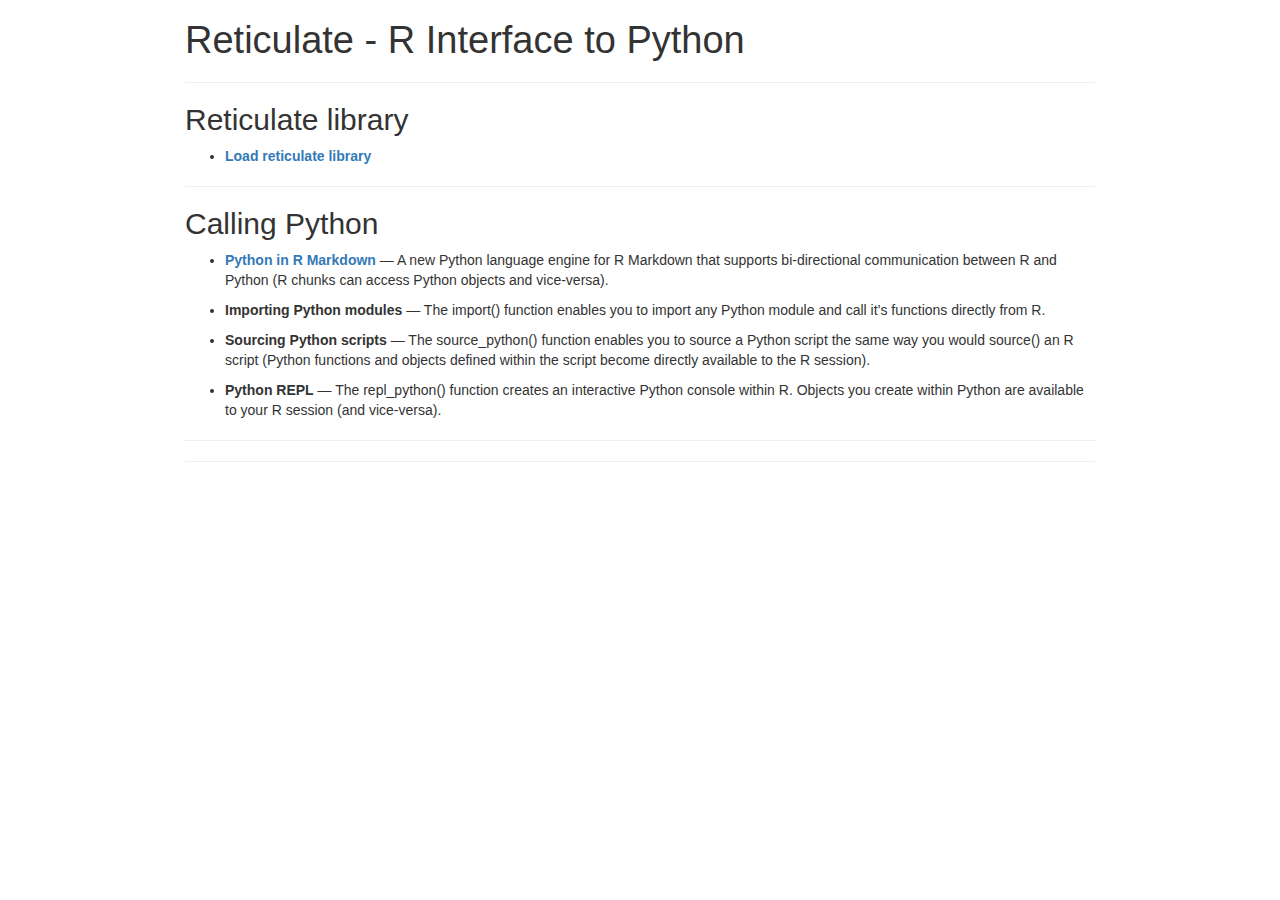
==== index.html @ 1a83ec2f "init commit" ====
<!DOCTYPE html>

<html lang="en" xml:lang="en">

<head>

<meta charset="utf-8" />
<meta name="generator" content="pandoc" />
<meta http-equiv="X-UA-Compatible" content="IE=EDGE" />




<title>Reticulate - R Interface to Python</title>

<script>// Pandoc 2.9 adds attributes on both header and div. We remove the former (to
// be compatible with the behavior of Pandoc < 2.8).
document.addEventListener('DOMContentLoaded', function(e) {
  var hs = document.querySelectorAll("div.section[class*='level'] > :first-child");
  var i, h, a;
  for (i = 0; i < hs.length; i++) {
    h = hs[i];
    if (!/^h[1-6]$/i.test(h.tagName)) continue;  // it should be a header h1-h6
    a = h.attributes;
    while (a.length > 0) h.removeAttribute(a[0].name);
  }
});
</script>
<script>/*! jQuery v1.11.3 | (c) 2005, 2015 jQuery Foundation, Inc. | jquery.org/license */
!function(a,b){"object"==typeof module&&"object"==typeof module.exports?module.exports=a.document?b(a,!0):function(a){if(!a.document)throw new Error("jQuery requires a window with a document");return b(a)}:b(a)}("undefined"!=typeof window?window:this,function(a,b){var c=[],d=c.slice,e=c.concat,f=c.push,g=c.indexOf,h={},i=h.toString,j=h.hasOwnProperty,k={},l="1.11.3",m=function(a,b){return new m.fn.init(a,b)},n=/^[\s\uFEFF\xA0]+|[\s\uFEFF\xA0]+$/g,o=/^-ms-/,p=/-([\da-z])/gi,q=function(a,b){return b.toUpperCase()};m.fn=m.prototype={jquery:l,constructor:m,selector:"",length:0,toArray:function(){return d.call(this)},get:function(a){return null!=a?0>a?this[a+this.length]:this[a]:d.call(this)},pushStack:function(a){var b=m.merge(this.constructor(),a);return b.prevObject=this,b.context=this.context,b},each:function(a,b){return m.each(this,a,b)},map:function(a){return this.pushStack(m.map(this,function(b,c){return a.call(b,c,b)}))},slice:function(){return this.pushStack(d.apply(this,arguments))},first:function(){return this.eq(0)},last:function(){return this.eq(-1)},eq:function(a){var b=this.length,c=+a+(0>a?b:0);return this.pushStack(c>=0&&b>c?[this[c]]:[])},end:function(){return this.prevObject||this.constructor(null)},push:f,sort:c.sort,splice:c.splice},m.extend=m.fn.extend=function(){var a,b,c,d,e,f,g=arguments[0]||{},h=1,i=arguments.length,j=!1;for("boolean"==typeof g&&(j=g,g=arguments[h]||{},h++),"object"==typeof g||m.isFunction(g)||(g={}),h===i&&(g=this,h--);i>h;h++)if(null!=(e=arguments[h]))for(d in e)a=g[d],c=e[d],g!==c&&(j&&c&&(m.isPlainObject(c)||(b=m.isArray(c)))?(b?(b=!1,f=a&&m.isArray(a)?a:[]):f=a&&m.isPlainObject(a)?a:{},g[d]=m.extend(j,f,c)):void 0!==c&&(g[d]=c));return g},m.extend({expando:"jQuery"+(l+Math.random()).replace(/\D/g,""),isReady:!0,error:function(a){throw new Error(a)},noop:function(){},isFunction:function(a){return"function"===m.type(a)},isArray:Array.isArray||function(a){return"array"===m.type(a)},isWindow:function(a){return null!=a&&a==a.window},isNumeric:function(a){return!m.isArray(a)&&a-parseFloat(a)+1>=0},isEmptyObject:function(a){var b;for(b in a)return!1;return!0},isPlainObject:function(a){var b;if(!a||"object"!==m.type(a)||a.nodeType||m.isWindow(a))return!1;try{if(a.constructor&&!j.call(a,"constructor")&&!j.call(a.constructor.prototype,"isPrototypeOf"))return!1}catch(c){return!1}if(k.ownLast)for(b in a)return j.call(a,b);for(b in a);return void 0===b||j.call(a,b)},type:function(a){return null==a?a+"":"object"==typeof a||"function"==typeof a?h[i.call(a)]||"object":typeof a},globalEval:function(b){b&&m.trim(b)&&(a.execScript||function(b){a.eval.call(a,b)})(b)},camelCase:function(a){return a.replace(o,"ms-").replace(p,q)},nodeName:function(a,b){return a.nodeName&&a.nodeName.toLowerCase()===b.toLowerCase()},each:function(a,b,c){var d,e=0,f=a.length,g=r(a);if(c){if(g){for(;f>e;e++)if(d=b.apply(a[e],c),d===!1)break}else for(e in a)if(d=b.apply(a[e],c),d===!1)break}else if(g){for(;f>e;e++)if(d=b.call(a[e],e,a[e]),d===!1)break}else for(e in a)if(d=b.call(a[e],e,a[e]),d===!1)break;return a},trim:function(a){return null==a?"":(a+"").replace(n,"")},makeArray:function(a,b){var c=b||[];return null!=a&&(r(Object(a))?m.merge(c,"string"==typeof a?[a]:a):f.call(c,a)),c},inArray:function(a,b,c){var d;if(b){if(g)return g.call(b,a,c);for(d=b.length,c=c?0>c?Math.max(0,d+c):c:0;d>c;c++)if(c in b&&b[c]===a)return c}return-1},merge:function(a,b){var c=+b.length,d=0,e=a.length;while(c>d)a[e++]=b[d++];if(c!==c)while(void 0!==b[d])a[e++]=b[d++];return a.length=e,a},grep:function(a,b,c){for(var d,e=[],f=0,g=a.length,h=!c;g>f;f++)d=!b(a[f],f),d!==h&&e.push(a[f]);return e},map:function(a,b,c){var d,f=0,g=a.length,h=r(a),i=[];if(h)for(;g>f;f++)d=b(a[f],f,c),null!=d&&i.push(d);else for(f in a)d=b(a[f],f,c),null!=d&&i.push(d);return e.apply([],i)},guid:1,proxy:function(a,b){var c,e,f;return"string"==typeof b&&(f=a[b],b=a,a=f),m.isFunction(a)?(c=d.call(arguments,2),e=function(){return a.apply(b||this,c.concat(d.call(arguments)))},e.guid=a.guid=a.guid||m.guid++,e):void 0},now:function(){return+new Date},support:k}),m.each("Boolean Number String Function Array Date RegExp Object Error".split(" "),function(a,b){h["[object "+b+"]"]=b.toLowerCase()});function r(a){var b="length"in a&&a.length,c=m.type(a);return"function"===c||m.isWindow(a)?!1:1===a.nodeType&&b?!0:"array"===c||0===b||"number"==typeof b&&b>0&&b-1 in a}var s=function(a){var b,c,d,e,f,g,h,i,j,k,l,m,n,o,p,q,r,s,t,u="sizzle"+1*new Date,v=a.document,w=0,x=0,y=ha(),z=ha(),A=ha(),B=function(a,b){return a===b&&(l=!0),0},C=1<<31,D={}.hasOwnProperty,E=[],F=E.pop,G=E.push,H=E.push,I=E.slice,J=function(a,b){for(var c=0,d=a.length;d>c;c++)if(a[c]===b)return c;return-1},K="checked|selected|async|autofocus|autoplay|controls|defer|disabled|hidden|ismap|loop|multiple|open|readonly|required|scoped",L="[\\x20\\t\\r\\n\\f]",M="(?:\\\\.|[\\w-]|[^\\x00-\\xa0])+",N=M.replace("w","w#"),O="\\["+L+"*("+M+")(?:"+L+"*([*^$|!~]?=)"+L+"*(?:'((?:\\\\.|[^\\\\'])*)'|\"((?:\\\\.|[^\\\\\"])*)\"|("+N+"))|)"+L+"*\\]",P=":("+M+")(?:\\((('((?:\\\\.|[^\\\\'])*)'|\"((?:\\\\.|[^\\\\\"])*)\")|((?:\\\\.|[^\\\\()[\\]]|"+O+")*)|.*)\\)|)",Q=new RegExp(L+"+","g"),R=new RegExp("^"+L+"+|((?:^|[^\\\\])(?:\\\\.)*)"+L+"+$","g"),S=new RegExp("^"+L+"*,"+L+"*"),T=new RegExp("^"+L+"*([>+~]|"+L+")"+L+"*"),U=new RegExp("="+L+"*([^\\]'\"]*?)"+L+"*\\]","g"),V=new RegExp(P),W=new RegExp("^"+N+"$"),X={ID:new RegExp("^#("+M+")"),CLASS:new RegExp("^\\.("+M+")"),TAG:new RegExp("^("+M.replace("w","w*")+")"),ATTR:new RegExp("^"+O),PSEUDO:new RegExp("^"+P),CHILD:new RegExp("^:(only|first|last|nth|nth-last)-(child|of-type)(?:\\("+L+"*(even|odd|(([+-]|)(\\d*)n|)"+L+"*(?:([+-]|)"+L+"*(\\d+)|))"+L+"*\\)|)","i"),bool:new RegExp("^(?:"+K+")$","i"),needsContext:new RegExp("^"+L+"*[>+~]|:(even|odd|eq|gt|lt|nth|first|last)(?:\\("+L+"*((?:-\\d)?\\d*)"+L+"*\\)|)(?=[^-]|$)","i")},Y=/^(?:input|select|textarea|button)$/i,Z=/^h\d$/i,$=/^[^{]+\{\s*\[native \w/,_=/^(?:#([\w-]+)|(\w+)|\.([\w-]+))$/,aa=/[+~]/,ba=/'|\\/g,ca=new RegExp("\\\\([\\da-f]{1,6}"+L+"?|("+L+")|.)","ig"),da=function(a,b,c){var d="0x"+b-65536;return d!==d||c?b:0>d?String.fromCharCode(d+65536):String.fromCharCode(d>>10|55296,1023&d|56320)},ea=function(){m()};try{H.apply(E=I.call(v.childNodes),v.childNodes),E[v.childNodes.length].nodeType}catch(fa){H={apply:E.length?function(a,b){G.apply(a,I.call(b))}:function(a,b){var c=a.length,d=0;while(a[c++]=b[d++]);a.length=c-1}}}function ga(a,b,d,e){var f,h,j,k,l,o,r,s,w,x;if((b?b.ownerDocument||b:v)!==n&&m(b),b=b||n,d=d||[],k=b.nodeType,"string"!=typeof a||!a||1!==k&&9!==k&&11!==k)return d;if(!e&&p){if(11!==k&&(f=_.exec(a)))if(j=f[1]){if(9===k){if(h=b.getElementById(j),!h||!h.parentNode)return d;if(h.id===j)return d.push(h),d}else if(b.ownerDocument&&(h=b.ownerDocument.getElementById(j))&&t(b,h)&&h.id===j)return d.push(h),d}else{if(f[2])return H.apply(d,b.getElementsByTagName(a)),d;if((j=f[3])&&c.getElementsByClassName)return H.apply(d,b.getElementsByClassName(j)),d}if(c.qsa&&(!q||!q.test(a))){if(s=r=u,w=b,x=1!==k&&a,1===k&&"object"!==b.nodeName.toLowerCase()){o=g(a),(r=b.getAttribute("id"))?s=r.replace(ba,"\\$&"):b.setAttribute("id",s),s="[id='"+s+"'] ",l=o.length;while(l--)o[l]=s+ra(o[l]);w=aa.test(a)&&pa(b.parentNode)||b,x=o.join(",")}if(x)try{return H.apply(d,w.querySelectorAll(x)),d}catch(y){}finally{r||b.removeAttribute("id")}}}return i(a.replace(R,"$1"),b,d,e)}function ha(){var a=[];function b(c,e){return a.push(c+" ")>d.cacheLength&&delete b[a.shift()],b[c+" "]=e}return b}function ia(a){return a[u]=!0,a}function ja(a){var b=n.createElement("div");try{return!!a(b)}catch(c){return!1}finally{b.parentNode&&b.parentNode.removeChild(b),b=null}}function ka(a,b){var c=a.split("|"),e=a.length;while(e--)d.attrHandle[c[e]]=b}function la(a,b){var c=b&&a,d=c&&1===a.nodeType&&1===b.nodeType&&(~b.sourceIndex||C)-(~a.sourceIndex||C);if(d)return d;if(c)while(c=c.nextSibling)if(c===b)return-1;return a?1:-1}function ma(a){return function(b){var c=b.nodeName.toLowerCase();return"input"===c&&b.type===a}}function na(a){return function(b){var c=b.nodeName.toLowerCase();return("input"===c||"button"===c)&&b.type===a}}function oa(a){return ia(function(b){return b=+b,ia(function(c,d){var e,f=a([],c.length,b),g=f.length;while(g--)c[e=f[g]]&&(c[e]=!(d[e]=c[e]))})})}function pa(a){return a&&"undefined"!=typeof a.getElementsByTagName&&a}c=ga.support={},f=ga.isXML=function(a){var b=a&&(a.ownerDocument||a).documentElement;return b?"HTML"!==b.nodeName:!1},m=ga.setDocument=function(a){var b,e,g=a?a.ownerDocument||a:v;return g!==n&&9===g.nodeType&&g.documentElement?(n=g,o=g.documentElement,e=g.defaultView,e&&e!==e.top&&(e.addEventListener?e.addEventListener("unload",ea,!1):e.attachEvent&&e.attachEvent("onunload",ea)),p=!f(g),c.attributes=ja(function(a){return a.className="i",!a.getAttribute("className")}),c.getElementsByTagName=ja(function(a){return a.appendChild(g.createComment("")),!a.getElementsByTagName("*").length}),c.getElementsByClassName=$.test(g.getElementsByClassName),c.getById=ja(function(a){return o.appendChild(a).id=u,!g.getElementsByName||!g.getElementsByName(u).length}),c.getById?(d.find.ID=function(a,b){if("undefined"!=typeof b.getElementById&&p){var c=b.getElementById(a);return c&&c.parentNode?[c]:[]}},d.filter.ID=function(a){var b=a.replace(ca,da);return function(a){return a.getAttribute("id")===b}}):(delete d.find.ID,d.filter.ID=function(a){var b=a.replace(ca,da);return function(a){var c="undefined"!=typeof a.getAttributeNode&&a.getAttributeNode("id");return c&&c.value===b}}),d.find.TAG=c.getElementsByTagName?function(a,b){return"undefined"!=typeof b.getElementsByTagName?b.getElementsByTagName(a):c.qsa?b.querySelectorAll(a):void 0}:function(a,b){var c,d=[],e=0,f=b.getElementsByTagName(a);if("*"===a){while(c=f[e++])1===c.nodeType&&d.push(c);return d}return f},d.find.CLASS=c.getElementsByClassName&&function(a,b){return p?b.getElementsByClassName(a):void 0},r=[],q=[],(c.qsa=$.test(g.querySelectorAll))&&(ja(function(a){o.appendChild(a).innerHTML="<a id='"+u+"'></a><select id='"+u+"-\f]' msallowcapture=''><option selected=''></option></select>",a.querySelectorAll("[msallowcapture^='']").length&&q.push("[*^$]="+L+"*(?:''|\"\")"),a.querySelectorAll("[selected]").length||q.push("\\["+L+"*(?:value|"+K+")"),a.querySelectorAll("[id~="+u+"-]").length||q.push("~="),a.querySelectorAll(":checked").length||q.push(":checked"),a.querySelectorAll("a#"+u+"+*").length||q.push(".#.+[+~]")}),ja(function(a){var b=g.createElement("input");b.setAttribute("type","hidden"),a.appendChild(b).setAttribute("name","D"),a.querySelectorAll("[name=d]").length&&q.push("name"+L+"*[*^$|!~]?="),a.querySelectorAll(":enabled").length||q.push(":enabled",":disabled"),a.querySelectorAll("*,:x"),q.push(",.*:")})),(c.matchesSelector=$.test(s=o.matches||o.webkitMatchesSelector||o.mozMatchesSelector||o.oMatchesSelector||o.msMatchesSelector))&&ja(function(a){c.disconnectedMatch=s.call(a,"div"),s.call(a,"[s!='']:x"),r.push("!=",P)}),q=q.length&&new RegExp(q.join("|")),r=r.length&&new RegExp(r.join("|")),b=$.test(o.compareDocumentPosition),t=b||$.test(o.contains)?function(a,b){var c=9===a.nodeType?a.documentElement:a,d=b&&b.parentNode;return a===d||!(!d||1!==d.nodeType||!(c.contains?c.contains(d):a.compareDocumentPosition&&16&a.compareDocumentPosition(d)))}:function(a,b){if(b)while(b=b.parentNode)if(b===a)return!0;return!1},B=b?function(a,b){if(a===b)return l=!0,0;var d=!a.compareDocumentPosition-!b.compareDocumentPosition;return d?d:(d=(a.ownerDocument||a)===(b.ownerDocument||b)?a.compareDocumentPosition(b):1,1&d||!c.sortDetached&&b.compareDocumentPosition(a)===d?a===g||a.ownerDocument===v&&t(v,a)?-1:b===g||b.ownerDocument===v&&t(v,b)?1:k?J(k,a)-J(k,b):0:4&d?-1:1)}:function(a,b){if(a===b)return l=!0,0;var c,d=0,e=a.parentNode,f=b.parentNode,h=[a],i=[b];if(!e||!f)return a===g?-1:b===g?1:e?-1:f?1:k?J(k,a)-J(k,b):0;if(e===f)return la(a,b);c=a;while(c=c.parentNode)h.unshift(c);c=b;while(c=c.parentNode)i.unshift(c);while(h[d]===i[d])d++;return d?la(h[d],i[d]):h[d]===v?-1:i[d]===v?1:0},g):n},ga.matches=function(a,b){return ga(a,null,null,b)},ga.matchesSelector=function(a,b){if((a.ownerDocument||a)!==n&&m(a),b=b.replace(U,"='$1']"),!(!c.matchesSelector||!p||r&&r.test(b)||q&&q.test(b)))try{var d=s.call(a,b);if(d||c.disconnectedMatch||a.document&&11!==a.document.nodeType)return d}catch(e){}return ga(b,n,null,[a]).length>0},ga.contains=function(a,b){return(a.ownerDocument||a)!==n&&m(a),t(a,b)},ga.attr=function(a,b){(a.ownerDocument||a)!==n&&m(a);var e=d.attrHandle[b.toLowerCase()],f=e&&D.call(d.attrHandle,b.toLowerCase())?e(a,b,!p):void 0;return void 0!==f?f:c.attributes||!p?a.getAttribute(b):(f=a.getAttributeNode(b))&&f.specified?f.value:null},ga.error=function(a){throw new Error("Syntax error, unrecognized expression: "+a)},ga.uniqueSort=function(a){var b,d=[],e=0,f=0;if(l=!c.detectDuplicates,k=!c.sortStable&&a.slice(0),a.sort(B),l){while(b=a[f++])b===a[f]&&(e=d.push(f));while(e--)a.splice(d[e],1)}return k=null,a},e=ga.getText=function(a){var b,c="",d=0,f=a.nodeType;if(f){if(1===f||9===f||11===f){if("string"==typeof a.textContent)return a.textContent;for(a=a.firstChild;a;a=a.nextSibling)c+=e(a)}else if(3===f||4===f)return a.nodeValue}else while(b=a[d++])c+=e(b);return c},d=ga.selectors={cacheLength:50,createPseudo:ia,match:X,attrHandle:{},find:{},relative:{">":{dir:"parentNode",first:!0}," ":{dir:"parentNode"},"+":{dir:"previousSibling",first:!0},"~":{dir:"previousSibling"}},preFilter:{ATTR:function(a){return a[1]=a[1].replace(ca,da),a[3]=(a[3]||a[4]||a[5]||"").replace(ca,da),"~="===a[2]&&(a[3]=" "+a[3]+" "),a.slice(0,4)},CHILD:function(a){return a[1]=a[1].toLowerCase(),"nth"===a[1].slice(0,3)?(a[3]||ga.error(a[0]),a[4]=+(a[4]?a[5]+(a[6]||1):2*("even"===a[3]||"odd"===a[3])),a[5]=+(a[7]+a[8]||"odd"===a[3])):a[3]&&ga.error(a[0]),a},PSEUDO:function(a){var b,c=!a[6]&&a[2];return X.CHILD.test(a[0])?null:(a[3]?a[2]=a[4]||a[5]||"":c&&V.test(c)&&(b=g(c,!0))&&(b=c.indexOf(")",c.length-b)-c.length)&&(a[0]=a[0].slice(0,b),a[2]=c.slice(0,b)),a.slice(0,3))}},filter:{TAG:function(a){var b=a.replace(ca,da).toLowerCase();return"*"===a?function(){return!0}:function(a){return a.nodeName&&a.nodeName.toLowerCase()===b}},CLASS:function(a){var b=y[a+" "];return b||(b=new RegExp("(^|"+L+")"+a+"("+L+"|$)"))&&y(a,function(a){return b.test("string"==typeof a.className&&a.className||"undefined"!=typeof a.getAttribute&&a.getAttribute("class")||"")})},ATTR:function(a,b,c){return function(d){var e=ga.attr(d,a);return null==e?"!="===b:b?(e+="","="===b?e===c:"!="===b?e!==c:"^="===b?c&&0===e.indexOf(c):"*="===b?c&&e.indexOf(c)>-1:"$="===b?c&&e.slice(-c.length)===c:"~="===b?(" "+e.replace(Q," ")+" ").indexOf(c)>-1:"|="===b?e===c||e.slice(0,c.length+1)===c+"-":!1):!0}},CHILD:function(a,b,c,d,e){var f="nth"!==a.slice(0,3),g="last"!==a.slice(-4),h="of-type"===b;return 1===d&&0===e?function(a){return!!a.parentNode}:function(b,c,i){var j,k,l,m,n,o,p=f!==g?"nextSibling":"previousSibling",q=b.parentNode,r=h&&b.nodeName.toLowerCase(),s=!i&&!h;if(q){if(f){while(p){l=b;while(l=l[p])if(h?l.nodeName.toLowerCase()===r:1===l.nodeType)return!1;o=p="only"===a&&!o&&"nextSibling"}return!0}if(o=[g?q.firstChild:q.lastChild],g&&s){k=q[u]||(q[u]={}),j=k[a]||[],n=j[0]===w&&j[1],m=j[0]===w&&j[2],l=n&&q.childNodes[n];while(l=++n&&l&&l[p]||(m=n=0)||o.pop())if(1===l.nodeType&&++m&&l===b){k[a]=[w,n,m];break}}else if(s&&(j=(b[u]||(b[u]={}))[a])&&j[0]===w)m=j[1];else while(l=++n&&l&&l[p]||(m=n=0)||o.pop())if((h?l.nodeName.toLowerCase()===r:1===l.nodeType)&&++m&&(s&&((l[u]||(l[u]={}))[a]=[w,m]),l===b))break;return m-=e,m===d||m%d===0&&m/d>=0}}},PSEUDO:function(a,b){var c,e=d.pseudos[a]||d.setFilters[a.toLowerCase()]||ga.error("unsupported pseudo: "+a);return e[u]?e(b):e.length>1?(c=[a,a,"",b],d.setFilters.hasOwnProperty(a.toLowerCase())?ia(function(a,c){var d,f=e(a,b),g=f.length;while(g--)d=J(a,f[g]),a[d]=!(c[d]=f[g])}):function(a){return e(a,0,c)}):e}},pseudos:{not:ia(function(a){var b=[],c=[],d=h(a.replace(R,"$1"));return d[u]?ia(function(a,b,c,e){var f,g=d(a,null,e,[]),h=a.length;while(h--)(f=g[h])&&(a[h]=!(b[h]=f))}):function(a,e,f){return b[0]=a,d(b,null,f,c),b[0]=null,!c.pop()}}),has:ia(function(a){return function(b){return ga(a,b).length>0}}),contains:ia(function(a){return a=a.replace(ca,da),function(b){return(b.textContent||b.innerText||e(b)).indexOf(a)>-1}}),lang:ia(function(a){return W.test(a||"")||ga.error("unsupported lang: "+a),a=a.replace(ca,da).toLowerCase(),function(b){var c;do if(c=p?b.lang:b.getAttribute("xml:lang")||b.getAttribute("lang"))return c=c.toLowerCase(),c===a||0===c.indexOf(a+"-");while((b=b.parentNode)&&1===b.nodeType);return!1}}),target:function(b){var c=a.location&&a.location.hash;return c&&c.slice(1)===b.id},root:function(a){return a===o},focus:function(a){return a===n.activeElement&&(!n.hasFocus||n.hasFocus())&&!!(a.type||a.href||~a.tabIndex)},enabled:function(a){return a.disabled===!1},disabled:function(a){return a.disabled===!0},checked:function(a){var b=a.nodeName.toLowerCase();return"input"===b&&!!a.checked||"option"===b&&!!a.selected},selected:function(a){return a.parentNode&&a.parentNode.selectedIndex,a.selected===!0},empty:function(a){for(a=a.firstChild;a;a=a.nextSibling)if(a.nodeType<6)return!1;return!0},parent:function(a){return!d.pseudos.empty(a)},header:function(a){return Z.test(a.nodeName)},input:function(a){return Y.test(a.nodeName)},button:function(a){var b=a.nodeName.toLowerCase();return"input"===b&&"button"===a.type||"button"===b},text:function(a){var b;return"input"===a.nodeName.toLowerCase()&&"text"===a.type&&(null==(b=a.getAttribute("type"))||"text"===b.toLowerCase())},first:oa(function(){return[0]}),last:oa(function(a,b){return[b-1]}),eq:oa(function(a,b,c){return[0>c?c+b:c]}),even:oa(function(a,b){for(var c=0;b>c;c+=2)a.push(c);return a}),odd:oa(function(a,b){for(var c=1;b>c;c+=2)a.push(c);return a}),lt:oa(function(a,b,c){for(var d=0>c?c+b:c;--d>=0;)a.push(d);return a}),gt:oa(function(a,b,c){for(var d=0>c?c+b:c;++d<b;)a.push(d);return a})}},d.pseudos.nth=d.pseudos.eq;for(b in{radio:!0,checkbox:!0,file:!0,password:!0,image:!0})d.pseudos[b]=ma(b);for(b in{submit:!0,reset:!0})d.pseudos[b]=na(b);function qa(){}qa.prototype=d.filters=d.pseudos,d.setFilters=new qa,g=ga.tokenize=function(a,b){var c,e,f,g,h,i,j,k=z[a+" "];if(k)return b?0:k.slice(0);h=a,i=[],j=d.preFilter;while(h){(!c||(e=S.exec(h)))&&(e&&(h=h.slice(e[0].length)||h),i.push(f=[])),c=!1,(e=T.exec(h))&&(c=e.shift(),f.push({value:c,type:e[0].replace(R," ")}),h=h.slice(c.length));for(g in d.filter)!(e=X[g].exec(h))||j[g]&&!(e=j[g](e))||(c=e.shift(),f.push({value:c,type:g,matches:e}),h=h.slice(c.length));if(!c)break}return b?h.length:h?ga.error(a):z(a,i).slice(0)};function ra(a){for(var b=0,c=a.length,d="";c>b;b++)d+=a[b].value;return d}function sa(a,b,c){var d=b.dir,e=c&&"parentNode"===d,f=x++;return b.first?function(b,c,f){while(b=b[d])if(1===b.nodeType||e)return a(b,c,f)}:function(b,c,g){var h,i,j=[w,f];if(g){while(b=b[d])if((1===b.nodeType||e)&&a(b,c,g))return!0}else while(b=b[d])if(1===b.nodeType||e){if(i=b[u]||(b[u]={}),(h=i[d])&&h[0]===w&&h[1]===f)return j[2]=h[2];if(i[d]=j,j[2]=a(b,c,g))return!0}}}function ta(a){return a.length>1?function(b,c,d){var e=a.length;while(e--)if(!a[e](b,c,d))return!1;return!0}:a[0]}function ua(a,b,c){for(var d=0,e=b.length;e>d;d++)ga(a,b[d],c);return c}function va(a,b,c,d,e){for(var f,g=[],h=0,i=a.length,j=null!=b;i>h;h++)(f=a[h])&&(!c||c(f,d,e))&&(g.push(f),j&&b.push(h));return g}function wa(a,b,c,d,e,f){return d&&!d[u]&&(d=wa(d)),e&&!e[u]&&(e=wa(e,f)),ia(function(f,g,h,i){var j,k,l,m=[],n=[],o=g.length,p=f||ua(b||"*",h.nodeType?[h]:h,[]),q=!a||!f&&b?p:va(p,m,a,h,i),r=c?e||(f?a:o||d)?[]:g:q;if(c&&c(q,r,h,i),d){j=va(r,n),d(j,[],h,i),k=j.length;while(k--)(l=j[k])&&(r[n[k]]=!(q[n[k]]=l))}if(f){if(e||a){if(e){j=[],k=r.length;while(k--)(l=r[k])&&j.push(q[k]=l);e(null,r=[],j,i)}k=r.length;while(k--)(l=r[k])&&(j=e?J(f,l):m[k])>-1&&(f[j]=!(g[j]=l))}}else r=va(r===g?r.splice(o,r.length):r),e?e(null,g,r,i):H.apply(g,r)})}function xa(a){for(var b,c,e,f=a.length,g=d.relative[a[0].type],h=g||d.relative[" "],i=g?1:0,k=sa(function(a){return a===b},h,!0),l=sa(function(a){return J(b,a)>-1},h,!0),m=[function(a,c,d){var e=!g&&(d||c!==j)||((b=c).nodeType?k(a,c,d):l(a,c,d));return b=null,e}];f>i;i++)if(c=d.relative[a[i].type])m=[sa(ta(m),c)];else{if(c=d.filter[a[i].type].apply(null,a[i].matches),c[u]){for(e=++i;f>e;e++)if(d.relative[a[e].type])break;return wa(i>1&&ta(m),i>1&&ra(a.slice(0,i-1).concat({value:" "===a[i-2].type?"*":""})).replace(R,"$1"),c,e>i&&xa(a.slice(i,e)),f>e&&xa(a=a.slice(e)),f>e&&ra(a))}m.push(c)}return ta(m)}function ya(a,b){var c=b.length>0,e=a.length>0,f=function(f,g,h,i,k){var l,m,o,p=0,q="0",r=f&&[],s=[],t=j,u=f||e&&d.find.TAG("*",k),v=w+=null==t?1:Math.random()||.1,x=u.length;for(k&&(j=g!==n&&g);q!==x&&null!=(l=u[q]);q++){if(e&&l){m=0;while(o=a[m++])if(o(l,g,h)){i.push(l);break}k&&(w=v)}c&&((l=!o&&l)&&p--,f&&r.push(l))}if(p+=q,c&&q!==p){m=0;while(o=b[m++])o(r,s,g,h);if(f){if(p>0)while(q--)r[q]||s[q]||(s[q]=F.call(i));s=va(s)}H.apply(i,s),k&&!f&&s.length>0&&p+b.length>1&&ga.uniqueSort(i)}return k&&(w=v,j=t),r};return c?ia(f):f}return h=ga.compile=function(a,b){var c,d=[],e=[],f=A[a+" "];if(!f){b||(b=g(a)),c=b.length;while(c--)f=xa(b[c]),f[u]?d.push(f):e.push(f);f=A(a,ya(e,d)),f.selector=a}return f},i=ga.select=function(a,b,e,f){var i,j,k,l,m,n="function"==typeof a&&a,o=!f&&g(a=n.selector||a);if(e=e||[],1===o.length){if(j=o[0]=o[0].slice(0),j.length>2&&"ID"===(k=j[0]).type&&c.getById&&9===b.nodeType&&p&&d.relative[j[1].type]){if(b=(d.find.ID(k.matches[0].replace(ca,da),b)||[])[0],!b)return e;n&&(b=b.parentNode),a=a.slice(j.shift().value.length)}i=X.needsContext.test(a)?0:j.length;while(i--){if(k=j[i],d.relative[l=k.type])break;if((m=d.find[l])&&(f=m(k.matches[0].replace(ca,da),aa.test(j[0].type)&&pa(b.parentNode)||b))){if(j.splice(i,1),a=f.length&&ra(j),!a)return H.apply(e,f),e;break}}}return(n||h(a,o))(f,b,!p,e,aa.test(a)&&pa(b.parentNode)||b),e},c.sortStable=u.split("").sort(B).join("")===u,c.detectDuplicates=!!l,m(),c.sortDetached=ja(function(a){return 1&a.compareDocumentPosition(n.createElement("div"))}),ja(function(a){return a.innerHTML="<a href='#'></a>","#"===a.firstChild.getAttribute("href")})||ka("type|href|height|width",function(a,b,c){return c?void 0:a.getAttribute(b,"type"===b.toLowerCase()?1:2)}),c.attributes&&ja(function(a){return a.innerHTML="<input/>",a.firstChild.setAttribute("value",""),""===a.firstChild.getAttribute("value")})||ka("value",function(a,b,c){return c||"input"!==a.nodeName.toLowerCase()?void 0:a.defaultValue}),ja(function(a){return null==a.getAttribute("disabled")})||ka(K,function(a,b,c){var d;return c?void 0:a[b]===!0?b.toLowerCase():(d=a.getAttributeNode(b))&&d.specified?d.value:null}),ga}(a);m.find=s,m.expr=s.selectors,m.expr[":"]=m.expr.pseudos,m.unique=s.uniqueSort,m.text=s.getText,m.isXMLDoc=s.isXML,m.contains=s.contains;var t=m.expr.match.needsContext,u=/^<(\w+)\s*\/?>(?:<\/\1>|)$/,v=/^.[^:#\[\.,]*$/;function w(a,b,c){if(m.isFunction(b))return m.grep(a,function(a,d){return!!b.call(a,d,a)!==c});if(b.nodeType)return m.grep(a,function(a){return a===b!==c});if("string"==typeof b){if(v.test(b))return m.filter(b,a,c);b=m.filter(b,a)}return m.grep(a,function(a){return m.inArray(a,b)>=0!==c})}m.filter=function(a,b,c){var d=b[0];return c&&(a=":not("+a+")"),1===b.length&&1===d.nodeType?m.find.matchesSelector(d,a)?[d]:[]:m.find.matches(a,m.grep(b,function(a){return 1===a.nodeType}))},m.fn.extend({find:function(a){var b,c=[],d=this,e=d.length;if("string"!=typeof a)return this.pushStack(m(a).filter(function(){for(b=0;e>b;b++)if(m.contains(d[b],this))return!0}));for(b=0;e>b;b++)m.find(a,d[b],c);return c=this.pushStack(e>1?m.unique(c):c),c.selector=this.selector?this.selector+" "+a:a,c},filter:function(a){return this.pushStack(w(this,a||[],!1))},not:function(a){return this.pushStack(w(this,a||[],!0))},is:function(a){return!!w(this,"string"==typeof a&&t.test(a)?m(a):a||[],!1).length}});var x,y=a.document,z=/^(?:\s*(<[\w\W]+>)[^>]*|#([\w-]*))$/,A=m.fn.init=function(a,b){var c,d;if(!a)return this;if("string"==typeof a){if(c="<"===a.charAt(0)&&">"===a.charAt(a.length-1)&&a.length>=3?[null,a,null]:z.exec(a),!c||!c[1]&&b)return!b||b.jquery?(b||x).find(a):this.constructor(b).find(a);if(c[1]){if(b=b instanceof m?b[0]:b,m.merge(this,m.parseHTML(c[1],b&&b.nodeType?b.ownerDocument||b:y,!0)),u.test(c[1])&&m.isPlainObject(b))for(c in b)m.isFunction(this[c])?this[c](b[c]):this.attr(c,b[c]);return this}if(d=y.getElementById(c[2]),d&&d.parentNode){if(d.id!==c[2])return x.find(a);this.length=1,this[0]=d}return this.context=y,this.selector=a,this}return a.nodeType?(this.context=this[0]=a,this.length=1,this):m.isFunction(a)?"undefined"!=typeof x.ready?x.ready(a):a(m):(void 0!==a.selector&&(this.selector=a.selector,this.context=a.context),m.makeArray(a,this))};A.prototype=m.fn,x=m(y);var B=/^(?:parents|prev(?:Until|All))/,C={children:!0,contents:!0,next:!0,prev:!0};m.extend({dir:function(a,b,c){var d=[],e=a[b];while(e&&9!==e.nodeType&&(void 0===c||1!==e.nodeType||!m(e).is(c)))1===e.nodeType&&d.push(e),e=e[b];return d},sibling:function(a,b){for(var c=[];a;a=a.nextSibling)1===a.nodeType&&a!==b&&c.push(a);return c}}),m.fn.extend({has:function(a){var b,c=m(a,this),d=c.length;return this.filter(function(){for(b=0;d>b;b++)if(m.contains(this,c[b]))return!0})},closest:function(a,b){for(var c,d=0,e=this.length,f=[],g=t.test(a)||"string"!=typeof a?m(a,b||this.context):0;e>d;d++)for(c=this[d];c&&c!==b;c=c.parentNode)if(c.nodeType<11&&(g?g.index(c)>-1:1===c.nodeType&&m.find.matchesSelector(c,a))){f.push(c);break}return this.pushStack(f.length>1?m.unique(f):f)},index:function(a){return a?"string"==typeof a?m.inArray(this[0],m(a)):m.inArray(a.jquery?a[0]:a,this):this[0]&&this[0].parentNode?this.first().prevAll().length:-1},add:function(a,b){return this.pushStack(m.unique(m.merge(this.get(),m(a,b))))},addBack:function(a){return this.add(null==a?this.prevObject:this.prevObject.filter(a))}});function D(a,b){do a=a[b];while(a&&1!==a.nodeType);return a}m.each({parent:function(a){var b=a.parentNode;return b&&11!==b.nodeType?b:null},parents:function(a){return m.dir(a,"parentNode")},parentsUntil:function(a,b,c){return m.dir(a,"parentNode",c)},next:function(a){return D(a,"nextSibling")},prev:function(a){return D(a,"previousSibling")},nextAll:function(a){return m.dir(a,"nextSibling")},prevAll:function(a){return m.dir(a,"previousSibling")},nextUntil:function(a,b,c){return m.dir(a,"nextSibling",c)},prevUntil:function(a,b,c){return m.dir(a,"previousSibling",c)},siblings:function(a){return m.sibling((a.parentNode||{}).firstChild,a)},children:function(a){return m.sibling(a.firstChild)},contents:function(a){return m.nodeName(a,"iframe")?a.contentDocument||a.contentWindow.document:m.merge([],a.childNodes)}},function(a,b){m.fn[a]=function(c,d){var e=m.map(this,b,c);return"Until"!==a.slice(-5)&&(d=c),d&&"string"==typeof d&&(e=m.filter(d,e)),this.length>1&&(C[a]||(e=m.unique(e)),B.test(a)&&(e=e.reverse())),this.pushStack(e)}});var E=/\S+/g,F={};function G(a){var b=F[a]={};return m.each(a.match(E)||[],function(a,c){b[c]=!0}),b}m.Callbacks=function(a){a="string"==typeof a?F[a]||G(a):m.extend({},a);var b,c,d,e,f,g,h=[],i=!a.once&&[],j=function(l){for(c=a.memory&&l,d=!0,f=g||0,g=0,e=h.length,b=!0;h&&e>f;f++)if(h[f].apply(l[0],l[1])===!1&&a.stopOnFalse){c=!1;break}b=!1,h&&(i?i.length&&j(i.shift()):c?h=[]:k.disable())},k={add:function(){if(h){var d=h.length;!function f(b){m.each(b,function(b,c){var d=m.type(c);"function"===d?a.unique&&k.has(c)||h.push(c):c&&c.length&&"string"!==d&&f(c)})}(arguments),b?e=h.length:c&&(g=d,j(c))}return this},remove:function(){return h&&m.each(arguments,function(a,c){var d;while((d=m.inArray(c,h,d))>-1)h.splice(d,1),b&&(e>=d&&e--,f>=d&&f--)}),this},has:function(a){return a?m.inArray(a,h)>-1:!(!h||!h.length)},empty:function(){return h=[],e=0,this},disable:function(){return h=i=c=void 0,this},disabled:function(){return!h},lock:function(){return i=void 0,c||k.disable(),this},locked:function(){return!i},fireWith:function(a,c){return!h||d&&!i||(c=c||[],c=[a,c.slice?c.slice():c],b?i.push(c):j(c)),this},fire:function(){return k.fireWith(this,arguments),this},fired:function(){return!!d}};return k},m.extend({Deferred:function(a){var b=[["resolve","done",m.Callbacks("once memory"),"resolved"],["reject","fail",m.Callbacks("once memory"),"rejected"],["notify","progress",m.Callbacks("memory")]],c="pending",d={state:function(){return c},always:function(){return e.done(arguments).fail(arguments),this},then:function(){var a=arguments;return m.Deferred(function(c){m.each(b,function(b,f){var g=m.isFunction(a[b])&&a[b];e[f[1]](function(){var a=g&&g.apply(this,arguments);a&&m.isFunction(a.promise)?a.promise().done(c.resolve).fail(c.reject).progress(c.notify):c[f[0]+"With"](this===d?c.promise():this,g?[a]:arguments)})}),a=null}).promise()},promise:function(a){return null!=a?m.extend(a,d):d}},e={};return d.pipe=d.then,m.each(b,function(a,f){var g=f[2],h=f[3];d[f[1]]=g.add,h&&g.add(function(){c=h},b[1^a][2].disable,b[2][2].lock),e[f[0]]=function(){return e[f[0]+"With"](this===e?d:this,arguments),this},e[f[0]+"With"]=g.fireWith}),d.promise(e),a&&a.call(e,e),e},when:function(a){var b=0,c=d.call(arguments),e=c.length,f=1!==e||a&&m.isFunction(a.promise)?e:0,g=1===f?a:m.Deferred(),h=function(a,b,c){return function(e){b[a]=this,c[a]=arguments.length>1?d.call(arguments):e,c===i?g.notifyWith(b,c):--f||g.resolveWith(b,c)}},i,j,k;if(e>1)for(i=new Array(e),j=new Array(e),k=new Array(e);e>b;b++)c[b]&&m.isFunction(c[b].promise)?c[b].promise().done(h(b,k,c)).fail(g.reject).progress(h(b,j,i)):--f;return f||g.resolveWith(k,c),g.promise()}});var H;m.fn.ready=function(a){return m.ready.promise().done(a),this},m.extend({isReady:!1,readyWait:1,holdReady:function(a){a?m.readyWait++:m.ready(!0)},ready:function(a){if(a===!0?!--m.readyWait:!m.isReady){if(!y.body)return setTimeout(m.ready);m.isReady=!0,a!==!0&&--m.readyWait>0||(H.resolveWith(y,[m]),m.fn.triggerHandler&&(m(y).triggerHandler("ready"),m(y).off("ready")))}}});function I(){y.addEventListener?(y.removeEventListener("DOMContentLoaded",J,!1),a.removeEventListener("load",J,!1)):(y.detachEvent("onreadystatechange",J),a.detachEvent("onload",J))}function J(){(y.addEventListener||"load"===event.type||"complete"===y.readyState)&&(I(),m.ready())}m.ready.promise=function(b){if(!H)if(H=m.Deferred(),"complete"===y.readyState)setTimeout(m.ready);else if(y.addEventListener)y.addEventListener("DOMContentLoaded",J,!1),a.addEventListener("load",J,!1);else{y.attachEvent("onreadystatechange",J),a.attachEvent("onload",J);var c=!1;try{c=null==a.frameElement&&y.documentElement}catch(d){}c&&c.doScroll&&!function e(){if(!m.isReady){try{c.doScroll("left")}catch(a){return setTimeout(e,50)}I(),m.ready()}}()}return H.promise(b)};var K="undefined",L;for(L in m(k))break;k.ownLast="0"!==L,k.inlineBlockNeedsLayout=!1,m(function(){var a,b,c,d;c=y.getElementsByTagName("body")[0],c&&c.style&&(b=y.createElement("div"),d=y.createElement("div"),d.style.cssText="position:absolute;border:0;width:0;height:0;top:0;left:-9999px",c.appendChild(d).appendChild(b),typeof b.style.zoom!==K&&(b.style.cssText="display:inline;margin:0;border:0;padding:1px;width:1px;zoom:1",k.inlineBlockNeedsLayout=a=3===b.offsetWidth,a&&(c.style.zoom=1)),c.removeChild(d))}),function(){var a=y.createElement("div");if(null==k.deleteExpando){k.deleteExpando=!0;try{delete a.test}catch(b){k.deleteExpando=!1}}a=null}(),m.acceptData=function(a){var b=m.noData[(a.nodeName+" ").toLowerCase()],c=+a.nodeType||1;return 1!==c&&9!==c?!1:!b||b!==!0&&a.getAttribute("classid")===b};var M=/^(?:\{[\w\W]*\}|\[[\w\W]*\])$/,N=/([A-Z])/g;function O(a,b,c){if(void 0===c&&1===a.nodeType){var d="data-"+b.replace(N,"-$1").toLowerCase();if(c=a.getAttribute(d),"string"==typeof c){try{c="true"===c?!0:"false"===c?!1:"null"===c?null:+c+""===c?+c:M.test(c)?m.parseJSON(c):c}catch(e){}m.data(a,b,c)}else c=void 0}return c}function P(a){var b;for(b in a)if(("data"!==b||!m.isEmptyObject(a[b]))&&"toJSON"!==b)return!1;

return!0}function Q(a,b,d,e){if(m.acceptData(a)){var f,g,h=m.expando,i=a.nodeType,j=i?m.cache:a,k=i?a[h]:a[h]&&h;if(k&&j[k]&&(e||j[k].data)||void 0!==d||"string"!=typeof b)return k||(k=i?a[h]=c.pop()||m.guid++:h),j[k]||(j[k]=i?{}:{toJSON:m.noop}),("object"==typeof b||"function"==typeof b)&&(e?j[k]=m.extend(j[k],b):j[k].data=m.extend(j[k].data,b)),g=j[k],e||(g.data||(g.data={}),g=g.data),void 0!==d&&(g[m.camelCase(b)]=d),"string"==typeof b?(f=g[b],null==f&&(f=g[m.camelCase(b)])):f=g,f}}function R(a,b,c){if(m.acceptData(a)){var d,e,f=a.nodeType,g=f?m.cache:a,h=f?a[m.expando]:m.expando;if(g[h]){if(b&&(d=c?g[h]:g[h].data)){m.isArray(b)?b=b.concat(m.map(b,m.camelCase)):b in d?b=[b]:(b=m.camelCase(b),b=b in d?[b]:b.split(" ")),e=b.length;while(e--)delete d[b[e]];if(c?!P(d):!m.isEmptyObject(d))return}(c||(delete g[h].data,P(g[h])))&&(f?m.cleanData([a],!0):k.deleteExpando||g!=g.window?delete g[h]:g[h]=null)}}}m.extend({cache:{},noData:{"applet ":!0,"embed ":!0,"object ":"clsid:D27CDB6E-AE6D-11cf-96B8-444553540000"},hasData:function(a){return a=a.nodeType?m.cache[a[m.expando]]:a[m.expando],!!a&&!P(a)},data:function(a,b,c){return Q(a,b,c)},removeData:function(a,b){return R(a,b)},_data:function(a,b,c){return Q(a,b,c,!0)},_removeData:function(a,b){return R(a,b,!0)}}),m.fn.extend({data:function(a,b){var c,d,e,f=this[0],g=f&&f.attributes;if(void 0===a){if(this.length&&(e=m.data(f),1===f.nodeType&&!m._data(f,"parsedAttrs"))){c=g.length;while(c--)g[c]&&(d=g[c].name,0===d.indexOf("data-")&&(d=m.camelCase(d.slice(5)),O(f,d,e[d])));m._data(f,"parsedAttrs",!0)}return e}return"object"==typeof a?this.each(function(){m.data(this,a)}):arguments.length>1?this.each(function(){m.data(this,a,b)}):f?O(f,a,m.data(f,a)):void 0},removeData:function(a){return this.each(function(){m.removeData(this,a)})}}),m.extend({queue:function(a,b,c){var d;return a?(b=(b||"fx")+"queue",d=m._data(a,b),c&&(!d||m.isArray(c)?d=m._data(a,b,m.makeArray(c)):d.push(c)),d||[]):void 0},dequeue:function(a,b){b=b||"fx";var c=m.queue(a,b),d=c.length,e=c.shift(),f=m._queueHooks(a,b),g=function(){m.dequeue(a,b)};"inprogress"===e&&(e=c.shift(),d--),e&&("fx"===b&&c.unshift("inprogress"),delete f.stop,e.call(a,g,f)),!d&&f&&f.empty.fire()},_queueHooks:function(a,b){var c=b+"queueHooks";return m._data(a,c)||m._data(a,c,{empty:m.Callbacks("once memory").add(function(){m._removeData(a,b+"queue"),m._removeData(a,c)})})}}),m.fn.extend({queue:function(a,b){var c=2;return"string"!=typeof a&&(b=a,a="fx",c--),arguments.length<c?m.queue(this[0],a):void 0===b?this:this.each(function(){var c=m.queue(this,a,b);m._queueHooks(this,a),"fx"===a&&"inprogress"!==c[0]&&m.dequeue(this,a)})},dequeue:function(a){return this.each(function(){m.dequeue(this,a)})},clearQueue:function(a){return this.queue(a||"fx",[])},promise:function(a,b){var c,d=1,e=m.Deferred(),f=this,g=this.length,h=function(){--d||e.resolveWith(f,[f])};"string"!=typeof a&&(b=a,a=void 0),a=a||"fx";while(g--)c=m._data(f[g],a+"queueHooks"),c&&c.empty&&(d++,c.empty.add(h));return h(),e.promise(b)}});var S=/[+-]?(?:\d*\.|)\d+(?:[eE][+-]?\d+|)/.source,T=["Top","Right","Bottom","Left"],U=function(a,b){return a=b||a,"none"===m.css(a,"display")||!m.contains(a.ownerDocument,a)},V=m.access=function(a,b,c,d,e,f,g){var h=0,i=a.length,j=null==c;if("object"===m.type(c)){e=!0;for(h in c)m.access(a,b,h,c[h],!0,f,g)}else if(void 0!==d&&(e=!0,m.isFunction(d)||(g=!0),j&&(g?(b.call(a,d),b=null):(j=b,b=function(a,b,c){return j.call(m(a),c)})),b))for(;i>h;h++)b(a[h],c,g?d:d.call(a[h],h,b(a[h],c)));return e?a:j?b.call(a):i?b(a[0],c):f},W=/^(?:checkbox|radio)$/i;!function(){var a=y.createElement("input"),b=y.createElement("div"),c=y.createDocumentFragment();if(b.innerHTML="  <link/><table></table><a href='/a'>a</a><input type='checkbox'/>",k.leadingWhitespace=3===b.firstChild.nodeType,k.tbody=!b.getElementsByTagName("tbody").length,k.htmlSerialize=!!b.getElementsByTagName("link").length,k.html5Clone="<:nav></:nav>"!==y.createElement("nav").cloneNode(!0).outerHTML,a.type="checkbox",a.checked=!0,c.appendChild(a),k.appendChecked=a.checked,b.innerHTML="<textarea>x</textarea>",k.noCloneChecked=!!b.cloneNode(!0).lastChild.defaultValue,c.appendChild(b),b.innerHTML="<input type='radio' checked='checked' name='t'/>",k.checkClone=b.cloneNode(!0).cloneNode(!0).lastChild.checked,k.noCloneEvent=!0,b.attachEvent&&(b.attachEvent("onclick",function(){k.noCloneEvent=!1}),b.cloneNode(!0).click()),null==k.deleteExpando){k.deleteExpando=!0;try{delete b.test}catch(d){k.deleteExpando=!1}}}(),function(){var b,c,d=y.createElement("div");for(b in{submit:!0,change:!0,focusin:!0})c="on"+b,(k[b+"Bubbles"]=c in a)||(d.setAttribute(c,"t"),k[b+"Bubbles"]=d.attributes[c].expando===!1);d=null}();var X=/^(?:input|select|textarea)$/i,Y=/^key/,Z=/^(?:mouse|pointer|contextmenu)|click/,$=/^(?:focusinfocus|focusoutblur)$/,_=/^([^.]*)(?:\.(.+)|)$/;function aa(){return!0}function ba(){return!1}function ca(){try{return y.activeElement}catch(a){}}m.event={global:{},add:function(a,b,c,d,e){var f,g,h,i,j,k,l,n,o,p,q,r=m._data(a);if(r){c.handler&&(i=c,c=i.handler,e=i.selector),c.guid||(c.guid=m.guid++),(g=r.events)||(g=r.events={}),(k=r.handle)||(k=r.handle=function(a){return typeof m===K||a&&m.event.triggered===a.type?void 0:m.event.dispatch.apply(k.elem,arguments)},k.elem=a),b=(b||"").match(E)||[""],h=b.length;while(h--)f=_.exec(b[h])||[],o=q=f[1],p=(f[2]||"").split(".").sort(),o&&(j=m.event.special[o]||{},o=(e?j.delegateType:j.bindType)||o,j=m.event.special[o]||{},l=m.extend({type:o,origType:q,data:d,handler:c,guid:c.guid,selector:e,needsContext:e&&m.expr.match.needsContext.test(e),namespace:p.join(".")},i),(n=g[o])||(n=g[o]=[],n.delegateCount=0,j.setup&&j.setup.call(a,d,p,k)!==!1||(a.addEventListener?a.addEventListener(o,k,!1):a.attachEvent&&a.attachEvent("on"+o,k))),j.add&&(j.add.call(a,l),l.handler.guid||(l.handler.guid=c.guid)),e?n.splice(n.delegateCount++,0,l):n.push(l),m.event.global[o]=!0);a=null}},remove:function(a,b,c,d,e){var f,g,h,i,j,k,l,n,o,p,q,r=m.hasData(a)&&m._data(a);if(r&&(k=r.events)){b=(b||"").match(E)||[""],j=b.length;while(j--)if(h=_.exec(b[j])||[],o=q=h[1],p=(h[2]||"").split(".").sort(),o){l=m.event.special[o]||{},o=(d?l.delegateType:l.bindType)||o,n=k[o]||[],h=h[2]&&new RegExp("(^|\\.)"+p.join("\\.(?:.*\\.|)")+"(\\.|$)"),i=f=n.length;while(f--)g=n[f],!e&&q!==g.origType||c&&c.guid!==g.guid||h&&!h.test(g.namespace)||d&&d!==g.selector&&("**"!==d||!g.selector)||(n.splice(f,1),g.selector&&n.delegateCount--,l.remove&&l.remove.call(a,g));i&&!n.length&&(l.teardown&&l.teardown.call(a,p,r.handle)!==!1||m.removeEvent(a,o,r.handle),delete k[o])}else for(o in k)m.event.remove(a,o+b[j],c,d,!0);m.isEmptyObject(k)&&(delete r.handle,m._removeData(a,"events"))}},trigger:function(b,c,d,e){var f,g,h,i,k,l,n,o=[d||y],p=j.call(b,"type")?b.type:b,q=j.call(b,"namespace")?b.namespace.split("."):[];if(h=l=d=d||y,3!==d.nodeType&&8!==d.nodeType&&!$.test(p+m.event.triggered)&&(p.indexOf(".")>=0&&(q=p.split("."),p=q.shift(),q.sort()),g=p.indexOf(":")<0&&"on"+p,b=b[m.expando]?b:new m.Event(p,"object"==typeof b&&b),b.isTrigger=e?2:3,b.namespace=q.join("."),b.namespace_re=b.namespace?new RegExp("(^|\\.)"+q.join("\\.(?:.*\\.|)")+"(\\.|$)"):null,b.result=void 0,b.target||(b.target=d),c=null==c?[b]:m.makeArray(c,[b]),k=m.event.special[p]||{},e||!k.trigger||k.trigger.apply(d,c)!==!1)){if(!e&&!k.noBubble&&!m.isWindow(d)){for(i=k.delegateType||p,$.test(i+p)||(h=h.parentNode);h;h=h.parentNode)o.push(h),l=h;l===(d.ownerDocument||y)&&o.push(l.defaultView||l.parentWindow||a)}n=0;while((h=o[n++])&&!b.isPropagationStopped())b.type=n>1?i:k.bindType||p,f=(m._data(h,"events")||{})[b.type]&&m._data(h,"handle"),f&&f.apply(h,c),f=g&&h[g],f&&f.apply&&m.acceptData(h)&&(b.result=f.apply(h,c),b.result===!1&&b.preventDefault());if(b.type=p,!e&&!b.isDefaultPrevented()&&(!k._default||k._default.apply(o.pop(),c)===!1)&&m.acceptData(d)&&g&&d[p]&&!m.isWindow(d)){l=d[g],l&&(d[g]=null),m.event.triggered=p;try{d[p]()}catch(r){}m.event.triggered=void 0,l&&(d[g]=l)}return b.result}},dispatch:function(a){a=m.event.fix(a);var b,c,e,f,g,h=[],i=d.call(arguments),j=(m._data(this,"events")||{})[a.type]||[],k=m.event.special[a.type]||{};if(i[0]=a,a.delegateTarget=this,!k.preDispatch||k.preDispatch.call(this,a)!==!1){h=m.event.handlers.call(this,a,j),b=0;while((f=h[b++])&&!a.isPropagationStopped()){a.currentTarget=f.elem,g=0;while((e=f.handlers[g++])&&!a.isImmediatePropagationStopped())(!a.namespace_re||a.namespace_re.test(e.namespace))&&(a.handleObj=e,a.data=e.data,c=((m.event.special[e.origType]||{}).handle||e.handler).apply(f.elem,i),void 0!==c&&(a.result=c)===!1&&(a.preventDefault(),a.stopPropagation()))}return k.postDispatch&&k.postDispatch.call(this,a),a.result}},handlers:function(a,b){var c,d,e,f,g=[],h=b.delegateCount,i=a.target;if(h&&i.nodeType&&(!a.button||"click"!==a.type))for(;i!=this;i=i.parentNode||this)if(1===i.nodeType&&(i.disabled!==!0||"click"!==a.type)){for(e=[],f=0;h>f;f++)d=b[f],c=d.selector+" ",void 0===e[c]&&(e[c]=d.needsContext?m(c,this).index(i)>=0:m.find(c,this,null,[i]).length),e[c]&&e.push(d);e.length&&g.push({elem:i,handlers:e})}return h<b.length&&g.push({elem:this,handlers:b.slice(h)}),g},fix:function(a){if(a[m.expando])return a;var b,c,d,e=a.type,f=a,g=this.fixHooks[e];g||(this.fixHooks[e]=g=Z.test(e)?this.mouseHooks:Y.test(e)?this.keyHooks:{}),d=g.props?this.props.concat(g.props):this.props,a=new m.Event(f),b=d.length;while(b--)c=d[b],a[c]=f[c];return a.target||(a.target=f.srcElement||y),3===a.target.nodeType&&(a.target=a.target.parentNode),a.metaKey=!!a.metaKey,g.filter?g.filter(a,f):a},props:"altKey bubbles cancelable ctrlKey currentTarget eventPhase metaKey relatedTarget shiftKey target timeStamp view which".split(" "),fixHooks:{},keyHooks:{props:"char charCode key keyCode".split(" "),filter:function(a,b){return null==a.which&&(a.which=null!=b.charCode?b.charCode:b.keyCode),a}},mouseHooks:{props:"button buttons clientX clientY fromElement offsetX offsetY pageX pageY screenX screenY toElement".split(" "),filter:function(a,b){var c,d,e,f=b.button,g=b.fromElement;return null==a.pageX&&null!=b.clientX&&(d=a.target.ownerDocument||y,e=d.documentElement,c=d.body,a.pageX=b.clientX+(e&&e.scrollLeft||c&&c.scrollLeft||0)-(e&&e.clientLeft||c&&c.clientLeft||0),a.pageY=b.clientY+(e&&e.scrollTop||c&&c.scrollTop||0)-(e&&e.clientTop||c&&c.clientTop||0)),!a.relatedTarget&&g&&(a.relatedTarget=g===a.target?b.toElement:g),a.which||void 0===f||(a.which=1&f?1:2&f?3:4&f?2:0),a}},special:{load:{noBubble:!0},focus:{trigger:function(){if(this!==ca()&&this.focus)try{return this.focus(),!1}catch(a){}},delegateType:"focusin"},blur:{trigger:function(){return this===ca()&&this.blur?(this.blur(),!1):void 0},delegateType:"focusout"},click:{trigger:function(){return m.nodeName(this,"input")&&"checkbox"===this.type&&this.click?(this.click(),!1):void 0},_default:function(a){return m.nodeName(a.target,"a")}},beforeunload:{postDispatch:function(a){void 0!==a.result&&a.originalEvent&&(a.originalEvent.returnValue=a.result)}}},simulate:function(a,b,c,d){var e=m.extend(new m.Event,c,{type:a,isSimulated:!0,originalEvent:{}});d?m.event.trigger(e,null,b):m.event.dispatch.call(b,e),e.isDefaultPrevented()&&c.preventDefault()}},m.removeEvent=y.removeEventListener?function(a,b,c){a.removeEventListener&&a.removeEventListener(b,c,!1)}:function(a,b,c){var d="on"+b;a.detachEvent&&(typeof a[d]===K&&(a[d]=null),a.detachEvent(d,c))},m.Event=function(a,b){return this instanceof m.Event?(a&&a.type?(this.originalEvent=a,this.type=a.type,this.isDefaultPrevented=a.defaultPrevented||void 0===a.defaultPrevented&&a.returnValue===!1?aa:ba):this.type=a,b&&m.extend(this,b),this.timeStamp=a&&a.timeStamp||m.now(),void(this[m.expando]=!0)):new m.Event(a,b)},m.Event.prototype={isDefaultPrevented:ba,isPropagationStopped:ba,isImmediatePropagationStopped:ba,preventDefault:function(){var a=this.originalEvent;this.isDefaultPrevented=aa,a&&(a.preventDefault?a.preventDefault():a.returnValue=!1)},stopPropagation:function(){var a=this.originalEvent;this.isPropagationStopped=aa,a&&(a.stopPropagation&&a.stopPropagation(),a.cancelBubble=!0)},stopImmediatePropagation:function(){var a=this.originalEvent;this.isImmediatePropagationStopped=aa,a&&a.stopImmediatePropagation&&a.stopImmediatePropagation(),this.stopPropagation()}},m.each({mouseenter:"mouseover",mouseleave:"mouseout",pointerenter:"pointerover",pointerleave:"pointerout"},function(a,b){m.event.special[a]={delegateType:b,bindType:b,handle:function(a){var c,d=this,e=a.relatedTarget,f=a.handleObj;return(!e||e!==d&&!m.contains(d,e))&&(a.type=f.origType,c=f.handler.apply(this,arguments),a.type=b),c}}}),k.submitBubbles||(m.event.special.submit={setup:function(){return m.nodeName(this,"form")?!1:void m.event.add(this,"click._submit keypress._submit",function(a){var b=a.target,c=m.nodeName(b,"input")||m.nodeName(b,"button")?b.form:void 0;c&&!m._data(c,"submitBubbles")&&(m.event.add(c,"submit._submit",function(a){a._submit_bubble=!0}),m._data(c,"submitBubbles",!0))})},postDispatch:function(a){a._submit_bubble&&(delete a._submit_bubble,this.parentNode&&!a.isTrigger&&m.event.simulate("submit",this.parentNode,a,!0))},teardown:function(){return m.nodeName(this,"form")?!1:void m.event.remove(this,"._submit")}}),k.changeBubbles||(m.event.special.change={setup:function(){return X.test(this.nodeName)?(("checkbox"===this.type||"radio"===this.type)&&(m.event.add(this,"propertychange._change",function(a){"checked"===a.originalEvent.propertyName&&(this._just_changed=!0)}),m.event.add(this,"click._change",function(a){this._just_changed&&!a.isTrigger&&(this._just_changed=!1),m.event.simulate("change",this,a,!0)})),!1):void m.event.add(this,"beforeactivate._change",function(a){var b=a.target;X.test(b.nodeName)&&!m._data(b,"changeBubbles")&&(m.event.add(b,"change._change",function(a){!this.parentNode||a.isSimulated||a.isTrigger||m.event.simulate("change",this.parentNode,a,!0)}),m._data(b,"changeBubbles",!0))})},handle:function(a){var b=a.target;return this!==b||a.isSimulated||a.isTrigger||"radio"!==b.type&&"checkbox"!==b.type?a.handleObj.handler.apply(this,arguments):void 0},teardown:function(){return m.event.remove(this,"._change"),!X.test(this.nodeName)}}),k.focusinBubbles||m.each({focus:"focusin",blur:"focusout"},function(a,b){var c=function(a){m.event.simulate(b,a.target,m.event.fix(a),!0)};m.event.special[b]={setup:function(){var d=this.ownerDocument||this,e=m._data(d,b);e||d.addEventListener(a,c,!0),m._data(d,b,(e||0)+1)},teardown:function(){var d=this.ownerDocument||this,e=m._data(d,b)-1;e?m._data(d,b,e):(d.removeEventListener(a,c,!0),m._removeData(d,b))}}}),m.fn.extend({on:function(a,b,c,d,e){var f,g;if("object"==typeof a){"string"!=typeof b&&(c=c||b,b=void 0);for(f in a)this.on(f,b,c,a[f],e);return this}if(null==c&&null==d?(d=b,c=b=void 0):null==d&&("string"==typeof b?(d=c,c=void 0):(d=c,c=b,b=void 0)),d===!1)d=ba;else if(!d)return this;return 1===e&&(g=d,d=function(a){return m().off(a),g.apply(this,arguments)},d.guid=g.guid||(g.guid=m.guid++)),this.each(function(){m.event.add(this,a,d,c,b)})},one:function(a,b,c,d){return this.on(a,b,c,d,1)},off:function(a,b,c){var d,e;if(a&&a.preventDefault&&a.handleObj)return d=a.handleObj,m(a.delegateTarget).off(d.namespace?d.origType+"."+d.namespace:d.origType,d.selector,d.handler),this;if("object"==typeof a){for(e in a)this.off(e,b,a[e]);return this}return(b===!1||"function"==typeof b)&&(c=b,b=void 0),c===!1&&(c=ba),this.each(function(){m.event.remove(this,a,c,b)})},trigger:function(a,b){return this.each(function(){m.event.trigger(a,b,this)})},triggerHandler:function(a,b){var c=this[0];return c?m.event.trigger(a,b,c,!0):void 0}});function da(a){var b=ea.split("|"),c=a.createDocumentFragment();if(c.createElement)while(b.length)c.createElement(b.pop());return c}var ea="abbr|article|aside|audio|bdi|canvas|data|datalist|details|figcaption|figure|footer|header|hgroup|mark|meter|nav|output|progress|section|summary|time|video",fa=/ jQuery\d+="(?:null|\d+)"/g,ga=new RegExp("<(?:"+ea+")[\\s/>]","i"),ha=/^\s+/,ia=/<(?!area|br|col|embed|hr|img|input|link|meta|param)(([\w:]+)[^>]*)\/>/gi,ja=/<([\w:]+)/,ka=/<tbody/i,la=/<|&#?\w+;/,ma=/<(?:script|style|link)/i,na=/checked\s*(?:[^=]|=\s*.checked.)/i,oa=/^$|\/(?:java|ecma)script/i,pa=/^true\/(.*)/,qa=/^\s*<!(?:\[CDATA\[|--)|(?:\]\]|--)>\s*$/g,ra={option:[1,"<select multiple='multiple'>","</select>"],legend:[1,"<fieldset>","</fieldset>"],area:[1,"<map>","</map>"],param:[1,"<object>","</object>"],thead:[1,"<table>","</table>"],tr:[2,"<table><tbody>","</tbody></table>"],col:[2,"<table><tbody></tbody><colgroup>","</colgroup></table>"],td:[3,"<table><tbody><tr>","</tr></tbody></table>"],_default:k.htmlSerialize?[0,"",""]:[1,"X<div>","</div>"]},sa=da(y),ta=sa.appendChild(y.createElement("div"));ra.optgroup=ra.option,ra.tbody=ra.tfoot=ra.colgroup=ra.caption=ra.thead,ra.th=ra.td;function ua(a,b){var c,d,e=0,f=typeof a.getElementsByTagName!==K?a.getElementsByTagName(b||"*"):typeof a.querySelectorAll!==K?a.querySelectorAll(b||"*"):void 0;if(!f)for(f=[],c=a.childNodes||a;null!=(d=c[e]);e++)!b||m.nodeName(d,b)?f.push(d):m.merge(f,ua(d,b));return void 0===b||b&&m.nodeName(a,b)?m.merge([a],f):f}function va(a){W.test(a.type)&&(a.defaultChecked=a.checked)}function wa(a,b){return m.nodeName(a,"table")&&m.nodeName(11!==b.nodeType?b:b.firstChild,"tr")?a.getElementsByTagName("tbody")[0]||a.appendChild(a.ownerDocument.createElement("tbody")):a}function xa(a){return a.type=(null!==m.find.attr(a,"type"))+"/"+a.type,a}function ya(a){var b=pa.exec(a.type);return b?a.type=b[1]:a.removeAttribute("type"),a}function za(a,b){for(var c,d=0;null!=(c=a[d]);d++)m._data(c,"globalEval",!b||m._data(b[d],"globalEval"))}function Aa(a,b){if(1===b.nodeType&&m.hasData(a)){var c,d,e,f=m._data(a),g=m._data(b,f),h=f.events;if(h){delete g.handle,g.events={};for(c in h)for(d=0,e=h[c].length;e>d;d++)m.event.add(b,c,h[c][d])}g.data&&(g.data=m.extend({},g.data))}}function Ba(a,b){var c,d,e;if(1===b.nodeType){if(c=b.nodeName.toLowerCase(),!k.noCloneEvent&&b[m.expando]){e=m._data(b);for(d in e.events)m.removeEvent(b,d,e.handle);b.removeAttribute(m.expando)}"script"===c&&b.text!==a.text?(xa(b).text=a.text,ya(b)):"object"===c?(b.parentNode&&(b.outerHTML=a.outerHTML),k.html5Clone&&a.innerHTML&&!m.trim(b.innerHTML)&&(b.innerHTML=a.innerHTML)):"input"===c&&W.test(a.type)?(b.defaultChecked=b.checked=a.checked,b.value!==a.value&&(b.value=a.value)):"option"===c?b.defaultSelected=b.selected=a.defaultSelected:("input"===c||"textarea"===c)&&(b.defaultValue=a.defaultValue)}}m.extend({clone:function(a,b,c){var d,e,f,g,h,i=m.contains(a.ownerDocument,a);if(k.html5Clone||m.isXMLDoc(a)||!ga.test("<"+a.nodeName+">")?f=a.cloneNode(!0):(ta.innerHTML=a.outerHTML,ta.removeChild(f=ta.firstChild)),!(k.noCloneEvent&&k.noCloneChecked||1!==a.nodeType&&11!==a.nodeType||m.isXMLDoc(a)))for(d=ua(f),h=ua(a),g=0;null!=(e=h[g]);++g)d[g]&&Ba(e,d[g]);if(b)if(c)for(h=h||ua(a),d=d||ua(f),g=0;null!=(e=h[g]);g++)Aa(e,d[g]);else Aa(a,f);return d=ua(f,"script"),d.length>0&&za(d,!i&&ua(a,"script")),d=h=e=null,f},buildFragment:function(a,b,c,d){for(var e,f,g,h,i,j,l,n=a.length,o=da(b),p=[],q=0;n>q;q++)if(f=a[q],f||0===f)if("object"===m.type(f))m.merge(p,f.nodeType?[f]:f);else if(la.test(f)){h=h||o.appendChild(b.createElement("div")),i=(ja.exec(f)||["",""])[1].toLowerCase(),l=ra[i]||ra._default,h.innerHTML=l[1]+f.replace(ia,"<$1></$2>")+l[2],e=l[0];while(e--)h=h.lastChild;if(!k.leadingWhitespace&&ha.test(f)&&p.push(b.createTextNode(ha.exec(f)[0])),!k.tbody){f="table"!==i||ka.test(f)?"<table>"!==l[1]||ka.test(f)?0:h:h.firstChild,e=f&&f.childNodes.length;while(e--)m.nodeName(j=f.childNodes[e],"tbody")&&!j.childNodes.length&&f.removeChild(j)}m.merge(p,h.childNodes),h.textContent="";while(h.firstChild)h.removeChild(h.firstChild);h=o.lastChild}else p.push(b.createTextNode(f));h&&o.removeChild(h),k.appendChecked||m.grep(ua(p,"input"),va),q=0;while(f=p[q++])if((!d||-1===m.inArray(f,d))&&(g=m.contains(f.ownerDocument,f),h=ua(o.appendChild(f),"script"),g&&za(h),c)){e=0;while(f=h[e++])oa.test(f.type||"")&&c.push(f)}return h=null,o},cleanData:function(a,b){for(var d,e,f,g,h=0,i=m.expando,j=m.cache,l=k.deleteExpando,n=m.event.special;null!=(d=a[h]);h++)if((b||m.acceptData(d))&&(f=d[i],g=f&&j[f])){if(g.events)for(e in g.events)n[e]?m.event.remove(d,e):m.removeEvent(d,e,g.handle);j[f]&&(delete j[f],l?delete d[i]:typeof d.removeAttribute!==K?d.removeAttribute(i):d[i]=null,c.push(f))}}}),m.fn.extend({text:function(a){return V(this,function(a){return void 0===a?m.text(this):this.empty().append((this[0]&&this[0].ownerDocument||y).createTextNode(a))},null,a,arguments.length)},append:function(){return this.domManip(arguments,function(a){if(1===this.nodeType||11===this.nodeType||9===this.nodeType){var b=wa(this,a);b.appendChild(a)}})},prepend:function(){return this.domManip(arguments,function(a){if(1===this.nodeType||11===this.nodeType||9===this.nodeType){var b=wa(this,a);b.insertBefore(a,b.firstChild)}})},before:function(){return this.domManip(arguments,function(a){this.parentNode&&this.parentNode.insertBefore(a,this)})},after:function(){return this.domManip(arguments,function(a){this.parentNode&&this.parentNode.insertBefore(a,this.nextSibling)})},remove:function(a,b){for(var c,d=a?m.filter(a,this):this,e=0;null!=(c=d[e]);e++)b||1!==c.nodeType||m.cleanData(ua(c)),c.parentNode&&(b&&m.contains(c.ownerDocument,c)&&za(ua(c,"script")),c.parentNode.removeChild(c));return this},empty:function(){for(var a,b=0;null!=(a=this[b]);b++){1===a.nodeType&&m.cleanData(ua(a,!1));while(a.firstChild)a.removeChild(a.firstChild);a.options&&m.nodeName(a,"select")&&(a.options.length=0)}return this},clone:function(a,b){return a=null==a?!1:a,b=null==b?a:b,this.map(function(){return m.clone(this,a,b)})},html:function(a){return V(this,function(a){var b=this[0]||{},c=0,d=this.length;if(void 0===a)return 1===b.nodeType?b.innerHTML.replace(fa,""):void 0;if(!("string"!=typeof a||ma.test(a)||!k.htmlSerialize&&ga.test(a)||!k.leadingWhitespace&&ha.test(a)||ra[(ja.exec(a)||["",""])[1].toLowerCase()])){a=a.replace(ia,"<$1></$2>");try{for(;d>c;c++)b=this[c]||{},1===b.nodeType&&(m.cleanData(ua(b,!1)),b.innerHTML=a);b=0}catch(e){}}b&&this.empty().append(a)},null,a,arguments.length)},replaceWith:function(){var a=arguments[0];return this.domManip(arguments,function(b){a=this.parentNode,m.cleanData(ua(this)),a&&a.replaceChild(b,this)}),a&&(a.length||a.nodeType)?this:this.remove()},detach:function(a){return this.remove(a,!0)},domManip:function(a,b){a=e.apply([],a);var c,d,f,g,h,i,j=0,l=this.length,n=this,o=l-1,p=a[0],q=m.isFunction(p);if(q||l>1&&"string"==typeof p&&!k.checkClone&&na.test(p))return this.each(function(c){var d=n.eq(c);q&&(a[0]=p.call(this,c,d.html())),d.domManip(a,b)});if(l&&(i=m.buildFragment(a,this[0].ownerDocument,!1,this),c=i.firstChild,1===i.childNodes.length&&(i=c),c)){for(g=m.map(ua(i,"script"),xa),f=g.length;l>j;j++)d=i,j!==o&&(d=m.clone(d,!0,!0),f&&m.merge(g,ua(d,"script"))),b.call(this[j],d,j);if(f)for(h=g[g.length-1].ownerDocument,m.map(g,ya),j=0;f>j;j++)d=g[j],oa.test(d.type||"")&&!m._data(d,"globalEval")&&m.contains(h,d)&&(d.src?m._evalUrl&&m._evalUrl(d.src):m.globalEval((d.text||d.textContent||d.innerHTML||"").replace(qa,"")));i=c=null}return this}}),m.each({appendTo:"append",prependTo:"prepend",insertBefore:"before",insertAfter:"after",replaceAll:"replaceWith"},function(a,b){m.fn[a]=function(a){for(var c,d=0,e=[],g=m(a),h=g.length-1;h>=d;d++)c=d===h?this:this.clone(!0),m(g[d])[b](c),f.apply(e,c.get());return this.pushStack(e)}});var Ca,Da={};function Ea(b,c){var d,e=m(c.createElement(b)).appendTo(c.body),f=a.getDefaultComputedStyle&&(d=a.getDefaultComputedStyle(e[0]))?d.display:m.css(e[0],"display");return e.detach(),f}function Fa(a){var b=y,c=Da[a];return c||(c=Ea(a,b),"none"!==c&&c||(Ca=(Ca||m("<iframe frameborder='0' width='0' height='0'/>")).appendTo(b.documentElement),b=(Ca[0].contentWindow||Ca[0].contentDocument).document,b.write(),b.close(),c=Ea(a,b),Ca.detach()),Da[a]=c),c}!function(){var a;k.shrinkWrapBlocks=function(){if(null!=a)return a;a=!1;var b,c,d;return c=y.getElementsByTagName("body")[0],c&&c.style?(b=y.createElement("div"),d=y.createElement("div"),d.style.cssText="position:absolute;border:0;width:0;height:0;top:0;left:-9999px",c.appendChild(d).appendChild(b),typeof b.style.zoom!==K&&(b.style.cssText="-webkit-box-sizing:content-box;-moz-box-sizing:content-box;box-sizing:content-box;display:block;margin:0;border:0;padding:1px;width:1px;zoom:1",b.appendChild(y.createElement("div")).style.width="5px",a=3!==b.offsetWidth),c.removeChild(d),a):void 0}}();var Ga=/^margin/,Ha=new RegExp("^("+S+")(?!px)[a-z%]+$","i"),Ia,Ja,Ka=/^(top|right|bottom|left)$/;a.getComputedStyle?(Ia=function(b){return b.ownerDocument.defaultView.opener?b.ownerDocument.defaultView.getComputedStyle(b,null):a.getComputedStyle(b,null)},Ja=function(a,b,c){var d,e,f,g,h=a.style;return c=c||Ia(a),g=c?c.getPropertyValue(b)||c[b]:void 0,c&&(""!==g||m.contains(a.ownerDocument,a)||(g=m.style(a,b)),Ha.test(g)&&Ga.test(b)&&(d=h.width,e=h.minWidth,f=h.maxWidth,h.minWidth=h.maxWidth=h.width=g,g=c.width,h.width=d,h.minWidth=e,h.maxWidth=f)),void 0===g?g:g+""}):y.documentElement.currentStyle&&(Ia=function(a){return a.currentStyle},Ja=function(a,b,c){var d,e,f,g,h=a.style;return c=c||Ia(a),g=c?c[b]:void 0,null==g&&h&&h[b]&&(g=h[b]),Ha.test(g)&&!Ka.test(b)&&(d=h.left,e=a.runtimeStyle,f=e&&e.left,f&&(e.left=a.currentStyle.left),h.left="fontSize"===b?"1em":g,g=h.pixelLeft+"px",h.left=d,f&&(e.left=f)),void 0===g?g:g+""||"auto"});function La(a,b){return{get:function(){var c=a();if(null!=c)return c?void delete this.get:(this.get=b).apply(this,arguments)}}}!function(){var b,c,d,e,f,g,h;if(b=y.createElement("div"),b.innerHTML="  <link/><table></table><a href='/a'>a</a><input type='checkbox'/>",d=b.getElementsByTagName("a")[0],c=d&&d.style){c.cssText="float:left;opacity:.5",k.opacity="0.5"===c.opacity,k.cssFloat=!!c.cssFloat,b.style.backgroundClip="content-box",b.cloneNode(!0).style.backgroundClip="",k.clearCloneStyle="content-box"===b.style.backgroundClip,k.boxSizing=""===c.boxSizing||""===c.MozBoxSizing||""===c.WebkitBoxSizing,m.extend(k,{reliableHiddenOffsets:function(){return null==g&&i(),g},boxSizingReliable:function(){return null==f&&i(),f},pixelPosition:function(){return null==e&&i(),e},reliableMarginRight:function(){return null==h&&i(),h}});function i(){var b,c,d,i;c=y.getElementsByTagName("body")[0],c&&c.style&&(b=y.createElement("div"),d=y.createElement("div"),d.style.cssText="position:absolute;border:0;width:0;height:0;top:0;left:-9999px",c.appendChild(d).appendChild(b),b.style.cssText="-webkit-box-sizing:border-box;-moz-box-sizing:border-box;box-sizing:border-box;display:block;margin-top:1%;top:1%;border:1px;padding:1px;width:4px;position:absolute",e=f=!1,h=!0,a.getComputedStyle&&(e="1%"!==(a.getComputedStyle(b,null)||{}).top,f="4px"===(a.getComputedStyle(b,null)||{width:"4px"}).width,i=b.appendChild(y.createElement("div")),i.style.cssText=b.style.cssText="-webkit-box-sizing:content-box;-moz-box-sizing:content-box;box-sizing:content-box;display:block;margin:0;border:0;padding:0",i.style.marginRight=i.style.width="0",b.style.width="1px",h=!parseFloat((a.getComputedStyle(i,null)||{}).marginRight),b.removeChild(i)),b.innerHTML="<table><tr><td></td><td>t</td></tr></table>",i=b.getElementsByTagName("td"),i[0].style.cssText="margin:0;border:0;padding:0;display:none",g=0===i[0].offsetHeight,g&&(i[0].style.display="",i[1].style.display="none",g=0===i[0].offsetHeight),c.removeChild(d))}}}(),m.swap=function(a,b,c,d){var e,f,g={};for(f in b)g[f]=a.style[f],a.style[f]=b[f];e=c.apply(a,d||[]);for(f in b)a.style[f]=g[f];return e};var Ma=/alpha\([^)]*\)/i,Na=/opacity\s*=\s*([^)]*)/,Oa=/^(none|table(?!-c[ea]).+)/,Pa=new RegExp("^("+S+")(.*)$","i"),Qa=new RegExp("^([+-])=("+S+")","i"),Ra={position:"absolute",visibility:"hidden",display:"block"},Sa={letterSpacing:"0",fontWeight:"400"},Ta=["Webkit","O","Moz","ms"];function Ua(a,b){if(b in a)return b;var c=b.charAt(0).toUpperCase()+b.slice(1),d=b,e=Ta.length;while(e--)if(b=Ta[e]+c,b in a)return b;return d}function Va(a,b){for(var c,d,e,f=[],g=0,h=a.length;h>g;g++)d=a[g],d.style&&(f[g]=m._data(d,"olddisplay"),c=d.style.display,b?(f[g]||"none"!==c||(d.style.display=""),""===d.style.display&&U(d)&&(f[g]=m._data(d,"olddisplay",Fa(d.nodeName)))):(e=U(d),(c&&"none"!==c||!e)&&m._data(d,"olddisplay",e?c:m.css(d,"display"))));for(g=0;h>g;g++)d=a[g],d.style&&(b&&"none"!==d.style.display&&""!==d.style.display||(d.style.display=b?f[g]||"":"none"));return a}function Wa(a,b,c){var d=Pa.exec(b);return d?Math.max(0,d[1]-(c||0))+(d[2]||"px"):b}function Xa(a,b,c,d,e){for(var f=c===(d?"border":"content")?4:"width"===b?1:0,g=0;4>f;f+=2)"margin"===c&&(g+=m.css(a,c+T[f],!0,e)),d?("content"===c&&(g-=m.css(a,"padding"+T[f],!0,e)),"margin"!==c&&(g-=m.css(a,"border"+T[f]+"Width",!0,e))):(g+=m.css(a,"padding"+T[f],!0,e),"padding"!==c&&(g+=m.css(a,"border"+T[f]+"Width",!0,e)));return g}function Ya(a,b,c){var d=!0,e="width"===b?a.offsetWidth:a.offsetHeight,f=Ia(a),g=k.boxSizing&&"border-box"===m.css(a,"boxSizing",!1,f);if(0>=e||null==e){if(e=Ja(a,b,f),(0>e||null==e)&&(e=a.style[b]),Ha.test(e))return e;d=g&&(k.boxSizingReliable()||e===a.style[b]),e=parseFloat(e)||0}return e+Xa(a,b,c||(g?"border":"content"),d,f)+"px"}m.extend({cssHooks:{opacity:{get:function(a,b){if(b){var c=Ja(a,"opacity");return""===c?"1":c}}}},cssNumber:{columnCount:!0,fillOpacity:!0,flexGrow:!0,flexShrink:!0,fontWeight:!0,lineHeight:!0,opacity:!0,order:!0,orphans:!0,widows:!0,zIndex:!0,zoom:!0},cssProps:{"float":k.cssFloat?"cssFloat":"styleFloat"},style:function(a,b,c,d){if(a&&3!==a.nodeType&&8!==a.nodeType&&a.style){var e,f,g,h=m.camelCase(b),i=a.style;if(b=m.cssProps[h]||(m.cssProps[h]=Ua(i,h)),g=m.cssHooks[b]||m.cssHooks[h],void 0===c)return g&&"get"in g&&void 0!==(e=g.get(a,!1,d))?e:i[b];if(f=typeof c,"string"===f&&(e=Qa.exec(c))&&(c=(e[1]+1)*e[2]+parseFloat(m.css(a,b)),f="number"),null!=c&&c===c&&("number"!==f||m.cssNumber[h]||(c+="px"),k.clearCloneStyle||""!==c||0!==b.indexOf("background")||(i[b]="inherit"),!(g&&"set"in g&&void 0===(c=g.set(a,c,d)))))try{i[b]=c}catch(j){}}},css:function(a,b,c,d){var e,f,g,h=m.camelCase(b);return b=m.cssProps[h]||(m.cssProps[h]=Ua(a.style,h)),g=m.cssHooks[b]||m.cssHooks[h],g&&"get"in g&&(f=g.get(a,!0,c)),void 0===f&&(f=Ja(a,b,d)),"normal"===f&&b in Sa&&(f=Sa[b]),""===c||c?(e=parseFloat(f),c===!0||m.isNumeric(e)?e||0:f):f}}),m.each(["height","width"],function(a,b){m.cssHooks[b]={get:function(a,c,d){return c?Oa.test(m.css(a,"display"))&&0===a.offsetWidth?m.swap(a,Ra,function(){return Ya(a,b,d)}):Ya(a,b,d):void 0},set:function(a,c,d){var e=d&&Ia(a);return Wa(a,c,d?Xa(a,b,d,k.boxSizing&&"border-box"===m.css(a,"boxSizing",!1,e),e):0)}}}),k.opacity||(m.cssHooks.opacity={get:function(a,b){return Na.test((b&&a.currentStyle?a.currentStyle.filter:a.style.filter)||"")?.01*parseFloat(RegExp.$1)+"":b?"1":""},set:function(a,b){var c=a.style,d=a.currentStyle,e=m.isNumeric(b)?"alpha(opacity="+100*b+")":"",f=d&&d.filter||c.filter||"";c.zoom=1,(b>=1||""===b)&&""===m.trim(f.replace(Ma,""))&&c.removeAttribute&&(c.removeAttribute("filter"),""===b||d&&!d.filter)||(c.filter=Ma.test(f)?f.replace(Ma,e):f+" "+e)}}),m.cssHooks.marginRight=La(k.reliableMarginRight,function(a,b){return b?m.swap(a,{display:"inline-block"},Ja,[a,"marginRight"]):void 0}),m.each({margin:"",padding:"",border:"Width"},function(a,b){m.cssHooks[a+b]={expand:function(c){for(var d=0,e={},f="string"==typeof c?c.split(" "):[c];4>d;d++)e[a+T[d]+b]=f[d]||f[d-2]||f[0];return e}},Ga.test(a)||(m.cssHooks[a+b].set=Wa)}),m.fn.extend({css:function(a,b){return V(this,function(a,b,c){var d,e,f={},g=0;if(m.isArray(b)){for(d=Ia(a),e=b.length;e>g;g++)f[b[g]]=m.css(a,b[g],!1,d);return f}return void 0!==c?m.style(a,b,c):m.css(a,b)},a,b,arguments.length>1)},show:function(){return Va(this,!0)},hide:function(){return Va(this)},toggle:function(a){return"boolean"==typeof a?a?this.show():this.hide():this.each(function(){U(this)?m(this).show():m(this).hide()})}});function Za(a,b,c,d,e){
return new Za.prototype.init(a,b,c,d,e)}m.Tween=Za,Za.prototype={constructor:Za,init:function(a,b,c,d,e,f){this.elem=a,this.prop=c,this.easing=e||"swing",this.options=b,this.start=this.now=this.cur(),this.end=d,this.unit=f||(m.cssNumber[c]?"":"px")},cur:function(){var a=Za.propHooks[this.prop];return a&&a.get?a.get(this):Za.propHooks._default.get(this)},run:function(a){var b,c=Za.propHooks[this.prop];return this.options.duration?this.pos=b=m.easing[this.easing](a,this.options.duration*a,0,1,this.options.duration):this.pos=b=a,this.now=(this.end-this.start)*b+this.start,this.options.step&&this.options.step.call(this.elem,this.now,this),c&&c.set?c.set(this):Za.propHooks._default.set(this),this}},Za.prototype.init.prototype=Za.prototype,Za.propHooks={_default:{get:function(a){var b;return null==a.elem[a.prop]||a.elem.style&&null!=a.elem.style[a.prop]?(b=m.css(a.elem,a.prop,""),b&&"auto"!==b?b:0):a.elem[a.prop]},set:function(a){m.fx.step[a.prop]?m.fx.step[a.prop](a):a.elem.style&&(null!=a.elem.style[m.cssProps[a.prop]]||m.cssHooks[a.prop])?m.style(a.elem,a.prop,a.now+a.unit):a.elem[a.prop]=a.now}}},Za.propHooks.scrollTop=Za.propHooks.scrollLeft={set:function(a){a.elem.nodeType&&a.elem.parentNode&&(a.elem[a.prop]=a.now)}},m.easing={linear:function(a){return a},swing:function(a){return.5-Math.cos(a*Math.PI)/2}},m.fx=Za.prototype.init,m.fx.step={};var $a,_a,ab=/^(?:toggle|show|hide)$/,bb=new RegExp("^(?:([+-])=|)("+S+")([a-z%]*)$","i"),cb=/queueHooks$/,db=[ib],eb={"*":[function(a,b){var c=this.createTween(a,b),d=c.cur(),e=bb.exec(b),f=e&&e[3]||(m.cssNumber[a]?"":"px"),g=(m.cssNumber[a]||"px"!==f&&+d)&&bb.exec(m.css(c.elem,a)),h=1,i=20;if(g&&g[3]!==f){f=f||g[3],e=e||[],g=+d||1;do h=h||".5",g/=h,m.style(c.elem,a,g+f);while(h!==(h=c.cur()/d)&&1!==h&&--i)}return e&&(g=c.start=+g||+d||0,c.unit=f,c.end=e[1]?g+(e[1]+1)*e[2]:+e[2]),c}]};function fb(){return setTimeout(function(){$a=void 0}),$a=m.now()}function gb(a,b){var c,d={height:a},e=0;for(b=b?1:0;4>e;e+=2-b)c=T[e],d["margin"+c]=d["padding"+c]=a;return b&&(d.opacity=d.width=a),d}function hb(a,b,c){for(var d,e=(eb[b]||[]).concat(eb["*"]),f=0,g=e.length;g>f;f++)if(d=e[f].call(c,b,a))return d}function ib(a,b,c){var d,e,f,g,h,i,j,l,n=this,o={},p=a.style,q=a.nodeType&&U(a),r=m._data(a,"fxshow");c.queue||(h=m._queueHooks(a,"fx"),null==h.unqueued&&(h.unqueued=0,i=h.empty.fire,h.empty.fire=function(){h.unqueued||i()}),h.unqueued++,n.always(function(){n.always(function(){h.unqueued--,m.queue(a,"fx").length||h.empty.fire()})})),1===a.nodeType&&("height"in b||"width"in b)&&(c.overflow=[p.overflow,p.overflowX,p.overflowY],j=m.css(a,"display"),l="none"===j?m._data(a,"olddisplay")||Fa(a.nodeName):j,"inline"===l&&"none"===m.css(a,"float")&&(k.inlineBlockNeedsLayout&&"inline"!==Fa(a.nodeName)?p.zoom=1:p.display="inline-block")),c.overflow&&(p.overflow="hidden",k.shrinkWrapBlocks()||n.always(function(){p.overflow=c.overflow[0],p.overflowX=c.overflow[1],p.overflowY=c.overflow[2]}));for(d in b)if(e=b[d],ab.exec(e)){if(delete b[d],f=f||"toggle"===e,e===(q?"hide":"show")){if("show"!==e||!r||void 0===r[d])continue;q=!0}o[d]=r&&r[d]||m.style(a,d)}else j=void 0;if(m.isEmptyObject(o))"inline"===("none"===j?Fa(a.nodeName):j)&&(p.display=j);else{r?"hidden"in r&&(q=r.hidden):r=m._data(a,"fxshow",{}),f&&(r.hidden=!q),q?m(a).show():n.done(function(){m(a).hide()}),n.done(function(){var b;m._removeData(a,"fxshow");for(b in o)m.style(a,b,o[b])});for(d in o)g=hb(q?r[d]:0,d,n),d in r||(r[d]=g.start,q&&(g.end=g.start,g.start="width"===d||"height"===d?1:0))}}function jb(a,b){var c,d,e,f,g;for(c in a)if(d=m.camelCase(c),e=b[d],f=a[c],m.isArray(f)&&(e=f[1],f=a[c]=f[0]),c!==d&&(a[d]=f,delete a[c]),g=m.cssHooks[d],g&&"expand"in g){f=g.expand(f),delete a[d];for(c in f)c in a||(a[c]=f[c],b[c]=e)}else b[d]=e}function kb(a,b,c){var d,e,f=0,g=db.length,h=m.Deferred().always(function(){delete i.elem}),i=function(){if(e)return!1;for(var b=$a||fb(),c=Math.max(0,j.startTime+j.duration-b),d=c/j.duration||0,f=1-d,g=0,i=j.tweens.length;i>g;g++)j.tweens[g].run(f);return h.notifyWith(a,[j,f,c]),1>f&&i?c:(h.resolveWith(a,[j]),!1)},j=h.promise({elem:a,props:m.extend({},b),opts:m.extend(!0,{specialEasing:{}},c),originalProperties:b,originalOptions:c,startTime:$a||fb(),duration:c.duration,tweens:[],createTween:function(b,c){var d=m.Tween(a,j.opts,b,c,j.opts.specialEasing[b]||j.opts.easing);return j.tweens.push(d),d},stop:function(b){var c=0,d=b?j.tweens.length:0;if(e)return this;for(e=!0;d>c;c++)j.tweens[c].run(1);return b?h.resolveWith(a,[j,b]):h.rejectWith(a,[j,b]),this}}),k=j.props;for(jb(k,j.opts.specialEasing);g>f;f++)if(d=db[f].call(j,a,k,j.opts))return d;return m.map(k,hb,j),m.isFunction(j.opts.start)&&j.opts.start.call(a,j),m.fx.timer(m.extend(i,{elem:a,anim:j,queue:j.opts.queue})),j.progress(j.opts.progress).done(j.opts.done,j.opts.complete).fail(j.opts.fail).always(j.opts.always)}m.Animation=m.extend(kb,{tweener:function(a,b){m.isFunction(a)?(b=a,a=["*"]):a=a.split(" ");for(var c,d=0,e=a.length;e>d;d++)c=a[d],eb[c]=eb[c]||[],eb[c].unshift(b)},prefilter:function(a,b){b?db.unshift(a):db.push(a)}}),m.speed=function(a,b,c){var d=a&&"object"==typeof a?m.extend({},a):{complete:c||!c&&b||m.isFunction(a)&&a,duration:a,easing:c&&b||b&&!m.isFunction(b)&&b};return d.duration=m.fx.off?0:"number"==typeof d.duration?d.duration:d.duration in m.fx.speeds?m.fx.speeds[d.duration]:m.fx.speeds._default,(null==d.queue||d.queue===!0)&&(d.queue="fx"),d.old=d.complete,d.complete=function(){m.isFunction(d.old)&&d.old.call(this),d.queue&&m.dequeue(this,d.queue)},d},m.fn.extend({fadeTo:function(a,b,c,d){return this.filter(U).css("opacity",0).show().end().animate({opacity:b},a,c,d)},animate:function(a,b,c,d){var e=m.isEmptyObject(a),f=m.speed(b,c,d),g=function(){var b=kb(this,m.extend({},a),f);(e||m._data(this,"finish"))&&b.stop(!0)};return g.finish=g,e||f.queue===!1?this.each(g):this.queue(f.queue,g)},stop:function(a,b,c){var d=function(a){var b=a.stop;delete a.stop,b(c)};return"string"!=typeof a&&(c=b,b=a,a=void 0),b&&a!==!1&&this.queue(a||"fx",[]),this.each(function(){var b=!0,e=null!=a&&a+"queueHooks",f=m.timers,g=m._data(this);if(e)g[e]&&g[e].stop&&d(g[e]);else for(e in g)g[e]&&g[e].stop&&cb.test(e)&&d(g[e]);for(e=f.length;e--;)f[e].elem!==this||null!=a&&f[e].queue!==a||(f[e].anim.stop(c),b=!1,f.splice(e,1));(b||!c)&&m.dequeue(this,a)})},finish:function(a){return a!==!1&&(a=a||"fx"),this.each(function(){var b,c=m._data(this),d=c[a+"queue"],e=c[a+"queueHooks"],f=m.timers,g=d?d.length:0;for(c.finish=!0,m.queue(this,a,[]),e&&e.stop&&e.stop.call(this,!0),b=f.length;b--;)f[b].elem===this&&f[b].queue===a&&(f[b].anim.stop(!0),f.splice(b,1));for(b=0;g>b;b++)d[b]&&d[b].finish&&d[b].finish.call(this);delete c.finish})}}),m.each(["toggle","show","hide"],function(a,b){var c=m.fn[b];m.fn[b]=function(a,d,e){return null==a||"boolean"==typeof a?c.apply(this,arguments):this.animate(gb(b,!0),a,d,e)}}),m.each({slideDown:gb("show"),slideUp:gb("hide"),slideToggle:gb("toggle"),fadeIn:{opacity:"show"},fadeOut:{opacity:"hide"},fadeToggle:{opacity:"toggle"}},function(a,b){m.fn[a]=function(a,c,d){return this.animate(b,a,c,d)}}),m.timers=[],m.fx.tick=function(){var a,b=m.timers,c=0;for($a=m.now();c<b.length;c++)a=b[c],a()||b[c]!==a||b.splice(c--,1);b.length||m.fx.stop(),$a=void 0},m.fx.timer=function(a){m.timers.push(a),a()?m.fx.start():m.timers.pop()},m.fx.interval=13,m.fx.start=function(){_a||(_a=setInterval(m.fx.tick,m.fx.interval))},m.fx.stop=function(){clearInterval(_a),_a=null},m.fx.speeds={slow:600,fast:200,_default:400},m.fn.delay=function(a,b){return a=m.fx?m.fx.speeds[a]||a:a,b=b||"fx",this.queue(b,function(b,c){var d=setTimeout(b,a);c.stop=function(){clearTimeout(d)}})},function(){var a,b,c,d,e;b=y.createElement("div"),b.setAttribute("className","t"),b.innerHTML="  <link/><table></table><a href='/a'>a</a><input type='checkbox'/>",d=b.getElementsByTagName("a")[0],c=y.createElement("select"),e=c.appendChild(y.createElement("option")),a=b.getElementsByTagName("input")[0],d.style.cssText="top:1px",k.getSetAttribute="t"!==b.className,k.style=/top/.test(d.getAttribute("style")),k.hrefNormalized="/a"===d.getAttribute("href"),k.checkOn=!!a.value,k.optSelected=e.selected,k.enctype=!!y.createElement("form").enctype,c.disabled=!0,k.optDisabled=!e.disabled,a=y.createElement("input"),a.setAttribute("value",""),k.input=""===a.getAttribute("value"),a.value="t",a.setAttribute("type","radio"),k.radioValue="t"===a.value}();var lb=/\r/g;m.fn.extend({val:function(a){var b,c,d,e=this[0];{if(arguments.length)return d=m.isFunction(a),this.each(function(c){var e;1===this.nodeType&&(e=d?a.call(this,c,m(this).val()):a,null==e?e="":"number"==typeof e?e+="":m.isArray(e)&&(e=m.map(e,function(a){return null==a?"":a+""})),b=m.valHooks[this.type]||m.valHooks[this.nodeName.toLowerCase()],b&&"set"in b&&void 0!==b.set(this,e,"value")||(this.value=e))});if(e)return b=m.valHooks[e.type]||m.valHooks[e.nodeName.toLowerCase()],b&&"get"in b&&void 0!==(c=b.get(e,"value"))?c:(c=e.value,"string"==typeof c?c.replace(lb,""):null==c?"":c)}}}),m.extend({valHooks:{option:{get:function(a){var b=m.find.attr(a,"value");return null!=b?b:m.trim(m.text(a))}},select:{get:function(a){for(var b,c,d=a.options,e=a.selectedIndex,f="select-one"===a.type||0>e,g=f?null:[],h=f?e+1:d.length,i=0>e?h:f?e:0;h>i;i++)if(c=d[i],!(!c.selected&&i!==e||(k.optDisabled?c.disabled:null!==c.getAttribute("disabled"))||c.parentNode.disabled&&m.nodeName(c.parentNode,"optgroup"))){if(b=m(c).val(),f)return b;g.push(b)}return g},set:function(a,b){var c,d,e=a.options,f=m.makeArray(b),g=e.length;while(g--)if(d=e[g],m.inArray(m.valHooks.option.get(d),f)>=0)try{d.selected=c=!0}catch(h){d.scrollHeight}else d.selected=!1;return c||(a.selectedIndex=-1),e}}}}),m.each(["radio","checkbox"],function(){m.valHooks[this]={set:function(a,b){return m.isArray(b)?a.checked=m.inArray(m(a).val(),b)>=0:void 0}},k.checkOn||(m.valHooks[this].get=function(a){return null===a.getAttribute("value")?"on":a.value})});var mb,nb,ob=m.expr.attrHandle,pb=/^(?:checked|selected)$/i,qb=k.getSetAttribute,rb=k.input;m.fn.extend({attr:function(a,b){return V(this,m.attr,a,b,arguments.length>1)},removeAttr:function(a){return this.each(function(){m.removeAttr(this,a)})}}),m.extend({attr:function(a,b,c){var d,e,f=a.nodeType;if(a&&3!==f&&8!==f&&2!==f)return typeof a.getAttribute===K?m.prop(a,b,c):(1===f&&m.isXMLDoc(a)||(b=b.toLowerCase(),d=m.attrHooks[b]||(m.expr.match.bool.test(b)?nb:mb)),void 0===c?d&&"get"in d&&null!==(e=d.get(a,b))?e:(e=m.find.attr(a,b),null==e?void 0:e):null!==c?d&&"set"in d&&void 0!==(e=d.set(a,c,b))?e:(a.setAttribute(b,c+""),c):void m.removeAttr(a,b))},removeAttr:function(a,b){var c,d,e=0,f=b&&b.match(E);if(f&&1===a.nodeType)while(c=f[e++])d=m.propFix[c]||c,m.expr.match.bool.test(c)?rb&&qb||!pb.test(c)?a[d]=!1:a[m.camelCase("default-"+c)]=a[d]=!1:m.attr(a,c,""),a.removeAttribute(qb?c:d)},attrHooks:{type:{set:function(a,b){if(!k.radioValue&&"radio"===b&&m.nodeName(a,"input")){var c=a.value;return a.setAttribute("type",b),c&&(a.value=c),b}}}}}),nb={set:function(a,b,c){return b===!1?m.removeAttr(a,c):rb&&qb||!pb.test(c)?a.setAttribute(!qb&&m.propFix[c]||c,c):a[m.camelCase("default-"+c)]=a[c]=!0,c}},m.each(m.expr.match.bool.source.match(/\w+/g),function(a,b){var c=ob[b]||m.find.attr;ob[b]=rb&&qb||!pb.test(b)?function(a,b,d){var e,f;return d||(f=ob[b],ob[b]=e,e=null!=c(a,b,d)?b.toLowerCase():null,ob[b]=f),e}:function(a,b,c){return c?void 0:a[m.camelCase("default-"+b)]?b.toLowerCase():null}}),rb&&qb||(m.attrHooks.value={set:function(a,b,c){return m.nodeName(a,"input")?void(a.defaultValue=b):mb&&mb.set(a,b,c)}}),qb||(mb={set:function(a,b,c){var d=a.getAttributeNode(c);return d||a.setAttributeNode(d=a.ownerDocument.createAttribute(c)),d.value=b+="","value"===c||b===a.getAttribute(c)?b:void 0}},ob.id=ob.name=ob.coords=function(a,b,c){var d;return c?void 0:(d=a.getAttributeNode(b))&&""!==d.value?d.value:null},m.valHooks.button={get:function(a,b){var c=a.getAttributeNode(b);return c&&c.specified?c.value:void 0},set:mb.set},m.attrHooks.contenteditable={set:function(a,b,c){mb.set(a,""===b?!1:b,c)}},m.each(["width","height"],function(a,b){m.attrHooks[b]={set:function(a,c){return""===c?(a.setAttribute(b,"auto"),c):void 0}}})),k.style||(m.attrHooks.style={get:function(a){return a.style.cssText||void 0},set:function(a,b){return a.style.cssText=b+""}});var sb=/^(?:input|select|textarea|button|object)$/i,tb=/^(?:a|area)$/i;m.fn.extend({prop:function(a,b){return V(this,m.prop,a,b,arguments.length>1)},removeProp:function(a){return a=m.propFix[a]||a,this.each(function(){try{this[a]=void 0,delete this[a]}catch(b){}})}}),m.extend({propFix:{"for":"htmlFor","class":"className"},prop:function(a,b,c){var d,e,f,g=a.nodeType;if(a&&3!==g&&8!==g&&2!==g)return f=1!==g||!m.isXMLDoc(a),f&&(b=m.propFix[b]||b,e=m.propHooks[b]),void 0!==c?e&&"set"in e&&void 0!==(d=e.set(a,c,b))?d:a[b]=c:e&&"get"in e&&null!==(d=e.get(a,b))?d:a[b]},propHooks:{tabIndex:{get:function(a){var b=m.find.attr(a,"tabindex");return b?parseInt(b,10):sb.test(a.nodeName)||tb.test(a.nodeName)&&a.href?0:-1}}}}),k.hrefNormalized||m.each(["href","src"],function(a,b){m.propHooks[b]={get:function(a){return a.getAttribute(b,4)}}}),k.optSelected||(m.propHooks.selected={get:function(a){var b=a.parentNode;return b&&(b.selectedIndex,b.parentNode&&b.parentNode.selectedIndex),null}}),m.each(["tabIndex","readOnly","maxLength","cellSpacing","cellPadding","rowSpan","colSpan","useMap","frameBorder","contentEditable"],function(){m.propFix[this.toLowerCase()]=this}),k.enctype||(m.propFix.enctype="encoding");var ub=/[\t\r\n\f]/g;m.fn.extend({addClass:function(a){var b,c,d,e,f,g,h=0,i=this.length,j="string"==typeof a&&a;if(m.isFunction(a))return this.each(function(b){m(this).addClass(a.call(this,b,this.className))});if(j)for(b=(a||"").match(E)||[];i>h;h++)if(c=this[h],d=1===c.nodeType&&(c.className?(" "+c.className+" ").replace(ub," "):" ")){f=0;while(e=b[f++])d.indexOf(" "+e+" ")<0&&(d+=e+" ");g=m.trim(d),c.className!==g&&(c.className=g)}return this},removeClass:function(a){var b,c,d,e,f,g,h=0,i=this.length,j=0===arguments.length||"string"==typeof a&&a;if(m.isFunction(a))return this.each(function(b){m(this).removeClass(a.call(this,b,this.className))});if(j)for(b=(a||"").match(E)||[];i>h;h++)if(c=this[h],d=1===c.nodeType&&(c.className?(" "+c.className+" ").replace(ub," "):"")){f=0;while(e=b[f++])while(d.indexOf(" "+e+" ")>=0)d=d.replace(" "+e+" "," ");g=a?m.trim(d):"",c.className!==g&&(c.className=g)}return this},toggleClass:function(a,b){var c=typeof a;return"boolean"==typeof b&&"string"===c?b?this.addClass(a):this.removeClass(a):this.each(m.isFunction(a)?function(c){m(this).toggleClass(a.call(this,c,this.className,b),b)}:function(){if("string"===c){var b,d=0,e=m(this),f=a.match(E)||[];while(b=f[d++])e.hasClass(b)?e.removeClass(b):e.addClass(b)}else(c===K||"boolean"===c)&&(this.className&&m._data(this,"__className__",this.className),this.className=this.className||a===!1?"":m._data(this,"__className__")||"")})},hasClass:function(a){for(var b=" "+a+" ",c=0,d=this.length;d>c;c++)if(1===this[c].nodeType&&(" "+this[c].className+" ").replace(ub," ").indexOf(b)>=0)return!0;return!1}}),m.each("blur focus focusin focusout load resize scroll unload click dblclick mousedown mouseup mousemove mouseover mouseout mouseenter mouseleave change select submit keydown keypress keyup error contextmenu".split(" "),function(a,b){m.fn[b]=function(a,c){return arguments.length>0?this.on(b,null,a,c):this.trigger(b)}}),m.fn.extend({hover:function(a,b){return this.mouseenter(a).mouseleave(b||a)},bind:function(a,b,c){return this.on(a,null,b,c)},unbind:function(a,b){return this.off(a,null,b)},delegate:function(a,b,c,d){return this.on(b,a,c,d)},undelegate:function(a,b,c){return 1===arguments.length?this.off(a,"**"):this.off(b,a||"**",c)}});var vb=m.now(),wb=/\?/,xb=/(,)|(\[|{)|(}|])|"(?:[^"\\\r\n]|\\["\\\/bfnrt]|\\u[\da-fA-F]{4})*"\s*:?|true|false|null|-?(?!0\d)\d+(?:\.\d+|)(?:[eE][+-]?\d+|)/g;m.parseJSON=function(b){if(a.JSON&&a.JSON.parse)return a.JSON.parse(b+"");var c,d=null,e=m.trim(b+"");return e&&!m.trim(e.replace(xb,function(a,b,e,f){return c&&b&&(d=0),0===d?a:(c=e||b,d+=!f-!e,"")}))?Function("return "+e)():m.error("Invalid JSON: "+b)},m.parseXML=function(b){var c,d;if(!b||"string"!=typeof b)return null;try{a.DOMParser?(d=new DOMParser,c=d.parseFromString(b,"text/xml")):(c=new ActiveXObject("Microsoft.XMLDOM"),c.async="false",c.loadXML(b))}catch(e){c=void 0}return c&&c.documentElement&&!c.getElementsByTagName("parsererror").length||m.error("Invalid XML: "+b),c};var yb,zb,Ab=/#.*$/,Bb=/([?&])_=[^&]*/,Cb=/^(.*?):[ \t]*([^\r\n]*)\r?$/gm,Db=/^(?:about|app|app-storage|.+-extension|file|res|widget):$/,Eb=/^(?:GET|HEAD)$/,Fb=/^\/\//,Gb=/^([\w.+-]+:)(?:\/\/(?:[^\/?#]*@|)([^\/?#:]*)(?::(\d+)|)|)/,Hb={},Ib={},Jb="*/".concat("*");try{zb=location.href}catch(Kb){zb=y.createElement("a"),zb.href="",zb=zb.href}yb=Gb.exec(zb.toLowerCase())||[];function Lb(a){return function(b,c){"string"!=typeof b&&(c=b,b="*");var d,e=0,f=b.toLowerCase().match(E)||[];if(m.isFunction(c))while(d=f[e++])"+"===d.charAt(0)?(d=d.slice(1)||"*",(a[d]=a[d]||[]).unshift(c)):(a[d]=a[d]||[]).push(c)}}function Mb(a,b,c,d){var e={},f=a===Ib;function g(h){var i;return e[h]=!0,m.each(a[h]||[],function(a,h){var j=h(b,c,d);return"string"!=typeof j||f||e[j]?f?!(i=j):void 0:(b.dataTypes.unshift(j),g(j),!1)}),i}return g(b.dataTypes[0])||!e["*"]&&g("*")}function Nb(a,b){var c,d,e=m.ajaxSettings.flatOptions||{};for(d in b)void 0!==b[d]&&((e[d]?a:c||(c={}))[d]=b[d]);return c&&m.extend(!0,a,c),a}function Ob(a,b,c){var d,e,f,g,h=a.contents,i=a.dataTypes;while("*"===i[0])i.shift(),void 0===e&&(e=a.mimeType||b.getResponseHeader("Content-Type"));if(e)for(g in h)if(h[g]&&h[g].test(e)){i.unshift(g);break}if(i[0]in c)f=i[0];else{for(g in c){if(!i[0]||a.converters[g+" "+i[0]]){f=g;break}d||(d=g)}f=f||d}return f?(f!==i[0]&&i.unshift(f),c[f]):void 0}function Pb(a,b,c,d){var e,f,g,h,i,j={},k=a.dataTypes.slice();if(k[1])for(g in a.converters)j[g.toLowerCase()]=a.converters[g];f=k.shift();while(f)if(a.responseFields[f]&&(c[a.responseFields[f]]=b),!i&&d&&a.dataFilter&&(b=a.dataFilter(b,a.dataType)),i=f,f=k.shift())if("*"===f)f=i;else if("*"!==i&&i!==f){if(g=j[i+" "+f]||j["* "+f],!g)for(e in j)if(h=e.split(" "),h[1]===f&&(g=j[i+" "+h[0]]||j["* "+h[0]])){g===!0?g=j[e]:j[e]!==!0&&(f=h[0],k.unshift(h[1]));break}if(g!==!0)if(g&&a["throws"])b=g(b);else try{b=g(b)}catch(l){return{state:"parsererror",error:g?l:"No conversion from "+i+" to "+f}}}return{state:"success",data:b}}m.extend({active:0,lastModified:{},etag:{},ajaxSettings:{url:zb,type:"GET",isLocal:Db.test(yb[1]),global:!0,processData:!0,async:!0,contentType:"application/x-www-form-urlencoded; charset=UTF-8",accepts:{"*":Jb,text:"text/plain",html:"text/html",xml:"application/xml, text/xml",json:"application/json, text/javascript"},contents:{xml:/xml/,html:/html/,json:/json/},responseFields:{xml:"responseXML",text:"responseText",json:"responseJSON"},converters:{"* text":String,"text html":!0,"text json":m.parseJSON,"text xml":m.parseXML},flatOptions:{url:!0,context:!0}},ajaxSetup:function(a,b){return b?Nb(Nb(a,m.ajaxSettings),b):Nb(m.ajaxSettings,a)},ajaxPrefilter:Lb(Hb),ajaxTransport:Lb(Ib),ajax:function(a,b){"object"==typeof a&&(b=a,a=void 0),b=b||{};var c,d,e,f,g,h,i,j,k=m.ajaxSetup({},b),l=k.context||k,n=k.context&&(l.nodeType||l.jquery)?m(l):m.event,o=m.Deferred(),p=m.Callbacks("once memory"),q=k.statusCode||{},r={},s={},t=0,u="canceled",v={readyState:0,getResponseHeader:function(a){var b;if(2===t){if(!j){j={};while(b=Cb.exec(f))j[b[1].toLowerCase()]=b[2]}b=j[a.toLowerCase()]}return null==b?null:b},getAllResponseHeaders:function(){return 2===t?f:null},setRequestHeader:function(a,b){var c=a.toLowerCase();return t||(a=s[c]=s[c]||a,r[a]=b),this},overrideMimeType:function(a){return t||(k.mimeType=a),this},statusCode:function(a){var b;if(a)if(2>t)for(b in a)q[b]=[q[b],a[b]];else v.always(a[v.status]);return this},abort:function(a){var b=a||u;return i&&i.abort(b),x(0,b),this}};if(o.promise(v).complete=p.add,v.success=v.done,v.error=v.fail,k.url=((a||k.url||zb)+"").replace(Ab,"").replace(Fb,yb[1]+"//"),k.type=b.method||b.type||k.method||k.type,k.dataTypes=m.trim(k.dataType||"*").toLowerCase().match(E)||[""],null==k.crossDomain&&(c=Gb.exec(k.url.toLowerCase()),k.crossDomain=!(!c||c[1]===yb[1]&&c[2]===yb[2]&&(c[3]||("http:"===c[1]?"80":"443"))===(yb[3]||("http:"===yb[1]?"80":"443")))),k.data&&k.processData&&"string"!=typeof k.data&&(k.data=m.param(k.data,k.traditional)),Mb(Hb,k,b,v),2===t)return v;h=m.event&&k.global,h&&0===m.active++&&m.event.trigger("ajaxStart"),k.type=k.type.toUpperCase(),k.hasContent=!Eb.test(k.type),e=k.url,k.hasContent||(k.data&&(e=k.url+=(wb.test(e)?"&":"?")+k.data,delete k.data),k.cache===!1&&(k.url=Bb.test(e)?e.replace(Bb,"$1_="+vb++):e+(wb.test(e)?"&":"?")+"_="+vb++)),k.ifModified&&(m.lastModified[e]&&v.setRequestHeader("If-Modified-Since",m.lastModified[e]),m.etag[e]&&v.setRequestHeader("If-None-Match",m.etag[e])),(k.data&&k.hasContent&&k.contentType!==!1||b.contentType)&&v.setRequestHeader("Content-Type",k.contentType),v.setRequestHeader("Accept",k.dataTypes[0]&&k.accepts[k.dataTypes[0]]?k.accepts[k.dataTypes[0]]+("*"!==k.dataTypes[0]?", "+Jb+"; q=0.01":""):k.accepts["*"]);for(d in k.headers)v.setRequestHeader(d,k.headers[d]);if(k.beforeSend&&(k.beforeSend.call(l,v,k)===!1||2===t))return v.abort();u="abort";for(d in{success:1,error:1,complete:1})v[d](k[d]);if(i=Mb(Ib,k,b,v)){v.readyState=1,h&&n.trigger("ajaxSend",[v,k]),k.async&&k.timeout>0&&(g=setTimeout(function(){v.abort("timeout")},k.timeout));try{t=1,i.send(r,x)}catch(w){if(!(2>t))throw w;x(-1,w)}}else x(-1,"No Transport");function x(a,b,c,d){var j,r,s,u,w,x=b;2!==t&&(t=2,g&&clearTimeout(g),i=void 0,f=d||"",v.readyState=a>0?4:0,j=a>=200&&300>a||304===a,c&&(u=Ob(k,v,c)),u=Pb(k,u,v,j),j?(k.ifModified&&(w=v.getResponseHeader("Last-Modified"),w&&(m.lastModified[e]=w),w=v.getResponseHeader("etag"),w&&(m.etag[e]=w)),204===a||"HEAD"===k.type?x="nocontent":304===a?x="notmodified":(x=u.state,r=u.data,s=u.error,j=!s)):(s=x,(a||!x)&&(x="error",0>a&&(a=0))),v.status=a,v.statusText=(b||x)+"",j?o.resolveWith(l,[r,x,v]):o.rejectWith(l,[v,x,s]),v.statusCode(q),q=void 0,h&&n.trigger(j?"ajaxSuccess":"ajaxError",[v,k,j?r:s]),p.fireWith(l,[v,x]),h&&(n.trigger("ajaxComplete",[v,k]),--m.active||m.event.trigger("ajaxStop")))}return v},getJSON:function(a,b,c){return m.get(a,b,c,"json")},getScript:function(a,b){return m.get(a,void 0,b,"script")}}),m.each(["get","post"],function(a,b){m[b]=function(a,c,d,e){return m.isFunction(c)&&(e=e||d,d=c,c=void 0),m.ajax({url:a,type:b,dataType:e,data:c,success:d})}}),m._evalUrl=function(a){return m.ajax({url:a,type:"GET",dataType:"script",async:!1,global:!1,"throws":!0})},m.fn.extend({wrapAll:function(a){if(m.isFunction(a))return this.each(function(b){m(this).wrapAll(a.call(this,b))});if(this[0]){var b=m(a,this[0].ownerDocument).eq(0).clone(!0);this[0].parentNode&&b.insertBefore(this[0]),b.map(function(){var a=this;while(a.firstChild&&1===a.firstChild.nodeType)a=a.firstChild;return a}).append(this)}return this},wrapInner:function(a){return this.each(m.isFunction(a)?function(b){m(this).wrapInner(a.call(this,b))}:function(){var b=m(this),c=b.contents();c.length?c.wrapAll(a):b.append(a)})},wrap:function(a){var b=m.isFunction(a);return this.each(function(c){m(this).wrapAll(b?a.call(this,c):a)})},unwrap:function(){return this.parent().each(function(){m.nodeName(this,"body")||m(this).replaceWith(this.childNodes)}).end()}}),m.expr.filters.hidden=function(a){return a.offsetWidth<=0&&a.offsetHeight<=0||!k.reliableHiddenOffsets()&&"none"===(a.style&&a.style.display||m.css(a,"display"))},m.expr.filters.visible=function(a){return!m.expr.filters.hidden(a)};var Qb=/%20/g,Rb=/\[\]$/,Sb=/\r?\n/g,Tb=/^(?:submit|button|image|reset|file)$/i,Ub=/^(?:input|select|textarea|keygen)/i;function Vb(a,b,c,d){var e;if(m.isArray(b))m.each(b,function(b,e){c||Rb.test(a)?d(a,e):Vb(a+"["+("object"==typeof e?b:"")+"]",e,c,d)});else if(c||"object"!==m.type(b))d(a,b);else for(e in b)Vb(a+"["+e+"]",b[e],c,d)}m.param=function(a,b){var c,d=[],e=function(a,b){b=m.isFunction(b)?b():null==b?"":b,d[d.length]=encodeURIComponent(a)+"="+encodeURIComponent(b)};if(void 0===b&&(b=m.ajaxSettings&&m.ajaxSettings.traditional),m.isArray(a)||a.jquery&&!m.isPlainObject(a))m.each(a,function(){e(this.name,this.value)});else for(c in a)Vb(c,a[c],b,e);return d.join("&").replace(Qb,"+")},m.fn.extend({serialize:function(){return m.param(this.serializeArray())},serializeArray:function(){return this.map(function(){var a=m.prop(this,"elements");return a?m.makeArray(a):this}).filter(function(){var a=this.type;return this.name&&!m(this).is(":disabled")&&Ub.test(this.nodeName)&&!Tb.test(a)&&(this.checked||!W.test(a))}).map(function(a,b){var c=m(this).val();return null==c?null:m.isArray(c)?m.map(c,function(a){return{name:b.name,value:a.replace(Sb,"\r\n")}}):{name:b.name,value:c.replace(Sb,"\r\n")}}).get()}}),m.ajaxSettings.xhr=void 0!==a.ActiveXObject?function(){return!this.isLocal&&/^(get|post|head|put|delete|options)$/i.test(this.type)&&Zb()||$b()}:Zb;var Wb=0,Xb={},Yb=m.ajaxSettings.xhr();a.attachEvent&&a.attachEvent("onunload",function(){for(var a in Xb)Xb[a](void 0,!0)}),k.cors=!!Yb&&"withCredentials"in Yb,Yb=k.ajax=!!Yb,Yb&&m.ajaxTransport(function(a){if(!a.crossDomain||k.cors){var b;return{send:function(c,d){var e,f=a.xhr(),g=++Wb;if(f.open(a.type,a.url,a.async,a.username,a.password),a.xhrFields)for(e in a.xhrFields)f[e]=a.xhrFields[e];a.mimeType&&f.overrideMimeType&&f.overrideMimeType(a.mimeType),a.crossDomain||c["X-Requested-With"]||(c["X-Requested-With"]="XMLHttpRequest");for(e in c)void 0!==c[e]&&f.setRequestHeader(e,c[e]+"");f.send(a.hasContent&&a.data||null),b=function(c,e){var h,i,j;if(b&&(e||4===f.readyState))if(delete Xb[g],b=void 0,f.onreadystatechange=m.noop,e)4!==f.readyState&&f.abort();else{j={},h=f.status,"string"==typeof f.responseText&&(j.text=f.responseText);try{i=f.statusText}catch(k){i=""}h||!a.isLocal||a.crossDomain?1223===h&&(h=204):h=j.text?200:404}j&&d(h,i,j,f.getAllResponseHeaders())},a.async?4===f.readyState?setTimeout(b):f.onreadystatechange=Xb[g]=b:b()},abort:function(){b&&b(void 0,!0)}}}});function Zb(){try{return new a.XMLHttpRequest}catch(b){}}function $b(){try{return new a.ActiveXObject("Microsoft.XMLHTTP")}catch(b){}}m.ajaxSetup({accepts:{script:"text/javascript, application/javascript, application/ecmascript, application/x-ecmascript"},contents:{script:/(?:java|ecma)script/},converters:{"text script":function(a){return m.globalEval(a),a}}}),m.ajaxPrefilter("script",function(a){void 0===a.cache&&(a.cache=!1),a.crossDomain&&(a.type="GET",a.global=!1)}),m.ajaxTransport("script",function(a){if(a.crossDomain){var b,c=y.head||m("head")[0]||y.documentElement;return{send:function(d,e){b=y.createElement("script"),b.async=!0,a.scriptCharset&&(b.charset=a.scriptCharset),b.src=a.url,b.onload=b.onreadystatechange=function(a,c){(c||!b.readyState||/loaded|complete/.test(b.readyState))&&(b.onload=b.onreadystatechange=null,b.parentNode&&b.parentNode.removeChild(b),b=null,c||e(200,"success"))},c.insertBefore(b,c.firstChild)},abort:function(){b&&b.onload(void 0,!0)}}}});var _b=[],ac=/(=)\?(?=&|$)|\?\?/;m.ajaxSetup({jsonp:"callback",jsonpCallback:function(){var a=_b.pop()||m.expando+"_"+vb++;return this[a]=!0,a}}),m.ajaxPrefilter("json jsonp",function(b,c,d){var e,f,g,h=b.jsonp!==!1&&(ac.test(b.url)?"url":"string"==typeof b.data&&!(b.contentType||"").indexOf("application/x-www-form-urlencoded")&&ac.test(b.data)&&"data");return h||"jsonp"===b.dataTypes[0]?(e=b.jsonpCallback=m.isFunction(b.jsonpCallback)?b.jsonpCallback():b.jsonpCallback,h?b[h]=b[h].replace(ac,"$1"+e):b.jsonp!==!1&&(b.url+=(wb.test(b.url)?"&":"?")+b.jsonp+"="+e),b.converters["script json"]=function(){return g||m.error(e+" was not called"),g[0]},b.dataTypes[0]="json",f=a[e],a[e]=function(){g=arguments},d.always(function(){a[e]=f,b[e]&&(b.jsonpCallback=c.jsonpCallback,_b.push(e)),g&&m.isFunction(f)&&f(g[0]),g=f=void 0}),"script"):void 0}),m.parseHTML=function(a,b,c){if(!a||"string"!=typeof a)return null;"boolean"==typeof b&&(c=b,b=!1),b=b||y;var d=u.exec(a),e=!c&&[];return d?[b.createElement(d[1])]:(d=m.buildFragment([a],b,e),e&&e.length&&m(e).remove(),m.merge([],d.childNodes))};var bc=m.fn.load;m.fn.load=function(a,b,c){if("string"!=typeof a&&bc)return bc.apply(this,arguments);var d,e,f,g=this,h=a.indexOf(" ");return h>=0&&(d=m.trim(a.slice(h,a.length)),a=a.slice(0,h)),m.isFunction(b)?(c=b,b=void 0):b&&"object"==typeof b&&(f="POST"),g.length>0&&m.ajax({url:a,type:f,dataType:"html",data:b}).done(function(a){e=arguments,g.html(d?m("<div>").append(m.parseHTML(a)).find(d):a)}).complete(c&&function(a,b){g.each(c,e||[a.responseText,b,a])}),this},m.each(["ajaxStart","ajaxStop","ajaxComplete","ajaxError","ajaxSuccess","ajaxSend"],function(a,b){m.fn[b]=function(a){return this.on(b,a)}}),m.expr.filters.animated=function(a){return m.grep(m.timers,function(b){return a===b.elem}).length};var cc=a.document.documentElement;function dc(a){return m.isWindow(a)?a:9===a.nodeType?a.defaultView||a.parentWindow:!1}m.offset={setOffset:function(a,b,c){var d,e,f,g,h,i,j,k=m.css(a,"position"),l=m(a),n={};"static"===k&&(a.style.position="relative"),h=l.offset(),f=m.css(a,"top"),i=m.css(a,"left"),j=("absolute"===k||"fixed"===k)&&m.inArray("auto",[f,i])>-1,j?(d=l.position(),g=d.top,e=d.left):(g=parseFloat(f)||0,e=parseFloat(i)||0),m.isFunction(b)&&(b=b.call(a,c,h)),null!=b.top&&(n.top=b.top-h.top+g),null!=b.left&&(n.left=b.left-h.left+e),"using"in b?b.using.call(a,n):l.css(n)}},m.fn.extend({offset:function(a){if(arguments.length)return void 0===a?this:this.each(function(b){m.offset.setOffset(this,a,b)});var b,c,d={top:0,left:0},e=this[0],f=e&&e.ownerDocument;if(f)return b=f.documentElement,m.contains(b,e)?(typeof e.getBoundingClientRect!==K&&(d=e.getBoundingClientRect()),c=dc(f),{top:d.top+(c.pageYOffset||b.scrollTop)-(b.clientTop||0),left:d.left+(c.pageXOffset||b.scrollLeft)-(b.clientLeft||0)}):d},position:function(){if(this[0]){var a,b,c={top:0,left:0},d=this[0];return"fixed"===m.css(d,"position")?b=d.getBoundingClientRect():(a=this.offsetParent(),b=this.offset(),m.nodeName(a[0],"html")||(c=a.offset()),c.top+=m.css(a[0],"borderTopWidth",!0),c.left+=m.css(a[0],"borderLeftWidth",!0)),{top:b.top-c.top-m.css(d,"marginTop",!0),left:b.left-c.left-m.css(d,"marginLeft",!0)}}},offsetParent:function(){return this.map(function(){var a=this.offsetParent||cc;while(a&&!m.nodeName(a,"html")&&"static"===m.css(a,"position"))a=a.offsetParent;return a||cc})}}),m.each({scrollLeft:"pageXOffset",scrollTop:"pageYOffset"},function(a,b){var c=/Y/.test(b);m.fn[a]=function(d){return V(this,function(a,d,e){var f=dc(a);return void 0===e?f?b in f?f[b]:f.document.documentElement[d]:a[d]:void(f?f.scrollTo(c?m(f).scrollLeft():e,c?e:m(f).scrollTop()):a[d]=e)},a,d,arguments.length,null)}}),m.each(["top","left"],function(a,b){m.cssHooks[b]=La(k.pixelPosition,function(a,c){return c?(c=Ja(a,b),Ha.test(c)?m(a).position()[b]+"px":c):void 0})}),m.each({Height:"height",Width:"width"},function(a,b){m.each({padding:"inner"+a,content:b,"":"outer"+a},function(c,d){m.fn[d]=function(d,e){var f=arguments.length&&(c||"boolean"!=typeof d),g=c||(d===!0||e===!0?"margin":"border");return V(this,function(b,c,d){var e;return m.isWindow(b)?b.document.documentElement["client"+a]:9===b.nodeType?(e=b.documentElement,Math.max(b.body["scroll"+a],e["scroll"+a],b.body["offset"+a],e["offset"+a],e["client"+a])):void 0===d?m.css(b,c,g):m.style(b,c,d,g)},b,f?d:void 0,f,null)}})}),m.fn.size=function(){return this.length},m.fn.andSelf=m.fn.addBack,"function"==typeof define&&define.amd&&define("jquery",[],function(){return m});var ec=a.jQuery,fc=a.$;return m.noConflict=function(b){return a.$===m&&(a.$=fc),b&&a.jQuery===m&&(a.jQuery=ec),m},typeof b===K&&(a.jQuery=a.$=m),m});
</script>
<meta name="viewport" content="width=device-width, initial-scale=1" />
<style type="text/css">html{font-family:sans-serif;-webkit-text-size-adjust:100%;-ms-text-size-adjust:100%}body{margin:0}article,aside,details,figcaption,figure,footer,header,hgroup,main,menu,nav,section,summary{display:block}audio,canvas,progress,video{display:inline-block;vertical-align:baseline}audio:not([controls]){display:none;height:0}[hidden],template{display:none}a{background-color:transparent}a:active,a:hover{outline:0}abbr[title]{border-bottom:1px dotted}b,strong{font-weight:700}dfn{font-style:italic}h1{margin:.67em 0;font-size:2em}mark{color:#000;background:#ff0}small{font-size:80%}sub,sup{position:relative;font-size:75%;line-height:0;vertical-align:baseline}sup{top:-.5em}sub{bottom:-.25em}img{border:0}svg:not(:root){overflow:hidden}figure{margin:1em 40px}hr{height:0;-webkit-box-sizing:content-box;-moz-box-sizing:content-box;box-sizing:content-box}pre{overflow:auto}code,kbd,pre,samp{font-family:monospace,monospace;font-size:1em}button,input,optgroup,select,textarea{margin:0;font:inherit;color:inherit}button{overflow:visible}button,select{text-transform:none}button,html input[type=button],input[type=reset],input[type=submit]{-webkit-appearance:button;cursor:pointer}button[disabled],html input[disabled]{cursor:default}button::-moz-focus-inner,input::-moz-focus-inner{padding:0;border:0}input{line-height:normal}input[type=checkbox],input[type=radio]{-webkit-box-sizing:border-box;-moz-box-sizing:border-box;box-sizing:border-box;padding:0}input[type=number]::-webkit-inner-spin-button,input[type=number]::-webkit-outer-spin-button{height:auto}input[type=search]{-webkit-box-sizing:content-box;-moz-box-sizing:content-box;box-sizing:content-box;-webkit-appearance:textfield}input[type=search]::-webkit-search-cancel-button,input[type=search]::-webkit-search-decoration{-webkit-appearance:none}fieldset{padding:.35em .625em .75em;margin:0 2px;border:1px solid silver}legend{padding:0;border:0}textarea{overflow:auto}optgroup{font-weight:700}table{border-spacing:0;border-collapse:collapse}td,th{padding:0}@media print{*,:after,:before{color:#000!important;text-shadow:none!important;background:0 0!important;-webkit-box-shadow:none!important;box-shadow:none!important}a,a:visited{text-decoration:underline}a[href]:after{content:" (" attr(href) ")"}abbr[title]:after{content:" (" attr(title) ")"}a[href^="javascript:"]:after,a[href^="#"]:after{content:""}blockquote,pre{border:1px solid #999;page-break-inside:avoid}thead{display:table-header-group}img,tr{page-break-inside:avoid}img{max-width:100%!important}h2,h3,p{orphans:3;widows:3}h2,h3{page-break-after:avoid}.navbar{display:none}.btn>.caret,.dropup>.btn>.caret{border-top-color:#000!important}.label{border:1px solid #000}.table{border-collapse:collapse!important}.table td,.table th{background-color:#fff!important}.table-bordered td,.table-bordered th{border:1px solid #ddd!important}}@font-face{font-family:'Glyphicons Halflings';src:url([data-uri]);src:url([data-uri]) format('embedded-opentype'),url([data-uri]) format('woff'),url([data-uri]) format('truetype'),url([data-uri]) format('svg')}.glyphicon{position:relative;top:1px;display:inline-block;font-family:'Glyphicons Halflings';font-style:normal;font-weight:400;line-height:1;-webkit-font-smoothing:antialiased;-moz-osx-font-smoothing:grayscale}.glyphicon-asterisk:before{content:"\2a"}.glyphicon-plus:before{content:"\2b"}.glyphicon-eur:before,.glyphicon-euro:before{content:"\20ac"}.glyphicon-minus:before{content:"\2212"}.glyphicon-cloud:before{content:"\2601"}.glyphicon-envelope:before{content:"\2709"}.glyphicon-pencil:before{content:"\270f"}.glyphicon-glass:before{content:"\e001"}.glyphicon-music:before{content:"\e002"}.glyphicon-search:before{content:"\e003"}.glyphicon-heart:before{content:"\e005"}.glyphicon-star:before{content:"\e006"}.glyphicon-star-empty:before{content:"\e007"}.glyphicon-user:before{content:"\e008"}.glyphicon-film:before{content:"\e009"}.glyphicon-th-large:before{content:"\e010"}.glyphicon-th:before{content:"\e011"}.glyphicon-th-list:before{content:"\e012"}.glyphicon-ok:before{content:"\e013"}.glyphicon-remove:before{content:"\e014"}.glyphicon-zoom-in:before{content:"\e015"}.glyphicon-zoom-out:before{content:"\e016"}.glyphicon-off:before{content:"\e017"}.glyphicon-signal:before{content:"\e018"}.glyphicon-cog:before{content:"\e019"}.glyphicon-trash:before{content:"\e020"}.glyphicon-home:before{content:"\e021"}.glyphicon-file:before{content:"\e022"}.glyphicon-time:before{content:"\e023"}.glyphicon-road:before{content:"\e024"}.glyphicon-download-alt:before{content:"\e025"}.glyphicon-download:before{content:"\e026"}.glyphicon-upload:before{content:"\e027"}.glyphicon-inbox:before{content:"\e028"}.glyphicon-play-circle:before{content:"\e029"}.glyphicon-repeat:before{content:"\e030"}.glyphicon-refresh:before{content:"\e031"}.glyphicon-list-alt:before{content:"\e032"}.glyphicon-lock:before{content:"\e033"}.glyphicon-flag:before{content:"\e034"}.glyphicon-headphones:before{content:"\e035"}.glyphicon-volume-off:before{content:"\e036"}.glyphicon-volume-down:before{content:"\e037"}.glyphicon-volume-up:before{content:"\e038"}.glyphicon-qrcode:before{content:"\e039"}.glyphicon-barcode:before{content:"\e040"}.glyphicon-tag:before{content:"\e041"}.glyphicon-tags:before{content:"\e042"}.glyphicon-book:before{content:"\e043"}.glyphicon-bookmark:before{content:"\e044"}.glyphicon-print:before{content:"\e045"}.glyphicon-camera:before{content:"\e046"}.glyphicon-font:before{content:"\e047"}.glyphicon-bold:before{content:"\e048"}.glyphicon-italic:before{content:"\e049"}.glyphicon-text-height:before{content:"\e050"}.glyphicon-text-width:before{content:"\e051"}.glyphicon-align-left:before{content:"\e052"}.glyphicon-align-center:before{content:"\e053"}.glyphicon-align-right:before{content:"\e054"}.glyphicon-align-justify:before{content:"\e055"}.glyphicon-list:before{content:"\e056"}.glyphicon-indent-left:before{content:"\e057"}.glyphicon-indent-right:before{content:"\e058"}.glyphicon-facetime-video:before{content:"\e059"}.glyphicon-picture:before{content:"\e060"}.glyphicon-map-marker:before{content:"\e062"}.glyphicon-adjust:before{content:"\e063"}.glyphicon-tint:before{content:"\e064"}.glyphicon-edit:before{content:"\e065"}.glyphicon-share:before{content:"\e066"}.glyphicon-check:before{content:"\e067"}.glyphicon-move:before{content:"\e068"}.glyphicon-step-backward:before{content:"\e069"}.glyphicon-fast-backward:before{content:"\e070"}.glyphicon-backward:before{content:"\e071"}.glyphicon-play:before{content:"\e072"}.glyphicon-pause:before{content:"\e073"}.glyphicon-stop:before{content:"\e074"}.glyphicon-forward:before{content:"\e075"}.glyphicon-fast-forward:before{content:"\e076"}.glyphicon-step-forward:before{content:"\e077"}.glyphicon-eject:before{content:"\e078"}.glyphicon-chevron-left:before{content:"\e079"}.glyphicon-chevron-right:before{content:"\e080"}.glyphicon-plus-sign:before{content:"\e081"}.glyphicon-minus-sign:before{content:"\e082"}.glyphicon-remove-sign:before{content:"\e083"}.glyphicon-ok-sign:before{content:"\e084"}.glyphicon-question-sign:before{content:"\e085"}.glyphicon-info-sign:before{content:"\e086"}.glyphicon-screenshot:before{content:"\e087"}.glyphicon-remove-circle:before{content:"\e088"}.glyphicon-ok-circle:before{content:"\e089"}.glyphicon-ban-circle:before{content:"\e090"}.glyphicon-arrow-left:before{content:"\e091"}.glyphicon-arrow-right:before{content:"\e092"}.glyphicon-arrow-up:before{content:"\e093"}.glyphicon-arrow-down:before{content:"\e094"}.glyphicon-share-alt:before{content:"\e095"}.glyphicon-resize-full:before{content:"\e096"}.glyphicon-resize-small:before{content:"\e097"}.glyphicon-exclamation-sign:before{content:"\e101"}.glyphicon-gift:before{content:"\e102"}.glyphicon-leaf:before{content:"\e103"}.glyphicon-fire:before{content:"\e104"}.glyphicon-eye-open:before{content:"\e105"}.glyphicon-eye-close:before{content:"\e106"}.glyphicon-warning-sign:before{content:"\e107"}.glyphicon-plane:before{content:"\e108"}.glyphicon-calendar:before{content:"\e109"}.glyphicon-random:before{content:"\e110"}.glyphicon-comment:before{content:"\e111"}.glyphicon-magnet:before{content:"\e112"}.glyphicon-chevron-up:before{content:"\e113"}.glyphicon-chevron-down:before{content:"\e114"}.glyphicon-retweet:before{content:"\e115"}.glyphicon-shopping-cart:before{content:"\e116"}.glyphicon-folder-close:before{content:"\e117"}.glyphicon-folder-open:before{content:"\e118"}.glyphicon-resize-vertical:before{content:"\e119"}.glyphicon-resize-horizontal:before{content:"\e120"}.glyphicon-hdd:before{content:"\e121"}.glyphicon-bullhorn:before{content:"\e122"}.glyphicon-bell:before{content:"\e123"}.glyphicon-certificate:before{content:"\e124"}.glyphicon-thumbs-up:before{content:"\e125"}.glyphicon-thumbs-down:before{content:"\e126"}.glyphicon-hand-right:before{content:"\e127"}.glyphicon-hand-left:before{content:"\e128"}.glyphicon-hand-up:before{content:"\e129"}.glyphicon-hand-down:before{content:"\e130"}.glyphicon-circle-arrow-right:before{content:"\e131"}.glyphicon-circle-arrow-left:before{content:"\e132"}.glyphicon-circle-arrow-up:before{content:"\e133"}.glyphicon-circle-arrow-down:before{content:"\e134"}.glyphicon-globe:before{content:"\e135"}.glyphicon-wrench:before{content:"\e136"}.glyphicon-tasks:before{content:"\e137"}.glyphicon-filter:before{content:"\e138"}.glyphicon-briefcase:before{content:"\e139"}.glyphicon-fullscreen:before{content:"\e140"}.glyphicon-dashboard:before{content:"\e141"}.glyphicon-paperclip:before{content:"\e142"}.glyphicon-heart-empty:before{content:"\e143"}.glyphicon-link:before{content:"\e144"}.glyphicon-phone:before{content:"\e145"}.glyphicon-pushpin:before{content:"\e146"}.glyphicon-usd:before{content:"\e148"}.glyphicon-gbp:before{content:"\e149"}.glyphicon-sort:before{content:"\e150"}.glyphicon-sort-by-alphabet:before{content:"\e151"}.glyphicon-sort-by-alphabet-alt:before{content:"\e152"}.glyphicon-sort-by-order:before{content:"\e153"}.glyphicon-sort-by-order-alt:before{content:"\e154"}.glyphicon-sort-by-attributes:before{content:"\e155"}.glyphicon-sort-by-attributes-alt:before{content:"\e156"}.glyphicon-unchecked:before{content:"\e157"}.glyphicon-expand:before{content:"\e158"}.glyphicon-collapse-down:before{content:"\e159"}.glyphicon-collapse-up:before{content:"\e160"}.glyphicon-log-in:before{content:"\e161"}.glyphicon-flash:before{content:"\e162"}.glyphicon-log-out:before{content:"\e163"}.glyphicon-new-window:before{content:"\e164"}.glyphicon-record:before{content:"\e165"}.glyphicon-save:before{content:"\e166"}.glyphicon-open:before{content:"\e167"}.glyphicon-saved:before{content:"\e168"}.glyphicon-import:before{content:"\e169"}.glyphicon-export:before{content:"\e170"}.glyphicon-send:before{content:"\e171"}.glyphicon-floppy-disk:before{content:"\e172"}.glyphicon-floppy-saved:before{content:"\e173"}.glyphicon-floppy-remove:before{content:"\e174"}.glyphicon-floppy-save:before{content:"\e175"}.glyphicon-floppy-open:before{content:"\e176"}.glyphicon-credit-card:before{content:"\e177"}.glyphicon-transfer:before{content:"\e178"}.glyphicon-cutlery:before{content:"\e179"}.glyphicon-header:before{content:"\e180"}.glyphicon-compressed:before{content:"\e181"}.glyphicon-earphone:before{content:"\e182"}.glyphicon-phone-alt:before{content:"\e183"}.glyphicon-tower:before{content:"\e184"}.glyphicon-stats:before{content:"\e185"}.glyphicon-sd-video:before{content:"\e186"}.glyphicon-hd-video:before{content:"\e187"}.glyphicon-subtitles:before{content:"\e188"}.glyphicon-sound-stereo:before{content:"\e189"}.glyphicon-sound-dolby:before{content:"\e190"}.glyphicon-sound-5-1:before{content:"\e191"}.glyphicon-sound-6-1:before{content:"\e192"}.glyphicon-sound-7-1:before{content:"\e193"}.glyphicon-copyright-mark:before{content:"\e194"}.glyphicon-registration-mark:before{content:"\e195"}.glyphicon-cloud-download:before{content:"\e197"}.glyphicon-cloud-upload:before{content:"\e198"}.glyphicon-tree-conifer:before{content:"\e199"}.glyphicon-tree-deciduous:before{content:"\e200"}.glyphicon-cd:before{content:"\e201"}.glyphicon-save-file:before{content:"\e202"}.glyphicon-open-file:before{content:"\e203"}.glyphicon-level-up:before{content:"\e204"}.glyphicon-copy:before{content:"\e205"}.glyphicon-paste:before{content:"\e206"}.glyphicon-alert:before{content:"\e209"}.glyphicon-equalizer:before{content:"\e210"}.glyphicon-king:before{content:"\e211"}.glyphicon-queen:before{content:"\e212"}.glyphicon-pawn:before{content:"\e213"}.glyphicon-bishop:before{content:"\e214"}.glyphicon-knight:before{content:"\e215"}.glyphicon-baby-formula:before{content:"\e216"}.glyphicon-tent:before{content:"\26fa"}.glyphicon-blackboard:before{content:"\e218"}.glyphicon-bed:before{content:"\e219"}.glyphicon-apple:before{content:"\f8ff"}.glyphicon-erase:before{content:"\e221"}.glyphicon-hourglass:before{content:"\231b"}.glyphicon-lamp:before{content:"\e223"}.glyphicon-duplicate:before{content:"\e224"}.glyphicon-piggy-bank:before{content:"\e225"}.glyphicon-scissors:before{content:"\e226"}.glyphicon-bitcoin:before{content:"\e227"}.glyphicon-btc:before{content:"\e227"}.glyphicon-xbt:before{content:"\e227"}.glyphicon-yen:before{content:"\00a5"}.glyphicon-jpy:before{content:"\00a5"}.glyphicon-ruble:before{content:"\20bd"}.glyphicon-rub:before{content:"\20bd"}.glyphicon-scale:before{content:"\e230"}.glyphicon-ice-lolly:before{content:"\e231"}.glyphicon-ice-lolly-tasted:before{content:"\e232"}.glyphicon-education:before{content:"\e233"}.glyphicon-option-horizontal:before{content:"\e234"}.glyphicon-option-vertical:before{content:"\e235"}.glyphicon-menu-hamburger:before{content:"\e236"}.glyphicon-modal-window:before{content:"\e237"}.glyphicon-oil:before{content:"\e238"}.glyphicon-grain:before{content:"\e239"}.glyphicon-sunglasses:before{content:"\e240"}.glyphicon-text-size:before{content:"\e241"}.glyphicon-text-color:before{content:"\e242"}.glyphicon-text-background:before{content:"\e243"}.glyphicon-object-align-top:before{content:"\e244"}.glyphicon-object-align-bottom:before{content:"\e245"}.glyphicon-object-align-horizontal:before{content:"\e246"}.glyphicon-object-align-left:before{content:"\e247"}.glyphicon-object-align-vertical:before{content:"\e248"}.glyphicon-object-align-right:before{content:"\e249"}.glyphicon-triangle-right:before{content:"\e250"}.glyphicon-triangle-left:before{content:"\e251"}.glyphicon-triangle-bottom:before{content:"\e252"}.glyphicon-triangle-top:before{content:"\e253"}.glyphicon-console:before{content:"\e254"}.glyphicon-superscript:before{content:"\e255"}.glyphicon-subscript:before{content:"\e256"}.glyphicon-menu-left:before{content:"\e257"}.glyphicon-menu-right:before{content:"\e258"}.glyphicon-menu-down:before{content:"\e259"}.glyphicon-menu-up:before{content:"\e260"}*{-webkit-box-sizing:border-box;-moz-box-sizing:border-box;box-sizing:border-box}:after,:before{-webkit-box-sizing:border-box;-moz-box-sizing:border-box;box-sizing:border-box}html{font-size:10px;-webkit-tap-highlight-color:rgba(0,0,0,0)}body{font-family:"Helvetica Neue",Helvetica,Arial,sans-serif;font-size:14px;line-height:1.42857143;color:#333;background-color:#fff}button,input,select,textarea{font-family:inherit;font-size:inherit;line-height:inherit}a{color:#337ab7;text-decoration:none}a:focus,a:hover{color:#23527c;text-decoration:underline}a:focus{outline:thin dotted;outline:5px auto -webkit-focus-ring-color;outline-offset:-2px}figure{margin:0}img{vertical-align:middle}.carousel-inner>.item>a>img,.carousel-inner>.item>img,.img-responsive,.thumbnail a>img,.thumbnail>img{display:block;max-width:100%;height:auto}.img-rounded{border-radius:6px}.img-thumbnail{display:inline-block;max-width:100%;height:auto;padding:4px;line-height:1.42857143;background-color:#fff;border:1px solid #ddd;border-radius:4px;-webkit-transition:all .2s ease-in-out;-o-transition:all .2s ease-in-out;transition:all .2s ease-in-out}.img-circle{border-radius:50%}hr{margin-top:20px;margin-bottom:20px;border:0;border-top:1px solid #eee}.sr-only{position:absolute;width:1px;height:1px;padding:0;margin:-1px;overflow:hidden;clip:rect(0,0,0,0);border:0}.sr-only-focusable:active,.sr-only-focusable:focus{position:static;width:auto;height:auto;margin:0;overflow:visible;clip:auto}[role=button]{cursor:pointer}.h1,.h2,.h3,.h4,.h5,.h6,h1,h2,h3,h4,h5,h6{font-family:inherit;font-weight:500;line-height:1.1;color:inherit}.h1 .small,.h1 small,.h2 .small,.h2 small,.h3 .small,.h3 small,.h4 .small,.h4 small,.h5 .small,.h5 small,.h6 .small,.h6 small,h1 .small,h1 small,h2 .small,h2 small,h3 .small,h3 small,h4 .small,h4 small,h5 .small,h5 small,h6 .small,h6 small{font-weight:400;line-height:1;color:#777}.h1,.h2,.h3,h1,h2,h3{margin-top:20px;margin-bottom:10px}.h1 .small,.h1 small,.h2 .small,.h2 small,.h3 .small,.h3 small,h1 .small,h1 small,h2 .small,h2 small,h3 .small,h3 small{font-size:65%}.h4,.h5,.h6,h4,h5,h6{margin-top:10px;margin-bottom:10px}.h4 .small,.h4 small,.h5 .small,.h5 small,.h6 .small,.h6 small,h4 .small,h4 small,h5 .small,h5 small,h6 .small,h6 small{font-size:75%}.h1,h1{font-size:36px}.h2,h2{font-size:30px}.h3,h3{font-size:24px}.h4,h4{font-size:18px}.h5,h5{font-size:14px}.h6,h6{font-size:12px}p{margin:0 0 10px}.lead{margin-bottom:20px;font-size:16px;font-weight:300;line-height:1.4}@media (min-width:768px){.lead{font-size:21px}}.small,small{font-size:85%}.mark,mark{padding:.2em;background-color:#fcf8e3}.text-left{text-align:left}.text-right{text-align:right}.text-center{text-align:center}.text-justify{text-align:justify}.text-nowrap{white-space:nowrap}.text-lowercase{text-transform:lowercase}.text-uppercase{text-transform:uppercase}.text-capitalize{text-transform:capitalize}.text-muted{color:#777}.text-primary{color:#337ab7}a.text-primary:focus,a.text-primary:hover{color:#286090}.text-success{color:#3c763d}a.text-success:focus,a.text-success:hover{color:#2b542c}.text-info{color:#31708f}a.text-info:focus,a.text-info:hover{color:#245269}.text-warning{color:#8a6d3b}a.text-warning:focus,a.text-warning:hover{color:#66512c}.text-danger{color:#a94442}a.text-danger:focus,a.text-danger:hover{color:#843534}.bg-primary{color:#fff;background-color:#337ab7}a.bg-primary:focus,a.bg-primary:hover{background-color:#286090}.bg-success{background-color:#dff0d8}a.bg-success:focus,a.bg-success:hover{background-color:#c1e2b3}.bg-info{background-color:#d9edf7}a.bg-info:focus,a.bg-info:hover{background-color:#afd9ee}.bg-warning{background-color:#fcf8e3}a.bg-warning:focus,a.bg-warning:hover{background-color:#f7ecb5}.bg-danger{background-color:#f2dede}a.bg-danger:focus,a.bg-danger:hover{background-color:#e4b9b9}.page-header{padding-bottom:9px;margin:40px 0 20px;border-bottom:1px solid #eee}ol,ul{margin-top:0;margin-bottom:10px}ol ol,ol ul,ul ol,ul ul{margin-bottom:0}.list-unstyled{padding-left:0;list-style:none}.list-inline{padding-left:0;margin-left:-5px;list-style:none}.list-inline>li{display:inline-block;padding-right:5px;padding-left:5px}dl{margin-top:0;margin-bottom:20px}dd,dt{line-height:1.42857143}dt{font-weight:700}dd{margin-left:0}@media (min-width:768px){.dl-horizontal dt{float:left;width:160px;overflow:hidden;clear:left;text-align:right;text-overflow:ellipsis;white-space:nowrap}.dl-horizontal dd{margin-left:180px}}abbr[data-original-title],abbr[title]{cursor:help;border-bottom:1px dotted #777}.initialism{font-size:90%;text-transform:uppercase}blockquote{padding:10px 20px;margin:0 0 20px;font-size:17.5px;border-left:5px solid #eee}blockquote ol:last-child,blockquote p:last-child,blockquote ul:last-child{margin-bottom:0}blockquote .small,blockquote footer,blockquote small{display:block;font-size:80%;line-height:1.42857143;color:#777}blockquote .small:before,blockquote footer:before,blockquote small:before{content:'\2014 \00A0'}.blockquote-reverse,blockquote.pull-right{padding-right:15px;padding-left:0;text-align:right;border-right:5px solid #eee;border-left:0}.blockquote-reverse .small:before,.blockquote-reverse footer:before,.blockquote-reverse small:before,blockquote.pull-right .small:before,blockquote.pull-right footer:before,blockquote.pull-right small:before{content:''}.blockquote-reverse .small:after,.blockquote-reverse footer:after,.blockquote-reverse small:after,blockquote.pull-right .small:after,blockquote.pull-right footer:after,blockquote.pull-right small:after{content:'\00A0 \2014'}address{margin-bottom:20px;font-style:normal;line-height:1.42857143}code,kbd,pre,samp{font-family:monospace}code{padding:2px 4px;font-size:90%;color:#c7254e;background-color:#f9f2f4;border-radius:4px}kbd{padding:2px 4px;font-size:90%;color:#fff;background-color:#333;border-radius:3px;-webkit-box-shadow:inset 0 -1px 0 rgba(0,0,0,.25);box-shadow:inset 0 -1px 0 rgba(0,0,0,.25)}kbd kbd{padding:0;font-size:100%;font-weight:700;-webkit-box-shadow:none;box-shadow:none}pre{display:block;padding:9.5px;margin:0 0 10px;font-size:13px;line-height:1.42857143;color:#333;word-break:break-all;word-wrap:break-word;background-color:#f5f5f5;border:1px solid #ccc;border-radius:4px}pre code{padding:0;font-size:inherit;color:inherit;white-space:pre-wrap;background-color:transparent;border-radius:0}.pre-scrollable{max-height:340px;overflow-y:scroll}.container{padding-right:15px;padding-left:15px;margin-right:auto;margin-left:auto}@media (min-width:768px){.container{width:750px}}@media (min-width:992px){.container{width:970px}}@media (min-width:1200px){.container{width:1170px}}.container-fluid{padding-right:15px;padding-left:15px;margin-right:auto;margin-left:auto}.row{margin-right:-15px;margin-left:-15px}.col-lg-1,.col-lg-10,.col-lg-11,.col-lg-12,.col-lg-2,.col-lg-3,.col-lg-4,.col-lg-5,.col-lg-6,.col-lg-7,.col-lg-8,.col-lg-9,.col-md-1,.col-md-10,.col-md-11,.col-md-12,.col-md-2,.col-md-3,.col-md-4,.col-md-5,.col-md-6,.col-md-7,.col-md-8,.col-md-9,.col-sm-1,.col-sm-10,.col-sm-11,.col-sm-12,.col-sm-2,.col-sm-3,.col-sm-4,.col-sm-5,.col-sm-6,.col-sm-7,.col-sm-8,.col-sm-9,.col-xs-1,.col-xs-10,.col-xs-11,.col-xs-12,.col-xs-2,.col-xs-3,.col-xs-4,.col-xs-5,.col-xs-6,.col-xs-7,.col-xs-8,.col-xs-9{position:relative;min-height:1px;padding-right:15px;padding-left:15px}.col-xs-1,.col-xs-10,.col-xs-11,.col-xs-12,.col-xs-2,.col-xs-3,.col-xs-4,.col-xs-5,.col-xs-6,.col-xs-7,.col-xs-8,.col-xs-9{float:left}.col-xs-12{width:100%}.col-xs-11{width:91.66666667%}.col-xs-10{width:83.33333333%}.col-xs-9{width:75%}.col-xs-8{width:66.66666667%}.col-xs-7{width:58.33333333%}.col-xs-6{width:50%}.col-xs-5{width:41.66666667%}.col-xs-4{width:33.33333333%}.col-xs-3{width:25%}.col-xs-2{width:16.66666667%}.col-xs-1{width:8.33333333%}.col-xs-pull-12{right:100%}.col-xs-pull-11{right:91.66666667%}.col-xs-pull-10{right:83.33333333%}.col-xs-pull-9{right:75%}.col-xs-pull-8{right:66.66666667%}.col-xs-pull-7{right:58.33333333%}.col-xs-pull-6{right:50%}.col-xs-pull-5{right:41.66666667%}.col-xs-pull-4{right:33.33333333%}.col-xs-pull-3{right:25%}.col-xs-pull-2{right:16.66666667%}.col-xs-pull-1{right:8.33333333%}.col-xs-pull-0{right:auto}.col-xs-push-12{left:100%}.col-xs-push-11{left:91.66666667%}.col-xs-push-10{left:83.33333333%}.col-xs-push-9{left:75%}.col-xs-push-8{left:66.66666667%}.col-xs-push-7{left:58.33333333%}.col-xs-push-6{left:50%}.col-xs-push-5{left:41.66666667%}.col-xs-push-4{left:33.33333333%}.col-xs-push-3{left:25%}.col-xs-push-2{left:16.66666667%}.col-xs-push-1{left:8.33333333%}.col-xs-push-0{left:auto}.col-xs-offset-12{margin-left:100%}.col-xs-offset-11{margin-left:91.66666667%}.col-xs-offset-10{margin-left:83.33333333%}.col-xs-offset-9{margin-left:75%}.col-xs-offset-8{margin-left:66.66666667%}.col-xs-offset-7{margin-left:58.33333333%}.col-xs-offset-6{margin-left:50%}.col-xs-offset-5{margin-left:41.66666667%}.col-xs-offset-4{margin-left:33.33333333%}.col-xs-offset-3{margin-left:25%}.col-xs-offset-2{margin-left:16.66666667%}.col-xs-offset-1{margin-left:8.33333333%}.col-xs-offset-0{margin-left:0}@media (min-width:768px){.col-sm-1,.col-sm-10,.col-sm-11,.col-sm-12,.col-sm-2,.col-sm-3,.col-sm-4,.col-sm-5,.col-sm-6,.col-sm-7,.col-sm-8,.col-sm-9{float:left}.col-sm-12{width:100%}.col-sm-11{width:91.66666667%}.col-sm-10{width:83.33333333%}.col-sm-9{width:75%}.col-sm-8{width:66.66666667%}.col-sm-7{width:58.33333333%}.col-sm-6{width:50%}.col-sm-5{width:41.66666667%}.col-sm-4{width:33.33333333%}.col-sm-3{width:25%}.col-sm-2{width:16.66666667%}.col-sm-1{width:8.33333333%}.col-sm-pull-12{right:100%}.col-sm-pull-11{right:91.66666667%}.col-sm-pull-10{right:83.33333333%}.col-sm-pull-9{right:75%}.col-sm-pull-8{right:66.66666667%}.col-sm-pull-7{right:58.33333333%}.col-sm-pull-6{right:50%}.col-sm-pull-5{right:41.66666667%}.col-sm-pull-4{right:33.33333333%}.col-sm-pull-3{right:25%}.col-sm-pull-2{right:16.66666667%}.col-sm-pull-1{right:8.33333333%}.col-sm-pull-0{right:auto}.col-sm-push-12{left:100%}.col-sm-push-11{left:91.66666667%}.col-sm-push-10{left:83.33333333%}.col-sm-push-9{left:75%}.col-sm-push-8{left:66.66666667%}.col-sm-push-7{left:58.33333333%}.col-sm-push-6{left:50%}.col-sm-push-5{left:41.66666667%}.col-sm-push-4{left:33.33333333%}.col-sm-push-3{left:25%}.col-sm-push-2{left:16.66666667%}.col-sm-push-1{left:8.33333333%}.col-sm-push-0{left:auto}.col-sm-offset-12{margin-left:100%}.col-sm-offset-11{margin-left:91.66666667%}.col-sm-offset-10{margin-left:83.33333333%}.col-sm-offset-9{margin-left:75%}.col-sm-offset-8{margin-left:66.66666667%}.col-sm-offset-7{margin-left:58.33333333%}.col-sm-offset-6{margin-left:50%}.col-sm-offset-5{margin-left:41.66666667%}.col-sm-offset-4{margin-left:33.33333333%}.col-sm-offset-3{margin-left:25%}.col-sm-offset-2{margin-left:16.66666667%}.col-sm-offset-1{margin-left:8.33333333%}.col-sm-offset-0{margin-left:0}}@media (min-width:992px){.col-md-1,.col-md-10,.col-md-11,.col-md-12,.col-md-2,.col-md-3,.col-md-4,.col-md-5,.col-md-6,.col-md-7,.col-md-8,.col-md-9{float:left}.col-md-12{width:100%}.col-md-11{width:91.66666667%}.col-md-10{width:83.33333333%}.col-md-9{width:75%}.col-md-8{width:66.66666667%}.col-md-7{width:58.33333333%}.col-md-6{width:50%}.col-md-5{width:41.66666667%}.col-md-4{width:33.33333333%}.col-md-3{width:25%}.col-md-2{width:16.66666667%}.col-md-1{width:8.33333333%}.col-md-pull-12{right:100%}.col-md-pull-11{right:91.66666667%}.col-md-pull-10{right:83.33333333%}.col-md-pull-9{right:75%}.col-md-pull-8{right:66.66666667%}.col-md-pull-7{right:58.33333333%}.col-md-pull-6{right:50%}.col-md-pull-5{right:41.66666667%}.col-md-pull-4{right:33.33333333%}.col-md-pull-3{right:25%}.col-md-pull-2{right:16.66666667%}.col-md-pull-1{right:8.33333333%}.col-md-pull-0{right:auto}.col-md-push-12{left:100%}.col-md-push-11{left:91.66666667%}.col-md-push-10{left:83.33333333%}.col-md-push-9{left:75%}.col-md-push-8{left:66.66666667%}.col-md-push-7{left:58.33333333%}.col-md-push-6{left:50%}.col-md-push-5{left:41.66666667%}.col-md-push-4{left:33.33333333%}.col-md-push-3{left:25%}.col-md-push-2{left:16.66666667%}.col-md-push-1{left:8.33333333%}.col-md-push-0{left:auto}.col-md-offset-12{margin-left:100%}.col-md-offset-11{margin-left:91.66666667%}.col-md-offset-10{margin-left:83.33333333%}.col-md-offset-9{margin-left:75%}.col-md-offset-8{margin-left:66.66666667%}.col-md-offset-7{margin-left:58.33333333%}.col-md-offset-6{margin-left:50%}.col-md-offset-5{margin-left:41.66666667%}.col-md-offset-4{margin-left:33.33333333%}.col-md-offset-3{margin-left:25%}.col-md-offset-2{margin-left:16.66666667%}.col-md-offset-1{margin-left:8.33333333%}.col-md-offset-0{margin-left:0}}@media (min-width:1200px){.col-lg-1,.col-lg-10,.col-lg-11,.col-lg-12,.col-lg-2,.col-lg-3,.col-lg-4,.col-lg-5,.col-lg-6,.col-lg-7,.col-lg-8,.col-lg-9{float:left}.col-lg-12{width:100%}.col-lg-11{width:91.66666667%}.col-lg-10{width:83.33333333%}.col-lg-9{width:75%}.col-lg-8{width:66.66666667%}.col-lg-7{width:58.33333333%}.col-lg-6{width:50%}.col-lg-5{width:41.66666667%}.col-lg-4{width:33.33333333%}.col-lg-3{width:25%}.col-lg-2{width:16.66666667%}.col-lg-1{width:8.33333333%}.col-lg-pull-12{right:100%}.col-lg-pull-11{right:91.66666667%}.col-lg-pull-10{right:83.33333333%}.col-lg-pull-9{right:75%}.col-lg-pull-8{right:66.66666667%}.col-lg-pull-7{right:58.33333333%}.col-lg-pull-6{right:50%}.col-lg-pull-5{right:41.66666667%}.col-lg-pull-4{right:33.33333333%}.col-lg-pull-3{right:25%}.col-lg-pull-2{right:16.66666667%}.col-lg-pull-1{right:8.33333333%}.col-lg-pull-0{right:auto}.col-lg-push-12{left:100%}.col-lg-push-11{left:91.66666667%}.col-lg-push-10{left:83.33333333%}.col-lg-push-9{left:75%}.col-lg-push-8{left:66.66666667%}.col-lg-push-7{left:58.33333333%}.col-lg-push-6{left:50%}.col-lg-push-5{left:41.66666667%}.col-lg-push-4{left:33.33333333%}.col-lg-push-3{left:25%}.col-lg-push-2{left:16.66666667%}.col-lg-push-1{left:8.33333333%}.col-lg-push-0{left:auto}.col-lg-offset-12{margin-left:100%}.col-lg-offset-11{margin-left:91.66666667%}.col-lg-offset-10{margin-left:83.33333333%}.col-lg-offset-9{margin-left:75%}.col-lg-offset-8{margin-left:66.66666667%}.col-lg-offset-7{margin-left:58.33333333%}.col-lg-offset-6{margin-left:50%}.col-lg-offset-5{margin-left:41.66666667%}.col-lg-offset-4{margin-left:33.33333333%}.col-lg-offset-3{margin-left:25%}.col-lg-offset-2{margin-left:16.66666667%}.col-lg-offset-1{margin-left:8.33333333%}.col-lg-offset-0{margin-left:0}}table{background-color:transparent}caption{padding-top:8px;padding-bottom:8px;color:#777;text-align:left}th{}.table{width:100%;max-width:100%;margin-bottom:20px}.table>tbody>tr>td,.table>tbody>tr>th,.table>tfoot>tr>td,.table>tfoot>tr>th,.table>thead>tr>td,.table>thead>tr>th{padding:8px;line-height:1.42857143;vertical-align:top;border-top:1px solid #ddd}.table>thead>tr>th{vertical-align:bottom;border-bottom:2px solid #ddd}.table>caption+thead>tr:first-child>td,.table>caption+thead>tr:first-child>th,.table>colgroup+thead>tr:first-child>td,.table>colgroup+thead>tr:first-child>th,.table>thead:first-child>tr:first-child>td,.table>thead:first-child>tr:first-child>th{border-top:0}.table>tbody+tbody{border-top:2px solid #ddd}.table .table{background-color:#fff}.table-condensed>tbody>tr>td,.table-condensed>tbody>tr>th,.table-condensed>tfoot>tr>td,.table-condensed>tfoot>tr>th,.table-condensed>thead>tr>td,.table-condensed>thead>tr>th{padding:5px}.table-bordered{border:1px solid #ddd}.table-bordered>tbody>tr>td,.table-bordered>tbody>tr>th,.table-bordered>tfoot>tr>td,.table-bordered>tfoot>tr>th,.table-bordered>thead>tr>td,.table-bordered>thead>tr>th{border:1px solid #ddd}.table-bordered>thead>tr>td,.table-bordered>thead>tr>th{border-bottom-width:2px}.table-striped>tbody>tr:nth-of-type(odd){background-color:#f9f9f9}.table-hover>tbody>tr:hover{background-color:#f5f5f5}table col[class*=col-]{position:static;display:table-column;float:none}table td[class*=col-],table th[class*=col-]{position:static;display:table-cell;float:none}.table>tbody>tr.active>td,.table>tbody>tr.active>th,.table>tbody>tr>td.active,.table>tbody>tr>th.active,.table>tfoot>tr.active>td,.table>tfoot>tr.active>th,.table>tfoot>tr>td.active,.table>tfoot>tr>th.active,.table>thead>tr.active>td,.table>thead>tr.active>th,.table>thead>tr>td.active,.table>thead>tr>th.active{background-color:#f5f5f5}.table-hover>tbody>tr.active:hover>td,.table-hover>tbody>tr.active:hover>th,.table-hover>tbody>tr:hover>.active,.table-hover>tbody>tr>td.active:hover,.table-hover>tbody>tr>th.active:hover{background-color:#e8e8e8}.table>tbody>tr.success>td,.table>tbody>tr.success>th,.table>tbody>tr>td.success,.table>tbody>tr>th.success,.table>tfoot>tr.success>td,.table>tfoot>tr.success>th,.table>tfoot>tr>td.success,.table>tfoot>tr>th.success,.table>thead>tr.success>td,.table>thead>tr.success>th,.table>thead>tr>td.success,.table>thead>tr>th.success{background-color:#dff0d8}.table-hover>tbody>tr.success:hover>td,.table-hover>tbody>tr.success:hover>th,.table-hover>tbody>tr:hover>.success,.table-hover>tbody>tr>td.success:hover,.table-hover>tbody>tr>th.success:hover{background-color:#d0e9c6}.table>tbody>tr.info>td,.table>tbody>tr.info>th,.table>tbody>tr>td.info,.table>tbody>tr>th.info,.table>tfoot>tr.info>td,.table>tfoot>tr.info>th,.table>tfoot>tr>td.info,.table>tfoot>tr>th.info,.table>thead>tr.info>td,.table>thead>tr.info>th,.table>thead>tr>td.info,.table>thead>tr>th.info{background-color:#d9edf7}.table-hover>tbody>tr.info:hover>td,.table-hover>tbody>tr.info:hover>th,.table-hover>tbody>tr:hover>.info,.table-hover>tbody>tr>td.info:hover,.table-hover>tbody>tr>th.info:hover{background-color:#c4e3f3}.table>tbody>tr.warning>td,.table>tbody>tr.warning>th,.table>tbody>tr>td.warning,.table>tbody>tr>th.warning,.table>tfoot>tr.warning>td,.table>tfoot>tr.warning>th,.table>tfoot>tr>td.warning,.table>tfoot>tr>th.warning,.table>thead>tr.warning>td,.table>thead>tr.warning>th,.table>thead>tr>td.warning,.table>thead>tr>th.warning{background-color:#fcf8e3}.table-hover>tbody>tr.warning:hover>td,.table-hover>tbody>tr.warning:hover>th,.table-hover>tbody>tr:hover>.warning,.table-hover>tbody>tr>td.warning:hover,.table-hover>tbody>tr>th.warning:hover{background-color:#faf2cc}.table>tbody>tr.danger>td,.table>tbody>tr.danger>th,.table>tbody>tr>td.danger,.table>tbody>tr>th.danger,.table>tfoot>tr.danger>td,.table>tfoot>tr.danger>th,.table>tfoot>tr>td.danger,.table>tfoot>tr>th.danger,.table>thead>tr.danger>td,.table>thead>tr.danger>th,.table>thead>tr>td.danger,.table>thead>tr>th.danger{background-color:#f2dede}.table-hover>tbody>tr.danger:hover>td,.table-hover>tbody>tr.danger:hover>th,.table-hover>tbody>tr:hover>.danger,.table-hover>tbody>tr>td.danger:hover,.table-hover>tbody>tr>th.danger:hover{background-color:#ebcccc}.table-responsive{min-height:.01%;overflow-x:auto}@media screen and (max-width:767px){.table-responsive{width:100%;margin-bottom:15px;overflow-y:hidden;-ms-overflow-style:-ms-autohiding-scrollbar;border:1px solid #ddd}.table-responsive>.table{margin-bottom:0}.table-responsive>.table>tbody>tr>td,.table-responsive>.table>tbody>tr>th,.table-responsive>.table>tfoot>tr>td,.table-responsive>.table>tfoot>tr>th,.table-responsive>.table>thead>tr>td,.table-responsive>.table>thead>tr>th{white-space:nowrap}.table-responsive>.table-bordered{border:0}.table-responsive>.table-bordered>tbody>tr>td:first-child,.table-responsive>.table-bordered>tbody>tr>th:first-child,.table-responsive>.table-bordered>tfoot>tr>td:first-child,.table-responsive>.table-bordered>tfoot>tr>th:first-child,.table-responsive>.table-bordered>thead>tr>td:first-child,.table-responsive>.table-bordered>thead>tr>th:first-child{border-left:0}.table-responsive>.table-bordered>tbody>tr>td:last-child,.table-responsive>.table-bordered>tbody>tr>th:last-child,.table-responsive>.table-bordered>tfoot>tr>td:last-child,.table-responsive>.table-bordered>tfoot>tr>th:last-child,.table-responsive>.table-bordered>thead>tr>td:last-child,.table-responsive>.table-bordered>thead>tr>th:last-child{border-right:0}.table-responsive>.table-bordered>tbody>tr:last-child>td,.table-responsive>.table-bordered>tbody>tr:last-child>th,.table-responsive>.table-bordered>tfoot>tr:last-child>td,.table-responsive>.table-bordered>tfoot>tr:last-child>th{border-bottom:0}}fieldset{min-width:0;padding:0;margin:0;border:0}legend{display:block;width:100%;padding:0;margin-bottom:20px;font-size:21px;line-height:inherit;color:#333;border:0;border-bottom:1px solid #e5e5e5}label{display:inline-block;max-width:100%;margin-bottom:5px;font-weight:700}input[type=search]{-webkit-box-sizing:border-box;-moz-box-sizing:border-box;box-sizing:border-box}input[type=checkbox],input[type=radio]{margin:4px 0 0;margin-top:1px\9;line-height:normal}input[type=file]{display:block}input[type=range]{display:block;width:100%}select[multiple],select[size]{height:auto}input[type=file]:focus,input[type=checkbox]:focus,input[type=radio]:focus{outline:thin dotted;outline:5px auto -webkit-focus-ring-color;outline-offset:-2px}output{display:block;padding-top:7px;font-size:14px;line-height:1.42857143;color:#555}.form-control{display:block;width:100%;height:34px;padding:6px 12px;font-size:14px;line-height:1.42857143;color:#555;background-color:#fff;background-image:none;border:1px solid #ccc;border-radius:4px;-webkit-box-shadow:inset 0 1px 1px rgba(0,0,0,.075);box-shadow:inset 0 1px 1px rgba(0,0,0,.075);-webkit-transition:border-color ease-in-out .15s,-webkit-box-shadow ease-in-out .15s;-o-transition:border-color ease-in-out .15s,box-shadow ease-in-out .15s;transition:border-color ease-in-out .15s,box-shadow ease-in-out .15s}.form-control:focus{border-color:#66afe9;outline:0;-webkit-box-shadow:inset 0 1px 1px rgba(0,0,0,.075),0 0 8px rgba(102,175,233,.6);box-shadow:inset 0 1px 1px rgba(0,0,0,.075),0 0 8px rgba(102,175,233,.6)}.form-control::-moz-placeholder{color:#999;opacity:1}.form-control:-ms-input-placeholder{color:#999}.form-control::-webkit-input-placeholder{color:#999}.form-control[disabled],.form-control[readonly],fieldset[disabled] .form-control{background-color:#eee;opacity:1}.form-control[disabled],fieldset[disabled] .form-control{cursor:not-allowed}textarea.form-control{height:auto}input[type=search]{-webkit-appearance:none}@media screen and (-webkit-min-device-pixel-ratio:0){input[type=date].form-control,input[type=time].form-control,input[type=datetime-local].form-control,input[type=month].form-control{line-height:34px}.input-group-sm input[type=date],.input-group-sm input[type=time],.input-group-sm input[type=datetime-local],.input-group-sm input[type=month],input[type=date].input-sm,input[type=time].input-sm,input[type=datetime-local].input-sm,input[type=month].input-sm{line-height:30px}.input-group-lg input[type=date],.input-group-lg input[type=time],.input-group-lg input[type=datetime-local],.input-group-lg input[type=month],input[type=date].input-lg,input[type=time].input-lg,input[type=datetime-local].input-lg,input[type=month].input-lg{line-height:46px}}.form-group{margin-bottom:15px}.checkbox,.radio{position:relative;display:block;margin-top:10px;margin-bottom:10px}.checkbox label,.radio label{min-height:20px;padding-left:20px;margin-bottom:0;font-weight:400;cursor:pointer}.checkbox input[type=checkbox],.checkbox-inline input[type=checkbox],.radio input[type=radio],.radio-inline input[type=radio]{position:absolute;margin-top:4px\9;margin-left:-20px}.checkbox+.checkbox,.radio+.radio{margin-top:-5px}.checkbox-inline,.radio-inline{position:relative;display:inline-block;padding-left:20px;margin-bottom:0;font-weight:400;vertical-align:middle;cursor:pointer}.checkbox-inline+.checkbox-inline,.radio-inline+.radio-inline{margin-top:0;margin-left:10px}fieldset[disabled] input[type=checkbox],fieldset[disabled] input[type=radio],input[type=checkbox].disabled,input[type=checkbox][disabled],input[type=radio].disabled,input[type=radio][disabled]{cursor:not-allowed}.checkbox-inline.disabled,.radio-inline.disabled,fieldset[disabled] .checkbox-inline,fieldset[disabled] .radio-inline{cursor:not-allowed}.checkbox.disabled label,.radio.disabled label,fieldset[disabled] .checkbox label,fieldset[disabled] .radio label{cursor:not-allowed}.form-control-static{min-height:34px;padding-top:7px;padding-bottom:7px;margin-bottom:0}.form-control-static.input-lg,.form-control-static.input-sm{padding-right:0;padding-left:0}.input-sm{height:30px;padding:5px 10px;font-size:12px;line-height:1.5;border-radius:3px}select.input-sm{height:30px;line-height:30px}select[multiple].input-sm,textarea.input-sm{height:auto}.form-group-sm .form-control{height:30px;padding:5px 10px;font-size:12px;line-height:1.5;border-radius:3px}.form-group-sm select.form-control{height:30px;line-height:30px}.form-group-sm select[multiple].form-control,.form-group-sm textarea.form-control{height:auto}.form-group-sm .form-control-static{height:30px;min-height:32px;padding:6px 10px;font-size:12px;line-height:1.5}.input-lg{height:46px;padding:10px 16px;font-size:18px;line-height:1.3333333;border-radius:6px}select.input-lg{height:46px;line-height:46px}select[multiple].input-lg,textarea.input-lg{height:auto}.form-group-lg .form-control{height:46px;padding:10px 16px;font-size:18px;line-height:1.3333333;border-radius:6px}.form-group-lg select.form-control{height:46px;line-height:46px}.form-group-lg select[multiple].form-control,.form-group-lg textarea.form-control{height:auto}.form-group-lg .form-control-static{height:46px;min-height:38px;padding:11px 16px;font-size:18px;line-height:1.3333333}.has-feedback{position:relative}.has-feedback .form-control{padding-right:42.5px}.form-control-feedback{position:absolute;top:0;right:0;z-index:2;display:block;width:34px;height:34px;line-height:34px;text-align:center;pointer-events:none}.form-group-lg .form-control+.form-control-feedback,.input-group-lg+.form-control-feedback,.input-lg+.form-control-feedback{width:46px;height:46px;line-height:46px}.form-group-sm .form-control+.form-control-feedback,.input-group-sm+.form-control-feedback,.input-sm+.form-control-feedback{width:30px;height:30px;line-height:30px}.has-success .checkbox,.has-success .checkbox-inline,.has-success .control-label,.has-success .help-block,.has-success .radio,.has-success .radio-inline,.has-success.checkbox label,.has-success.checkbox-inline label,.has-success.radio label,.has-success.radio-inline label{color:#3c763d}.has-success .form-control{border-color:#3c763d;-webkit-box-shadow:inset 0 1px 1px rgba(0,0,0,.075);box-shadow:inset 0 1px 1px rgba(0,0,0,.075)}.has-success .form-control:focus{border-color:#2b542c;-webkit-box-shadow:inset 0 1px 1px rgba(0,0,0,.075),0 0 6px #67b168;box-shadow:inset 0 1px 1px rgba(0,0,0,.075),0 0 6px #67b168}.has-success .input-group-addon{color:#3c763d;background-color:#dff0d8;border-color:#3c763d}.has-success .form-control-feedback{color:#3c763d}.has-warning .checkbox,.has-warning .checkbox-inline,.has-warning .control-label,.has-warning .help-block,.has-warning .radio,.has-warning .radio-inline,.has-warning.checkbox label,.has-warning.checkbox-inline label,.has-warning.radio label,.has-warning.radio-inline label{color:#8a6d3b}.has-warning .form-control{border-color:#8a6d3b;-webkit-box-shadow:inset 0 1px 1px rgba(0,0,0,.075);box-shadow:inset 0 1px 1px rgba(0,0,0,.075)}.has-warning .form-control:focus{border-color:#66512c;-webkit-box-shadow:inset 0 1px 1px rgba(0,0,0,.075),0 0 6px #c0a16b;box-shadow:inset 0 1px 1px rgba(0,0,0,.075),0 0 6px #c0a16b}.has-warning .input-group-addon{color:#8a6d3b;background-color:#fcf8e3;border-color:#8a6d3b}.has-warning .form-control-feedback{color:#8a6d3b}.has-error .checkbox,.has-error .checkbox-inline,.has-error .control-label,.has-error .help-block,.has-error .radio,.has-error .radio-inline,.has-error.checkbox label,.has-error.checkbox-inline label,.has-error.radio label,.has-error.radio-inline label{color:#a94442}.has-error .form-control{border-color:#a94442;-webkit-box-shadow:inset 0 1px 1px rgba(0,0,0,.075);box-shadow:inset 0 1px 1px rgba(0,0,0,.075)}.has-error .form-control:focus{border-color:#843534;-webkit-box-shadow:inset 0 1px 1px rgba(0,0,0,.075),0 0 6px #ce8483;box-shadow:inset 0 1px 1px rgba(0,0,0,.075),0 0 6px #ce8483}.has-error .input-group-addon{color:#a94442;background-color:#f2dede;border-color:#a94442}.has-error .form-control-feedback{color:#a94442}.has-feedback label~.form-control-feedback{top:25px}.has-feedback label.sr-only~.form-control-feedback{top:0}.help-block{display:block;margin-top:5px;margin-bottom:10px;color:#737373}@media (min-width:768px){.form-inline .form-group{display:inline-block;margin-bottom:0;vertical-align:middle}.form-inline .form-control{display:inline-block;width:auto;vertical-align:middle}.form-inline .form-control-static{display:inline-block}.form-inline .input-group{display:inline-table;vertical-align:middle}.form-inline .input-group .form-control,.form-inline .input-group .input-group-addon,.form-inline .input-group .input-group-btn{width:auto}.form-inline .input-group>.form-control{width:100%}.form-inline .control-label{margin-bottom:0;vertical-align:middle}.form-inline .checkbox,.form-inline .radio{display:inline-block;margin-top:0;margin-bottom:0;vertical-align:middle}.form-inline .checkbox label,.form-inline .radio label{padding-left:0}.form-inline .checkbox input[type=checkbox],.form-inline .radio input[type=radio]{position:relative;margin-left:0}.form-inline .has-feedback .form-control-feedback{top:0}}.form-horizontal .checkbox,.form-horizontal .checkbox-inline,.form-horizontal .radio,.form-horizontal .radio-inline{padding-top:7px;margin-top:0;margin-bottom:0}.form-horizontal .checkbox,.form-horizontal .radio{min-height:27px}.form-horizontal .form-group{margin-right:-15px;margin-left:-15px}@media (min-width:768px){.form-horizontal .control-label{padding-top:7px;margin-bottom:0;text-align:right}}.form-horizontal .has-feedback .form-control-feedback{right:15px}@media (min-width:768px){.form-horizontal .form-group-lg .control-label{padding-top:14.33px;font-size:18px}}@media (min-width:768px){.form-horizontal .form-group-sm .control-label{padding-top:6px;font-size:12px}}.btn{display:inline-block;padding:6px 12px;margin-bottom:0;font-size:14px;font-weight:400;line-height:1.42857143;text-align:center;white-space:nowrap;vertical-align:middle;-ms-touch-action:manipulation;touch-action:manipulation;cursor:pointer;-webkit-user-select:none;-moz-user-select:none;-ms-user-select:none;user-select:none;background-image:none;border:1px solid transparent;border-radius:4px}.btn.active.focus,.btn.active:focus,.btn.focus,.btn:active.focus,.btn:active:focus,.btn:focus{outline:thin dotted;outline:5px auto -webkit-focus-ring-color;outline-offset:-2px}.btn.focus,.btn:focus,.btn:hover{color:#333;text-decoration:none}.btn.active,.btn:active{background-image:none;outline:0;-webkit-box-shadow:inset 0 3px 5px rgba(0,0,0,.125);box-shadow:inset 0 3px 5px rgba(0,0,0,.125)}.btn.disabled,.btn[disabled],fieldset[disabled] .btn{cursor:not-allowed;filter:alpha(opacity=65);-webkit-box-shadow:none;box-shadow:none;opacity:.65}a.btn.disabled,fieldset[disabled] a.btn{pointer-events:none}.btn-default{color:#333;background-color:#fff;border-color:#ccc}.btn-default.focus,.btn-default:focus{color:#333;background-color:#e6e6e6;border-color:#8c8c8c}.btn-default:hover{color:#333;background-color:#e6e6e6;border-color:#adadad}.btn-default.active,.btn-default:active,.open>.dropdown-toggle.btn-default{color:#333;background-color:#e6e6e6;border-color:#adadad}.btn-default.active.focus,.btn-default.active:focus,.btn-default.active:hover,.btn-default:active.focus,.btn-default:active:focus,.btn-default:active:hover,.open>.dropdown-toggle.btn-default.focus,.open>.dropdown-toggle.btn-default:focus,.open>.dropdown-toggle.btn-default:hover{color:#333;background-color:#d4d4d4;border-color:#8c8c8c}.btn-default.active,.btn-default:active,.open>.dropdown-toggle.btn-default{background-image:none}.btn-default.disabled,.btn-default.disabled.active,.btn-default.disabled.focus,.btn-default.disabled:active,.btn-default.disabled:focus,.btn-default.disabled:hover,.btn-default[disabled],.btn-default[disabled].active,.btn-default[disabled].focus,.btn-default[disabled]:active,.btn-default[disabled]:focus,.btn-default[disabled]:hover,fieldset[disabled] .btn-default,fieldset[disabled] .btn-default.active,fieldset[disabled] .btn-default.focus,fieldset[disabled] .btn-default:active,fieldset[disabled] .btn-default:focus,fieldset[disabled] .btn-default:hover{background-color:#fff;border-color:#ccc}.btn-default .badge{color:#fff;background-color:#333}.btn-primary{color:#fff;background-color:#337ab7;border-color:#2e6da4}.btn-primary.focus,.btn-primary:focus{color:#fff;background-color:#286090;border-color:#122b40}.btn-primary:hover{color:#fff;background-color:#286090;border-color:#204d74}.btn-primary.active,.btn-primary:active,.open>.dropdown-toggle.btn-primary{color:#fff;background-color:#286090;border-color:#204d74}.btn-primary.active.focus,.btn-primary.active:focus,.btn-primary.active:hover,.btn-primary:active.focus,.btn-primary:active:focus,.btn-primary:active:hover,.open>.dropdown-toggle.btn-primary.focus,.open>.dropdown-toggle.btn-primary:focus,.open>.dropdown-toggle.btn-primary:hover{color:#fff;background-color:#204d74;border-color:#122b40}.btn-primary.active,.btn-primary:active,.open>.dropdown-toggle.btn-primary{background-image:none}.btn-primary.disabled,.btn-primary.disabled.active,.btn-primary.disabled.focus,.btn-primary.disabled:active,.btn-primary.disabled:focus,.btn-primary.disabled:hover,.btn-primary[disabled],.btn-primary[disabled].active,.btn-primary[disabled].focus,.btn-primary[disabled]:active,.btn-primary[disabled]:focus,.btn-primary[disabled]:hover,fieldset[disabled] .btn-primary,fieldset[disabled] .btn-primary.active,fieldset[disabled] .btn-primary.focus,fieldset[disabled] .btn-primary:active,fieldset[disabled] .btn-primary:focus,fieldset[disabled] .btn-primary:hover{background-color:#337ab7;border-color:#2e6da4}.btn-primary .badge{color:#337ab7;background-color:#fff}.btn-success{color:#fff;background-color:#5cb85c;border-color:#4cae4c}.btn-success.focus,.btn-success:focus{color:#fff;background-color:#449d44;border-color:#255625}.btn-success:hover{color:#fff;background-color:#449d44;border-color:#398439}.btn-success.active,.btn-success:active,.open>.dropdown-toggle.btn-success{color:#fff;background-color:#449d44;border-color:#398439}.btn-success.active.focus,.btn-success.active:focus,.btn-success.active:hover,.btn-success:active.focus,.btn-success:active:focus,.btn-success:active:hover,.open>.dropdown-toggle.btn-success.focus,.open>.dropdown-toggle.btn-success:focus,.open>.dropdown-toggle.btn-success:hover{color:#fff;background-color:#398439;border-color:#255625}.btn-success.active,.btn-success:active,.open>.dropdown-toggle.btn-success{background-image:none}.btn-success.disabled,.btn-success.disabled.active,.btn-success.disabled.focus,.btn-success.disabled:active,.btn-success.disabled:focus,.btn-success.disabled:hover,.btn-success[disabled],.btn-success[disabled].active,.btn-success[disabled].focus,.btn-success[disabled]:active,.btn-success[disabled]:focus,.btn-success[disabled]:hover,fieldset[disabled] .btn-success,fieldset[disabled] .btn-success.active,fieldset[disabled] .btn-success.focus,fieldset[disabled] .btn-success:active,fieldset[disabled] .btn-success:focus,fieldset[disabled] .btn-success:hover{background-color:#5cb85c;border-color:#4cae4c}.btn-success .badge{color:#5cb85c;background-color:#fff}.btn-info{color:#fff;background-color:#5bc0de;border-color:#46b8da}.btn-info.focus,.btn-info:focus{color:#fff;background-color:#31b0d5;border-color:#1b6d85}.btn-info:hover{color:#fff;background-color:#31b0d5;border-color:#269abc}.btn-info.active,.btn-info:active,.open>.dropdown-toggle.btn-info{color:#fff;background-color:#31b0d5;border-color:#269abc}.btn-info.active.focus,.btn-info.active:focus,.btn-info.active:hover,.btn-info:active.focus,.btn-info:active:focus,.btn-info:active:hover,.open>.dropdown-toggle.btn-info.focus,.open>.dropdown-toggle.btn-info:focus,.open>.dropdown-toggle.btn-info:hover{color:#fff;background-color:#269abc;border-color:#1b6d85}.btn-info.active,.btn-info:active,.open>.dropdown-toggle.btn-info{background-image:none}.btn-info.disabled,.btn-info.disabled.active,.btn-info.disabled.focus,.btn-info.disabled:active,.btn-info.disabled:focus,.btn-info.disabled:hover,.btn-info[disabled],.btn-info[disabled].active,.btn-info[disabled].focus,.btn-info[disabled]:active,.btn-info[disabled]:focus,.btn-info[disabled]:hover,fieldset[disabled] .btn-info,fieldset[disabled] .btn-info.active,fieldset[disabled] .btn-info.focus,fieldset[disabled] .btn-info:active,fieldset[disabled] .btn-info:focus,fieldset[disabled] .btn-info:hover{background-color:#5bc0de;border-color:#46b8da}.btn-info .badge{color:#5bc0de;background-color:#fff}.btn-warning{color:#fff;background-color:#f0ad4e;border-color:#eea236}.btn-warning.focus,.btn-warning:focus{color:#fff;background-color:#ec971f;border-color:#985f0d}.btn-warning:hover{color:#fff;background-color:#ec971f;border-color:#d58512}.btn-warning.active,.btn-warning:active,.open>.dropdown-toggle.btn-warning{color:#fff;background-color:#ec971f;border-color:#d58512}.btn-warning.active.focus,.btn-warning.active:focus,.btn-warning.active:hover,.btn-warning:active.focus,.btn-warning:active:focus,.btn-warning:active:hover,.open>.dropdown-toggle.btn-warning.focus,.open>.dropdown-toggle.btn-warning:focus,.open>.dropdown-toggle.btn-warning:hover{color:#fff;background-color:#d58512;border-color:#985f0d}.btn-warning.active,.btn-warning:active,.open>.dropdown-toggle.btn-warning{background-image:none}.btn-warning.disabled,.btn-warning.disabled.active,.btn-warning.disabled.focus,.btn-warning.disabled:active,.btn-warning.disabled:focus,.btn-warning.disabled:hover,.btn-warning[disabled],.btn-warning[disabled].active,.btn-warning[disabled].focus,.btn-warning[disabled]:active,.btn-warning[disabled]:focus,.btn-warning[disabled]:hover,fieldset[disabled] .btn-warning,fieldset[disabled] .btn-warning.active,fieldset[disabled] .btn-warning.focus,fieldset[disabled] .btn-warning:active,fieldset[disabled] .btn-warning:focus,fieldset[disabled] .btn-warning:hover{background-color:#f0ad4e;border-color:#eea236}.btn-warning .badge{color:#f0ad4e;background-color:#fff}.btn-danger{color:#fff;background-color:#d9534f;border-color:#d43f3a}.btn-danger.focus,.btn-danger:focus{color:#fff;background-color:#c9302c;border-color:#761c19}.btn-danger:hover{color:#fff;background-color:#c9302c;border-color:#ac2925}.btn-danger.active,.btn-danger:active,.open>.dropdown-toggle.btn-danger{color:#fff;background-color:#c9302c;border-color:#ac2925}.btn-danger.active.focus,.btn-danger.active:focus,.btn-danger.active:hover,.btn-danger:active.focus,.btn-danger:active:focus,.btn-danger:active:hover,.open>.dropdown-toggle.btn-danger.focus,.open>.dropdown-toggle.btn-danger:focus,.open>.dropdown-toggle.btn-danger:hover{color:#fff;background-color:#ac2925;border-color:#761c19}.btn-danger.active,.btn-danger:active,.open>.dropdown-toggle.btn-danger{background-image:none}.btn-danger.disabled,.btn-danger.disabled.active,.btn-danger.disabled.focus,.btn-danger.disabled:active,.btn-danger.disabled:focus,.btn-danger.disabled:hover,.btn-danger[disabled],.btn-danger[disabled].active,.btn-danger[disabled].focus,.btn-danger[disabled]:active,.btn-danger[disabled]:focus,.btn-danger[disabled]:hover,fieldset[disabled] .btn-danger,fieldset[disabled] .btn-danger.active,fieldset[disabled] .btn-danger.focus,fieldset[disabled] .btn-danger:active,fieldset[disabled] .btn-danger:focus,fieldset[disabled] .btn-danger:hover{background-color:#d9534f;border-color:#d43f3a}.btn-danger .badge{color:#d9534f;background-color:#fff}.btn-link{font-weight:400;color:#337ab7;border-radius:0}.btn-link,.btn-link.active,.btn-link:active,.btn-link[disabled],fieldset[disabled] .btn-link{background-color:transparent;-webkit-box-shadow:none;box-shadow:none}.btn-link,.btn-link:active,.btn-link:focus,.btn-link:hover{border-color:transparent}.btn-link:focus,.btn-link:hover{color:#23527c;text-decoration:underline;background-color:transparent}.btn-link[disabled]:focus,.btn-link[disabled]:hover,fieldset[disabled] .btn-link:focus,fieldset[disabled] .btn-link:hover{color:#777;text-decoration:none}.btn-group-lg>.btn,.btn-lg{padding:10px 16px;font-size:18px;line-height:1.3333333;border-radius:6px}.btn-group-sm>.btn,.btn-sm{padding:5px 10px;font-size:12px;line-height:1.5;border-radius:3px}.btn-group-xs>.btn,.btn-xs{padding:1px 5px;font-size:12px;line-height:1.5;border-radius:3px}.btn-block{display:block;width:100%}.btn-block+.btn-block{margin-top:5px}input[type=button].btn-block,input[type=reset].btn-block,input[type=submit].btn-block{width:100%}.fade{opacity:0;-webkit-transition:opacity .15s linear;-o-transition:opacity .15s linear;transition:opacity .15s linear}.fade.in{opacity:1}.collapse{display:none}.collapse.in{display:block}tr.collapse.in{display:table-row}tbody.collapse.in{display:table-row-group}.collapsing{position:relative;height:0;overflow:hidden;-webkit-transition-timing-function:ease;-o-transition-timing-function:ease;transition-timing-function:ease;-webkit-transition-duration:.35s;-o-transition-duration:.35s;transition-duration:.35s;-webkit-transition-property:height,visibility;-o-transition-property:height,visibility;transition-property:height,visibility}.caret{display:inline-block;width:0;height:0;margin-left:2px;vertical-align:middle;border-top:4px dashed;border-top:4px solid\9;border-right:4px solid transparent;border-left:4px solid transparent}.dropdown,.dropup{position:relative}.dropdown-toggle:focus{outline:0}.dropdown-menu{position:absolute;top:100%;left:0;z-index:1000;display:none;float:left;min-width:160px;padding:5px 0;margin:2px 0 0;font-size:14px;text-align:left;list-style:none;background-color:#fff;-webkit-background-clip:padding-box;background-clip:padding-box;border:1px solid #ccc;border:1px solid rgba(0,0,0,.15);border-radius:4px;-webkit-box-shadow:0 6px 12px rgba(0,0,0,.175);box-shadow:0 6px 12px rgba(0,0,0,.175)}.dropdown-menu.pull-right{right:0;left:auto}.dropdown-menu .divider{height:1px;margin:9px 0;overflow:hidden;background-color:#e5e5e5}.dropdown-menu>li>a{display:block;padding:3px 20px;clear:both;font-weight:400;line-height:1.42857143;color:#333;white-space:nowrap}.dropdown-menu>li>a:focus,.dropdown-menu>li>a:hover{color:#262626;text-decoration:none;background-color:#f5f5f5}.dropdown-menu>.active>a,.dropdown-menu>.active>a:focus,.dropdown-menu>.active>a:hover{color:#fff;text-decoration:none;background-color:#337ab7;outline:0}.dropdown-menu>.disabled>a,.dropdown-menu>.disabled>a:focus,.dropdown-menu>.disabled>a:hover{color:#777}.dropdown-menu>.disabled>a:focus,.dropdown-menu>.disabled>a:hover{text-decoration:none;cursor:not-allowed;background-color:transparent;background-image:none;filter:progid:DXImageTransform.Microsoft.gradient(enabled=false)}.open>.dropdown-menu{display:block}.open>a{outline:0}.dropdown-menu-right{right:0;left:auto}.dropdown-menu-left{right:auto;left:0}.dropdown-header{display:block;padding:3px 20px;font-size:12px;line-height:1.42857143;color:#777;white-space:nowrap}.dropdown-backdrop{position:fixed;top:0;right:0;bottom:0;left:0;z-index:990}.pull-right>.dropdown-menu{right:0;left:auto}.dropup .caret,.navbar-fixed-bottom .dropdown .caret{content:"";border-top:0;border-bottom:4px dashed;border-bottom:4px solid\9}.dropup .dropdown-menu,.navbar-fixed-bottom .dropdown .dropdown-menu{top:auto;bottom:100%;margin-bottom:2px}@media (min-width:768px){.navbar-right .dropdown-menu{right:0;left:auto}.navbar-right .dropdown-menu-left{right:auto;left:0}}.btn-group,.btn-group-vertical{position:relative;display:inline-block;vertical-align:middle}.btn-group-vertical>.btn,.btn-group>.btn{position:relative;float:left}.btn-group-vertical>.btn.active,.btn-group-vertical>.btn:active,.btn-group-vertical>.btn:focus,.btn-group-vertical>.btn:hover,.btn-group>.btn.active,.btn-group>.btn:active,.btn-group>.btn:focus,.btn-group>.btn:hover{z-index:2}.btn-group .btn+.btn,.btn-group .btn+.btn-group,.btn-group .btn-group+.btn,.btn-group .btn-group+.btn-group{margin-left:-1px}.btn-toolbar{margin-left:-5px}.btn-toolbar .btn,.btn-toolbar .btn-group,.btn-toolbar .input-group{float:left}.btn-toolbar>.btn,.btn-toolbar>.btn-group,.btn-toolbar>.input-group{margin-left:5px}.btn-group>.btn:not(:first-child):not(:last-child):not(.dropdown-toggle){border-radius:0}.btn-group>.btn:first-child{margin-left:0}.btn-group>.btn:first-child:not(:last-child):not(.dropdown-toggle){border-top-right-radius:0;border-bottom-right-radius:0}.btn-group>.btn:last-child:not(:first-child),.btn-group>.dropdown-toggle:not(:first-child){border-top-left-radius:0;border-bottom-left-radius:0}.btn-group>.btn-group{float:left}.btn-group>.btn-group:not(:first-child):not(:last-child)>.btn{border-radius:0}.btn-group>.btn-group:first-child:not(:last-child)>.btn:last-child,.btn-group>.btn-group:first-child:not(:last-child)>.dropdown-toggle{border-top-right-radius:0;border-bottom-right-radius:0}.btn-group>.btn-group:last-child:not(:first-child)>.btn:first-child{border-top-left-radius:0;border-bottom-left-radius:0}.btn-group .dropdown-toggle:active,.btn-group.open .dropdown-toggle{outline:0}.btn-group>.btn+.dropdown-toggle{padding-right:8px;padding-left:8px}.btn-group>.btn-lg+.dropdown-toggle{padding-right:12px;padding-left:12px}.btn-group.open .dropdown-toggle{-webkit-box-shadow:inset 0 3px 5px rgba(0,0,0,.125);box-shadow:inset 0 3px 5px rgba(0,0,0,.125)}.btn-group.open .dropdown-toggle.btn-link{-webkit-box-shadow:none;box-shadow:none}.btn .caret{margin-left:0}.btn-lg .caret{border-width:5px 5px 0;border-bottom-width:0}.dropup .btn-lg .caret{border-width:0 5px 5px}.btn-group-vertical>.btn,.btn-group-vertical>.btn-group,.btn-group-vertical>.btn-group>.btn{display:block;float:none;width:100%;max-width:100%}.btn-group-vertical>.btn-group>.btn{float:none}.btn-group-vertical>.btn+.btn,.btn-group-vertical>.btn+.btn-group,.btn-group-vertical>.btn-group+.btn,.btn-group-vertical>.btn-group+.btn-group{margin-top:-1px;margin-left:0}.btn-group-vertical>.btn:not(:first-child):not(:last-child){border-radius:0}.btn-group-vertical>.btn:first-child:not(:last-child){border-top-right-radius:4px;border-bottom-right-radius:0;border-bottom-left-radius:0}.btn-group-vertical>.btn:last-child:not(:first-child){border-top-left-radius:0;border-top-right-radius:0;border-bottom-left-radius:4px}.btn-group-vertical>.btn-group:not(:first-child):not(:last-child)>.btn{border-radius:0}.btn-group-vertical>.btn-group:first-child:not(:last-child)>.btn:last-child,.btn-group-vertical>.btn-group:first-child:not(:last-child)>.dropdown-toggle{border-bottom-right-radius:0;border-bottom-left-radius:0}.btn-group-vertical>.btn-group:last-child:not(:first-child)>.btn:first-child{border-top-left-radius:0;border-top-right-radius:0}.btn-group-justified{display:table;width:100%;table-layout:fixed;border-collapse:separate}.btn-group-justified>.btn,.btn-group-justified>.btn-group{display:table-cell;float:none;width:1%}.btn-group-justified>.btn-group .btn{width:100%}.btn-group-justified>.btn-group .dropdown-menu{left:auto}[data-toggle=buttons]>.btn input[type=checkbox],[data-toggle=buttons]>.btn input[type=radio],[data-toggle=buttons]>.btn-group>.btn input[type=checkbox],[data-toggle=buttons]>.btn-group>.btn input[type=radio]{position:absolute;clip:rect(0,0,0,0);pointer-events:none}.input-group{position:relative;display:table;border-collapse:separate}.input-group[class*=col-]{float:none;padding-right:0;padding-left:0}.input-group .form-control{position:relative;z-index:2;float:left;width:100%;margin-bottom:0}.input-group-lg>.form-control,.input-group-lg>.input-group-addon,.input-group-lg>.input-group-btn>.btn{height:46px;padding:10px 16px;font-size:18px;line-height:1.3333333;border-radius:6px}select.input-group-lg>.form-control,select.input-group-lg>.input-group-addon,select.input-group-lg>.input-group-btn>.btn{height:46px;line-height:46px}select[multiple].input-group-lg>.form-control,select[multiple].input-group-lg>.input-group-addon,select[multiple].input-group-lg>.input-group-btn>.btn,textarea.input-group-lg>.form-control,textarea.input-group-lg>.input-group-addon,textarea.input-group-lg>.input-group-btn>.btn{height:auto}.input-group-sm>.form-control,.input-group-sm>.input-group-addon,.input-group-sm>.input-group-btn>.btn{height:30px;padding:5px 10px;font-size:12px;line-height:1.5;border-radius:3px}select.input-group-sm>.form-control,select.input-group-sm>.input-group-addon,select.input-group-sm>.input-group-btn>.btn{height:30px;line-height:30px}select[multiple].input-group-sm>.form-control,select[multiple].input-group-sm>.input-group-addon,select[multiple].input-group-sm>.input-group-btn>.btn,textarea.input-group-sm>.form-control,textarea.input-group-sm>.input-group-addon,textarea.input-group-sm>.input-group-btn>.btn{height:auto}.input-group .form-control,.input-group-addon,.input-group-btn{display:table-cell}.input-group .form-control:not(:first-child):not(:last-child),.input-group-addon:not(:first-child):not(:last-child),.input-group-btn:not(:first-child):not(:last-child){border-radius:0}.input-group-addon,.input-group-btn{width:1%;white-space:nowrap;vertical-align:middle}.input-group-addon{padding:6px 12px;font-size:14px;font-weight:400;line-height:1;color:#555;text-align:center;background-color:#eee;border:1px solid #ccc;border-radius:4px}.input-group-addon.input-sm{padding:5px 10px;font-size:12px;border-radius:3px}.input-group-addon.input-lg{padding:10px 16px;font-size:18px;border-radius:6px}.input-group-addon input[type=checkbox],.input-group-addon input[type=radio]{margin-top:0}.input-group .form-control:first-child,.input-group-addon:first-child,.input-group-btn:first-child>.btn,.input-group-btn:first-child>.btn-group>.btn,.input-group-btn:first-child>.dropdown-toggle,.input-group-btn:last-child>.btn-group:not(:last-child)>.btn,.input-group-btn:last-child>.btn:not(:last-child):not(.dropdown-toggle){border-top-right-radius:0;border-bottom-right-radius:0}.input-group-addon:first-child{border-right:0}.input-group .form-control:last-child,.input-group-addon:last-child,.input-group-btn:first-child>.btn-group:not(:first-child)>.btn,.input-group-btn:first-child>.btn:not(:first-child),.input-group-btn:last-child>.btn,.input-group-btn:last-child>.btn-group>.btn,.input-group-btn:last-child>.dropdown-toggle{border-top-left-radius:0;border-bottom-left-radius:0}.input-group-addon:last-child{border-left:0}.input-group-btn{position:relative;font-size:0;white-space:nowrap}.input-group-btn>.btn{position:relative}.input-group-btn>.btn+.btn{margin-left:-1px}.input-group-btn>.btn:active,.input-group-btn>.btn:focus,.input-group-btn>.btn:hover{z-index:2}.input-group-btn:first-child>.btn,.input-group-btn:first-child>.btn-group{margin-right:-1px}.input-group-btn:last-child>.btn,.input-group-btn:last-child>.btn-group{z-index:2;margin-left:-1px}.nav{padding-left:0;margin-bottom:0;list-style:none}.nav>li{position:relative;display:block}.nav>li>a{position:relative;display:block;padding:10px 15px}.nav>li>a:focus,.nav>li>a:hover{text-decoration:none;background-color:#eee}.nav>li.disabled>a{color:#777}.nav>li.disabled>a:focus,.nav>li.disabled>a:hover{color:#777;text-decoration:none;cursor:not-allowed;background-color:transparent}.nav .open>a,.nav .open>a:focus,.nav .open>a:hover{background-color:#eee;border-color:#337ab7}.nav .nav-divider{height:1px;margin:9px 0;overflow:hidden;background-color:#e5e5e5}.nav>li>a>img{max-width:none}.nav-tabs{border-bottom:1px solid #ddd}.nav-tabs>li{float:left;margin-bottom:-1px}.nav-tabs>li>a{margin-right:2px;line-height:1.42857143;border:1px solid transparent;border-radius:4px 4px 0 0}.nav-tabs>li>a:hover{border-color:#eee #eee #ddd}.nav-tabs>li.active>a,.nav-tabs>li.active>a:focus,.nav-tabs>li.active>a:hover{color:#555;cursor:default;background-color:#fff;border:1px solid #ddd;border-bottom-color:transparent}.nav-tabs.nav-justified{width:100%;border-bottom:0}.nav-tabs.nav-justified>li{float:none}.nav-tabs.nav-justified>li>a{margin-bottom:5px;text-align:center}.nav-tabs.nav-justified>.dropdown .dropdown-menu{top:auto;left:auto}@media (min-width:768px){.nav-tabs.nav-justified>li{display:table-cell;width:1%}.nav-tabs.nav-justified>li>a{margin-bottom:0}}.nav-tabs.nav-justified>li>a{margin-right:0;border-radius:4px}.nav-tabs.nav-justified>.active>a,.nav-tabs.nav-justified>.active>a:focus,.nav-tabs.nav-justified>.active>a:hover{border:1px solid #ddd}@media (min-width:768px){.nav-tabs.nav-justified>li>a{border-bottom:1px solid #ddd;border-radius:4px 4px 0 0}.nav-tabs.nav-justified>.active>a,.nav-tabs.nav-justified>.active>a:focus,.nav-tabs.nav-justified>.active>a:hover{border-bottom-color:#fff}}.nav-pills>li{float:left}.nav-pills>li>a{border-radius:4px}.nav-pills>li+li{margin-left:2px}.nav-pills>li.active>a,.nav-pills>li.active>a:focus,.nav-pills>li.active>a:hover{color:#fff;background-color:#337ab7}.nav-stacked>li{float:none}.nav-stacked>li+li{margin-top:2px;margin-left:0}.nav-justified{width:100%}.nav-justified>li{float:none}.nav-justified>li>a{margin-bottom:5px;text-align:center}.nav-justified>.dropdown .dropdown-menu{top:auto;left:auto}@media (min-width:768px){.nav-justified>li{display:table-cell;width:1%}.nav-justified>li>a{margin-bottom:0}}.nav-tabs-justified{border-bottom:0}.nav-tabs-justified>li>a{margin-right:0;border-radius:4px}.nav-tabs-justified>.active>a,.nav-tabs-justified>.active>a:focus,.nav-tabs-justified>.active>a:hover{border:1px solid #ddd}@media (min-width:768px){.nav-tabs-justified>li>a{border-bottom:1px solid #ddd;border-radius:4px 4px 0 0}.nav-tabs-justified>.active>a,.nav-tabs-justified>.active>a:focus,.nav-tabs-justified>.active>a:hover{border-bottom-color:#fff}}.tab-content>.tab-pane{display:none}.tab-content>.active{display:block}.nav-tabs .dropdown-menu{margin-top:-1px;border-top-left-radius:0;border-top-right-radius:0}.navbar{position:relative;min-height:50px;margin-bottom:20px;border:1px solid transparent}@media (min-width:768px){.navbar{border-radius:4px}}@media (min-width:768px){.navbar-header{float:left}}.navbar-collapse{padding-right:15px;padding-left:15px;overflow-x:visible;-webkit-overflow-scrolling:touch;border-top:1px solid transparent;-webkit-box-shadow:inset 0 1px 0 rgba(255,255,255,.1);box-shadow:inset 0 1px 0 rgba(255,255,255,.1)}.navbar-collapse.in{overflow-y:auto}@media (min-width:768px){.navbar-collapse{width:auto;border-top:0;-webkit-box-shadow:none;box-shadow:none}.navbar-collapse.collapse{display:block!important;height:auto!important;padding-bottom:0;overflow:visible!important}.navbar-collapse.in{overflow-y:visible}.navbar-fixed-bottom .navbar-collapse,.navbar-fixed-top .navbar-collapse,.navbar-static-top .navbar-collapse{padding-right:0;padding-left:0}}.navbar-fixed-bottom .navbar-collapse,.navbar-fixed-top .navbar-collapse{max-height:340px}@media (max-device-width:480px) and (orientation:landscape){.navbar-fixed-bottom .navbar-collapse,.navbar-fixed-top .navbar-collapse{max-height:200px}}.container-fluid>.navbar-collapse,.container-fluid>.navbar-header,.container>.navbar-collapse,.container>.navbar-header{margin-right:-15px;margin-left:-15px}@media (min-width:768px){.container-fluid>.navbar-collapse,.container-fluid>.navbar-header,.container>.navbar-collapse,.container>.navbar-header{margin-right:0;margin-left:0}}.navbar-static-top{z-index:1000;border-width:0 0 1px}@media (min-width:768px){.navbar-static-top{border-radius:0}}.navbar-fixed-bottom,.navbar-fixed-top{position:fixed;right:0;left:0;z-index:1030}@media (min-width:768px){.navbar-fixed-bottom,.navbar-fixed-top{border-radius:0}}.navbar-fixed-top{top:0;border-width:0 0 1px}.navbar-fixed-bottom{bottom:0;margin-bottom:0;border-width:1px 0 0}.navbar-brand{float:left;height:50px;padding:15px 15px;font-size:18px;line-height:20px}.navbar-brand:focus,.navbar-brand:hover{text-decoration:none}.navbar-brand>img{display:block}@media (min-width:768px){.navbar>.container .navbar-brand,.navbar>.container-fluid .navbar-brand{margin-left:-15px}}.navbar-toggle{position:relative;float:right;padding:9px 10px;margin-top:8px;margin-right:15px;margin-bottom:8px;background-color:transparent;background-image:none;border:1px solid transparent;border-radius:4px}.navbar-toggle:focus{outline:0}.navbar-toggle .icon-bar{display:block;width:22px;height:2px;border-radius:1px}.navbar-toggle .icon-bar+.icon-bar{margin-top:4px}@media (min-width:768px){.navbar-toggle{display:none}}.navbar-nav{margin:7.5px -15px}.navbar-nav>li>a{padding-top:10px;padding-bottom:10px;line-height:20px}@media (max-width:767px){.navbar-nav .open .dropdown-menu{position:static;float:none;width:auto;margin-top:0;background-color:transparent;border:0;-webkit-box-shadow:none;box-shadow:none}.navbar-nav .open .dropdown-menu .dropdown-header,.navbar-nav .open .dropdown-menu>li>a{padding:5px 15px 5px 25px}.navbar-nav .open .dropdown-menu>li>a{line-height:20px}.navbar-nav .open .dropdown-menu>li>a:focus,.navbar-nav .open .dropdown-menu>li>a:hover{background-image:none}}@media (min-width:768px){.navbar-nav{float:left;margin:0}.navbar-nav>li{float:left}.navbar-nav>li>a{padding-top:15px;padding-bottom:15px}}.navbar-form{padding:10px 15px;margin-top:8px;margin-right:-15px;margin-bottom:8px;margin-left:-15px;border-top:1px solid transparent;border-bottom:1px solid transparent;-webkit-box-shadow:inset 0 1px 0 rgba(255,255,255,.1),0 1px 0 rgba(255,255,255,.1);box-shadow:inset 0 1px 0 rgba(255,255,255,.1),0 1px 0 rgba(255,255,255,.1)}@media (min-width:768px){.navbar-form .form-group{display:inline-block;margin-bottom:0;vertical-align:middle}.navbar-form .form-control{display:inline-block;width:auto;vertical-align:middle}.navbar-form .form-control-static{display:inline-block}.navbar-form .input-group{display:inline-table;vertical-align:middle}.navbar-form .input-group .form-control,.navbar-form .input-group .input-group-addon,.navbar-form .input-group .input-group-btn{width:auto}.navbar-form .input-group>.form-control{width:100%}.navbar-form .control-label{margin-bottom:0;vertical-align:middle}.navbar-form .checkbox,.navbar-form .radio{display:inline-block;margin-top:0;margin-bottom:0;vertical-align:middle}.navbar-form .checkbox label,.navbar-form .radio label{padding-left:0}.navbar-form .checkbox input[type=checkbox],.navbar-form .radio input[type=radio]{position:relative;margin-left:0}.navbar-form .has-feedback .form-control-feedback{top:0}}@media (max-width:767px){.navbar-form .form-group{margin-bottom:5px}.navbar-form .form-group:last-child{margin-bottom:0}}@media (min-width:768px){.navbar-form{width:auto;padding-top:0;padding-bottom:0;margin-right:0;margin-left:0;border:0;-webkit-box-shadow:none;box-shadow:none}}.navbar-nav>li>.dropdown-menu{margin-top:0;border-top-left-radius:0;border-top-right-radius:0}.navbar-fixed-bottom .navbar-nav>li>.dropdown-menu{margin-bottom:0;border-top-left-radius:4px;border-top-right-radius:4px;border-bottom-right-radius:0;border-bottom-left-radius:0}.navbar-btn{margin-top:8px;margin-bottom:8px}.navbar-btn.btn-sm{margin-top:10px;margin-bottom:10px}.navbar-btn.btn-xs{margin-top:14px;margin-bottom:14px}.navbar-text{margin-top:15px;margin-bottom:15px}@media (min-width:768px){.navbar-text{float:left;margin-right:15px;margin-left:15px}}@media (min-width:768px){.navbar-left{float:left!important}.navbar-right{float:right!important;margin-right:-15px}.navbar-right~.navbar-right{margin-right:0}}.navbar-default{background-color:#f8f8f8;border-color:#e7e7e7}.navbar-default .navbar-brand{color:#777}.navbar-default .navbar-brand:focus,.navbar-default .navbar-brand:hover{color:#5e5e5e;background-color:transparent}.navbar-default .navbar-text{color:#777}.navbar-default .navbar-nav>li>a{color:#777}.navbar-default .navbar-nav>li>a:focus,.navbar-default .navbar-nav>li>a:hover{color:#333;background-color:transparent}.navbar-default .navbar-nav>.active>a,.navbar-default .navbar-nav>.active>a:focus,.navbar-default .navbar-nav>.active>a:hover{color:#555;background-color:#e7e7e7}.navbar-default .navbar-nav>.disabled>a,.navbar-default .navbar-nav>.disabled>a:focus,.navbar-default .navbar-nav>.disabled>a:hover{color:#ccc;background-color:transparent}.navbar-default .navbar-toggle{border-color:#ddd}.navbar-default .navbar-toggle:focus,.navbar-default .navbar-toggle:hover{background-color:#ddd}.navbar-default .navbar-toggle .icon-bar{background-color:#888}.navbar-default .navbar-collapse,.navbar-default .navbar-form{border-color:#e7e7e7}.navbar-default .navbar-nav>.open>a,.navbar-default .navbar-nav>.open>a:focus,.navbar-default .navbar-nav>.open>a:hover{color:#555;background-color:#e7e7e7}@media (max-width:767px){.navbar-default .navbar-nav .open .dropdown-menu>li>a{color:#777}.navbar-default .navbar-nav .open .dropdown-menu>li>a:focus,.navbar-default .navbar-nav .open .dropdown-menu>li>a:hover{color:#333;background-color:transparent}.navbar-default .navbar-nav .open .dropdown-menu>.active>a,.navbar-default .navbar-nav .open .dropdown-menu>.active>a:focus,.navbar-default .navbar-nav .open .dropdown-menu>.active>a:hover{color:#555;background-color:#e7e7e7}.navbar-default .navbar-nav .open .dropdown-menu>.disabled>a,.navbar-default .navbar-nav .open .dropdown-menu>.disabled>a:focus,.navbar-default .navbar-nav .open .dropdown-menu>.disabled>a:hover{color:#ccc;background-color:transparent}}.navbar-default .navbar-link{color:#777}.navbar-default .navbar-link:hover{color:#333}.navbar-default .btn-link{color:#777}.navbar-default .btn-link:focus,.navbar-default .btn-link:hover{color:#333}.navbar-default .btn-link[disabled]:focus,.navbar-default .btn-link[disabled]:hover,fieldset[disabled] .navbar-default .btn-link:focus,fieldset[disabled] .navbar-default .btn-link:hover{color:#ccc}.navbar-inverse{background-color:#222;border-color:#080808}.navbar-inverse .navbar-brand{color:#9d9d9d}.navbar-inverse .navbar-brand:focus,.navbar-inverse .navbar-brand:hover{color:#fff;background-color:transparent}.navbar-inverse .navbar-text{color:#9d9d9d}.navbar-inverse .navbar-nav>li>a{color:#9d9d9d}.navbar-inverse .navbar-nav>li>a:focus,.navbar-inverse .navbar-nav>li>a:hover{color:#fff;background-color:transparent}.navbar-inverse .navbar-nav>.active>a,.navbar-inverse .navbar-nav>.active>a:focus,.navbar-inverse .navbar-nav>.active>a:hover{color:#fff;background-color:#080808}.navbar-inverse .navbar-nav>.disabled>a,.navbar-inverse .navbar-nav>.disabled>a:focus,.navbar-inverse .navbar-nav>.disabled>a:hover{color:#444;background-color:transparent}.navbar-inverse .navbar-toggle{border-color:#333}.navbar-inverse .navbar-toggle:focus,.navbar-inverse .navbar-toggle:hover{background-color:#333}.navbar-inverse .navbar-toggle .icon-bar{background-color:#fff}.navbar-inverse .navbar-collapse,.navbar-inverse .navbar-form{border-color:#101010}.navbar-inverse .navbar-nav>.open>a,.navbar-inverse .navbar-nav>.open>a:focus,.navbar-inverse .navbar-nav>.open>a:hover{color:#fff;background-color:#080808}@media (max-width:767px){.navbar-inverse .navbar-nav .open .dropdown-menu>.dropdown-header{border-color:#080808}.navbar-inverse .navbar-nav .open .dropdown-menu .divider{background-color:#080808}.navbar-inverse .navbar-nav .open .dropdown-menu>li>a{color:#9d9d9d}.navbar-inverse .navbar-nav .open .dropdown-menu>li>a:focus,.navbar-inverse .navbar-nav .open .dropdown-menu>li>a:hover{color:#fff;background-color:transparent}.navbar-inverse .navbar-nav .open .dropdown-menu>.active>a,.navbar-inverse .navbar-nav .open .dropdown-menu>.active>a:focus,.navbar-inverse .navbar-nav .open .dropdown-menu>.active>a:hover{color:#fff;background-color:#080808}.navbar-inverse .navbar-nav .open .dropdown-menu>.disabled>a,.navbar-inverse .navbar-nav .open .dropdown-menu>.disabled>a:focus,.navbar-inverse .navbar-nav .open .dropdown-menu>.disabled>a:hover{color:#444;background-color:transparent}}.navbar-inverse .navbar-link{color:#9d9d9d}.navbar-inverse .navbar-link:hover{color:#fff}.navbar-inverse .btn-link{color:#9d9d9d}.navbar-inverse .btn-link:focus,.navbar-inverse .btn-link:hover{color:#fff}.navbar-inverse .btn-link[disabled]:focus,.navbar-inverse .btn-link[disabled]:hover,fieldset[disabled] .navbar-inverse .btn-link:focus,fieldset[disabled] .navbar-inverse .btn-link:hover{color:#444}.breadcrumb{padding:8px 15px;margin-bottom:20px;list-style:none;background-color:#f5f5f5;border-radius:4px}.breadcrumb>li{display:inline-block}.breadcrumb>li+li:before{padding:0 5px;color:#ccc;content:"/\00a0"}.breadcrumb>.active{color:#777}.pagination{display:inline-block;padding-left:0;margin:20px 0;border-radius:4px}.pagination>li{display:inline}.pagination>li>a,.pagination>li>span{position:relative;float:left;padding:6px 12px;margin-left:-1px;line-height:1.42857143;color:#337ab7;text-decoration:none;background-color:#fff;border:1px solid #ddd}.pagination>li:first-child>a,.pagination>li:first-child>span{margin-left:0;border-top-left-radius:4px;border-bottom-left-radius:4px}.pagination>li:last-child>a,.pagination>li:last-child>span{border-top-right-radius:4px;border-bottom-right-radius:4px}.pagination>li>a:focus,.pagination>li>a:hover,.pagination>li>span:focus,.pagination>li>span:hover{z-index:3;color:#23527c;background-color:#eee;border-color:#ddd}.pagination>.active>a,.pagination>.active>a:focus,.pagination>.active>a:hover,.pagination>.active>span,.pagination>.active>span:focus,.pagination>.active>span:hover{z-index:2;color:#fff;cursor:default;background-color:#337ab7;border-color:#337ab7}.pagination>.disabled>a,.pagination>.disabled>a:focus,.pagination>.disabled>a:hover,.pagination>.disabled>span,.pagination>.disabled>span:focus,.pagination>.disabled>span:hover{color:#777;cursor:not-allowed;background-color:#fff;border-color:#ddd}.pagination-lg>li>a,.pagination-lg>li>span{padding:10px 16px;font-size:18px;line-height:1.3333333}.pagination-lg>li:first-child>a,.pagination-lg>li:first-child>span{border-top-left-radius:6px;border-bottom-left-radius:6px}.pagination-lg>li:last-child>a,.pagination-lg>li:last-child>span{border-top-right-radius:6px;border-bottom-right-radius:6px}.pagination-sm>li>a,.pagination-sm>li>span{padding:5px 10px;font-size:12px;line-height:1.5}.pagination-sm>li:first-child>a,.pagination-sm>li:first-child>span{border-top-left-radius:3px;border-bottom-left-radius:3px}.pagination-sm>li:last-child>a,.pagination-sm>li:last-child>span{border-top-right-radius:3px;border-bottom-right-radius:3px}.pager{padding-left:0;margin:20px 0;text-align:center;list-style:none}.pager li{display:inline}.pager li>a,.pager li>span{display:inline-block;padding:5px 14px;background-color:#fff;border:1px solid #ddd;border-radius:15px}.pager li>a:focus,.pager li>a:hover{text-decoration:none;background-color:#eee}.pager .next>a,.pager .next>span{float:right}.pager .previous>a,.pager .previous>span{float:left}.pager .disabled>a,.pager .disabled>a:focus,.pager .disabled>a:hover,.pager .disabled>span{color:#777;cursor:not-allowed;background-color:#fff}.label{display:inline;padding:.2em .6em .3em;font-size:75%;font-weight:700;line-height:1;color:#fff;text-align:center;white-space:nowrap;vertical-align:baseline;border-radius:.25em}a.label:focus,a.label:hover{color:#fff;text-decoration:none;cursor:pointer}.label:empty{display:none}.btn .label{position:relative;top:-1px}.label-default{background-color:#777}.label-default[href]:focus,.label-default[href]:hover{background-color:#5e5e5e}.label-primary{background-color:#337ab7}.label-primary[href]:focus,.label-primary[href]:hover{background-color:#286090}.label-success{background-color:#5cb85c}.label-success[href]:focus,.label-success[href]:hover{background-color:#449d44}.label-info{background-color:#5bc0de}.label-info[href]:focus,.label-info[href]:hover{background-color:#31b0d5}.label-warning{background-color:#f0ad4e}.label-warning[href]:focus,.label-warning[href]:hover{background-color:#ec971f}.label-danger{background-color:#d9534f}.label-danger[href]:focus,.label-danger[href]:hover{background-color:#c9302c}.badge{display:inline-block;min-width:10px;padding:3px 7px;font-size:12px;font-weight:700;line-height:1;color:#fff;text-align:center;white-space:nowrap;vertical-align:middle;background-color:#777;border-radius:10px}.badge:empty{display:none}.btn .badge{position:relative;top:-1px}.btn-group-xs>.btn .badge,.btn-xs .badge{top:0;padding:1px 5px}a.badge:focus,a.badge:hover{color:#fff;text-decoration:none;cursor:pointer}.list-group-item.active>.badge,.nav-pills>.active>a>.badge{color:#337ab7;background-color:#fff}.list-group-item>.badge{float:right}.list-group-item>.badge+.badge{margin-right:5px}.nav-pills>li>a>.badge{margin-left:3px}.jumbotron{padding-top:30px;padding-bottom:30px;margin-bottom:30px;color:inherit;background-color:#eee}.jumbotron .h1,.jumbotron h1{color:inherit}.jumbotron p{margin-bottom:15px;font-size:21px;font-weight:200}.jumbotron>hr{border-top-color:#d5d5d5}.container .jumbotron,.container-fluid .jumbotron{border-radius:6px}.jumbotron .container{max-width:100%}@media screen and (min-width:768px){.jumbotron{padding-top:48px;padding-bottom:48px}.container .jumbotron,.container-fluid .jumbotron{padding-right:60px;padding-left:60px}.jumbotron .h1,.jumbotron h1{font-size:63px}}.thumbnail{display:block;padding:4px;margin-bottom:20px;line-height:1.42857143;background-color:#fff;border:1px solid #ddd;border-radius:4px;-webkit-transition:border .2s ease-in-out;-o-transition:border .2s ease-in-out;transition:border .2s ease-in-out}.thumbnail a>img,.thumbnail>img{margin-right:auto;margin-left:auto}a.thumbnail.active,a.thumbnail:focus,a.thumbnail:hover{border-color:#337ab7}.thumbnail .caption{padding:9px;color:#333}.alert{padding:15px;margin-bottom:20px;border:1px solid transparent;border-radius:4px}.alert h4{margin-top:0;color:inherit}.alert .alert-link{font-weight:700}.alert>p,.alert>ul{margin-bottom:0}.alert>p+p{margin-top:5px}.alert-dismissable,.alert-dismissible{padding-right:35px}.alert-dismissable .close,.alert-dismissible .close{position:relative;top:-2px;right:-21px;color:inherit}.alert-success{color:#3c763d;background-color:#dff0d8;border-color:#d6e9c6}.alert-success hr{border-top-color:#c9e2b3}.alert-success .alert-link{color:#2b542c}.alert-info{color:#31708f;background-color:#d9edf7;border-color:#bce8f1}.alert-info hr{border-top-color:#a6e1ec}.alert-info .alert-link{color:#245269}.alert-warning{color:#8a6d3b;background-color:#fcf8e3;border-color:#faebcc}.alert-warning hr{border-top-color:#f7e1b5}.alert-warning .alert-link{color:#66512c}.alert-danger{color:#a94442;background-color:#f2dede;border-color:#ebccd1}.alert-danger hr{border-top-color:#e4b9c0}.alert-danger .alert-link{color:#843534}@-webkit-keyframes progress-bar-stripes{from{background-position:40px 0}to{background-position:0 0}}@-o-keyframes progress-bar-stripes{from{background-position:40px 0}to{background-position:0 0}}@keyframes progress-bar-stripes{from{background-position:40px 0}to{background-position:0 0}}.progress{height:20px;margin-bottom:20px;overflow:hidden;background-color:#f5f5f5;border-radius:4px;-webkit-box-shadow:inset 0 1px 2px rgba(0,0,0,.1);box-shadow:inset 0 1px 2px rgba(0,0,0,.1)}.progress-bar{float:left;width:0;height:100%;font-size:12px;line-height:20px;color:#fff;text-align:center;background-color:#337ab7;-webkit-box-shadow:inset 0 -1px 0 rgba(0,0,0,.15);box-shadow:inset 0 -1px 0 rgba(0,0,0,.15);-webkit-transition:width .6s ease;-o-transition:width .6s ease;transition:width .6s ease}.progress-bar-striped,.progress-striped .progress-bar{background-image:-webkit-linear-gradient(45deg,rgba(255,255,255,.15) 25%,transparent 25%,transparent 50%,rgba(255,255,255,.15) 50%,rgba(255,255,255,.15) 75%,transparent 75%,transparent);background-image:-o-linear-gradient(45deg,rgba(255,255,255,.15) 25%,transparent 25%,transparent 50%,rgba(255,255,255,.15) 50%,rgba(255,255,255,.15) 75%,transparent 75%,transparent);background-image:linear-gradient(45deg,rgba(255,255,255,.15) 25%,transparent 25%,transparent 50%,rgba(255,255,255,.15) 50%,rgba(255,255,255,.15) 75%,transparent 75%,transparent);-webkit-background-size:40px 40px;background-size:40px 40px}.progress-bar.active,.progress.active .progress-bar{-webkit-animation:progress-bar-stripes 2s linear infinite;-o-animation:progress-bar-stripes 2s linear infinite;animation:progress-bar-stripes 2s linear infinite}.progress-bar-success{background-color:#5cb85c}.progress-striped .progress-bar-success{background-image:-webkit-linear-gradient(45deg,rgba(255,255,255,.15) 25%,transparent 25%,transparent 50%,rgba(255,255,255,.15) 50%,rgba(255,255,255,.15) 75%,transparent 75%,transparent);background-image:-o-linear-gradient(45deg,rgba(255,255,255,.15) 25%,transparent 25%,transparent 50%,rgba(255,255,255,.15) 50%,rgba(255,255,255,.15) 75%,transparent 75%,transparent);background-image:linear-gradient(45deg,rgba(255,255,255,.15) 25%,transparent 25%,transparent 50%,rgba(255,255,255,.15) 50%,rgba(255,255,255,.15) 75%,transparent 75%,transparent)}.progress-bar-info{background-color:#5bc0de}.progress-striped .progress-bar-info{background-image:-webkit-linear-gradient(45deg,rgba(255,255,255,.15) 25%,transparent 25%,transparent 50%,rgba(255,255,255,.15) 50%,rgba(255,255,255,.15) 75%,transparent 75%,transparent);background-image:-o-linear-gradient(45deg,rgba(255,255,255,.15) 25%,transparent 25%,transparent 50%,rgba(255,255,255,.15) 50%,rgba(255,255,255,.15) 75%,transparent 75%,transparent);background-image:linear-gradient(45deg,rgba(255,255,255,.15) 25%,transparent 25%,transparent 50%,rgba(255,255,255,.15) 50%,rgba(255,255,255,.15) 75%,transparent 75%,transparent)}.progress-bar-warning{background-color:#f0ad4e}.progress-striped .progress-bar-warning{background-image:-webkit-linear-gradient(45deg,rgba(255,255,255,.15) 25%,transparent 25%,transparent 50%,rgba(255,255,255,.15) 50%,rgba(255,255,255,.15) 75%,transparent 75%,transparent);background-image:-o-linear-gradient(45deg,rgba(255,255,255,.15) 25%,transparent 25%,transparent 50%,rgba(255,255,255,.15) 50%,rgba(255,255,255,.15) 75%,transparent 75%,transparent);background-image:linear-gradient(45deg,rgba(255,255,255,.15) 25%,transparent 25%,transparent 50%,rgba(255,255,255,.15) 50%,rgba(255,255,255,.15) 75%,transparent 75%,transparent)}.progress-bar-danger{background-color:#d9534f}.progress-striped .progress-bar-danger{background-image:-webkit-linear-gradient(45deg,rgba(255,255,255,.15) 25%,transparent 25%,transparent 50%,rgba(255,255,255,.15) 50%,rgba(255,255,255,.15) 75%,transparent 75%,transparent);background-image:-o-linear-gradient(45deg,rgba(255,255,255,.15) 25%,transparent 25%,transparent 50%,rgba(255,255,255,.15) 50%,rgba(255,255,255,.15) 75%,transparent 75%,transparent);background-image:linear-gradient(45deg,rgba(255,255,255,.15) 25%,transparent 25%,transparent 50%,rgba(255,255,255,.15) 50%,rgba(255,255,255,.15) 75%,transparent 75%,transparent)}.media{margin-top:15px}.media:first-child{margin-top:0}.media,.media-body{overflow:hidden;zoom:1}.media-body{width:10000px}.media-object{display:block}.media-object.img-thumbnail{max-width:none}.media-right,.media>.pull-right{padding-left:10px}.media-left,.media>.pull-left{padding-right:10px}.media-body,.media-left,.media-right{display:table-cell;vertical-align:top}.media-middle{vertical-align:middle}.media-bottom{vertical-align:bottom}.media-heading{margin-top:0;margin-bottom:5px}.media-list{padding-left:0;list-style:none}.list-group{padding-left:0;margin-bottom:20px}.list-group-item{position:relative;display:block;padding:10px 15px;margin-bottom:-1px;background-color:#fff;border:1px solid #ddd}.list-group-item:first-child{border-top-left-radius:4px;border-top-right-radius:4px}.list-group-item:last-child{margin-bottom:0;border-bottom-right-radius:4px;border-bottom-left-radius:4px}a.list-group-item,button.list-group-item{color:#555}a.list-group-item .list-group-item-heading,button.list-group-item .list-group-item-heading{color:#333}a.list-group-item:focus,a.list-group-item:hover,button.list-group-item:focus,button.list-group-item:hover{color:#555;text-decoration:none;background-color:#f5f5f5}button.list-group-item{width:100%;text-align:left}.list-group-item.disabled,.list-group-item.disabled:focus,.list-group-item.disabled:hover{color:#777;cursor:not-allowed;background-color:#eee}.list-group-item.disabled .list-group-item-heading,.list-group-item.disabled:focus .list-group-item-heading,.list-group-item.disabled:hover .list-group-item-heading{color:inherit}.list-group-item.disabled .list-group-item-text,.list-group-item.disabled:focus .list-group-item-text,.list-group-item.disabled:hover .list-group-item-text{color:#777}.list-group-item.active,.list-group-item.active:focus,.list-group-item.active:hover{z-index:2;color:#fff;background-color:#337ab7;border-color:#337ab7}.list-group-item.active .list-group-item-heading,.list-group-item.active .list-group-item-heading>.small,.list-group-item.active .list-group-item-heading>small,.list-group-item.active:focus .list-group-item-heading,.list-group-item.active:focus .list-group-item-heading>.small,.list-group-item.active:focus .list-group-item-heading>small,.list-group-item.active:hover .list-group-item-heading,.list-group-item.active:hover .list-group-item-heading>.small,.list-group-item.active:hover .list-group-item-heading>small{color:inherit}.list-group-item.active .list-group-item-text,.list-group-item.active:focus .list-group-item-text,.list-group-item.active:hover .list-group-item-text{color:#c7ddef}.list-group-item-success{color:#3c763d;background-color:#dff0d8}a.list-group-item-success,button.list-group-item-success{color:#3c763d}a.list-group-item-success .list-group-item-heading,button.list-group-item-success .list-group-item-heading{color:inherit}a.list-group-item-success:focus,a.list-group-item-success:hover,button.list-group-item-success:focus,button.list-group-item-success:hover{color:#3c763d;background-color:#d0e9c6}a.list-group-item-success.active,a.list-group-item-success.active:focus,a.list-group-item-success.active:hover,button.list-group-item-success.active,button.list-group-item-success.active:focus,button.list-group-item-success.active:hover{color:#fff;background-color:#3c763d;border-color:#3c763d}.list-group-item-info{color:#31708f;background-color:#d9edf7}a.list-group-item-info,button.list-group-item-info{color:#31708f}a.list-group-item-info .list-group-item-heading,button.list-group-item-info .list-group-item-heading{color:inherit}a.list-group-item-info:focus,a.list-group-item-info:hover,button.list-group-item-info:focus,button.list-group-item-info:hover{color:#31708f;background-color:#c4e3f3}a.list-group-item-info.active,a.list-group-item-info.active:focus,a.list-group-item-info.active:hover,button.list-group-item-info.active,button.list-group-item-info.active:focus,button.list-group-item-info.active:hover{color:#fff;background-color:#31708f;border-color:#31708f}.list-group-item-warning{color:#8a6d3b;background-color:#fcf8e3}a.list-group-item-warning,button.list-group-item-warning{color:#8a6d3b}a.list-group-item-warning .list-group-item-heading,button.list-group-item-warning .list-group-item-heading{color:inherit}a.list-group-item-warning:focus,a.list-group-item-warning:hover,button.list-group-item-warning:focus,button.list-group-item-warning:hover{color:#8a6d3b;background-color:#faf2cc}a.list-group-item-warning.active,a.list-group-item-warning.active:focus,a.list-group-item-warning.active:hover,button.list-group-item-warning.active,button.list-group-item-warning.active:focus,button.list-group-item-warning.active:hover{color:#fff;background-color:#8a6d3b;border-color:#8a6d3b}.list-group-item-danger{color:#a94442;background-color:#f2dede}a.list-group-item-danger,button.list-group-item-danger{color:#a94442}a.list-group-item-danger .list-group-item-heading,button.list-group-item-danger .list-group-item-heading{color:inherit}a.list-group-item-danger:focus,a.list-group-item-danger:hover,button.list-group-item-danger:focus,button.list-group-item-danger:hover{color:#a94442;background-color:#ebcccc}a.list-group-item-danger.active,a.list-group-item-danger.active:focus,a.list-group-item-danger.active:hover,button.list-group-item-danger.active,button.list-group-item-danger.active:focus,button.list-group-item-danger.active:hover{color:#fff;background-color:#a94442;border-color:#a94442}.list-group-item-heading{margin-top:0;margin-bottom:5px}.list-group-item-text{margin-bottom:0;line-height:1.3}.panel{margin-bottom:20px;background-color:#fff;border:1px solid transparent;border-radius:4px;-webkit-box-shadow:0 1px 1px rgba(0,0,0,.05);box-shadow:0 1px 1px rgba(0,0,0,.05)}.panel-body{padding:15px}.panel-heading{padding:10px 15px;border-bottom:1px solid transparent;border-top-left-radius:3px;border-top-right-radius:3px}.panel-heading>.dropdown .dropdown-toggle{color:inherit}.panel-title{margin-top:0;margin-bottom:0;font-size:16px;color:inherit}.panel-title>.small,.panel-title>.small>a,.panel-title>a,.panel-title>small,.panel-title>small>a{color:inherit}.panel-footer{padding:10px 15px;background-color:#f5f5f5;border-top:1px solid #ddd;border-bottom-right-radius:3px;border-bottom-left-radius:3px}.panel>.list-group,.panel>.panel-collapse>.list-group{margin-bottom:0}.panel>.list-group .list-group-item,.panel>.panel-collapse>.list-group .list-group-item{border-width:1px 0;border-radius:0}.panel>.list-group:first-child .list-group-item:first-child,.panel>.panel-collapse>.list-group:first-child .list-group-item:first-child{border-top:0;border-top-left-radius:3px;border-top-right-radius:3px}.panel>.list-group:last-child .list-group-item:last-child,.panel>.panel-collapse>.list-group:last-child .list-group-item:last-child{border-bottom:0;border-bottom-right-radius:3px;border-bottom-left-radius:3px}.panel>.panel-heading+.panel-collapse>.list-group .list-group-item:first-child{border-top-left-radius:0;border-top-right-radius:0}.panel-heading+.list-group .list-group-item:first-child{border-top-width:0}.list-group+.panel-footer{border-top-width:0}.panel>.panel-collapse>.table,.panel>.table,.panel>.table-responsive>.table{margin-bottom:0}.panel>.panel-collapse>.table caption,.panel>.table caption,.panel>.table-responsive>.table caption{padding-right:15px;padding-left:15px}.panel>.table-responsive:first-child>.table:first-child,.panel>.table:first-child{border-top-left-radius:3px;border-top-right-radius:3px}.panel>.table-responsive:first-child>.table:first-child>tbody:first-child>tr:first-child,.panel>.table-responsive:first-child>.table:first-child>thead:first-child>tr:first-child,.panel>.table:first-child>tbody:first-child>tr:first-child,.panel>.table:first-child>thead:first-child>tr:first-child{border-top-left-radius:3px;border-top-right-radius:3px}.panel>.table-responsive:first-child>.table:first-child>tbody:first-child>tr:first-child td:first-child,.panel>.table-responsive:first-child>.table:first-child>tbody:first-child>tr:first-child th:first-child,.panel>.table-responsive:first-child>.table:first-child>thead:first-child>tr:first-child td:first-child,.panel>.table-responsive:first-child>.table:first-child>thead:first-child>tr:first-child th:first-child,.panel>.table:first-child>tbody:first-child>tr:first-child td:first-child,.panel>.table:first-child>tbody:first-child>tr:first-child th:first-child,.panel>.table:first-child>thead:first-child>tr:first-child td:first-child,.panel>.table:first-child>thead:first-child>tr:first-child th:first-child{border-top-left-radius:3px}.panel>.table-responsive:first-child>.table:first-child>tbody:first-child>tr:first-child td:last-child,.panel>.table-responsive:first-child>.table:first-child>tbody:first-child>tr:first-child th:last-child,.panel>.table-responsive:first-child>.table:first-child>thead:first-child>tr:first-child td:last-child,.panel>.table-responsive:first-child>.table:first-child>thead:first-child>tr:first-child th:last-child,.panel>.table:first-child>tbody:first-child>tr:first-child td:last-child,.panel>.table:first-child>tbody:first-child>tr:first-child th:last-child,.panel>.table:first-child>thead:first-child>tr:first-child td:last-child,.panel>.table:first-child>thead:first-child>tr:first-child th:last-child{border-top-right-radius:3px}.panel>.table-responsive:last-child>.table:last-child,.panel>.table:last-child{border-bottom-right-radius:3px;border-bottom-left-radius:3px}.panel>.table-responsive:last-child>.table:last-child>tbody:last-child>tr:last-child,.panel>.table-responsive:last-child>.table:last-child>tfoot:last-child>tr:last-child,.panel>.table:last-child>tbody:last-child>tr:last-child,.panel>.table:last-child>tfoot:last-child>tr:last-child{border-bottom-right-radius:3px;border-bottom-left-radius:3px}.panel>.table-responsive:last-child>.table:last-child>tbody:last-child>tr:last-child td:first-child,.panel>.table-responsive:last-child>.table:last-child>tbody:last-child>tr:last-child th:first-child,.panel>.table-responsive:last-child>.table:last-child>tfoot:last-child>tr:last-child td:first-child,.panel>.table-responsive:last-child>.table:last-child>tfoot:last-child>tr:last-child th:first-child,.panel>.table:last-child>tbody:last-child>tr:last-child td:first-child,.panel>.table:last-child>tbody:last-child>tr:last-child th:first-child,.panel>.table:last-child>tfoot:last-child>tr:last-child td:first-child,.panel>.table:last-child>tfoot:last-child>tr:last-child th:first-child{border-bottom-left-radius:3px}.panel>.table-responsive:last-child>.table:last-child>tbody:last-child>tr:last-child td:last-child,.panel>.table-responsive:last-child>.table:last-child>tbody:last-child>tr:last-child th:last-child,.panel>.table-responsive:last-child>.table:last-child>tfoot:last-child>tr:last-child td:last-child,.panel>.table-responsive:last-child>.table:last-child>tfoot:last-child>tr:last-child th:last-child,.panel>.table:last-child>tbody:last-child>tr:last-child td:last-child,.panel>.table:last-child>tbody:last-child>tr:last-child th:last-child,.panel>.table:last-child>tfoot:last-child>tr:last-child td:last-child,.panel>.table:last-child>tfoot:last-child>tr:last-child th:last-child{border-bottom-right-radius:3px}.panel>.panel-body+.table,.panel>.panel-body+.table-responsive,.panel>.table+.panel-body,.panel>.table-responsive+.panel-body{border-top:1px solid #ddd}.panel>.table>tbody:first-child>tr:first-child td,.panel>.table>tbody:first-child>tr:first-child th{border-top:0}.panel>.table-bordered,.panel>.table-responsive>.table-bordered{border:0}.panel>.table-bordered>tbody>tr>td:first-child,.panel>.table-bordered>tbody>tr>th:first-child,.panel>.table-bordered>tfoot>tr>td:first-child,.panel>.table-bordered>tfoot>tr>th:first-child,.panel>.table-bordered>thead>tr>td:first-child,.panel>.table-bordered>thead>tr>th:first-child,.panel>.table-responsive>.table-bordered>tbody>tr>td:first-child,.panel>.table-responsive>.table-bordered>tbody>tr>th:first-child,.panel>.table-responsive>.table-bordered>tfoot>tr>td:first-child,.panel>.table-responsive>.table-bordered>tfoot>tr>th:first-child,.panel>.table-responsive>.table-bordered>thead>tr>td:first-child,.panel>.table-responsive>.table-bordered>thead>tr>th:first-child{border-left:0}.panel>.table-bordered>tbody>tr>td:last-child,.panel>.table-bordered>tbody>tr>th:last-child,.panel>.table-bordered>tfoot>tr>td:last-child,.panel>.table-bordered>tfoot>tr>th:last-child,.panel>.table-bordered>thead>tr>td:last-child,.panel>.table-bordered>thead>tr>th:last-child,.panel>.table-responsive>.table-bordered>tbody>tr>td:last-child,.panel>.table-responsive>.table-bordered>tbody>tr>th:last-child,.panel>.table-responsive>.table-bordered>tfoot>tr>td:last-child,.panel>.table-responsive>.table-bordered>tfoot>tr>th:last-child,.panel>.table-responsive>.table-bordered>thead>tr>td:last-child,.panel>.table-responsive>.table-bordered>thead>tr>th:last-child{border-right:0}.panel>.table-bordered>tbody>tr:first-child>td,.panel>.table-bordered>tbody>tr:first-child>th,.panel>.table-bordered>thead>tr:first-child>td,.panel>.table-bordered>thead>tr:first-child>th,.panel>.table-responsive>.table-bordered>tbody>tr:first-child>td,.panel>.table-responsive>.table-bordered>tbody>tr:first-child>th,.panel>.table-responsive>.table-bordered>thead>tr:first-child>td,.panel>.table-responsive>.table-bordered>thead>tr:first-child>th{border-bottom:0}.panel>.table-bordered>tbody>tr:last-child>td,.panel>.table-bordered>tbody>tr:last-child>th,.panel>.table-bordered>tfoot>tr:last-child>td,.panel>.table-bordered>tfoot>tr:last-child>th,.panel>.table-responsive>.table-bordered>tbody>tr:last-child>td,.panel>.table-responsive>.table-bordered>tbody>tr:last-child>th,.panel>.table-responsive>.table-bordered>tfoot>tr:last-child>td,.panel>.table-responsive>.table-bordered>tfoot>tr:last-child>th{border-bottom:0}.panel>.table-responsive{margin-bottom:0;border:0}.panel-group{margin-bottom:20px}.panel-group .panel{margin-bottom:0;border-radius:4px}.panel-group .panel+.panel{margin-top:5px}.panel-group .panel-heading{border-bottom:0}.panel-group .panel-heading+.panel-collapse>.list-group,.panel-group .panel-heading+.panel-collapse>.panel-body{border-top:1px solid #ddd}.panel-group .panel-footer{border-top:0}.panel-group .panel-footer+.panel-collapse .panel-body{border-bottom:1px solid #ddd}.panel-default{border-color:#ddd}.panel-default>.panel-heading{color:#333;background-color:#f5f5f5;border-color:#ddd}.panel-default>.panel-heading+.panel-collapse>.panel-body{border-top-color:#ddd}.panel-default>.panel-heading .badge{color:#f5f5f5;background-color:#333}.panel-default>.panel-footer+.panel-collapse>.panel-body{border-bottom-color:#ddd}.panel-primary{border-color:#337ab7}.panel-primary>.panel-heading{color:#fff;background-color:#337ab7;border-color:#337ab7}.panel-primary>.panel-heading+.panel-collapse>.panel-body{border-top-color:#337ab7}.panel-primary>.panel-heading .badge{color:#337ab7;background-color:#fff}.panel-primary>.panel-footer+.panel-collapse>.panel-body{border-bottom-color:#337ab7}.panel-success{border-color:#d6e9c6}.panel-success>.panel-heading{color:#3c763d;background-color:#dff0d8;border-color:#d6e9c6}.panel-success>.panel-heading+.panel-collapse>.panel-body{border-top-color:#d6e9c6}.panel-success>.panel-heading .badge{color:#dff0d8;background-color:#3c763d}.panel-success>.panel-footer+.panel-collapse>.panel-body{border-bottom-color:#d6e9c6}.panel-info{border-color:#bce8f1}.panel-info>.panel-heading{color:#31708f;background-color:#d9edf7;border-color:#bce8f1}.panel-info>.panel-heading+.panel-collapse>.panel-body{border-top-color:#bce8f1}.panel-info>.panel-heading .badge{color:#d9edf7;background-color:#31708f}.panel-info>.panel-footer+.panel-collapse>.panel-body{border-bottom-color:#bce8f1}.panel-warning{border-color:#faebcc}.panel-warning>.panel-heading{color:#8a6d3b;background-color:#fcf8e3;border-color:#faebcc}.panel-warning>.panel-heading+.panel-collapse>.panel-body{border-top-color:#faebcc}.panel-warning>.panel-heading .badge{color:#fcf8e3;background-color:#8a6d3b}.panel-warning>.panel-footer+.panel-collapse>.panel-body{border-bottom-color:#faebcc}.panel-danger{border-color:#ebccd1}.panel-danger>.panel-heading{color:#a94442;background-color:#f2dede;border-color:#ebccd1}.panel-danger>.panel-heading+.panel-collapse>.panel-body{border-top-color:#ebccd1}.panel-danger>.panel-heading .badge{color:#f2dede;background-color:#a94442}.panel-danger>.panel-footer+.panel-collapse>.panel-body{border-bottom-color:#ebccd1}.embed-responsive{position:relative;display:block;height:0;padding:0;overflow:hidden}.embed-responsive .embed-responsive-item,.embed-responsive embed,.embed-responsive iframe,.embed-responsive object,.embed-responsive video{position:absolute;top:0;bottom:0;left:0;width:100%;height:100%;border:0}.embed-responsive-16by9{padding-bottom:56.25%}.embed-responsive-4by3{padding-bottom:75%}.well{min-height:20px;padding:19px;margin-bottom:20px;background-color:#f5f5f5;border:1px solid #e3e3e3;border-radius:4px;-webkit-box-shadow:inset 0 1px 1px rgba(0,0,0,.05);box-shadow:inset 0 1px 1px rgba(0,0,0,.05)}.well blockquote{border-color:#ddd;border-color:rgba(0,0,0,.15)}.well-lg{padding:24px;border-radius:6px}.well-sm{padding:9px;border-radius:3px}.close{float:right;font-size:21px;font-weight:700;line-height:1;color:#000;text-shadow:0 1px 0 #fff;filter:alpha(opacity=20);opacity:.2}.close:focus,.close:hover{color:#000;text-decoration:none;cursor:pointer;filter:alpha(opacity=50);opacity:.5}button.close{-webkit-appearance:none;padding:0;cursor:pointer;background:0 0;border:0}.modal-open{overflow:hidden}.modal{position:fixed;top:0;right:0;bottom:0;left:0;z-index:1050;display:none;overflow:hidden;-webkit-overflow-scrolling:touch;outline:0}.modal.fade .modal-dialog{-webkit-transition:-webkit-transform .3s ease-out;-o-transition:-o-transform .3s ease-out;transition:transform .3s ease-out;-webkit-transform:translate(0,-25%);-ms-transform:translate(0,-25%);-o-transform:translate(0,-25%);transform:translate(0,-25%)}.modal.in .modal-dialog{-webkit-transform:translate(0,0);-ms-transform:translate(0,0);-o-transform:translate(0,0);transform:translate(0,0)}.modal-open .modal{overflow-x:hidden;overflow-y:auto}.modal-dialog{position:relative;width:auto;margin:10px}.modal-content{position:relative;background-color:#fff;-webkit-background-clip:padding-box;background-clip:padding-box;border:1px solid #999;border:1px solid rgba(0,0,0,.2);border-radius:6px;outline:0;-webkit-box-shadow:0 3px 9px rgba(0,0,0,.5);box-shadow:0 3px 9px rgba(0,0,0,.5)}.modal-backdrop{position:fixed;top:0;right:0;bottom:0;left:0;z-index:1040;background-color:#000}.modal-backdrop.fade{filter:alpha(opacity=0);opacity:0}.modal-backdrop.in{filter:alpha(opacity=50);opacity:.5}.modal-header{min-height:16.43px;padding:15px;border-bottom:1px solid #e5e5e5}.modal-header .close{margin-top:-2px}.modal-title{margin:0;line-height:1.42857143}.modal-body{position:relative;padding:15px}.modal-footer{padding:15px;text-align:right;border-top:1px solid #e5e5e5}.modal-footer .btn+.btn{margin-bottom:0;margin-left:5px}.modal-footer .btn-group .btn+.btn{margin-left:-1px}.modal-footer .btn-block+.btn-block{margin-left:0}.modal-scrollbar-measure{position:absolute;top:-9999px;width:50px;height:50px;overflow:scroll}@media (min-width:768px){.modal-dialog{width:600px;margin:30px auto}.modal-content{-webkit-box-shadow:0 5px 15px rgba(0,0,0,.5);box-shadow:0 5px 15px rgba(0,0,0,.5)}.modal-sm{width:300px}}@media (min-width:992px){.modal-lg{width:900px}}.tooltip{position:absolute;z-index:1070;display:block;font-family:"Helvetica Neue",Helvetica,Arial,sans-serif;font-size:12px;font-style:normal;font-weight:400;line-height:1.42857143;text-align:left;text-align:start;text-decoration:none;text-shadow:none;text-transform:none;letter-spacing:normal;word-break:normal;word-spacing:normal;word-wrap:normal;white-space:normal;filter:alpha(opacity=0);opacity:0;line-break:auto}.tooltip.in{filter:alpha(opacity=90);opacity:.9}.tooltip.top{padding:5px 0;margin-top:-3px}.tooltip.right{padding:0 5px;margin-left:3px}.tooltip.bottom{padding:5px 0;margin-top:3px}.tooltip.left{padding:0 5px;margin-left:-3px}.tooltip-inner{max-width:200px;padding:3px 8px;color:#fff;text-align:center;background-color:#000;border-radius:4px}.tooltip-arrow{position:absolute;width:0;height:0;border-color:transparent;border-style:solid}.tooltip.top .tooltip-arrow{bottom:0;left:50%;margin-left:-5px;border-width:5px 5px 0;border-top-color:#000}.tooltip.top-left .tooltip-arrow{right:5px;bottom:0;margin-bottom:-5px;border-width:5px 5px 0;border-top-color:#000}.tooltip.top-right .tooltip-arrow{bottom:0;left:5px;margin-bottom:-5px;border-width:5px 5px 0;border-top-color:#000}.tooltip.right .tooltip-arrow{top:50%;left:0;margin-top:-5px;border-width:5px 5px 5px 0;border-right-color:#000}.tooltip.left .tooltip-arrow{top:50%;right:0;margin-top:-5px;border-width:5px 0 5px 5px;border-left-color:#000}.tooltip.bottom .tooltip-arrow{top:0;left:50%;margin-left:-5px;border-width:0 5px 5px;border-bottom-color:#000}.tooltip.bottom-left .tooltip-arrow{top:0;right:5px;margin-top:-5px;border-width:0 5px 5px;border-bottom-color:#000}.tooltip.bottom-right .tooltip-arrow{top:0;left:5px;margin-top:-5px;border-width:0 5px 5px;border-bottom-color:#000}.popover{position:absolute;top:0;left:0;z-index:1060;display:none;max-width:276px;padding:1px;font-family:"Helvetica Neue",Helvetica,Arial,sans-serif;font-size:14px;font-style:normal;font-weight:400;line-height:1.42857143;text-align:left;text-align:start;text-decoration:none;text-shadow:none;text-transform:none;letter-spacing:normal;word-break:normal;word-spacing:normal;word-wrap:normal;white-space:normal;background-color:#fff;-webkit-background-clip:padding-box;background-clip:padding-box;border:1px solid #ccc;border:1px solid rgba(0,0,0,.2);border-radius:6px;-webkit-box-shadow:0 5px 10px rgba(0,0,0,.2);box-shadow:0 5px 10px rgba(0,0,0,.2);line-break:auto}.popover.top{margin-top:-10px}.popover.right{margin-left:10px}.popover.bottom{margin-top:10px}.popover.left{margin-left:-10px}.popover-title{padding:8px 14px;margin:0;font-size:14px;background-color:#f7f7f7;border-bottom:1px solid #ebebeb;border-radius:5px 5px 0 0}.popover-content{padding:9px 14px}.popover>.arrow,.popover>.arrow:after{position:absolute;display:block;width:0;height:0;border-color:transparent;border-style:solid}.popover>.arrow{border-width:11px}.popover>.arrow:after{content:"";border-width:10px}.popover.top>.arrow{bottom:-11px;left:50%;margin-left:-11px;border-top-color:#999;border-top-color:rgba(0,0,0,.25);border-bottom-width:0}.popover.top>.arrow:after{bottom:1px;margin-left:-10px;content:" ";border-top-color:#fff;border-bottom-width:0}.popover.right>.arrow{top:50%;left:-11px;margin-top:-11px;border-right-color:#999;border-right-color:rgba(0,0,0,.25);border-left-width:0}.popover.right>.arrow:after{bottom:-10px;left:1px;content:" ";border-right-color:#fff;border-left-width:0}.popover.bottom>.arrow{top:-11px;left:50%;margin-left:-11px;border-top-width:0;border-bottom-color:#999;border-bottom-color:rgba(0,0,0,.25)}.popover.bottom>.arrow:after{top:1px;margin-left:-10px;content:" ";border-top-width:0;border-bottom-color:#fff}.popover.left>.arrow{top:50%;right:-11px;margin-top:-11px;border-right-width:0;border-left-color:#999;border-left-color:rgba(0,0,0,.25)}.popover.left>.arrow:after{right:1px;bottom:-10px;content:" ";border-right-width:0;border-left-color:#fff}.carousel{position:relative}.carousel-inner{position:relative;width:100%;overflow:hidden}.carousel-inner>.item{position:relative;display:none;-webkit-transition:.6s ease-in-out left;-o-transition:.6s ease-in-out left;transition:.6s ease-in-out left}.carousel-inner>.item>a>img,.carousel-inner>.item>img{line-height:1}@media all and (transform-3d),(-webkit-transform-3d){.carousel-inner>.item{-webkit-transition:-webkit-transform .6s ease-in-out;-o-transition:-o-transform .6s ease-in-out;transition:transform .6s ease-in-out;-webkit-backface-visibility:hidden;backface-visibility:hidden;-webkit-perspective:1000px;perspective:1000px}.carousel-inner>.item.active.right,.carousel-inner>.item.next{left:0;-webkit-transform:translate3d(100%,0,0);transform:translate3d(100%,0,0)}.carousel-inner>.item.active.left,.carousel-inner>.item.prev{left:0;-webkit-transform:translate3d(-100%,0,0);transform:translate3d(-100%,0,0)}.carousel-inner>.item.active,.carousel-inner>.item.next.left,.carousel-inner>.item.prev.right{left:0;-webkit-transform:translate3d(0,0,0);transform:translate3d(0,0,0)}}.carousel-inner>.active,.carousel-inner>.next,.carousel-inner>.prev{display:block}.carousel-inner>.active{left:0}.carousel-inner>.next,.carousel-inner>.prev{position:absolute;top:0;width:100%}.carousel-inner>.next{left:100%}.carousel-inner>.prev{left:-100%}.carousel-inner>.next.left,.carousel-inner>.prev.right{left:0}.carousel-inner>.active.left{left:-100%}.carousel-inner>.active.right{left:100%}.carousel-control{position:absolute;top:0;bottom:0;left:0;width:15%;font-size:20px;color:#fff;text-align:center;text-shadow:0 1px 2px rgba(0,0,0,.6);filter:alpha(opacity=50);opacity:.5}.carousel-control.left{background-image:-webkit-linear-gradient(left,rgba(0,0,0,.5) 0,rgba(0,0,0,.0001) 100%);background-image:-o-linear-gradient(left,rgba(0,0,0,.5) 0,rgba(0,0,0,.0001) 100%);background-image:-webkit-gradient(linear,left top,right top,from(rgba(0,0,0,.5)),to(rgba(0,0,0,.0001)));background-image:linear-gradient(to right,rgba(0,0,0,.5) 0,rgba(0,0,0,.0001) 100%);filter:progid:DXImageTransform.Microsoft.gradient(startColorstr='#80000000', endColorstr='#00000000', GradientType=1);background-repeat:repeat-x}.carousel-control.right{right:0;left:auto;background-image:-webkit-linear-gradient(left,rgba(0,0,0,.0001) 0,rgba(0,0,0,.5) 100%);background-image:-o-linear-gradient(left,rgba(0,0,0,.0001) 0,rgba(0,0,0,.5) 100%);background-image:-webkit-gradient(linear,left top,right top,from(rgba(0,0,0,.0001)),to(rgba(0,0,0,.5)));background-image:linear-gradient(to right,rgba(0,0,0,.0001) 0,rgba(0,0,0,.5) 100%);filter:progid:DXImageTransform.Microsoft.gradient(startColorstr='#00000000', endColorstr='#80000000', GradientType=1);background-repeat:repeat-x}.carousel-control:focus,.carousel-control:hover{color:#fff;text-decoration:none;filter:alpha(opacity=90);outline:0;opacity:.9}.carousel-control .glyphicon-chevron-left,.carousel-control .glyphicon-chevron-right,.carousel-control .icon-next,.carousel-control .icon-prev{position:absolute;top:50%;z-index:5;display:inline-block;margin-top:-10px}.carousel-control .glyphicon-chevron-left,.carousel-control .icon-prev{left:50%;margin-left:-10px}.carousel-control .glyphicon-chevron-right,.carousel-control .icon-next{right:50%;margin-right:-10px}.carousel-control .icon-next,.carousel-control .icon-prev{width:20px;height:20px;font-family:serif;line-height:1}.carousel-control .icon-prev:before{content:'\2039'}.carousel-control .icon-next:before{content:'\203a'}.carousel-indicators{position:absolute;bottom:10px;left:50%;z-index:15;width:60%;padding-left:0;margin-left:-30%;text-align:center;list-style:none}.carousel-indicators li{display:inline-block;width:10px;height:10px;margin:1px;text-indent:-999px;cursor:pointer;background-color:#000\9;background-color:rgba(0,0,0,0);border:1px solid #fff;border-radius:10px}.carousel-indicators .active{width:12px;height:12px;margin:0;background-color:#fff}.carousel-caption{position:absolute;right:15%;bottom:20px;left:15%;z-index:10;padding-top:20px;padding-bottom:20px;color:#fff;text-align:center;text-shadow:0 1px 2px rgba(0,0,0,.6)}.carousel-caption .btn{text-shadow:none}@media screen and (min-width:768px){.carousel-control .glyphicon-chevron-left,.carousel-control .glyphicon-chevron-right,.carousel-control .icon-next,.carousel-control .icon-prev{width:30px;height:30px;margin-top:-15px;font-size:30px}.carousel-control .glyphicon-chevron-left,.carousel-control .icon-prev{margin-left:-15px}.carousel-control .glyphicon-chevron-right,.carousel-control .icon-next{margin-right:-15px}.carousel-caption{right:20%;left:20%;padding-bottom:30px}.carousel-indicators{bottom:20px}}.btn-group-vertical>.btn-group:after,.btn-group-vertical>.btn-group:before,.btn-toolbar:after,.btn-toolbar:before,.clearfix:after,.clearfix:before,.container-fluid:after,.container-fluid:before,.container:after,.container:before,.dl-horizontal dd:after,.dl-horizontal dd:before,.form-horizontal .form-group:after,.form-horizontal .form-group:before,.modal-footer:after,.modal-footer:before,.nav:after,.nav:before,.navbar-collapse:after,.navbar-collapse:before,.navbar-header:after,.navbar-header:before,.navbar:after,.navbar:before,.pager:after,.pager:before,.panel-body:after,.panel-body:before,.row:after,.row:before{display:table;content:" "}.btn-group-vertical>.btn-group:after,.btn-toolbar:after,.clearfix:after,.container-fluid:after,.container:after,.dl-horizontal dd:after,.form-horizontal .form-group:after,.modal-footer:after,.nav:after,.navbar-collapse:after,.navbar-header:after,.navbar:after,.pager:after,.panel-body:after,.row:after{clear:both}.center-block{display:block;margin-right:auto;margin-left:auto}.pull-right{float:right!important}.pull-left{float:left!important}.hide{display:none!important}.show{display:block!important}.invisible{visibility:hidden}.text-hide{font:0/0 a;color:transparent;text-shadow:none;background-color:transparent;border:0}.hidden{display:none!important}.affix{position:fixed}@-ms-viewport{width:device-width}.visible-lg,.visible-md,.visible-sm,.visible-xs{display:none!important}.visible-lg-block,.visible-lg-inline,.visible-lg-inline-block,.visible-md-block,.visible-md-inline,.visible-md-inline-block,.visible-sm-block,.visible-sm-inline,.visible-sm-inline-block,.visible-xs-block,.visible-xs-inline,.visible-xs-inline-block{display:none!important}@media (max-width:767px){.visible-xs{display:block!important}table.visible-xs{display:table!important}tr.visible-xs{display:table-row!important}td.visible-xs,th.visible-xs{display:table-cell!important}}@media (max-width:767px){.visible-xs-block{display:block!important}}@media (max-width:767px){.visible-xs-inline{display:inline!important}}@media (max-width:767px){.visible-xs-inline-block{display:inline-block!important}}@media (min-width:768px) and (max-width:991px){.visible-sm{display:block!important}table.visible-sm{display:table!important}tr.visible-sm{display:table-row!important}td.visible-sm,th.visible-sm{display:table-cell!important}}@media (min-width:768px) and (max-width:991px){.visible-sm-block{display:block!important}}@media (min-width:768px) and (max-width:991px){.visible-sm-inline{display:inline!important}}@media (min-width:768px) and (max-width:991px){.visible-sm-inline-block{display:inline-block!important}}@media (min-width:992px) and (max-width:1199px){.visible-md{display:block!important}table.visible-md{display:table!important}tr.visible-md{display:table-row!important}td.visible-md,th.visible-md{display:table-cell!important}}@media (min-width:992px) and (max-width:1199px){.visible-md-block{display:block!important}}@media (min-width:992px) and (max-width:1199px){.visible-md-inline{display:inline!important}}@media (min-width:992px) and (max-width:1199px){.visible-md-inline-block{display:inline-block!important}}@media (min-width:1200px){.visible-lg{display:block!important}table.visible-lg{display:table!important}tr.visible-lg{display:table-row!important}td.visible-lg,th.visible-lg{display:table-cell!important}}@media (min-width:1200px){.visible-lg-block{display:block!important}}@media (min-width:1200px){.visible-lg-inline{display:inline!important}}@media (min-width:1200px){.visible-lg-inline-block{display:inline-block!important}}@media (max-width:767px){.hidden-xs{display:none!important}}@media (min-width:768px) and (max-width:991px){.hidden-sm{display:none!important}}@media (min-width:992px) and (max-width:1199px){.hidden-md{display:none!important}}@media (min-width:1200px){.hidden-lg{display:none!important}}.visible-print{display:none!important}@media print{.visible-print{display:block!important}table.visible-print{display:table!important}tr.visible-print{display:table-row!important}td.visible-print,th.visible-print{display:table-cell!important}}.visible-print-block{display:none!important}@media print{.visible-print-block{display:block!important}}.visible-print-inline{display:none!important}@media print{.visible-print-inline{display:inline!important}}.visible-print-inline-block{display:none!important}@media print{.visible-print-inline-block{display:inline-block!important}}@media print{.hidden-print{display:none!important}}
</style>
<script>/*!
 * Bootstrap v3.3.5 (http://getbootstrap.com)
 * Copyright 2011-2015 Twitter, Inc.
 * Licensed under the MIT license
 */
if("undefined"==typeof jQuery)throw new Error("Bootstrap's JavaScript requires jQuery");+function(a){"use strict";var b=a.fn.jquery.split(" ")[0].split(".");if(b[0]<2&&b[1]<9||1==b[0]&&9==b[1]&&b[2]<1)throw new Error("Bootstrap's JavaScript requires jQuery version 1.9.1 or higher")}(jQuery),+function(a){"use strict";function b(){var a=document.createElement("bootstrap"),b={WebkitTransition:"webkitTransitionEnd",MozTransition:"transitionend",OTransition:"oTransitionEnd otransitionend",transition:"transitionend"};for(var c in b)if(void 0!==a.style[c])return{end:b[c]};return!1}a.fn.emulateTransitionEnd=function(b){var c=!1,d=this;a(this).one("bsTransitionEnd",function(){c=!0});var e=function(){c||a(d).trigger(a.support.transition.end)};return setTimeout(e,b),this},a(function(){a.support.transition=b(),a.support.transition&&(a.event.special.bsTransitionEnd={bindType:a.support.transition.end,delegateType:a.support.transition.end,handle:function(b){return a(b.target).is(this)?b.handleObj.handler.apply(this,arguments):void 0}})})}(jQuery),+function(a){"use strict";function b(b){return this.each(function(){var c=a(this),e=c.data("bs.alert");e||c.data("bs.alert",e=new d(this)),"string"==typeof b&&e[b].call(c)})}var c='[data-dismiss="alert"]',d=function(b){a(b).on("click",c,this.close)};d.VERSION="3.3.5",d.TRANSITION_DURATION=150,d.prototype.close=function(b){function c(){g.detach().trigger("closed.bs.alert").remove()}var e=a(this),f=e.attr("data-target");f||(f=e.attr("href"),f=f&&f.replace(/.*(?=#[^\s]*$)/,""));var g=a(f);b&&b.preventDefault(),g.length||(g=e.closest(".alert")),g.trigger(b=a.Event("close.bs.alert")),b.isDefaultPrevented()||(g.removeClass("in"),a.support.transition&&g.hasClass("fade")?g.one("bsTransitionEnd",c).emulateTransitionEnd(d.TRANSITION_DURATION):c())};var e=a.fn.alert;a.fn.alert=b,a.fn.alert.Constructor=d,a.fn.alert.noConflict=function(){return a.fn.alert=e,this},a(document).on("click.bs.alert.data-api",c,d.prototype.close)}(jQuery),+function(a){"use strict";function b(b){return this.each(function(){var d=a(this),e=d.data("bs.button"),f="object"==typeof b&&b;e||d.data("bs.button",e=new c(this,f)),"toggle"==b?e.toggle():b&&e.setState(b)})}var c=function(b,d){this.$element=a(b),this.options=a.extend({},c.DEFAULTS,d),this.isLoading=!1};c.VERSION="3.3.5",c.DEFAULTS={loadingText:"loading..."},c.prototype.setState=function(b){var c="disabled",d=this.$element,e=d.is("input")?"val":"html",f=d.data();b+="Text",null==f.resetText&&d.data("resetText",d[e]()),setTimeout(a.proxy(function(){d[e](null==f[b]?this.options[b]:f[b]),"loadingText"==b?(this.isLoading=!0,d.addClass(c).attr(c,c)):this.isLoading&&(this.isLoading=!1,d.removeClass(c).removeAttr(c))},this),0)},c.prototype.toggle=function(){var a=!0,b=this.$element.closest('[data-toggle="buttons"]');if(b.length){var c=this.$element.find("input");"radio"==c.prop("type")?(c.prop("checked")&&(a=!1),b.find(".active").removeClass("active"),this.$element.addClass("active")):"checkbox"==c.prop("type")&&(c.prop("checked")!==this.$element.hasClass("active")&&(a=!1),this.$element.toggleClass("active")),c.prop("checked",this.$element.hasClass("active")),a&&c.trigger("change")}else this.$element.attr("aria-pressed",!this.$element.hasClass("active")),this.$element.toggleClass("active")};var d=a.fn.button;a.fn.button=b,a.fn.button.Constructor=c,a.fn.button.noConflict=function(){return a.fn.button=d,this},a(document).on("click.bs.button.data-api",'[data-toggle^="button"]',function(c){var d=a(c.target);d.hasClass("btn")||(d=d.closest(".btn")),b.call(d,"toggle"),a(c.target).is('input[type="radio"]')||a(c.target).is('input[type="checkbox"]')||c.preventDefault()}).on("focus.bs.button.data-api blur.bs.button.data-api",'[data-toggle^="button"]',function(b){a(b.target).closest(".btn").toggleClass("focus",/^focus(in)?$/.test(b.type))})}(jQuery),+function(a){"use strict";function b(b){return this.each(function(){var d=a(this),e=d.data("bs.carousel"),f=a.extend({},c.DEFAULTS,d.data(),"object"==typeof b&&b),g="string"==typeof b?b:f.slide;e||d.data("bs.carousel",e=new c(this,f)),"number"==typeof b?e.to(b):g?e[g]():f.interval&&e.pause().cycle()})}var c=function(b,c){this.$element=a(b),this.$indicators=this.$element.find(".carousel-indicators"),this.options=c,this.paused=null,this.sliding=null,this.interval=null,this.$active=null,this.$items=null,this.options.keyboard&&this.$element.on("keydown.bs.carousel",a.proxy(this.keydown,this)),"hover"==this.options.pause&&!("ontouchstart"in document.documentElement)&&this.$element.on("mouseenter.bs.carousel",a.proxy(this.pause,this)).on("mouseleave.bs.carousel",a.proxy(this.cycle,this))};c.VERSION="3.3.5",c.TRANSITION_DURATION=600,c.DEFAULTS={interval:5e3,pause:"hover",wrap:!0,keyboard:!0},c.prototype.keydown=function(a){if(!/input|textarea/i.test(a.target.tagName)){switch(a.which){case 37:this.prev();break;case 39:this.next();break;default:return}a.preventDefault()}},c.prototype.cycle=function(b){return b||(this.paused=!1),this.interval&&clearInterval(this.interval),this.options.interval&&!this.paused&&(this.interval=setInterval(a.proxy(this.next,this),this.options.interval)),this},c.prototype.getItemIndex=function(a){return this.$items=a.parent().children(".item"),this.$items.index(a||this.$active)},c.prototype.getItemForDirection=function(a,b){var c=this.getItemIndex(b),d="prev"==a&&0===c||"next"==a&&c==this.$items.length-1;if(d&&!this.options.wrap)return b;var e="prev"==a?-1:1,f=(c+e)%this.$items.length;return this.$items.eq(f)},c.prototype.to=function(a){var b=this,c=this.getItemIndex(this.$active=this.$element.find(".item.active"));return a>this.$items.length-1||0>a?void 0:this.sliding?this.$element.one("slid.bs.carousel",function(){b.to(a)}):c==a?this.pause().cycle():this.slide(a>c?"next":"prev",this.$items.eq(a))},c.prototype.pause=function(b){return b||(this.paused=!0),this.$element.find(".next, .prev").length&&a.support.transition&&(this.$element.trigger(a.support.transition.end),this.cycle(!0)),this.interval=clearInterval(this.interval),this},c.prototype.next=function(){return this.sliding?void 0:this.slide("next")},c.prototype.prev=function(){return this.sliding?void 0:this.slide("prev")},c.prototype.slide=function(b,d){var e=this.$element.find(".item.active"),f=d||this.getItemForDirection(b,e),g=this.interval,h="next"==b?"left":"right",i=this;if(f.hasClass("active"))return this.sliding=!1;var j=f[0],k=a.Event("slide.bs.carousel",{relatedTarget:j,direction:h});if(this.$element.trigger(k),!k.isDefaultPrevented()){if(this.sliding=!0,g&&this.pause(),this.$indicators.length){this.$indicators.find(".active").removeClass("active");var l=a(this.$indicators.children()[this.getItemIndex(f)]);l&&l.addClass("active")}var m=a.Event("slid.bs.carousel",{relatedTarget:j,direction:h});return a.support.transition&&this.$element.hasClass("slide")?(f.addClass(b),f[0].offsetWidth,e.addClass(h),f.addClass(h),e.one("bsTransitionEnd",function(){f.removeClass([b,h].join(" ")).addClass("active"),e.removeClass(["active",h].join(" ")),i.sliding=!1,setTimeout(function(){i.$element.trigger(m)},0)}).emulateTransitionEnd(c.TRANSITION_DURATION)):(e.removeClass("active"),f.addClass("active"),this.sliding=!1,this.$element.trigger(m)),g&&this.cycle(),this}};var d=a.fn.carousel;a.fn.carousel=b,a.fn.carousel.Constructor=c,a.fn.carousel.noConflict=function(){return a.fn.carousel=d,this};var e=function(c){var d,e=a(this),f=a(e.attr("data-target")||(d=e.attr("href"))&&d.replace(/.*(?=#[^\s]+$)/,""));if(f.hasClass("carousel")){var g=a.extend({},f.data(),e.data()),h=e.attr("data-slide-to");h&&(g.interval=!1),b.call(f,g),h&&f.data("bs.carousel").to(h),c.preventDefault()}};a(document).on("click.bs.carousel.data-api","[data-slide]",e).on("click.bs.carousel.data-api","[data-slide-to]",e),a(window).on("load",function(){a('[data-ride="carousel"]').each(function(){var c=a(this);b.call(c,c.data())})})}(jQuery),+function(a){"use strict";function b(b){var c,d=b.attr("data-target")||(c=b.attr("href"))&&c.replace(/.*(?=#[^\s]+$)/,"");return a(d)}function c(b){return this.each(function(){var c=a(this),e=c.data("bs.collapse"),f=a.extend({},d.DEFAULTS,c.data(),"object"==typeof b&&b);!e&&f.toggle&&/show|hide/.test(b)&&(f.toggle=!1),e||c.data("bs.collapse",e=new d(this,f)),"string"==typeof b&&e[b]()})}var d=function(b,c){this.$element=a(b),this.options=a.extend({},d.DEFAULTS,c),this.$trigger=a('[data-toggle="collapse"][href="#'+b.id+'"],[data-toggle="collapse"][data-target="#'+b.id+'"]'),this.transitioning=null,this.options.parent?this.$parent=this.getParent():this.addAriaAndCollapsedClass(this.$element,this.$trigger),this.options.toggle&&this.toggle()};d.VERSION="3.3.5",d.TRANSITION_DURATION=350,d.DEFAULTS={toggle:!0},d.prototype.dimension=function(){var a=this.$element.hasClass("width");return a?"width":"height"},d.prototype.show=function(){if(!this.transitioning&&!this.$element.hasClass("in")){var b,e=this.$parent&&this.$parent.children(".panel").children(".in, .collapsing");if(!(e&&e.length&&(b=e.data("bs.collapse"),b&&b.transitioning))){var f=a.Event("show.bs.collapse");if(this.$element.trigger(f),!f.isDefaultPrevented()){e&&e.length&&(c.call(e,"hide"),b||e.data("bs.collapse",null));var g=this.dimension();this.$element.removeClass("collapse").addClass("collapsing")[g](0).attr("aria-expanded",!0),this.$trigger.removeClass("collapsed").attr("aria-expanded",!0),this.transitioning=1;var h=function(){this.$element.removeClass("collapsing").addClass("collapse in")[g](""),this.transitioning=0,this.$element.trigger("shown.bs.collapse")};if(!a.support.transition)return h.call(this);var i=a.camelCase(["scroll",g].join("-"));this.$element.one("bsTransitionEnd",a.proxy(h,this)).emulateTransitionEnd(d.TRANSITION_DURATION)[g](this.$element[0][i])}}}},d.prototype.hide=function(){if(!this.transitioning&&this.$element.hasClass("in")){var b=a.Event("hide.bs.collapse");if(this.$element.trigger(b),!b.isDefaultPrevented()){var c=this.dimension();this.$element[c](this.$element[c]())[0].offsetHeight,this.$element.addClass("collapsing").removeClass("collapse in").attr("aria-expanded",!1),this.$trigger.addClass("collapsed").attr("aria-expanded",!1),this.transitioning=1;var e=function(){this.transitioning=0,this.$element.removeClass("collapsing").addClass("collapse").trigger("hidden.bs.collapse")};return a.support.transition?void this.$element[c](0).one("bsTransitionEnd",a.proxy(e,this)).emulateTransitionEnd(d.TRANSITION_DURATION):e.call(this)}}},d.prototype.toggle=function(){this[this.$element.hasClass("in")?"hide":"show"]()},d.prototype.getParent=function(){return a(this.options.parent).find('[data-toggle="collapse"][data-parent="'+this.options.parent+'"]').each(a.proxy(function(c,d){var e=a(d);this.addAriaAndCollapsedClass(b(e),e)},this)).end()},d.prototype.addAriaAndCollapsedClass=function(a,b){var c=a.hasClass("in");a.attr("aria-expanded",c),b.toggleClass("collapsed",!c).attr("aria-expanded",c)};var e=a.fn.collapse;a.fn.collapse=c,a.fn.collapse.Constructor=d,a.fn.collapse.noConflict=function(){return a.fn.collapse=e,this},a(document).on("click.bs.collapse.data-api",'[data-toggle="collapse"]',function(d){var e=a(this);e.attr("data-target")||d.preventDefault();var f=b(e),g=f.data("bs.collapse"),h=g?"toggle":e.data();c.call(f,h)})}(jQuery),+function(a){"use strict";function b(b){var c=b.attr("data-target");c||(c=b.attr("href"),c=c&&/#[A-Za-z]/.test(c)&&c.replace(/.*(?=#[^\s]*$)/,""));var d=c&&a(c);return d&&d.length?d:b.parent()}function c(c){c&&3===c.which||(a(e).remove(),a(f).each(function(){var d=a(this),e=b(d),f={relatedTarget:this};e.hasClass("open")&&(c&&"click"==c.type&&/input|textarea/i.test(c.target.tagName)&&a.contains(e[0],c.target)||(e.trigger(c=a.Event("hide.bs.dropdown",f)),c.isDefaultPrevented()||(d.attr("aria-expanded","false"),e.removeClass("open").trigger("hidden.bs.dropdown",f))))}))}function d(b){return this.each(function(){var c=a(this),d=c.data("bs.dropdown");d||c.data("bs.dropdown",d=new g(this)),"string"==typeof b&&d[b].call(c)})}var e=".dropdown-backdrop",f='[data-toggle="dropdown"]',g=function(b){a(b).on("click.bs.dropdown",this.toggle)};g.VERSION="3.3.5",g.prototype.toggle=function(d){var e=a(this);if(!e.is(".disabled, :disabled")){var f=b(e),g=f.hasClass("open");if(c(),!g){"ontouchstart"in document.documentElement&&!f.closest(".navbar-nav").length&&a(document.createElement("div")).addClass("dropdown-backdrop").insertAfter(a(this)).on("click",c);var h={relatedTarget:this};if(f.trigger(d=a.Event("show.bs.dropdown",h)),d.isDefaultPrevented())return;e.trigger("focus").attr("aria-expanded","true"),f.toggleClass("open").trigger("shown.bs.dropdown",h)}return!1}},g.prototype.keydown=function(c){if(/(38|40|27|32)/.test(c.which)&&!/input|textarea/i.test(c.target.tagName)){var d=a(this);if(c.preventDefault(),c.stopPropagation(),!d.is(".disabled, :disabled")){var e=b(d),g=e.hasClass("open");if(!g&&27!=c.which||g&&27==c.which)return 27==c.which&&e.find(f).trigger("focus"),d.trigger("click");var h=" li:not(.disabled):visible a",i=e.find(".dropdown-menu"+h);if(i.length){var j=i.index(c.target);38==c.which&&j>0&&j--,40==c.which&&j<i.length-1&&j++,~j||(j=0),i.eq(j).trigger("focus")}}}};var h=a.fn.dropdown;a.fn.dropdown=d,a.fn.dropdown.Constructor=g,a.fn.dropdown.noConflict=function(){return a.fn.dropdown=h,this},a(document).on("click.bs.dropdown.data-api",c).on("click.bs.dropdown.data-api",".dropdown form",function(a){a.stopPropagation()}).on("click.bs.dropdown.data-api",f,g.prototype.toggle).on("keydown.bs.dropdown.data-api",f,g.prototype.keydown).on("keydown.bs.dropdown.data-api",".dropdown-menu",g.prototype.keydown)}(jQuery),+function(a){"use strict";function b(b,d){return this.each(function(){var e=a(this),f=e.data("bs.modal"),g=a.extend({},c.DEFAULTS,e.data(),"object"==typeof b&&b);f||e.data("bs.modal",f=new c(this,g)),"string"==typeof b?f[b](d):g.show&&f.show(d)})}var c=function(b,c){this.options=c,this.$body=a(document.body),this.$element=a(b),this.$dialog=this.$element.find(".modal-dialog"),this.$backdrop=null,this.isShown=null,this.originalBodyPad=null,this.scrollbarWidth=0,this.ignoreBackdropClick=!1,this.options.remote&&this.$element.find(".modal-content").load(this.options.remote,a.proxy(function(){this.$element.trigger("loaded.bs.modal")},this))};c.VERSION="3.3.5",c.TRANSITION_DURATION=300,c.BACKDROP_TRANSITION_DURATION=150,c.DEFAULTS={backdrop:!0,keyboard:!0,show:!0},c.prototype.toggle=function(a){return this.isShown?this.hide():this.show(a)},c.prototype.show=function(b){var d=this,e=a.Event("show.bs.modal",{relatedTarget:b});this.$element.trigger(e),this.isShown||e.isDefaultPrevented()||(this.isShown=!0,this.checkScrollbar(),this.setScrollbar(),this.$body.addClass("modal-open"),this.escape(),this.resize(),this.$element.on("click.dismiss.bs.modal",'[data-dismiss="modal"]',a.proxy(this.hide,this)),this.$dialog.on("mousedown.dismiss.bs.modal",function(){d.$element.one("mouseup.dismiss.bs.modal",function(b){a(b.target).is(d.$element)&&(d.ignoreBackdropClick=!0)})}),this.backdrop(function(){var e=a.support.transition&&d.$element.hasClass("fade");d.$element.parent().length||d.$element.appendTo(d.$body),d.$element.show().scrollTop(0),d.adjustDialog(),e&&d.$element[0].offsetWidth,d.$element.addClass("in"),d.enforceFocus();var f=a.Event("shown.bs.modal",{relatedTarget:b});e?d.$dialog.one("bsTransitionEnd",function(){d.$element.trigger("focus").trigger(f)}).emulateTransitionEnd(c.TRANSITION_DURATION):d.$element.trigger("focus").trigger(f)}))},c.prototype.hide=function(b){b&&b.preventDefault(),b=a.Event("hide.bs.modal"),this.$element.trigger(b),this.isShown&&!b.isDefaultPrevented()&&(this.isShown=!1,this.escape(),this.resize(),a(document).off("focusin.bs.modal"),this.$element.removeClass("in").off("click.dismiss.bs.modal").off("mouseup.dismiss.bs.modal"),this.$dialog.off("mousedown.dismiss.bs.modal"),a.support.transition&&this.$element.hasClass("fade")?this.$element.one("bsTransitionEnd",a.proxy(this.hideModal,this)).emulateTransitionEnd(c.TRANSITION_DURATION):this.hideModal())},c.prototype.enforceFocus=function(){a(document).off("focusin.bs.modal").on("focusin.bs.modal",a.proxy(function(a){this.$element[0]===a.target||this.$element.has(a.target).length||this.$element.trigger("focus")},this))},c.prototype.escape=function(){this.isShown&&this.options.keyboard?this.$element.on("keydown.dismiss.bs.modal",a.proxy(function(a){27==a.which&&this.hide()},this)):this.isShown||this.$element.off("keydown.dismiss.bs.modal")},c.prototype.resize=function(){this.isShown?a(window).on("resize.bs.modal",a.proxy(this.handleUpdate,this)):a(window).off("resize.bs.modal")},c.prototype.hideModal=function(){var a=this;this.$element.hide(),this.backdrop(function(){a.$body.removeClass("modal-open"),a.resetAdjustments(),a.resetScrollbar(),a.$element.trigger("hidden.bs.modal")})},c.prototype.removeBackdrop=function(){this.$backdrop&&this.$backdrop.remove(),this.$backdrop=null},c.prototype.backdrop=function(b){var d=this,e=this.$element.hasClass("fade")?"fade":"";if(this.isShown&&this.options.backdrop){var f=a.support.transition&&e;if(this.$backdrop=a(document.createElement("div")).addClass("modal-backdrop "+e).appendTo(this.$body),this.$element.on("click.dismiss.bs.modal",a.proxy(function(a){return this.ignoreBackdropClick?void(this.ignoreBackdropClick=!1):void(a.target===a.currentTarget&&("static"==this.options.backdrop?this.$element[0].focus():this.hide()))},this)),f&&this.$backdrop[0].offsetWidth,this.$backdrop.addClass("in"),!b)return;f?this.$backdrop.one("bsTransitionEnd",b).emulateTransitionEnd(c.BACKDROP_TRANSITION_DURATION):b()}else if(!this.isShown&&this.$backdrop){this.$backdrop.removeClass("in");var g=function(){d.removeBackdrop(),b&&b()};a.support.transition&&this.$element.hasClass("fade")?this.$backdrop.one("bsTransitionEnd",g).emulateTransitionEnd(c.BACKDROP_TRANSITION_DURATION):g()}else b&&b()},c.prototype.handleUpdate=function(){this.adjustDialog()},c.prototype.adjustDialog=function(){var a=this.$element[0].scrollHeight>document.documentElement.clientHeight;this.$element.css({paddingLeft:!this.bodyIsOverflowing&&a?this.scrollbarWidth:"",paddingRight:this.bodyIsOverflowing&&!a?this.scrollbarWidth:""})},c.prototype.resetAdjustments=function(){this.$element.css({paddingLeft:"",paddingRight:""})},c.prototype.checkScrollbar=function(){var a=window.innerWidth;if(!a){var b=document.documentElement.getBoundingClientRect();a=b.right-Math.abs(b.left)}this.bodyIsOverflowing=document.body.clientWidth<a,this.scrollbarWidth=this.measureScrollbar()},c.prototype.setScrollbar=function(){var a=parseInt(this.$body.css("padding-right")||0,10);this.originalBodyPad=document.body.style.paddingRight||"",this.bodyIsOverflowing&&this.$body.css("padding-right",a+this.scrollbarWidth)},c.prototype.resetScrollbar=function(){this.$body.css("padding-right",this.originalBodyPad)},c.prototype.measureScrollbar=function(){var a=document.createElement("div");a.className="modal-scrollbar-measure",this.$body.append(a);var b=a.offsetWidth-a.clientWidth;return this.$body[0].removeChild(a),b};var d=a.fn.modal;a.fn.modal=b,a.fn.modal.Constructor=c,a.fn.modal.noConflict=function(){return a.fn.modal=d,this},a(document).on("click.bs.modal.data-api",'[data-toggle="modal"]',function(c){var d=a(this),e=d.attr("href"),f=a(d.attr("data-target")||e&&e.replace(/.*(?=#[^\s]+$)/,"")),g=f.data("bs.modal")?"toggle":a.extend({remote:!/#/.test(e)&&e},f.data(),d.data());d.is("a")&&c.preventDefault(),f.one("show.bs.modal",function(a){a.isDefaultPrevented()||f.one("hidden.bs.modal",function(){d.is(":visible")&&d.trigger("focus")})}),b.call(f,g,this)})}(jQuery),+function(a){"use strict";function b(b){return this.each(function(){var d=a(this),e=d.data("bs.tooltip"),f="object"==typeof b&&b;(e||!/destroy|hide/.test(b))&&(e||d.data("bs.tooltip",e=new c(this,f)),"string"==typeof b&&e[b]())})}var c=function(a,b){this.type=null,this.options=null,this.enabled=null,this.timeout=null,this.hoverState=null,this.$element=null,this.inState=null,this.init("tooltip",a,b)};c.VERSION="3.3.5",c.TRANSITION_DURATION=150,c.DEFAULTS={animation:!0,placement:"top",selector:!1,template:'<div class="tooltip" role="tooltip"><div class="tooltip-arrow"></div><div class="tooltip-inner"></div></div>',trigger:"hover focus",title:"",delay:0,html:!1,container:!1,viewport:{selector:"body",padding:0}},c.prototype.init=function(b,c,d){if(this.enabled=!0,this.type=b,this.$element=a(c),this.options=this.getOptions(d),this.$viewport=this.options.viewport&&a(a.isFunction(this.options.viewport)?this.options.viewport.call(this,this.$element):this.options.viewport.selector||this.options.viewport),this.inState={click:!1,hover:!1,focus:!1},this.$element[0]instanceof document.constructor&&!this.options.selector)throw new Error("`selector` option must be specified when initializing "+this.type+" on the window.document object!");for(var e=this.options.trigger.split(" "),f=e.length;f--;){var g=e[f];if("click"==g)this.$element.on("click."+this.type,this.options.selector,a.proxy(this.toggle,this));else if("manual"!=g){var h="hover"==g?"mouseenter":"focusin",i="hover"==g?"mouseleave":"focusout";this.$element.on(h+"."+this.type,this.options.selector,a.proxy(this.enter,this)),this.$element.on(i+"."+this.type,this.options.selector,a.proxy(this.leave,this))}}this.options.selector?this._options=a.extend({},this.options,{trigger:"manual",selector:""}):this.fixTitle()},c.prototype.getDefaults=function(){return c.DEFAULTS},c.prototype.getOptions=function(b){return b=a.extend({},this.getDefaults(),this.$element.data(),b),b.delay&&"number"==typeof b.delay&&(b.delay={show:b.delay,hide:b.delay}),b},c.prototype.getDelegateOptions=function(){var b={},c=this.getDefaults();return this._options&&a.each(this._options,function(a,d){c[a]!=d&&(b[a]=d)}),b},c.prototype.enter=function(b){var c=b instanceof this.constructor?b:a(b.currentTarget).data("bs."+this.type);return c||(c=new this.constructor(b.currentTarget,this.getDelegateOptions()),a(b.currentTarget).data("bs."+this.type,c)),b instanceof a.Event&&(c.inState["focusin"==b.type?"focus":"hover"]=!0),c.tip().hasClass("in")||"in"==c.hoverState?void(c.hoverState="in"):(clearTimeout(c.timeout),c.hoverState="in",c.options.delay&&c.options.delay.show?void(c.timeout=setTimeout(function(){"in"==c.hoverState&&c.show()},c.options.delay.show)):c.show())},c.prototype.isInStateTrue=function(){for(var a in this.inState)if(this.inState[a])return!0;return!1},c.prototype.leave=function(b){var c=b instanceof this.constructor?b:a(b.currentTarget).data("bs."+this.type);return c||(c=new this.constructor(b.currentTarget,this.getDelegateOptions()),a(b.currentTarget).data("bs."+this.type,c)),b instanceof a.Event&&(c.inState["focusout"==b.type?"focus":"hover"]=!1),c.isInStateTrue()?void 0:(clearTimeout(c.timeout),c.hoverState="out",c.options.delay&&c.options.delay.hide?void(c.timeout=setTimeout(function(){"out"==c.hoverState&&c.hide()},c.options.delay.hide)):c.hide())},c.prototype.show=function(){var b=a.Event("show.bs."+this.type);if(this.hasContent()&&this.enabled){this.$element.trigger(b);var d=a.contains(this.$element[0].ownerDocument.documentElement,this.$element[0]);if(b.isDefaultPrevented()||!d)return;var e=this,f=this.tip(),g=this.getUID(this.type);this.setContent(),f.attr("id",g),this.$element.attr("aria-describedby",g),this.options.animation&&f.addClass("fade");var h="function"==typeof this.options.placement?this.options.placement.call(this,f[0],this.$element[0]):this.options.placement,i=/\s?auto?\s?/i,j=i.test(h);j&&(h=h.replace(i,"")||"top"),f.detach().css({top:0,left:0,display:"block"}).addClass(h).data("bs."+this.type,this),this.options.container?f.appendTo(this.options.container):f.insertAfter(this.$element),this.$element.trigger("inserted.bs."+this.type);var k=this.getPosition(),l=f[0].offsetWidth,m=f[0].offsetHeight;if(j){var n=h,o=this.getPosition(this.$viewport);h="bottom"==h&&k.bottom+m>o.bottom?"top":"top"==h&&k.top-m<o.top?"bottom":"right"==h&&k.right+l>o.width?"left":"left"==h&&k.left-l<o.left?"right":h,f.removeClass(n).addClass(h)}var p=this.getCalculatedOffset(h,k,l,m);this.applyPlacement(p,h);var q=function(){var a=e.hoverState;e.$element.trigger("shown.bs."+e.type),e.hoverState=null,"out"==a&&e.leave(e)};a.support.transition&&this.$tip.hasClass("fade")?f.one("bsTransitionEnd",q).emulateTransitionEnd(c.TRANSITION_DURATION):q()}},c.prototype.applyPlacement=function(b,c){var d=this.tip(),e=d[0].offsetWidth,f=d[0].offsetHeight,g=parseInt(d.css("margin-top"),10),h=parseInt(d.css("margin-left"),10);isNaN(g)&&(g=0),isNaN(h)&&(h=0),b.top+=g,b.left+=h,a.offset.setOffset(d[0],a.extend({using:function(a){d.css({top:Math.round(a.top),left:Math.round(a.left)})}},b),0),d.addClass("in");var i=d[0].offsetWidth,j=d[0].offsetHeight;"top"==c&&j!=f&&(b.top=b.top+f-j);var k=this.getViewportAdjustedDelta(c,b,i,j);k.left?b.left+=k.left:b.top+=k.top;var l=/top|bottom/.test(c),m=l?2*k.left-e+i:2*k.top-f+j,n=l?"offsetWidth":"offsetHeight";d.offset(b),this.replaceArrow(m,d[0][n],l)},c.prototype.replaceArrow=function(a,b,c){this.arrow().css(c?"left":"top",50*(1-a/b)+"%").css(c?"top":"left","")},c.prototype.setContent=function(){var a=this.tip(),b=this.getTitle();a.find(".tooltip-inner")[this.options.html?"html":"text"](b),a.removeClass("fade in top bottom left right")},c.prototype.hide=function(b){function d(){"in"!=e.hoverState&&f.detach(),e.$element.removeAttr("aria-describedby").trigger("hidden.bs."+e.type),b&&b()}var e=this,f=a(this.$tip),g=a.Event("hide.bs."+this.type);return this.$element.trigger(g),g.isDefaultPrevented()?void 0:(f.removeClass("in"),a.support.transition&&f.hasClass("fade")?f.one("bsTransitionEnd",d).emulateTransitionEnd(c.TRANSITION_DURATION):d(),this.hoverState=null,this)},c.prototype.fixTitle=function(){var a=this.$element;(a.attr("title")||"string"!=typeof a.attr("data-original-title"))&&a.attr("data-original-title",a.attr("title")||"").attr("title","")},c.prototype.hasContent=function(){return this.getTitle()},c.prototype.getPosition=function(b){b=b||this.$element;var c=b[0],d="BODY"==c.tagName,e=c.getBoundingClientRect();null==e.width&&(e=a.extend({},e,{width:e.right-e.left,height:e.bottom-e.top}));var f=d?{top:0,left:0}:b.offset(),g={scroll:d?document.documentElement.scrollTop||document.body.scrollTop:b.scrollTop()},h=d?{width:a(window).width(),height:a(window).height()}:null;return a.extend({},e,g,h,f)},c.prototype.getCalculatedOffset=function(a,b,c,d){return"bottom"==a?{top:b.top+b.height,left:b.left+b.width/2-c/2}:"top"==a?{top:b.top-d,left:b.left+b.width/2-c/2}:"left"==a?{top:b.top+b.height/2-d/2,left:b.left-c}:{top:b.top+b.height/2-d/2,left:b.left+b.width}},c.prototype.getViewportAdjustedDelta=function(a,b,c,d){var e={top:0,left:0};if(!this.$viewport)return e;var f=this.options.viewport&&this.options.viewport.padding||0,g=this.getPosition(this.$viewport);if(/right|left/.test(a)){var h=b.top-f-g.scroll,i=b.top+f-g.scroll+d;h<g.top?e.top=g.top-h:i>g.top+g.height&&(e.top=g.top+g.height-i)}else{var j=b.left-f,k=b.left+f+c;j<g.left?e.left=g.left-j:k>g.right&&(e.left=g.left+g.width-k)}return e},c.prototype.getTitle=function(){var a,b=this.$element,c=this.options;return a=b.attr("data-original-title")||("function"==typeof c.title?c.title.call(b[0]):c.title)},c.prototype.getUID=function(a){do a+=~~(1e6*Math.random());while(document.getElementById(a));return a},c.prototype.tip=function(){if(!this.$tip&&(this.$tip=a(this.options.template),1!=this.$tip.length))throw new Error(this.type+" `template` option must consist of exactly 1 top-level element!");return this.$tip},c.prototype.arrow=function(){return this.$arrow=this.$arrow||this.tip().find(".tooltip-arrow")},c.prototype.enable=function(){this.enabled=!0},c.prototype.disable=function(){this.enabled=!1},c.prototype.toggleEnabled=function(){this.enabled=!this.enabled},c.prototype.toggle=function(b){var c=this;b&&(c=a(b.currentTarget).data("bs."+this.type),c||(c=new this.constructor(b.currentTarget,this.getDelegateOptions()),a(b.currentTarget).data("bs."+this.type,c))),b?(c.inState.click=!c.inState.click,c.isInStateTrue()?c.enter(c):c.leave(c)):c.tip().hasClass("in")?c.leave(c):c.enter(c)},c.prototype.destroy=function(){var a=this;clearTimeout(this.timeout),this.hide(function(){a.$element.off("."+a.type).removeData("bs."+a.type),a.$tip&&a.$tip.detach(),a.$tip=null,a.$arrow=null,a.$viewport=null})};var d=a.fn.tooltip;a.fn.tooltip=b,a.fn.tooltip.Constructor=c,a.fn.tooltip.noConflict=function(){return a.fn.tooltip=d,this}}(jQuery),+function(a){"use strict";function b(b){return this.each(function(){var d=a(this),e=d.data("bs.popover"),f="object"==typeof b&&b;(e||!/destroy|hide/.test(b))&&(e||d.data("bs.popover",e=new c(this,f)),"string"==typeof b&&e[b]())})}var c=function(a,b){this.init("popover",a,b)};if(!a.fn.tooltip)throw new Error("Popover requires tooltip.js");c.VERSION="3.3.5",c.DEFAULTS=a.extend({},a.fn.tooltip.Constructor.DEFAULTS,{placement:"right",trigger:"click",content:"",template:'<div class="popover" role="tooltip"><div class="arrow"></div><h3 class="popover-title"></h3><div class="popover-content"></div></div>'}),c.prototype=a.extend({},a.fn.tooltip.Constructor.prototype),c.prototype.constructor=c,c.prototype.getDefaults=function(){return c.DEFAULTS},c.prototype.setContent=function(){var a=this.tip(),b=this.getTitle(),c=this.getContent();a.find(".popover-title")[this.options.html?"html":"text"](b),a.find(".popover-content").children().detach().end()[this.options.html?"string"==typeof c?"html":"append":"text"](c),a.removeClass("fade top bottom left right in"),a.find(".popover-title").html()||a.find(".popover-title").hide()},c.prototype.hasContent=function(){return this.getTitle()||this.getContent()},c.prototype.getContent=function(){var a=this.$element,b=this.options;return a.attr("data-content")||("function"==typeof b.content?b.content.call(a[0]):b.content)},c.prototype.arrow=function(){return this.$arrow=this.$arrow||this.tip().find(".arrow")};var d=a.fn.popover;a.fn.popover=b,a.fn.popover.Constructor=c,a.fn.popover.noConflict=function(){return a.fn.popover=d,this}}(jQuery),+function(a){"use strict";function b(c,d){this.$body=a(document.body),this.$scrollElement=a(a(c).is(document.body)?window:c),this.options=a.extend({},b.DEFAULTS,d),this.selector=(this.options.target||"")+" .nav li > a",this.offsets=[],this.targets=[],this.activeTarget=null,this.scrollHeight=0,this.$scrollElement.on("scroll.bs.scrollspy",a.proxy(this.process,this)),this.refresh(),this.process()}function c(c){return this.each(function(){var d=a(this),e=d.data("bs.scrollspy"),f="object"==typeof c&&c;e||d.data("bs.scrollspy",e=new b(this,f)),"string"==typeof c&&e[c]()})}b.VERSION="3.3.5",b.DEFAULTS={offset:10},b.prototype.getScrollHeight=function(){return this.$scrollElement[0].scrollHeight||Math.max(this.$body[0].scrollHeight,document.documentElement.scrollHeight)},b.prototype.refresh=function(){var b=this,c="offset",d=0;this.offsets=[],this.targets=[],this.scrollHeight=this.getScrollHeight(),a.isWindow(this.$scrollElement[0])||(c="position",d=this.$scrollElement.scrollTop()),this.$body.find(this.selector).map(function(){var b=a(this),e=b.data("target")||b.attr("href"),f=/^#./.test(e)&&a(e);return f&&f.length&&f.is(":visible")&&[[f[c]().top+d,e]]||null}).sort(function(a,b){return a[0]-b[0]}).each(function(){b.offsets.push(this[0]),b.targets.push(this[1])})},b.prototype.process=function(){var a,b=this.$scrollElement.scrollTop()+this.options.offset,c=this.getScrollHeight(),d=this.options.offset+c-this.$scrollElement.height(),e=this.offsets,f=this.targets,g=this.activeTarget;if(this.scrollHeight!=c&&this.refresh(),b>=d)return g!=(a=f[f.length-1])&&this.activate(a);if(g&&b<e[0])return this.activeTarget=null,this.clear();for(a=e.length;a--;)g!=f[a]&&b>=e[a]&&(void 0===e[a+1]||b<e[a+1])&&this.activate(f[a])},b.prototype.activate=function(b){this.activeTarget=b,this.clear();var c=this.selector+'[data-target="'+b+'"],'+this.selector+'[href="'+b+'"]',d=a(c).parents("li").addClass("active");d.parent(".dropdown-menu").length&&(d=d.closest("li.dropdown").addClass("active")),
d.trigger("activate.bs.scrollspy")},b.prototype.clear=function(){a(this.selector).parentsUntil(this.options.target,".active").removeClass("active")};var d=a.fn.scrollspy;a.fn.scrollspy=c,a.fn.scrollspy.Constructor=b,a.fn.scrollspy.noConflict=function(){return a.fn.scrollspy=d,this},a(window).on("load.bs.scrollspy.data-api",function(){a('[data-spy="scroll"]').each(function(){var b=a(this);c.call(b,b.data())})})}(jQuery),+function(a){"use strict";function b(b){return this.each(function(){var d=a(this),e=d.data("bs.tab");e||d.data("bs.tab",e=new c(this)),"string"==typeof b&&e[b]()})}var c=function(b){this.element=a(b)};c.VERSION="3.3.5",c.TRANSITION_DURATION=150,c.prototype.show=function(){var b=this.element,c=b.closest("ul:not(.dropdown-menu)"),d=b.data("target");if(d||(d=b.attr("href"),d=d&&d.replace(/.*(?=#[^\s]*$)/,"")),!b.parent("li").hasClass("active")){var e=c.find(".active:last a"),f=a.Event("hide.bs.tab",{relatedTarget:b[0]}),g=a.Event("show.bs.tab",{relatedTarget:e[0]});if(e.trigger(f),b.trigger(g),!g.isDefaultPrevented()&&!f.isDefaultPrevented()){var h=a(d);this.activate(b.closest("li"),c),this.activate(h,h.parent(),function(){e.trigger({type:"hidden.bs.tab",relatedTarget:b[0]}),b.trigger({type:"shown.bs.tab",relatedTarget:e[0]})})}}},c.prototype.activate=function(b,d,e){function f(){g.removeClass("active").find("> .dropdown-menu > .active").removeClass("active").end().find('[data-toggle="tab"]').attr("aria-expanded",!1),b.addClass("active").find('[data-toggle="tab"]').attr("aria-expanded",!0),h?(b[0].offsetWidth,b.addClass("in")):b.removeClass("fade"),b.parent(".dropdown-menu").length&&b.closest("li.dropdown").addClass("active").end().find('[data-toggle="tab"]').attr("aria-expanded",!0),e&&e()}var g=d.find("> .active"),h=e&&a.support.transition&&(g.length&&g.hasClass("fade")||!!d.find("> .fade").length);g.length&&h?g.one("bsTransitionEnd",f).emulateTransitionEnd(c.TRANSITION_DURATION):f(),g.removeClass("in")};var d=a.fn.tab;a.fn.tab=b,a.fn.tab.Constructor=c,a.fn.tab.noConflict=function(){return a.fn.tab=d,this};var e=function(c){c.preventDefault(),b.call(a(this),"show")};a(document).on("click.bs.tab.data-api",'[data-toggle="tab"]',e).on("click.bs.tab.data-api",'[data-toggle="pill"]',e)}(jQuery),+function(a){"use strict";function b(b){return this.each(function(){var d=a(this),e=d.data("bs.affix"),f="object"==typeof b&&b;e||d.data("bs.affix",e=new c(this,f)),"string"==typeof b&&e[b]()})}var c=function(b,d){this.options=a.extend({},c.DEFAULTS,d),this.$target=a(this.options.target).on("scroll.bs.affix.data-api",a.proxy(this.checkPosition,this)).on("click.bs.affix.data-api",a.proxy(this.checkPositionWithEventLoop,this)),this.$element=a(b),this.affixed=null,this.unpin=null,this.pinnedOffset=null,this.checkPosition()};c.VERSION="3.3.5",c.RESET="affix affix-top affix-bottom",c.DEFAULTS={offset:0,target:window},c.prototype.getState=function(a,b,c,d){var e=this.$target.scrollTop(),f=this.$element.offset(),g=this.$target.height();if(null!=c&&"top"==this.affixed)return c>e?"top":!1;if("bottom"==this.affixed)return null!=c?e+this.unpin<=f.top?!1:"bottom":a-d>=e+g?!1:"bottom";var h=null==this.affixed,i=h?e:f.top,j=h?g:b;return null!=c&&c>=e?"top":null!=d&&i+j>=a-d?"bottom":!1},c.prototype.getPinnedOffset=function(){if(this.pinnedOffset)return this.pinnedOffset;this.$element.removeClass(c.RESET).addClass("affix");var a=this.$target.scrollTop(),b=this.$element.offset();return this.pinnedOffset=b.top-a},c.prototype.checkPositionWithEventLoop=function(){setTimeout(a.proxy(this.checkPosition,this),1)},c.prototype.checkPosition=function(){if(this.$element.is(":visible")){var b=this.$element.height(),d=this.options.offset,e=d.top,f=d.bottom,g=Math.max(a(document).height(),a(document.body).height());"object"!=typeof d&&(f=e=d),"function"==typeof e&&(e=d.top(this.$element)),"function"==typeof f&&(f=d.bottom(this.$element));var h=this.getState(g,b,e,f);if(this.affixed!=h){null!=this.unpin&&this.$element.css("top","");var i="affix"+(h?"-"+h:""),j=a.Event(i+".bs.affix");if(this.$element.trigger(j),j.isDefaultPrevented())return;this.affixed=h,this.unpin="bottom"==h?this.getPinnedOffset():null,this.$element.removeClass(c.RESET).addClass(i).trigger(i.replace("affix","affixed")+".bs.affix")}"bottom"==h&&this.$element.offset({top:g-b-f})}};var d=a.fn.affix;a.fn.affix=b,a.fn.affix.Constructor=c,a.fn.affix.noConflict=function(){return a.fn.affix=d,this},a(window).on("load",function(){a('[data-spy="affix"]').each(function(){var c=a(this),d=c.data();d.offset=d.offset||{},null!=d.offsetBottom&&(d.offset.bottom=d.offsetBottom),null!=d.offsetTop&&(d.offset.top=d.offsetTop),b.call(c,d)})})}(jQuery);</script>
<script>/**
* @preserve HTML5 Shiv 3.7.2 | @afarkas @jdalton @jon_neal @rem | MIT/GPL2 Licensed
*/
// Only run this code in IE 8
if (!!window.navigator.userAgent.match("MSIE 8")) {
!function(a,b){function c(a,b){var c=a.createElement("p"),d=a.getElementsByTagName("head")[0]||a.documentElement;return c.innerHTML="x<style>"+b+"</style>",d.insertBefore(c.lastChild,d.firstChild)}function d(){var a=t.elements;return"string"==typeof a?a.split(" "):a}function e(a,b){var c=t.elements;"string"!=typeof c&&(c=c.join(" ")),"string"!=typeof a&&(a=a.join(" ")),t.elements=c+" "+a,j(b)}function f(a){var b=s[a[q]];return b||(b={},r++,a[q]=r,s[r]=b),b}function g(a,c,d){if(c||(c=b),l)return c.createElement(a);d||(d=f(c));var e;return e=d.cache[a]?d.cache[a].cloneNode():p.test(a)?(d.cache[a]=d.createElem(a)).cloneNode():d.createElem(a),!e.canHaveChildren||o.test(a)||e.tagUrn?e:d.frag.appendChild(e)}function h(a,c){if(a||(a=b),l)return a.createDocumentFragment();c=c||f(a);for(var e=c.frag.cloneNode(),g=0,h=d(),i=h.length;i>g;g++)e.createElement(h[g]);return e}function i(a,b){b.cache||(b.cache={},b.createElem=a.createElement,b.createFrag=a.createDocumentFragment,b.frag=b.createFrag()),a.createElement=function(c){return t.shivMethods?g(c,a,b):b.createElem(c)},a.createDocumentFragment=Function("h,f","return function(){var n=f.cloneNode(),c=n.createElement;h.shivMethods&&("+d().join().replace(/[\w\-:]+/g,function(a){return b.createElem(a),b.frag.createElement(a),'c("'+a+'")'})+");return n}")(t,b.frag)}function j(a){a||(a=b);var d=f(a);return!t.shivCSS||k||d.hasCSS||(d.hasCSS=!!c(a,"article,aside,dialog,figcaption,figure,footer,header,hgroup,main,nav,section{display:block}mark{background:#FF0;color:#000}template{display:none}")),l||i(a,d),a}var k,l,m="3.7.2",n=a.html5||{},o=/^<|^(?:button|map|select|textarea|object|iframe|option|optgroup)$/i,p=/^(?:a|b|code|div|fieldset|h1|h2|h3|h4|h5|h6|i|label|li|ol|p|q|span|strong|style|table|tbody|td|th|tr|ul)$/i,q="_html5shiv",r=0,s={};!function(){try{var a=b.createElement("a");a.innerHTML="<xyz></xyz>",k="hidden"in a,l=1==a.childNodes.length||function(){b.createElement("a");var a=b.createDocumentFragment();return"undefined"==typeof a.cloneNode||"undefined"==typeof a.createDocumentFragment||"undefined"==typeof a.createElement}()}catch(c){k=!0,l=!0}}();var t={elements:n.elements||"abbr article aside audio bdi canvas data datalist details dialog figcaption figure footer header hgroup main mark meter nav output picture progress section summary template time video",version:m,shivCSS:n.shivCSS!==!1,supportsUnknownElements:l,shivMethods:n.shivMethods!==!1,type:"default",shivDocument:j,createElement:g,createDocumentFragment:h,addElements:e};a.html5=t,j(b)}(this,document);
};
</script>
<script>/*! Respond.js v1.4.2: min/max-width media query polyfill * Copyright 2013 Scott Jehl
 * Licensed under https://github.com/scottjehl/Respond/blob/master/LICENSE-MIT
 *  */

// Only run this code in IE 8
if (!!window.navigator.userAgent.match("MSIE 8")) {
!function(a){"use strict";a.matchMedia=a.matchMedia||function(a){var b,c=a.documentElement,d=c.firstElementChild||c.firstChild,e=a.createElement("body"),f=a.createElement("div");return f.id="mq-test-1",f.style.cssText="position:absolute;top:-100em",e.style.background="none",e.appendChild(f),function(a){return f.innerHTML='&shy;<style media="'+a+'"> #mq-test-1 { width: 42px; }</style>',c.insertBefore(e,d),b=42===f.offsetWidth,c.removeChild(e),{matches:b,media:a}}}(a.document)}(this),function(a){"use strict";function b(){u(!0)}var c={};a.respond=c,c.update=function(){};var d=[],e=function(){var b=!1;try{b=new a.XMLHttpRequest}catch(c){b=new a.ActiveXObject("Microsoft.XMLHTTP")}return function(){return b}}(),f=function(a,b){var c=e();c&&(c.open("GET",a,!0),c.onreadystatechange=function(){4!==c.readyState||200!==c.status&&304!==c.status||b(c.responseText)},4!==c.readyState&&c.send(null))};if(c.ajax=f,c.queue=d,c.regex={media:/@media[^\{]+\{([^\{\}]*\{[^\}\{]*\})+/gi,keyframes:/@(?:\-(?:o|moz|webkit)\-)?keyframes[^\{]+\{(?:[^\{\}]*\{[^\}\{]*\})+[^\}]*\}/gi,urls:/(url\()['"]?([^\/\)'"][^:\)'"]+)['"]?(\))/g,findStyles:/@media *([^\{]+)\{([\S\s]+?)$/,only:/(only\s+)?([a-zA-Z]+)\s?/,minw:/\([\s]*min\-width\s*:[\s]*([\s]*[0-9\.]+)(px|em)[\s]*\)/,maxw:/\([\s]*max\-width\s*:[\s]*([\s]*[0-9\.]+)(px|em)[\s]*\)/},c.mediaQueriesSupported=a.matchMedia&&null!==a.matchMedia("only all")&&a.matchMedia("only all").matches,!c.mediaQueriesSupported){var g,h,i,j=a.document,k=j.documentElement,l=[],m=[],n=[],o={},p=30,q=j.getElementsByTagName("head")[0]||k,r=j.getElementsByTagName("base")[0],s=q.getElementsByTagName("link"),t=function(){var a,b=j.createElement("div"),c=j.body,d=k.style.fontSize,e=c&&c.style.fontSize,f=!1;return b.style.cssText="position:absolute;font-size:1em;width:1em",c||(c=f=j.createElement("body"),c.style.background="none"),k.style.fontSize="100%",c.style.fontSize="100%",c.appendChild(b),f&&k.insertBefore(c,k.firstChild),a=b.offsetWidth,f?k.removeChild(c):c.removeChild(b),k.style.fontSize=d,e&&(c.style.fontSize=e),a=i=parseFloat(a)},u=function(b){var c="clientWidth",d=k[c],e="CSS1Compat"===j.compatMode&&d||j.body[c]||d,f={},o=s[s.length-1],r=(new Date).getTime();if(b&&g&&p>r-g)return a.clearTimeout(h),h=a.setTimeout(u,p),void 0;g=r;for(var v in l)if(l.hasOwnProperty(v)){var w=l[v],x=w.minw,y=w.maxw,z=null===x,A=null===y,B="em";x&&(x=parseFloat(x)*(x.indexOf(B)>-1?i||t():1)),y&&(y=parseFloat(y)*(y.indexOf(B)>-1?i||t():1)),w.hasquery&&(z&&A||!(z||e>=x)||!(A||y>=e))||(f[w.media]||(f[w.media]=[]),f[w.media].push(m[w.rules]))}for(var C in n)n.hasOwnProperty(C)&&n[C]&&n[C].parentNode===q&&q.removeChild(n[C]);n.length=0;for(var D in f)if(f.hasOwnProperty(D)){var E=j.createElement("style"),F=f[D].join("\n");E.type="text/css",E.media=D,q.insertBefore(E,o.nextSibling),E.styleSheet?E.styleSheet.cssText=F:E.appendChild(j.createTextNode(F)),n.push(E)}},v=function(a,b,d){var e=a.replace(c.regex.keyframes,"").match(c.regex.media),f=e&&e.length||0;b=b.substring(0,b.lastIndexOf("/"));var g=function(a){return a.replace(c.regex.urls,"$1"+b+"$2$3")},h=!f&&d;b.length&&(b+="/"),h&&(f=1);for(var i=0;f>i;i++){var j,k,n,o;h?(j=d,m.push(g(a))):(j=e[i].match(c.regex.findStyles)&&RegExp.$1,m.push(RegExp.$2&&g(RegExp.$2))),n=j.split(","),o=n.length;for(var p=0;o>p;p++)k=n[p],l.push({media:k.split("(")[0].match(c.regex.only)&&RegExp.$2||"all",rules:m.length-1,hasquery:k.indexOf("(")>-1,minw:k.match(c.regex.minw)&&parseFloat(RegExp.$1)+(RegExp.$2||""),maxw:k.match(c.regex.maxw)&&parseFloat(RegExp.$1)+(RegExp.$2||"")})}u()},w=function(){if(d.length){var b=d.shift();f(b.href,function(c){v(c,b.href,b.media),o[b.href]=!0,a.setTimeout(function(){w()},0)})}},x=function(){for(var b=0;b<s.length;b++){var c=s[b],e=c.href,f=c.media,g=c.rel&&"stylesheet"===c.rel.toLowerCase();e&&g&&!o[e]&&(c.styleSheet&&c.styleSheet.rawCssText?(v(c.styleSheet.rawCssText,e,f),o[e]=!0):(!/^([a-zA-Z:]*\/\/)/.test(e)&&!r||e.replace(RegExp.$1,"").split("/")[0]===a.location.host)&&("//"===e.substring(0,2)&&(e=a.location.protocol+e),d.push({href:e,media:f})))}w()};x(),c.update=x,c.getEmValue=t,a.addEventListener?a.addEventListener("resize",b,!1):a.attachEvent&&a.attachEvent("onresize",b)}}(this);
};
</script>
<script>

/**
 * jQuery Plugin: Sticky Tabs
 *
 * @author Aidan Lister <aidan@php.net>
 * adapted by Ruben Arslan to activate parent tabs too
 * http://www.aidanlister.com/2014/03/persisting-the-tab-state-in-bootstrap/
 */
(function($) {
  "use strict";
  $.fn.rmarkdownStickyTabs = function() {
    var context = this;
    // Show the tab corresponding with the hash in the URL, or the first tab
    var showStuffFromHash = function() {
      var hash = window.location.hash;
      var selector = hash ? 'a[href="' + hash + '"]' : 'li.active > a';
      var $selector = $(selector, context);
      if($selector.data('toggle') === "tab") {
        $selector.tab('show');
        // walk up the ancestors of this element, show any hidden tabs
        $selector.parents('.section.tabset').each(function(i, elm) {
          var link = $('a[href="#' + $(elm).attr('id') + '"]');
          if(link.data('toggle') === "tab") {
            link.tab("show");
          }
        });
      }
    };


    // Set the correct tab when the page loads
    showStuffFromHash(context);

    // Set the correct tab when a user uses their back/forward button
    $(window).on('hashchange', function() {
      showStuffFromHash(context);
    });

    // Change the URL when tabs are clicked
    $('a', context).on('click', function(e) {
      history.pushState(null, null, this.href);
      showStuffFromHash(context);
    });

    return this;
  };
}(jQuery));

window.buildTabsets = function(tocID) {

  // build a tabset from a section div with the .tabset class
  function buildTabset(tabset) {

    // check for fade and pills options
    var fade = tabset.hasClass("tabset-fade");
    var pills = tabset.hasClass("tabset-pills");
    var navClass = pills ? "nav-pills" : "nav-tabs";

    // determine the heading level of the tabset and tabs
    var match = tabset.attr('class').match(/level(\d) /);
    if (match === null)
      return;
    var tabsetLevel = Number(match[1]);
    var tabLevel = tabsetLevel + 1;

    // find all subheadings immediately below
    var tabs = tabset.find("div.section.level" + tabLevel);
    if (!tabs.length)
      return;

    // create tablist and tab-content elements
    var tabList = $('<ul class="nav ' + navClass + '" role="tablist"></ul>');
    $(tabs[0]).before(tabList);
    var tabContent = $('<div class="tab-content"></div>');
    $(tabs[0]).before(tabContent);

    // build the tabset
    var activeTab = 0;
    tabs.each(function(i) {

      // get the tab div
      var tab = $(tabs[i]);

      // get the id then sanitize it for use with bootstrap tabs
      var id = tab.attr('id');

      // see if this is marked as the active tab
      if (tab.hasClass('active'))
        activeTab = i;

      // remove any table of contents entries associated with
      // this ID (since we'll be removing the heading element)
      $("div#" + tocID + " li a[href='#" + id + "']").parent().remove();

      // sanitize the id for use with bootstrap tabs
      id = id.replace(/[.\/?&!#<>]/g, '').replace(/\s/g, '_');
      tab.attr('id', id);

      // get the heading element within it, grab it's text, then remove it
      var heading = tab.find('h' + tabLevel + ':first');
      var headingText = heading.html();
      heading.remove();

      // build and append the tab list item
      var a = $('<a role="tab" data-toggle="tab">' + headingText + '</a>');
      a.attr('href', '#' + id);
      a.attr('aria-controls', id);
      var li = $('<li role="presentation"></li>');
      li.append(a);
      tabList.append(li);

      // set it's attributes
      tab.attr('role', 'tabpanel');
      tab.addClass('tab-pane');
      tab.addClass('tabbed-pane');
      if (fade)
        tab.addClass('fade');

      // move it into the tab content div
      tab.detach().appendTo(tabContent);
    });

    // set active tab
    $(tabList.children('li')[activeTab]).addClass('active');
    var active = $(tabContent.children('div.section')[activeTab]);
    active.addClass('active');
    if (fade)
      active.addClass('in');

    if (tabset.hasClass("tabset-sticky"))
      tabset.rmarkdownStickyTabs();
  }

  // convert section divs with the .tabset class to tabsets
  var tabsets = $("div.section.tabset");
  tabsets.each(function(i) {
    buildTabset($(tabsets[i]));
  });
};

</script>
<style type="text/css">.hljs-literal {
color: #990073;
}
.hljs-number {
color: #099;
}
.hljs-comment {
color: #998;
font-style: italic;
}
.hljs-keyword {
color: #900;
font-weight: bold;
}
.hljs-string {
color: #d14;
}
</style>
<script src="[data-uri]"></script>
<style type="text/css">
a.anchor-section {margin-left: 10px; visibility: hidden; color: inherit;}
a.anchor-section::before {content: '#';}
.hasAnchor:hover a.anchor-section {visibility: visible;}
</style>
<script>// Anchor sections v1.0 written by Atsushi Yasumoto on Oct 3rd, 2020.
document.addEventListener('DOMContentLoaded', function() {
  // Do nothing if AnchorJS is used
  if (typeof window.anchors === 'object' && anchors.hasOwnProperty('hasAnchorJSLink')) {
    return;
  }

  const h = document.querySelectorAll('h1, h2, h3, h4, h5, h6');

  // Do nothing if sections are already anchored
  if (Array.from(h).some(x => x.classList.contains('hasAnchor'))) {
    return null;
  }

  // Use section id when pandoc runs with --section-divs
  const section_id = function(x) {
    return ((x.classList.contains('section') || (x.tagName === 'SECTION'))
            ? x.id : '');
  };

  // Add anchors
  h.forEach(function(x) {
    const id = x.id || section_id(x.parentElement);
    if (id === '') {
      return null;
    }
    let anchor = document.createElement('a');
    anchor.href = '#' + id;
    anchor.classList = ['anchor-section'];
    x.classList.add('hasAnchor');
    x.appendChild(anchor);
  });
});
</script>

<style type="text/css">
  code{white-space: pre-wrap;}
  span.smallcaps{font-variant: small-caps;}
  span.underline{text-decoration: underline;}
  div.column{display: inline-block; vertical-align: top; width: 50%;}
  div.hanging-indent{margin-left: 1.5em; text-indent: -1.5em;}
  ul.task-list{list-style: none;}
    </style>

<style type="text/css">code{white-space: pre;}</style>
<style type="text/css">
  pre:not([class]) {
    background-color: white;
  }
</style>
<script type="text/javascript">
if (window.hljs) {
  hljs.configure({languages: []});
  hljs.initHighlightingOnLoad();
  if (document.readyState && document.readyState === "complete") {
    window.setTimeout(function() { hljs.initHighlighting(); }, 0);
  }
}
</script>



<style type="text/css">
h1 {
  font-size: 34px;
}
h1.title {
  font-size: 38px;
}
h2 {
  font-size: 30px;
}
h3 {
  font-size: 24px;
}
h4 {
  font-size: 18px;
}
h5 {
  font-size: 16px;
}
h6 {
  font-size: 12px;
}
.table th:not([align]) {
  text-align: left;
}
</style>




<style type="text/css">
.main-container {
  max-width: 940px;
  margin-left: auto;
  margin-right: auto;
}
code {
  color: inherit;
  background-color: rgba(0, 0, 0, 0.04);
}
img {
  max-width:100%;
}
.tabbed-pane {
  padding-top: 12px;
}
.html-widget {
  margin-bottom: 20px;
}
button.code-folding-btn:focus {
  outline: none;
}
summary {
  display: list-item;
}
</style>



<!-- tabsets -->

<style type="text/css">
.tabset-dropdown > .nav-tabs {
  display: inline-table;
  max-height: 500px;
  min-height: 44px;
  overflow-y: auto;
  background: white;
  border: 1px solid #ddd;
  border-radius: 4px;
}

.tabset-dropdown > .nav-tabs > li.active:before {
  content: "";
  font-family: 'Glyphicons Halflings';
  display: inline-block;
  padding: 10px;
  border-right: 1px solid #ddd;
}

.tabset-dropdown > .nav-tabs.nav-tabs-open > li.active:before {
  content: "";
  border: none;
}

.tabset-dropdown > .nav-tabs.nav-tabs-open:before {
  content: "";
  font-family: 'Glyphicons Halflings';
  display: inline-block;
  padding: 10px;
  border-right: 1px solid #ddd;
}

.tabset-dropdown > .nav-tabs > li.active {
  display: block;
}

.tabset-dropdown > .nav-tabs > li > a,
.tabset-dropdown > .nav-tabs > li > a:focus,
.tabset-dropdown > .nav-tabs > li > a:hover {
  border: none;
  display: inline-block;
  border-radius: 4px;
  background-color: transparent;
}

.tabset-dropdown > .nav-tabs.nav-tabs-open > li {
  display: block;
  float: none;
}

.tabset-dropdown > .nav-tabs > li {
  display: none;
}
</style>

<!-- code folding -->




</head>

<body>


<div class="container-fluid main-container">




<div class="fluid-row" id="header">



<h1 class="title toc-ignore">Reticulate - R Interface to Python</h1>

</div>


<hr />
<div id="reticulate-library" class="section level2">
<h2>Reticulate library</h2>
<ul>
<li><a href="1_0_reticulate/index.html"><strong>Load reticulate library</strong></a></li>
</ul>
<hr />
</div>
<div id="calling-python" class="section level2">
<h2>Calling Python</h2>
<ul>
<li><p><a href="1_1_py_in_rmarkdown/index.html"><strong>Python in R Markdown</strong></a> — A new Python language engine for R Markdown that supports bi-directional communication between R and Python (R chunks can access Python objects and vice-versa).</p></li>
<li><p><strong>Importing Python modules</strong> — The import() function enables you to import any Python module and call it’s functions directly from R.</p></li>
<li><p><strong>Sourcing Python scripts</strong> — The source_python() function enables you to source a Python script the same way you would source() an R script (Python functions and objects defined within the script become directly available to the R session).</p></li>
<li><p><strong>Python REPL</strong> — The repl_python() function creates an interactive Python console within R. Objects you create within Python are available to your R session (and vice-versa).</p></li>
</ul>
<hr />
<hr />
</div>




</div>

<script>

// add bootstrap table styles to pandoc tables
function bootstrapStylePandocTables() {
  $('tr.odd').parent('tbody').parent('table').addClass('table table-condensed');
}
$(document).ready(function () {
  bootstrapStylePandocTables();
});


</script>

<!-- tabsets -->

<script>
$(document).ready(function () {
  window.buildTabsets("TOC");
});

$(document).ready(function () {
  $('.tabset-dropdown > .nav-tabs > li').click(function () {
    $(this).parent().toggleClass('nav-tabs-open')
  });
});
</script>

<!-- code folding -->


<!-- dynamically load mathjax for compatibility with self-contained -->
<script>
  (function () {
    var script = document.createElement("script");
    script.type = "text/javascript";
    script.src  = "https://mathjax.rstudio.com/latest/MathJax.js?config=TeX-AMS-MML_HTMLorMML";
    document.getElementsByTagName("head")[0].appendChild(script);
  })();
</script>

</body>
</html>
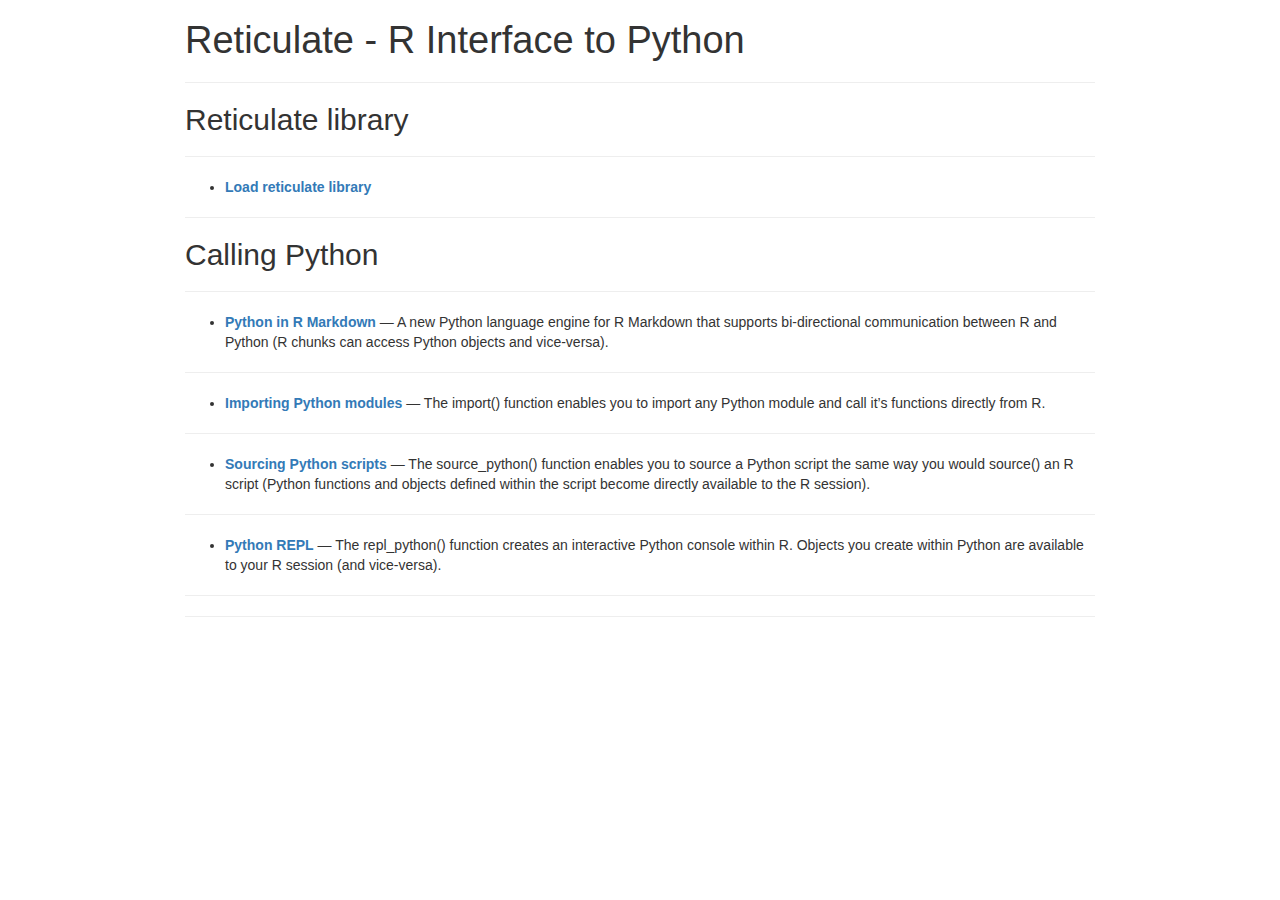
==== commit 2e9a73cd: "organize" ====
--- a/index.html
+++ b/index.html
@@ -13,252 +13,25 @@
 
 <title>Reticulate - R Interface to Python</title>
 
-<script>// Pandoc 2.9 adds attributes on both header and div. We remove the former (to
-// be compatible with the behavior of Pandoc < 2.8).
-document.addEventListener('DOMContentLoaded', function(e) {
-  var hs = document.querySelectorAll("div.section[class*='level'] > :first-child");
-  var i, h, a;
-  for (i = 0; i < hs.length; i++) {
-    h = hs[i];
-    if (!/^h[1-6]$/i.test(h.tagName)) continue;  // it should be a header h1-h6
-    a = h.attributes;
-    while (a.length > 0) h.removeAttribute(a[0].name);
-  }
-});
-</script>
-<script>/*! jQuery v1.11.3 | (c) 2005, 2015 jQuery Foundation, Inc. | jquery.org/license */
-!function(a,b){"object"==typeof module&&"object"==typeof module.exports?module.exports=a.document?b(a,!0):function(a){if(!a.document)throw new Error("jQuery requires a window with a document");return b(a)}:b(a)}("undefined"!=typeof window?window:this,function(a,b){var c=[],d=c.slice,e=c.concat,f=c.push,g=c.indexOf,h={},i=h.toString,j=h.hasOwnProperty,k={},l="1.11.3",m=function(a,b){return new m.fn.init(a,b)},n=/^[\s\uFEFF\xA0]+|[\s\uFEFF\xA0]+$/g,o=/^-ms-/,p=/-([\da-z])/gi,q=function(a,b){return b.toUpperCase()};m.fn=m.prototype={jquery:l,constructor:m,selector:"",length:0,toArray:function(){return d.call(this)},get:function(a){return null!=a?0>a?this[a+this.length]:this[a]:d.call(this)},pushStack:function(a){var b=m.merge(this.constructor(),a);return b.prevObject=this,b.context=this.context,b},each:function(a,b){return m.each(this,a,b)},map:function(a){return this.pushStack(m.map(this,function(b,c){return a.call(b,c,b)}))},slice:function(){return this.pushStack(d.apply(this,arguments))},first:function(){return this.eq(0)},last:function(){return this.eq(-1)},eq:function(a){var b=this.length,c=+a+(0>a?b:0);return this.pushStack(c>=0&&b>c?[this[c]]:[])},end:function(){return this.prevObject||this.constructor(null)},push:f,sort:c.sort,splice:c.splice},m.extend=m.fn.extend=function(){var a,b,c,d,e,f,g=arguments[0]||{},h=1,i=arguments.length,j=!1;for("boolean"==typeof g&&(j=g,g=arguments[h]||{},h++),"object"==typeof g||m.isFunction(g)||(g={}),h===i&&(g=this,h--);i>h;h++)if(null!=(e=arguments[h]))for(d in e)a=g[d],c=e[d],g!==c&&(j&&c&&(m.isPlainObject(c)||(b=m.isArray(c)))?(b?(b=!1,f=a&&m.isArray(a)?a:[]):f=a&&m.isPlainObject(a)?a:{},g[d]=m.extend(j,f,c)):void 0!==c&&(g[d]=c));return g},m.extend({expando:"jQuery"+(l+Math.random()).replace(/\D/g,""),isReady:!0,error:function(a){throw new Error(a)},noop:function(){},isFunction:function(a){return"function"===m.type(a)},isArray:Array.isArray||function(a){return"array"===m.type(a)},isWindow:function(a){return null!=a&&a==a.window},isNumeric:function(a){return!m.isArray(a)&&a-parseFloat(a)+1>=0},isEmptyObject:function(a){var b;for(b in a)return!1;return!0},isPlainObject:function(a){var b;if(!a||"object"!==m.type(a)||a.nodeType||m.isWindow(a))return!1;try{if(a.constructor&&!j.call(a,"constructor")&&!j.call(a.constructor.prototype,"isPrototypeOf"))return!1}catch(c){return!1}if(k.ownLast)for(b in a)return j.call(a,b);for(b in a);return void 0===b||j.call(a,b)},type:function(a){return null==a?a+"":"object"==typeof a||"function"==typeof a?h[i.call(a)]||"object":typeof a},globalEval:function(b){b&&m.trim(b)&&(a.execScript||function(b){a.eval.call(a,b)})(b)},camelCase:function(a){return a.replace(o,"ms-").replace(p,q)},nodeName:function(a,b){return a.nodeName&&a.nodeName.toLowerCase()===b.toLowerCase()},each:function(a,b,c){var d,e=0,f=a.length,g=r(a);if(c){if(g){for(;f>e;e++)if(d=b.apply(a[e],c),d===!1)break}else for(e in a)if(d=b.apply(a[e],c),d===!1)break}else if(g){for(;f>e;e++)if(d=b.call(a[e],e,a[e]),d===!1)break}else for(e in a)if(d=b.call(a[e],e,a[e]),d===!1)break;return a},trim:function(a){return null==a?"":(a+"").replace(n,"")},makeArray:function(a,b){var c=b||[];return null!=a&&(r(Object(a))?m.merge(c,"string"==typeof a?[a]:a):f.call(c,a)),c},inArray:function(a,b,c){var d;if(b){if(g)return g.call(b,a,c);for(d=b.length,c=c?0>c?Math.max(0,d+c):c:0;d>c;c++)if(c in b&&b[c]===a)return c}return-1},merge:function(a,b){var c=+b.length,d=0,e=a.length;while(c>d)a[e++]=b[d++];if(c!==c)while(void 0!==b[d])a[e++]=b[d++];return a.length=e,a},grep:function(a,b,c){for(var d,e=[],f=0,g=a.length,h=!c;g>f;f++)d=!b(a[f],f),d!==h&&e.push(a[f]);return e},map:function(a,b,c){var d,f=0,g=a.length,h=r(a),i=[];if(h)for(;g>f;f++)d=b(a[f],f,c),null!=d&&i.push(d);else for(f in a)d=b(a[f],f,c),null!=d&&i.push(d);return e.apply([],i)},guid:1,proxy:function(a,b){var c,e,f;return"string"==typeof b&&(f=a[b],b=a,a=f),m.isFunction(a)?(c=d.call(arguments,2),e=function(){return a.apply(b||this,c.concat(d.call(arguments)))},e.guid=a.guid=a.guid||m.guid++,e):void 0},now:function(){return+new Date},support:k}),m.each("Boolean Number String Function Array Date RegExp Object Error".split(" "),function(a,b){h["[object "+b+"]"]=b.toLowerCase()});function r(a){var b="length"in a&&a.length,c=m.type(a);return"function"===c||m.isWindow(a)?!1:1===a.nodeType&&b?!0:"array"===c||0===b||"number"==typeof b&&b>0&&b-1 in a}var s=function(a){var b,c,d,e,f,g,h,i,j,k,l,m,n,o,p,q,r,s,t,u="sizzle"+1*new Date,v=a.document,w=0,x=0,y=ha(),z=ha(),A=ha(),B=function(a,b){return a===b&&(l=!0),0},C=1<<31,D={}.hasOwnProperty,E=[],F=E.pop,G=E.push,H=E.push,I=E.slice,J=function(a,b){for(var c=0,d=a.length;d>c;c++)if(a[c]===b)return c;return-1},K="checked|selected|async|autofocus|autoplay|controls|defer|disabled|hidden|ismap|loop|multiple|open|readonly|required|scoped",L="[\\x20\\t\\r\\n\\f]",M="(?:\\\\.|[\\w-]|[^\\x00-\\xa0])+",N=M.replace("w","w#"),O="\\["+L+"*("+M+")(?:"+L+"*([*^$|!~]?=)"+L+"*(?:'((?:\\\\.|[^\\\\'])*)'|\"((?:\\\\.|[^\\\\\"])*)\"|("+N+"))|)"+L+"*\\]",P=":("+M+")(?:\\((('((?:\\\\.|[^\\\\'])*)'|\"((?:\\\\.|[^\\\\\"])*)\")|((?:\\\\.|[^\\\\()[\\]]|"+O+")*)|.*)\\)|)",Q=new RegExp(L+"+","g"),R=new RegExp("^"+L+"+|((?:^|[^\\\\])(?:\\\\.)*)"+L+"+$","g"),S=new RegExp("^"+L+"*,"+L+"*"),T=new RegExp("^"+L+"*([>+~]|"+L+")"+L+"*"),U=new RegExp("="+L+"*([^\\]'\"]*?)"+L+"*\\]","g"),V=new RegExp(P),W=new RegExp("^"+N+"$"),X={ID:new RegExp("^#("+M+")"),CLASS:new RegExp("^\\.("+M+")"),TAG:new RegExp("^("+M.replace("w","w*")+")"),ATTR:new RegExp("^"+O),PSEUDO:new RegExp("^"+P),CHILD:new RegExp("^:(only|first|last|nth|nth-last)-(child|of-type)(?:\\("+L+"*(even|odd|(([+-]|)(\\d*)n|)"+L+"*(?:([+-]|)"+L+"*(\\d+)|))"+L+"*\\)|)","i"),bool:new RegExp("^(?:"+K+")$","i"),needsContext:new RegExp("^"+L+"*[>+~]|:(even|odd|eq|gt|lt|nth|first|last)(?:\\("+L+"*((?:-\\d)?\\d*)"+L+"*\\)|)(?=[^-]|$)","i")},Y=/^(?:input|select|textarea|button)$/i,Z=/^h\d$/i,$=/^[^{]+\{\s*\[native \w/,_=/^(?:#([\w-]+)|(\w+)|\.([\w-]+))$/,aa=/[+~]/,ba=/'|\\/g,ca=new RegExp("\\\\([\\da-f]{1,6}"+L+"?|("+L+")|.)","ig"),da=function(a,b,c){var d="0x"+b-65536;return d!==d||c?b:0>d?String.fromCharCode(d+65536):String.fromCharCode(d>>10|55296,1023&d|56320)},ea=function(){m()};try{H.apply(E=I.call(v.childNodes),v.childNodes),E[v.childNodes.length].nodeType}catch(fa){H={apply:E.length?function(a,b){G.apply(a,I.call(b))}:function(a,b){var c=a.length,d=0;while(a[c++]=b[d++]);a.length=c-1}}}function ga(a,b,d,e){var f,h,j,k,l,o,r,s,w,x;if((b?b.ownerDocument||b:v)!==n&&m(b),b=b||n,d=d||[],k=b.nodeType,"string"!=typeof a||!a||1!==k&&9!==k&&11!==k)return d;if(!e&&p){if(11!==k&&(f=_.exec(a)))if(j=f[1]){if(9===k){if(h=b.getElementById(j),!h||!h.parentNode)return d;if(h.id===j)return d.push(h),d}else if(b.ownerDocument&&(h=b.ownerDocument.getElementById(j))&&t(b,h)&&h.id===j)return d.push(h),d}else{if(f[2])return H.apply(d,b.getElementsByTagName(a)),d;if((j=f[3])&&c.getElementsByClassName)return H.apply(d,b.getElementsByClassName(j)),d}if(c.qsa&&(!q||!q.test(a))){if(s=r=u,w=b,x=1!==k&&a,1===k&&"object"!==b.nodeName.toLowerCase()){o=g(a),(r=b.getAttribute("id"))?s=r.replace(ba,"\\$&"):b.setAttribute("id",s),s="[id='"+s+"'] ",l=o.length;while(l--)o[l]=s+ra(o[l]);w=aa.test(a)&&pa(b.parentNode)||b,x=o.join(",")}if(x)try{return H.apply(d,w.querySelectorAll(x)),d}catch(y){}finally{r||b.removeAttribute("id")}}}return i(a.replace(R,"$1"),b,d,e)}function ha(){var a=[];function b(c,e){return a.push(c+" ")>d.cacheLength&&delete b[a.shift()],b[c+" "]=e}return b}function ia(a){return a[u]=!0,a}function ja(a){var b=n.createElement("div");try{return!!a(b)}catch(c){return!1}finally{b.parentNode&&b.parentNode.removeChild(b),b=null}}function ka(a,b){var c=a.split("|"),e=a.length;while(e--)d.attrHandle[c[e]]=b}function la(a,b){var c=b&&a,d=c&&1===a.nodeType&&1===b.nodeType&&(~b.sourceIndex||C)-(~a.sourceIndex||C);if(d)return d;if(c)while(c=c.nextSibling)if(c===b)return-1;return a?1:-1}function ma(a){return function(b){var c=b.nodeName.toLowerCase();return"input"===c&&b.type===a}}function na(a){return function(b){var c=b.nodeName.toLowerCase();return("input"===c||"button"===c)&&b.type===a}}function oa(a){return ia(function(b){return b=+b,ia(function(c,d){var e,f=a([],c.length,b),g=f.length;while(g--)c[e=f[g]]&&(c[e]=!(d[e]=c[e]))})})}function pa(a){return a&&"undefined"!=typeof a.getElementsByTagName&&a}c=ga.support={},f=ga.isXML=function(a){var b=a&&(a.ownerDocument||a).documentElement;return b?"HTML"!==b.nodeName:!1},m=ga.setDocument=function(a){var b,e,g=a?a.ownerDocument||a:v;return g!==n&&9===g.nodeType&&g.documentElement?(n=g,o=g.documentElement,e=g.defaultView,e&&e!==e.top&&(e.addEventListener?e.addEventListener("unload",ea,!1):e.attachEvent&&e.attachEvent("onunload",ea)),p=!f(g),c.attributes=ja(function(a){return a.className="i",!a.getAttribute("className")}),c.getElementsByTagName=ja(function(a){return a.appendChild(g.createComment("")),!a.getElementsByTagName("*").length}),c.getElementsByClassName=$.test(g.getElementsByClassName),c.getById=ja(function(a){return o.appendChild(a).id=u,!g.getElementsByName||!g.getElementsByName(u).length}),c.getById?(d.find.ID=function(a,b){if("undefined"!=typeof b.getElementById&&p){var c=b.getElementById(a);return c&&c.parentNode?[c]:[]}},d.filter.ID=function(a){var b=a.replace(ca,da);return function(a){return a.getAttribute("id")===b}}):(delete d.find.ID,d.filter.ID=function(a){var b=a.replace(ca,da);return function(a){var c="undefined"!=typeof a.getAttributeNode&&a.getAttributeNode("id");return c&&c.value===b}}),d.find.TAG=c.getElementsByTagName?function(a,b){return"undefined"!=typeof b.getElementsByTagName?b.getElementsByTagName(a):c.qsa?b.querySelectorAll(a):void 0}:function(a,b){var c,d=[],e=0,f=b.getElementsByTagName(a);if("*"===a){while(c=f[e++])1===c.nodeType&&d.push(c);return d}return f},d.find.CLASS=c.getElementsByClassName&&function(a,b){return p?b.getElementsByClassName(a):void 0},r=[],q=[],(c.qsa=$.test(g.querySelectorAll))&&(ja(function(a){o.appendChild(a).innerHTML="<a id='"+u+"'></a><select id='"+u+"-\f]' msallowcapture=''><option selected=''></option></select>",a.querySelectorAll("[msallowcapture^='']").length&&q.push("[*^$]="+L+"*(?:''|\"\")"),a.querySelectorAll("[selected]").length||q.push("\\["+L+"*(?:value|"+K+")"),a.querySelectorAll("[id~="+u+"-]").length||q.push("~="),a.querySelectorAll(":checked").length||q.push(":checked"),a.querySelectorAll("a#"+u+"+*").length||q.push(".#.+[+~]")}),ja(function(a){var b=g.createElement("input");b.setAttribute("type","hidden"),a.appendChild(b).setAttribute("name","D"),a.querySelectorAll("[name=d]").length&&q.push("name"+L+"*[*^$|!~]?="),a.querySelectorAll(":enabled").length||q.push(":enabled",":disabled"),a.querySelectorAll("*,:x"),q.push(",.*:")})),(c.matchesSelector=$.test(s=o.matches||o.webkitMatchesSelector||o.mozMatchesSelector||o.oMatchesSelector||o.msMatchesSelector))&&ja(function(a){c.disconnectedMatch=s.call(a,"div"),s.call(a,"[s!='']:x"),r.push("!=",P)}),q=q.length&&new RegExp(q.join("|")),r=r.length&&new RegExp(r.join("|")),b=$.test(o.compareDocumentPosition),t=b||$.test(o.contains)?function(a,b){var c=9===a.nodeType?a.documentElement:a,d=b&&b.parentNode;return a===d||!(!d||1!==d.nodeType||!(c.contains?c.contains(d):a.compareDocumentPosition&&16&a.compareDocumentPosition(d)))}:function(a,b){if(b)while(b=b.parentNode)if(b===a)return!0;return!1},B=b?function(a,b){if(a===b)return l=!0,0;var d=!a.compareDocumentPosition-!b.compareDocumentPosition;return d?d:(d=(a.ownerDocument||a)===(b.ownerDocument||b)?a.compareDocumentPosition(b):1,1&d||!c.sortDetached&&b.compareDocumentPosition(a)===d?a===g||a.ownerDocument===v&&t(v,a)?-1:b===g||b.ownerDocument===v&&t(v,b)?1:k?J(k,a)-J(k,b):0:4&d?-1:1)}:function(a,b){if(a===b)return l=!0,0;var c,d=0,e=a.parentNode,f=b.parentNode,h=[a],i=[b];if(!e||!f)return a===g?-1:b===g?1:e?-1:f?1:k?J(k,a)-J(k,b):0;if(e===f)return la(a,b);c=a;while(c=c.parentNode)h.unshift(c);c=b;while(c=c.parentNode)i.unshift(c);while(h[d]===i[d])d++;return d?la(h[d],i[d]):h[d]===v?-1:i[d]===v?1:0},g):n},ga.matches=function(a,b){return ga(a,null,null,b)},ga.matchesSelector=function(a,b){if((a.ownerDocument||a)!==n&&m(a),b=b.replace(U,"='$1']"),!(!c.matchesSelector||!p||r&&r.test(b)||q&&q.test(b)))try{var d=s.call(a,b);if(d||c.disconnectedMatch||a.document&&11!==a.document.nodeType)return d}catch(e){}return ga(b,n,null,[a]).length>0},ga.contains=function(a,b){return(a.ownerDocument||a)!==n&&m(a),t(a,b)},ga.attr=function(a,b){(a.ownerDocument||a)!==n&&m(a);var e=d.attrHandle[b.toLowerCase()],f=e&&D.call(d.attrHandle,b.toLowerCase())?e(a,b,!p):void 0;return void 0!==f?f:c.attributes||!p?a.getAttribute(b):(f=a.getAttributeNode(b))&&f.specified?f.value:null},ga.error=function(a){throw new Error("Syntax error, unrecognized expression: "+a)},ga.uniqueSort=function(a){var b,d=[],e=0,f=0;if(l=!c.detectDuplicates,k=!c.sortStable&&a.slice(0),a.sort(B),l){while(b=a[f++])b===a[f]&&(e=d.push(f));while(e--)a.splice(d[e],1)}return k=null,a},e=ga.getText=function(a){var b,c="",d=0,f=a.nodeType;if(f){if(1===f||9===f||11===f){if("string"==typeof a.textContent)return a.textContent;for(a=a.firstChild;a;a=a.nextSibling)c+=e(a)}else if(3===f||4===f)return a.nodeValue}else while(b=a[d++])c+=e(b);return c},d=ga.selectors={cacheLength:50,createPseudo:ia,match:X,attrHandle:{},find:{},relative:{">":{dir:"parentNode",first:!0}," ":{dir:"parentNode"},"+":{dir:"previousSibling",first:!0},"~":{dir:"previousSibling"}},preFilter:{ATTR:function(a){return a[1]=a[1].replace(ca,da),a[3]=(a[3]||a[4]||a[5]||"").replace(ca,da),"~="===a[2]&&(a[3]=" "+a[3]+" "),a.slice(0,4)},CHILD:function(a){return a[1]=a[1].toLowerCase(),"nth"===a[1].slice(0,3)?(a[3]||ga.error(a[0]),a[4]=+(a[4]?a[5]+(a[6]||1):2*("even"===a[3]||"odd"===a[3])),a[5]=+(a[7]+a[8]||"odd"===a[3])):a[3]&&ga.error(a[0]),a},PSEUDO:function(a){var b,c=!a[6]&&a[2];return X.CHILD.test(a[0])?null:(a[3]?a[2]=a[4]||a[5]||"":c&&V.test(c)&&(b=g(c,!0))&&(b=c.indexOf(")",c.length-b)-c.length)&&(a[0]=a[0].slice(0,b),a[2]=c.slice(0,b)),a.slice(0,3))}},filter:{TAG:function(a){var b=a.replace(ca,da).toLowerCase();return"*"===a?function(){return!0}:function(a){return a.nodeName&&a.nodeName.toLowerCase()===b}},CLASS:function(a){var b=y[a+" "];return b||(b=new RegExp("(^|"+L+")"+a+"("+L+"|$)"))&&y(a,function(a){return b.test("string"==typeof a.className&&a.className||"undefined"!=typeof a.getAttribute&&a.getAttribute("class")||"")})},ATTR:function(a,b,c){return function(d){var e=ga.attr(d,a);return null==e?"!="===b:b?(e+="","="===b?e===c:"!="===b?e!==c:"^="===b?c&&0===e.indexOf(c):"*="===b?c&&e.indexOf(c)>-1:"$="===b?c&&e.slice(-c.length)===c:"~="===b?(" "+e.replace(Q," ")+" ").indexOf(c)>-1:"|="===b?e===c||e.slice(0,c.length+1)===c+"-":!1):!0}},CHILD:function(a,b,c,d,e){var f="nth"!==a.slice(0,3),g="last"!==a.slice(-4),h="of-type"===b;return 1===d&&0===e?function(a){return!!a.parentNode}:function(b,c,i){var j,k,l,m,n,o,p=f!==g?"nextSibling":"previousSibling",q=b.parentNode,r=h&&b.nodeName.toLowerCase(),s=!i&&!h;if(q){if(f){while(p){l=b;while(l=l[p])if(h?l.nodeName.toLowerCase()===r:1===l.nodeType)return!1;o=p="only"===a&&!o&&"nextSibling"}return!0}if(o=[g?q.firstChild:q.lastChild],g&&s){k=q[u]||(q[u]={}),j=k[a]||[],n=j[0]===w&&j[1],m=j[0]===w&&j[2],l=n&&q.childNodes[n];while(l=++n&&l&&l[p]||(m=n=0)||o.pop())if(1===l.nodeType&&++m&&l===b){k[a]=[w,n,m];break}}else if(s&&(j=(b[u]||(b[u]={}))[a])&&j[0]===w)m=j[1];else while(l=++n&&l&&l[p]||(m=n=0)||o.pop())if((h?l.nodeName.toLowerCase()===r:1===l.nodeType)&&++m&&(s&&((l[u]||(l[u]={}))[a]=[w,m]),l===b))break;return m-=e,m===d||m%d===0&&m/d>=0}}},PSEUDO:function(a,b){var c,e=d.pseudos[a]||d.setFilters[a.toLowerCase()]||ga.error("unsupported pseudo: "+a);return e[u]?e(b):e.length>1?(c=[a,a,"",b],d.setFilters.hasOwnProperty(a.toLowerCase())?ia(function(a,c){var d,f=e(a,b),g=f.length;while(g--)d=J(a,f[g]),a[d]=!(c[d]=f[g])}):function(a){return e(a,0,c)}):e}},pseudos:{not:ia(function(a){var b=[],c=[],d=h(a.replace(R,"$1"));return d[u]?ia(function(a,b,c,e){var f,g=d(a,null,e,[]),h=a.length;while(h--)(f=g[h])&&(a[h]=!(b[h]=f))}):function(a,e,f){return b[0]=a,d(b,null,f,c),b[0]=null,!c.pop()}}),has:ia(function(a){return function(b){return ga(a,b).length>0}}),contains:ia(function(a){return a=a.replace(ca,da),function(b){return(b.textContent||b.innerText||e(b)).indexOf(a)>-1}}),lang:ia(function(a){return W.test(a||"")||ga.error("unsupported lang: "+a),a=a.replace(ca,da).toLowerCase(),function(b){var c;do if(c=p?b.lang:b.getAttribute("xml:lang")||b.getAttribute("lang"))return c=c.toLowerCase(),c===a||0===c.indexOf(a+"-");while((b=b.parentNode)&&1===b.nodeType);return!1}}),target:function(b){var c=a.location&&a.location.hash;return c&&c.slice(1)===b.id},root:function(a){return a===o},focus:function(a){return a===n.activeElement&&(!n.hasFocus||n.hasFocus())&&!!(a.type||a.href||~a.tabIndex)},enabled:function(a){return a.disabled===!1},disabled:function(a){return a.disabled===!0},checked:function(a){var b=a.nodeName.toLowerCase();return"input"===b&&!!a.checked||"option"===b&&!!a.selected},selected:function(a){return a.parentNode&&a.parentNode.selectedIndex,a.selected===!0},empty:function(a){for(a=a.firstChild;a;a=a.nextSibling)if(a.nodeType<6)return!1;return!0},parent:function(a){return!d.pseudos.empty(a)},header:function(a){return Z.test(a.nodeName)},input:function(a){return Y.test(a.nodeName)},button:function(a){var b=a.nodeName.toLowerCase();return"input"===b&&"button"===a.type||"button"===b},text:function(a){var b;return"input"===a.nodeName.toLowerCase()&&"text"===a.type&&(null==(b=a.getAttribute("type"))||"text"===b.toLowerCase())},first:oa(function(){return[0]}),last:oa(function(a,b){return[b-1]}),eq:oa(function(a,b,c){return[0>c?c+b:c]}),even:oa(function(a,b){for(var c=0;b>c;c+=2)a.push(c);return a}),odd:oa(function(a,b){for(var c=1;b>c;c+=2)a.push(c);return a}),lt:oa(function(a,b,c){for(var d=0>c?c+b:c;--d>=0;)a.push(d);return a}),gt:oa(function(a,b,c){for(var d=0>c?c+b:c;++d<b;)a.push(d);return a})}},d.pseudos.nth=d.pseudos.eq;for(b in{radio:!0,checkbox:!0,file:!0,password:!0,image:!0})d.pseudos[b]=ma(b);for(b in{submit:!0,reset:!0})d.pseudos[b]=na(b);function qa(){}qa.prototype=d.filters=d.pseudos,d.setFilters=new qa,g=ga.tokenize=function(a,b){var c,e,f,g,h,i,j,k=z[a+" "];if(k)return b?0:k.slice(0);h=a,i=[],j=d.preFilter;while(h){(!c||(e=S.exec(h)))&&(e&&(h=h.slice(e[0].length)||h),i.push(f=[])),c=!1,(e=T.exec(h))&&(c=e.shift(),f.push({value:c,type:e[0].replace(R," ")}),h=h.slice(c.length));for(g in d.filter)!(e=X[g].exec(h))||j[g]&&!(e=j[g](e))||(c=e.shift(),f.push({value:c,type:g,matches:e}),h=h.slice(c.length));if(!c)break}return b?h.length:h?ga.error(a):z(a,i).slice(0)};function ra(a){for(var b=0,c=a.length,d="";c>b;b++)d+=a[b].value;return d}function sa(a,b,c){var d=b.dir,e=c&&"parentNode"===d,f=x++;return b.first?function(b,c,f){while(b=b[d])if(1===b.nodeType||e)return a(b,c,f)}:function(b,c,g){var h,i,j=[w,f];if(g){while(b=b[d])if((1===b.nodeType||e)&&a(b,c,g))return!0}else while(b=b[d])if(1===b.nodeType||e){if(i=b[u]||(b[u]={}),(h=i[d])&&h[0]===w&&h[1]===f)return j[2]=h[2];if(i[d]=j,j[2]=a(b,c,g))return!0}}}function ta(a){return a.length>1?function(b,c,d){var e=a.length;while(e--)if(!a[e](b,c,d))return!1;return!0}:a[0]}function ua(a,b,c){for(var d=0,e=b.length;e>d;d++)ga(a,b[d],c);return c}function va(a,b,c,d,e){for(var f,g=[],h=0,i=a.length,j=null!=b;i>h;h++)(f=a[h])&&(!c||c(f,d,e))&&(g.push(f),j&&b.push(h));return g}function wa(a,b,c,d,e,f){return d&&!d[u]&&(d=wa(d)),e&&!e[u]&&(e=wa(e,f)),ia(function(f,g,h,i){var j,k,l,m=[],n=[],o=g.length,p=f||ua(b||"*",h.nodeType?[h]:h,[]),q=!a||!f&&b?p:va(p,m,a,h,i),r=c?e||(f?a:o||d)?[]:g:q;if(c&&c(q,r,h,i),d){j=va(r,n),d(j,[],h,i),k=j.length;while(k--)(l=j[k])&&(r[n[k]]=!(q[n[k]]=l))}if(f){if(e||a){if(e){j=[],k=r.length;while(k--)(l=r[k])&&j.push(q[k]=l);e(null,r=[],j,i)}k=r.length;while(k--)(l=r[k])&&(j=e?J(f,l):m[k])>-1&&(f[j]=!(g[j]=l))}}else r=va(r===g?r.splice(o,r.length):r),e?e(null,g,r,i):H.apply(g,r)})}function xa(a){for(var b,c,e,f=a.length,g=d.relative[a[0].type],h=g||d.relative[" "],i=g?1:0,k=sa(function(a){return a===b},h,!0),l=sa(function(a){return J(b,a)>-1},h,!0),m=[function(a,c,d){var e=!g&&(d||c!==j)||((b=c).nodeType?k(a,c,d):l(a,c,d));return b=null,e}];f>i;i++)if(c=d.relative[a[i].type])m=[sa(ta(m),c)];else{if(c=d.filter[a[i].type].apply(null,a[i].matches),c[u]){for(e=++i;f>e;e++)if(d.relative[a[e].type])break;return wa(i>1&&ta(m),i>1&&ra(a.slice(0,i-1).concat({value:" "===a[i-2].type?"*":""})).replace(R,"$1"),c,e>i&&xa(a.slice(i,e)),f>e&&xa(a=a.slice(e)),f>e&&ra(a))}m.push(c)}return ta(m)}function ya(a,b){var c=b.length>0,e=a.length>0,f=function(f,g,h,i,k){var l,m,o,p=0,q="0",r=f&&[],s=[],t=j,u=f||e&&d.find.TAG("*",k),v=w+=null==t?1:Math.random()||.1,x=u.length;for(k&&(j=g!==n&&g);q!==x&&null!=(l=u[q]);q++){if(e&&l){m=0;while(o=a[m++])if(o(l,g,h)){i.push(l);break}k&&(w=v)}c&&((l=!o&&l)&&p--,f&&r.push(l))}if(p+=q,c&&q!==p){m=0;while(o=b[m++])o(r,s,g,h);if(f){if(p>0)while(q--)r[q]||s[q]||(s[q]=F.call(i));s=va(s)}H.apply(i,s),k&&!f&&s.length>0&&p+b.length>1&&ga.uniqueSort(i)}return k&&(w=v,j=t),r};return c?ia(f):f}return h=ga.compile=function(a,b){var c,d=[],e=[],f=A[a+" "];if(!f){b||(b=g(a)),c=b.length;while(c--)f=xa(b[c]),f[u]?d.push(f):e.push(f);f=A(a,ya(e,d)),f.selector=a}return f},i=ga.select=function(a,b,e,f){var i,j,k,l,m,n="function"==typeof a&&a,o=!f&&g(a=n.selector||a);if(e=e||[],1===o.length){if(j=o[0]=o[0].slice(0),j.length>2&&"ID"===(k=j[0]).type&&c.getById&&9===b.nodeType&&p&&d.relative[j[1].type]){if(b=(d.find.ID(k.matches[0].replace(ca,da),b)||[])[0],!b)return e;n&&(b=b.parentNode),a=a.slice(j.shift().value.length)}i=X.needsContext.test(a)?0:j.length;while(i--){if(k=j[i],d.relative[l=k.type])break;if((m=d.find[l])&&(f=m(k.matches[0].replace(ca,da),aa.test(j[0].type)&&pa(b.parentNode)||b))){if(j.splice(i,1),a=f.length&&ra(j),!a)return H.apply(e,f),e;break}}}return(n||h(a,o))(f,b,!p,e,aa.test(a)&&pa(b.parentNode)||b),e},c.sortStable=u.split("").sort(B).join("")===u,c.detectDuplicates=!!l,m(),c.sortDetached=ja(function(a){return 1&a.compareDocumentPosition(n.createElement("div"))}),ja(function(a){return a.innerHTML="<a href='#'></a>","#"===a.firstChild.getAttribute("href")})||ka("type|href|height|width",function(a,b,c){return c?void 0:a.getAttribute(b,"type"===b.toLowerCase()?1:2)}),c.attributes&&ja(function(a){return a.innerHTML="<input/>",a.firstChild.setAttribute("value",""),""===a.firstChild.getAttribute("value")})||ka("value",function(a,b,c){return c||"input"!==a.nodeName.toLowerCase()?void 0:a.defaultValue}),ja(function(a){return null==a.getAttribute("disabled")})||ka(K,function(a,b,c){var d;return c?void 0:a[b]===!0?b.toLowerCase():(d=a.getAttributeNode(b))&&d.specified?d.value:null}),ga}(a);m.find=s,m.expr=s.selectors,m.expr[":"]=m.expr.pseudos,m.unique=s.uniqueSort,m.text=s.getText,m.isXMLDoc=s.isXML,m.contains=s.contains;var t=m.expr.match.needsContext,u=/^<(\w+)\s*\/?>(?:<\/\1>|)$/,v=/^.[^:#\[\.,]*$/;function w(a,b,c){if(m.isFunction(b))return m.grep(a,function(a,d){return!!b.call(a,d,a)!==c});if(b.nodeType)return m.grep(a,function(a){return a===b!==c});if("string"==typeof b){if(v.test(b))return m.filter(b,a,c);b=m.filter(b,a)}return m.grep(a,function(a){return m.inArray(a,b)>=0!==c})}m.filter=function(a,b,c){var d=b[0];return c&&(a=":not("+a+")"),1===b.length&&1===d.nodeType?m.find.matchesSelector(d,a)?[d]:[]:m.find.matches(a,m.grep(b,function(a){return 1===a.nodeType}))},m.fn.extend({find:function(a){var b,c=[],d=this,e=d.length;if("string"!=typeof a)return this.pushStack(m(a).filter(function(){for(b=0;e>b;b++)if(m.contains(d[b],this))return!0}));for(b=0;e>b;b++)m.find(a,d[b],c);return c=this.pushStack(e>1?m.unique(c):c),c.selector=this.selector?this.selector+" "+a:a,c},filter:function(a){return this.pushStack(w(this,a||[],!1))},not:function(a){return this.pushStack(w(this,a||[],!0))},is:function(a){return!!w(this,"string"==typeof a&&t.test(a)?m(a):a||[],!1).length}});var x,y=a.document,z=/^(?:\s*(<[\w\W]+>)[^>]*|#([\w-]*))$/,A=m.fn.init=function(a,b){var c,d;if(!a)return this;if("string"==typeof a){if(c="<"===a.charAt(0)&&">"===a.charAt(a.length-1)&&a.length>=3?[null,a,null]:z.exec(a),!c||!c[1]&&b)return!b||b.jquery?(b||x).find(a):this.constructor(b).find(a);if(c[1]){if(b=b instanceof m?b[0]:b,m.merge(this,m.parseHTML(c[1],b&&b.nodeType?b.ownerDocument||b:y,!0)),u.test(c[1])&&m.isPlainObject(b))for(c in b)m.isFunction(this[c])?this[c](b[c]):this.attr(c,b[c]);return this}if(d=y.getElementById(c[2]),d&&d.parentNode){if(d.id!==c[2])return x.find(a);this.length=1,this[0]=d}return this.context=y,this.selector=a,this}return a.nodeType?(this.context=this[0]=a,this.length=1,this):m.isFunction(a)?"undefined"!=typeof x.ready?x.ready(a):a(m):(void 0!==a.selector&&(this.selector=a.selector,this.context=a.context),m.makeArray(a,this))};A.prototype=m.fn,x=m(y);var B=/^(?:parents|prev(?:Until|All))/,C={children:!0,contents:!0,next:!0,prev:!0};m.extend({dir:function(a,b,c){var d=[],e=a[b];while(e&&9!==e.nodeType&&(void 0===c||1!==e.nodeType||!m(e).is(c)))1===e.nodeType&&d.push(e),e=e[b];return d},sibling:function(a,b){for(var c=[];a;a=a.nextSibling)1===a.nodeType&&a!==b&&c.push(a);return c}}),m.fn.extend({has:function(a){var b,c=m(a,this),d=c.length;return this.filter(function(){for(b=0;d>b;b++)if(m.contains(this,c[b]))return!0})},closest:function(a,b){for(var c,d=0,e=this.length,f=[],g=t.test(a)||"string"!=typeof a?m(a,b||this.context):0;e>d;d++)for(c=this[d];c&&c!==b;c=c.parentNode)if(c.nodeType<11&&(g?g.index(c)>-1:1===c.nodeType&&m.find.matchesSelector(c,a))){f.push(c);break}return this.pushStack(f.length>1?m.unique(f):f)},index:function(a){return a?"string"==typeof a?m.inArray(this[0],m(a)):m.inArray(a.jquery?a[0]:a,this):this[0]&&this[0].parentNode?this.first().prevAll().length:-1},add:function(a,b){return this.pushStack(m.unique(m.merge(this.get(),m(a,b))))},addBack:function(a){return this.add(null==a?this.prevObject:this.prevObject.filter(a))}});function D(a,b){do a=a[b];while(a&&1!==a.nodeType);return a}m.each({parent:function(a){var b=a.parentNode;return b&&11!==b.nodeType?b:null},parents:function(a){return m.dir(a,"parentNode")},parentsUntil:function(a,b,c){return m.dir(a,"parentNode",c)},next:function(a){return D(a,"nextSibling")},prev:function(a){return D(a,"previousSibling")},nextAll:function(a){return m.dir(a,"nextSibling")},prevAll:function(a){return m.dir(a,"previousSibling")},nextUntil:function(a,b,c){return m.dir(a,"nextSibling",c)},prevUntil:function(a,b,c){return m.dir(a,"previousSibling",c)},siblings:function(a){return m.sibling((a.parentNode||{}).firstChild,a)},children:function(a){return m.sibling(a.firstChild)},contents:function(a){return m.nodeName(a,"iframe")?a.contentDocument||a.contentWindow.document:m.merge([],a.childNodes)}},function(a,b){m.fn[a]=function(c,d){var e=m.map(this,b,c);return"Until"!==a.slice(-5)&&(d=c),d&&"string"==typeof d&&(e=m.filter(d,e)),this.length>1&&(C[a]||(e=m.unique(e)),B.test(a)&&(e=e.reverse())),this.pushStack(e)}});var E=/\S+/g,F={};function G(a){var b=F[a]={};return m.each(a.match(E)||[],function(a,c){b[c]=!0}),b}m.Callbacks=function(a){a="string"==typeof a?F[a]||G(a):m.extend({},a);var b,c,d,e,f,g,h=[],i=!a.once&&[],j=function(l){for(c=a.memory&&l,d=!0,f=g||0,g=0,e=h.length,b=!0;h&&e>f;f++)if(h[f].apply(l[0],l[1])===!1&&a.stopOnFalse){c=!1;break}b=!1,h&&(i?i.length&&j(i.shift()):c?h=[]:k.disable())},k={add:function(){if(h){var d=h.length;!function f(b){m.each(b,function(b,c){var d=m.type(c);"function"===d?a.unique&&k.has(c)||h.push(c):c&&c.length&&"string"!==d&&f(c)})}(arguments),b?e=h.length:c&&(g=d,j(c))}return this},remove:function(){return h&&m.each(arguments,function(a,c){var d;while((d=m.inArray(c,h,d))>-1)h.splice(d,1),b&&(e>=d&&e--,f>=d&&f--)}),this},has:function(a){return a?m.inArray(a,h)>-1:!(!h||!h.length)},empty:function(){return h=[],e=0,this},disable:function(){return h=i=c=void 0,this},disabled:function(){return!h},lock:function(){return i=void 0,c||k.disable(),this},locked:function(){return!i},fireWith:function(a,c){return!h||d&&!i||(c=c||[],c=[a,c.slice?c.slice():c],b?i.push(c):j(c)),this},fire:function(){return k.fireWith(this,arguments),this},fired:function(){return!!d}};return k},m.extend({Deferred:function(a){var b=[["resolve","done",m.Callbacks("once memory"),"resolved"],["reject","fail",m.Callbacks("once memory"),"rejected"],["notify","progress",m.Callbacks("memory")]],c="pending",d={state:function(){return c},always:function(){return e.done(arguments).fail(arguments),this},then:function(){var a=arguments;return m.Deferred(function(c){m.each(b,function(b,f){var g=m.isFunction(a[b])&&a[b];e[f[1]](function(){var a=g&&g.apply(this,arguments);a&&m.isFunction(a.promise)?a.promise().done(c.resolve).fail(c.reject).progress(c.notify):c[f[0]+"With"](this===d?c.promise():this,g?[a]:arguments)})}),a=null}).promise()},promise:function(a){return null!=a?m.extend(a,d):d}},e={};return d.pipe=d.then,m.each(b,function(a,f){var g=f[2],h=f[3];d[f[1]]=g.add,h&&g.add(function(){c=h},b[1^a][2].disable,b[2][2].lock),e[f[0]]=function(){return e[f[0]+"With"](this===e?d:this,arguments),this},e[f[0]+"With"]=g.fireWith}),d.promise(e),a&&a.call(e,e),e},when:function(a){var b=0,c=d.call(arguments),e=c.length,f=1!==e||a&&m.isFunction(a.promise)?e:0,g=1===f?a:m.Deferred(),h=function(a,b,c){return function(e){b[a]=this,c[a]=arguments.length>1?d.call(arguments):e,c===i?g.notifyWith(b,c):--f||g.resolveWith(b,c)}},i,j,k;if(e>1)for(i=new Array(e),j=new Array(e),k=new Array(e);e>b;b++)c[b]&&m.isFunction(c[b].promise)?c[b].promise().done(h(b,k,c)).fail(g.reject).progress(h(b,j,i)):--f;return f||g.resolveWith(k,c),g.promise()}});var H;m.fn.ready=function(a){return m.ready.promise().done(a),this},m.extend({isReady:!1,readyWait:1,holdReady:function(a){a?m.readyWait++:m.ready(!0)},ready:function(a){if(a===!0?!--m.readyWait:!m.isReady){if(!y.body)return setTimeout(m.ready);m.isReady=!0,a!==!0&&--m.readyWait>0||(H.resolveWith(y,[m]),m.fn.triggerHandler&&(m(y).triggerHandler("ready"),m(y).off("ready")))}}});function I(){y.addEventListener?(y.removeEventListener("DOMContentLoaded",J,!1),a.removeEventListener("load",J,!1)):(y.detachEvent("onreadystatechange",J),a.detachEvent("onload",J))}function J(){(y.addEventListener||"load"===event.type||"complete"===y.readyState)&&(I(),m.ready())}m.ready.promise=function(b){if(!H)if(H=m.Deferred(),"complete"===y.readyState)setTimeout(m.ready);else if(y.addEventListener)y.addEventListener("DOMContentLoaded",J,!1),a.addEventListener("load",J,!1);else{y.attachEvent("onreadystatechange",J),a.attachEvent("onload",J);var c=!1;try{c=null==a.frameElement&&y.documentElement}catch(d){}c&&c.doScroll&&!function e(){if(!m.isReady){try{c.doScroll("left")}catch(a){return setTimeout(e,50)}I(),m.ready()}}()}return H.promise(b)};var K="undefined",L;for(L in m(k))break;k.ownLast="0"!==L,k.inlineBlockNeedsLayout=!1,m(function(){var a,b,c,d;c=y.getElementsByTagName("body")[0],c&&c.style&&(b=y.createElement("div"),d=y.createElement("div"),d.style.cssText="position:absolute;border:0;width:0;height:0;top:0;left:-9999px",c.appendChild(d).appendChild(b),typeof b.style.zoom!==K&&(b.style.cssText="display:inline;margin:0;border:0;padding:1px;width:1px;zoom:1",k.inlineBlockNeedsLayout=a=3===b.offsetWidth,a&&(c.style.zoom=1)),c.removeChild(d))}),function(){var a=y.createElement("div");if(null==k.deleteExpando){k.deleteExpando=!0;try{delete a.test}catch(b){k.deleteExpando=!1}}a=null}(),m.acceptData=function(a){var b=m.noData[(a.nodeName+" ").toLowerCase()],c=+a.nodeType||1;return 1!==c&&9!==c?!1:!b||b!==!0&&a.getAttribute("classid")===b};var M=/^(?:\{[\w\W]*\}|\[[\w\W]*\])$/,N=/([A-Z])/g;function O(a,b,c){if(void 0===c&&1===a.nodeType){var d="data-"+b.replace(N,"-$1").toLowerCase();if(c=a.getAttribute(d),"string"==typeof c){try{c="true"===c?!0:"false"===c?!1:"null"===c?null:+c+""===c?+c:M.test(c)?m.parseJSON(c):c}catch(e){}m.data(a,b,c)}else c=void 0}return c}function P(a){var b;for(b in a)if(("data"!==b||!m.isEmptyObject(a[b]))&&"toJSON"!==b)return!1;
-
-return!0}function Q(a,b,d,e){if(m.acceptData(a)){var f,g,h=m.expando,i=a.nodeType,j=i?m.cache:a,k=i?a[h]:a[h]&&h;if(k&&j[k]&&(e||j[k].data)||void 0!==d||"string"!=typeof b)return k||(k=i?a[h]=c.pop()||m.guid++:h),j[k]||(j[k]=i?{}:{toJSON:m.noop}),("object"==typeof b||"function"==typeof b)&&(e?j[k]=m.extend(j[k],b):j[k].data=m.extend(j[k].data,b)),g=j[k],e||(g.data||(g.data={}),g=g.data),void 0!==d&&(g[m.camelCase(b)]=d),"string"==typeof b?(f=g[b],null==f&&(f=g[m.camelCase(b)])):f=g,f}}function R(a,b,c){if(m.acceptData(a)){var d,e,f=a.nodeType,g=f?m.cache:a,h=f?a[m.expando]:m.expando;if(g[h]){if(b&&(d=c?g[h]:g[h].data)){m.isArray(b)?b=b.concat(m.map(b,m.camelCase)):b in d?b=[b]:(b=m.camelCase(b),b=b in d?[b]:b.split(" ")),e=b.length;while(e--)delete d[b[e]];if(c?!P(d):!m.isEmptyObject(d))return}(c||(delete g[h].data,P(g[h])))&&(f?m.cleanData([a],!0):k.deleteExpando||g!=g.window?delete g[h]:g[h]=null)}}}m.extend({cache:{},noData:{"applet ":!0,"embed ":!0,"object ":"clsid:D27CDB6E-AE6D-11cf-96B8-444553540000"},hasData:function(a){return a=a.nodeType?m.cache[a[m.expando]]:a[m.expando],!!a&&!P(a)},data:function(a,b,c){return Q(a,b,c)},removeData:function(a,b){return R(a,b)},_data:function(a,b,c){return Q(a,b,c,!0)},_removeData:function(a,b){return R(a,b,!0)}}),m.fn.extend({data:function(a,b){var c,d,e,f=this[0],g=f&&f.attributes;if(void 0===a){if(this.length&&(e=m.data(f),1===f.nodeType&&!m._data(f,"parsedAttrs"))){c=g.length;while(c--)g[c]&&(d=g[c].name,0===d.indexOf("data-")&&(d=m.camelCase(d.slice(5)),O(f,d,e[d])));m._data(f,"parsedAttrs",!0)}return e}return"object"==typeof a?this.each(function(){m.data(this,a)}):arguments.length>1?this.each(function(){m.data(this,a,b)}):f?O(f,a,m.data(f,a)):void 0},removeData:function(a){return this.each(function(){m.removeData(this,a)})}}),m.extend({queue:function(a,b,c){var d;return a?(b=(b||"fx")+"queue",d=m._data(a,b),c&&(!d||m.isArray(c)?d=m._data(a,b,m.makeArray(c)):d.push(c)),d||[]):void 0},dequeue:function(a,b){b=b||"fx";var c=m.queue(a,b),d=c.length,e=c.shift(),f=m._queueHooks(a,b),g=function(){m.dequeue(a,b)};"inprogress"===e&&(e=c.shift(),d--),e&&("fx"===b&&c.unshift("inprogress"),delete f.stop,e.call(a,g,f)),!d&&f&&f.empty.fire()},_queueHooks:function(a,b){var c=b+"queueHooks";return m._data(a,c)||m._data(a,c,{empty:m.Callbacks("once memory").add(function(){m._removeData(a,b+"queue"),m._removeData(a,c)})})}}),m.fn.extend({queue:function(a,b){var c=2;return"string"!=typeof a&&(b=a,a="fx",c--),arguments.length<c?m.queue(this[0],a):void 0===b?this:this.each(function(){var c=m.queue(this,a,b);m._queueHooks(this,a),"fx"===a&&"inprogress"!==c[0]&&m.dequeue(this,a)})},dequeue:function(a){return this.each(function(){m.dequeue(this,a)})},clearQueue:function(a){return this.queue(a||"fx",[])},promise:function(a,b){var c,d=1,e=m.Deferred(),f=this,g=this.length,h=function(){--d||e.resolveWith(f,[f])};"string"!=typeof a&&(b=a,a=void 0),a=a||"fx";while(g--)c=m._data(f[g],a+"queueHooks"),c&&c.empty&&(d++,c.empty.add(h));return h(),e.promise(b)}});var S=/[+-]?(?:\d*\.|)\d+(?:[eE][+-]?\d+|)/.source,T=["Top","Right","Bottom","Left"],U=function(a,b){return a=b||a,"none"===m.css(a,"display")||!m.contains(a.ownerDocument,a)},V=m.access=function(a,b,c,d,e,f,g){var h=0,i=a.length,j=null==c;if("object"===m.type(c)){e=!0;for(h in c)m.access(a,b,h,c[h],!0,f,g)}else if(void 0!==d&&(e=!0,m.isFunction(d)||(g=!0),j&&(g?(b.call(a,d),b=null):(j=b,b=function(a,b,c){return j.call(m(a),c)})),b))for(;i>h;h++)b(a[h],c,g?d:d.call(a[h],h,b(a[h],c)));return e?a:j?b.call(a):i?b(a[0],c):f},W=/^(?:checkbox|radio)$/i;!function(){var a=y.createElement("input"),b=y.createElement("div"),c=y.createDocumentFragment();if(b.innerHTML="  <link/><table></table><a href='/a'>a</a><input type='checkbox'/>",k.leadingWhitespace=3===b.firstChild.nodeType,k.tbody=!b.getElementsByTagName("tbody").length,k.htmlSerialize=!!b.getElementsByTagName("link").length,k.html5Clone="<:nav></:nav>"!==y.createElement("nav").cloneNode(!0).outerHTML,a.type="checkbox",a.checked=!0,c.appendChild(a),k.appendChecked=a.checked,b.innerHTML="<textarea>x</textarea>",k.noCloneChecked=!!b.cloneNode(!0).lastChild.defaultValue,c.appendChild(b),b.innerHTML="<input type='radio' checked='checked' name='t'/>",k.checkClone=b.cloneNode(!0).cloneNode(!0).lastChild.checked,k.noCloneEvent=!0,b.attachEvent&&(b.attachEvent("onclick",function(){k.noCloneEvent=!1}),b.cloneNode(!0).click()),null==k.deleteExpando){k.deleteExpando=!0;try{delete b.test}catch(d){k.deleteExpando=!1}}}(),function(){var b,c,d=y.createElement("div");for(b in{submit:!0,change:!0,focusin:!0})c="on"+b,(k[b+"Bubbles"]=c in a)||(d.setAttribute(c,"t"),k[b+"Bubbles"]=d.attributes[c].expando===!1);d=null}();var X=/^(?:input|select|textarea)$/i,Y=/^key/,Z=/^(?:mouse|pointer|contextmenu)|click/,$=/^(?:focusinfocus|focusoutblur)$/,_=/^([^.]*)(?:\.(.+)|)$/;function aa(){return!0}function ba(){return!1}function ca(){try{return y.activeElement}catch(a){}}m.event={global:{},add:function(a,b,c,d,e){var f,g,h,i,j,k,l,n,o,p,q,r=m._data(a);if(r){c.handler&&(i=c,c=i.handler,e=i.selector),c.guid||(c.guid=m.guid++),(g=r.events)||(g=r.events={}),(k=r.handle)||(k=r.handle=function(a){return typeof m===K||a&&m.event.triggered===a.type?void 0:m.event.dispatch.apply(k.elem,arguments)},k.elem=a),b=(b||"").match(E)||[""],h=b.length;while(h--)f=_.exec(b[h])||[],o=q=f[1],p=(f[2]||"").split(".").sort(),o&&(j=m.event.special[o]||{},o=(e?j.delegateType:j.bindType)||o,j=m.event.special[o]||{},l=m.extend({type:o,origType:q,data:d,handler:c,guid:c.guid,selector:e,needsContext:e&&m.expr.match.needsContext.test(e),namespace:p.join(".")},i),(n=g[o])||(n=g[o]=[],n.delegateCount=0,j.setup&&j.setup.call(a,d,p,k)!==!1||(a.addEventListener?a.addEventListener(o,k,!1):a.attachEvent&&a.attachEvent("on"+o,k))),j.add&&(j.add.call(a,l),l.handler.guid||(l.handler.guid=c.guid)),e?n.splice(n.delegateCount++,0,l):n.push(l),m.event.global[o]=!0);a=null}},remove:function(a,b,c,d,e){var f,g,h,i,j,k,l,n,o,p,q,r=m.hasData(a)&&m._data(a);if(r&&(k=r.events)){b=(b||"").match(E)||[""],j=b.length;while(j--)if(h=_.exec(b[j])||[],o=q=h[1],p=(h[2]||"").split(".").sort(),o){l=m.event.special[o]||{},o=(d?l.delegateType:l.bindType)||o,n=k[o]||[],h=h[2]&&new RegExp("(^|\\.)"+p.join("\\.(?:.*\\.|)")+"(\\.|$)"),i=f=n.length;while(f--)g=n[f],!e&&q!==g.origType||c&&c.guid!==g.guid||h&&!h.test(g.namespace)||d&&d!==g.selector&&("**"!==d||!g.selector)||(n.splice(f,1),g.selector&&n.delegateCount--,l.remove&&l.remove.call(a,g));i&&!n.length&&(l.teardown&&l.teardown.call(a,p,r.handle)!==!1||m.removeEvent(a,o,r.handle),delete k[o])}else for(o in k)m.event.remove(a,o+b[j],c,d,!0);m.isEmptyObject(k)&&(delete r.handle,m._removeData(a,"events"))}},trigger:function(b,c,d,e){var f,g,h,i,k,l,n,o=[d||y],p=j.call(b,"type")?b.type:b,q=j.call(b,"namespace")?b.namespace.split("."):[];if(h=l=d=d||y,3!==d.nodeType&&8!==d.nodeType&&!$.test(p+m.event.triggered)&&(p.indexOf(".")>=0&&(q=p.split("."),p=q.shift(),q.sort()),g=p.indexOf(":")<0&&"on"+p,b=b[m.expando]?b:new m.Event(p,"object"==typeof b&&b),b.isTrigger=e?2:3,b.namespace=q.join("."),b.namespace_re=b.namespace?new RegExp("(^|\\.)"+q.join("\\.(?:.*\\.|)")+"(\\.|$)"):null,b.result=void 0,b.target||(b.target=d),c=null==c?[b]:m.makeArray(c,[b]),k=m.event.special[p]||{},e||!k.trigger||k.trigger.apply(d,c)!==!1)){if(!e&&!k.noBubble&&!m.isWindow(d)){for(i=k.delegateType||p,$.test(i+p)||(h=h.parentNode);h;h=h.parentNode)o.push(h),l=h;l===(d.ownerDocument||y)&&o.push(l.defaultView||l.parentWindow||a)}n=0;while((h=o[n++])&&!b.isPropagationStopped())b.type=n>1?i:k.bindType||p,f=(m._data(h,"events")||{})[b.type]&&m._data(h,"handle"),f&&f.apply(h,c),f=g&&h[g],f&&f.apply&&m.acceptData(h)&&(b.result=f.apply(h,c),b.result===!1&&b.preventDefault());if(b.type=p,!e&&!b.isDefaultPrevented()&&(!k._default||k._default.apply(o.pop(),c)===!1)&&m.acceptData(d)&&g&&d[p]&&!m.isWindow(d)){l=d[g],l&&(d[g]=null),m.event.triggered=p;try{d[p]()}catch(r){}m.event.triggered=void 0,l&&(d[g]=l)}return b.result}},dispatch:function(a){a=m.event.fix(a);var b,c,e,f,g,h=[],i=d.call(arguments),j=(m._data(this,"events")||{})[a.type]||[],k=m.event.special[a.type]||{};if(i[0]=a,a.delegateTarget=this,!k.preDispatch||k.preDispatch.call(this,a)!==!1){h=m.event.handlers.call(this,a,j),b=0;while((f=h[b++])&&!a.isPropagationStopped()){a.currentTarget=f.elem,g=0;while((e=f.handlers[g++])&&!a.isImmediatePropagationStopped())(!a.namespace_re||a.namespace_re.test(e.namespace))&&(a.handleObj=e,a.data=e.data,c=((m.event.special[e.origType]||{}).handle||e.handler).apply(f.elem,i),void 0!==c&&(a.result=c)===!1&&(a.preventDefault(),a.stopPropagation()))}return k.postDispatch&&k.postDispatch.call(this,a),a.result}},handlers:function(a,b){var c,d,e,f,g=[],h=b.delegateCount,i=a.target;if(h&&i.nodeType&&(!a.button||"click"!==a.type))for(;i!=this;i=i.parentNode||this)if(1===i.nodeType&&(i.disabled!==!0||"click"!==a.type)){for(e=[],f=0;h>f;f++)d=b[f],c=d.selector+" ",void 0===e[c]&&(e[c]=d.needsContext?m(c,this).index(i)>=0:m.find(c,this,null,[i]).length),e[c]&&e.push(d);e.length&&g.push({elem:i,handlers:e})}return h<b.length&&g.push({elem:this,handlers:b.slice(h)}),g},fix:function(a){if(a[m.expando])return a;var b,c,d,e=a.type,f=a,g=this.fixHooks[e];g||(this.fixHooks[e]=g=Z.test(e)?this.mouseHooks:Y.test(e)?this.keyHooks:{}),d=g.props?this.props.concat(g.props):this.props,a=new m.Event(f),b=d.length;while(b--)c=d[b],a[c]=f[c];return a.target||(a.target=f.srcElement||y),3===a.target.nodeType&&(a.target=a.target.parentNode),a.metaKey=!!a.metaKey,g.filter?g.filter(a,f):a},props:"altKey bubbles cancelable ctrlKey currentTarget eventPhase metaKey relatedTarget shiftKey target timeStamp view which".split(" "),fixHooks:{},keyHooks:{props:"char charCode key keyCode".split(" "),filter:function(a,b){return null==a.which&&(a.which=null!=b.charCode?b.charCode:b.keyCode),a}},mouseHooks:{props:"button buttons clientX clientY fromElement offsetX offsetY pageX pageY screenX screenY toElement".split(" "),filter:function(a,b){var c,d,e,f=b.button,g=b.fromElement;return null==a.pageX&&null!=b.clientX&&(d=a.target.ownerDocument||y,e=d.documentElement,c=d.body,a.pageX=b.clientX+(e&&e.scrollLeft||c&&c.scrollLeft||0)-(e&&e.clientLeft||c&&c.clientLeft||0),a.pageY=b.clientY+(e&&e.scrollTop||c&&c.scrollTop||0)-(e&&e.clientTop||c&&c.clientTop||0)),!a.relatedTarget&&g&&(a.relatedTarget=g===a.target?b.toElement:g),a.which||void 0===f||(a.which=1&f?1:2&f?3:4&f?2:0),a}},special:{load:{noBubble:!0},focus:{trigger:function(){if(this!==ca()&&this.focus)try{return this.focus(),!1}catch(a){}},delegateType:"focusin"},blur:{trigger:function(){return this===ca()&&this.blur?(this.blur(),!1):void 0},delegateType:"focusout"},click:{trigger:function(){return m.nodeName(this,"input")&&"checkbox"===this.type&&this.click?(this.click(),!1):void 0},_default:function(a){return m.nodeName(a.target,"a")}},beforeunload:{postDispatch:function(a){void 0!==a.result&&a.originalEvent&&(a.originalEvent.returnValue=a.result)}}},simulate:function(a,b,c,d){var e=m.extend(new m.Event,c,{type:a,isSimulated:!0,originalEvent:{}});d?m.event.trigger(e,null,b):m.event.dispatch.call(b,e),e.isDefaultPrevented()&&c.preventDefault()}},m.removeEvent=y.removeEventListener?function(a,b,c){a.removeEventListener&&a.removeEventListener(b,c,!1)}:function(a,b,c){var d="on"+b;a.detachEvent&&(typeof a[d]===K&&(a[d]=null),a.detachEvent(d,c))},m.Event=function(a,b){return this instanceof m.Event?(a&&a.type?(this.originalEvent=a,this.type=a.type,this.isDefaultPrevented=a.defaultPrevented||void 0===a.defaultPrevented&&a.returnValue===!1?aa:ba):this.type=a,b&&m.extend(this,b),this.timeStamp=a&&a.timeStamp||m.now(),void(this[m.expando]=!0)):new m.Event(a,b)},m.Event.prototype={isDefaultPrevented:ba,isPropagationStopped:ba,isImmediatePropagationStopped:ba,preventDefault:function(){var a=this.originalEvent;this.isDefaultPrevented=aa,a&&(a.preventDefault?a.preventDefault():a.returnValue=!1)},stopPropagation:function(){var a=this.originalEvent;this.isPropagationStopped=aa,a&&(a.stopPropagation&&a.stopPropagation(),a.cancelBubble=!0)},stopImmediatePropagation:function(){var a=this.originalEvent;this.isImmediatePropagationStopped=aa,a&&a.stopImmediatePropagation&&a.stopImmediatePropagation(),this.stopPropagation()}},m.each({mouseenter:"mouseover",mouseleave:"mouseout",pointerenter:"pointerover",pointerleave:"pointerout"},function(a,b){m.event.special[a]={delegateType:b,bindType:b,handle:function(a){var c,d=this,e=a.relatedTarget,f=a.handleObj;return(!e||e!==d&&!m.contains(d,e))&&(a.type=f.origType,c=f.handler.apply(this,arguments),a.type=b),c}}}),k.submitBubbles||(m.event.special.submit={setup:function(){return m.nodeName(this,"form")?!1:void m.event.add(this,"click._submit keypress._submit",function(a){var b=a.target,c=m.nodeName(b,"input")||m.nodeName(b,"button")?b.form:void 0;c&&!m._data(c,"submitBubbles")&&(m.event.add(c,"submit._submit",function(a){a._submit_bubble=!0}),m._data(c,"submitBubbles",!0))})},postDispatch:function(a){a._submit_bubble&&(delete a._submit_bubble,this.parentNode&&!a.isTrigger&&m.event.simulate("submit",this.parentNode,a,!0))},teardown:function(){return m.nodeName(this,"form")?!1:void m.event.remove(this,"._submit")}}),k.changeBubbles||(m.event.special.change={setup:function(){return X.test(this.nodeName)?(("checkbox"===this.type||"radio"===this.type)&&(m.event.add(this,"propertychange._change",function(a){"checked"===a.originalEvent.propertyName&&(this._just_changed=!0)}),m.event.add(this,"click._change",function(a){this._just_changed&&!a.isTrigger&&(this._just_changed=!1),m.event.simulate("change",this,a,!0)})),!1):void m.event.add(this,"beforeactivate._change",function(a){var b=a.target;X.test(b.nodeName)&&!m._data(b,"changeBubbles")&&(m.event.add(b,"change._change",function(a){!this.parentNode||a.isSimulated||a.isTrigger||m.event.simulate("change",this.parentNode,a,!0)}),m._data(b,"changeBubbles",!0))})},handle:function(a){var b=a.target;return this!==b||a.isSimulated||a.isTrigger||"radio"!==b.type&&"checkbox"!==b.type?a.handleObj.handler.apply(this,arguments):void 0},teardown:function(){return m.event.remove(this,"._change"),!X.test(this.nodeName)}}),k.focusinBubbles||m.each({focus:"focusin",blur:"focusout"},function(a,b){var c=function(a){m.event.simulate(b,a.target,m.event.fix(a),!0)};m.event.special[b]={setup:function(){var d=this.ownerDocument||this,e=m._data(d,b);e||d.addEventListener(a,c,!0),m._data(d,b,(e||0)+1)},teardown:function(){var d=this.ownerDocument||this,e=m._data(d,b)-1;e?m._data(d,b,e):(d.removeEventListener(a,c,!0),m._removeData(d,b))}}}),m.fn.extend({on:function(a,b,c,d,e){var f,g;if("object"==typeof a){"string"!=typeof b&&(c=c||b,b=void 0);for(f in a)this.on(f,b,c,a[f],e);return this}if(null==c&&null==d?(d=b,c=b=void 0):null==d&&("string"==typeof b?(d=c,c=void 0):(d=c,c=b,b=void 0)),d===!1)d=ba;else if(!d)return this;return 1===e&&(g=d,d=function(a){return m().off(a),g.apply(this,arguments)},d.guid=g.guid||(g.guid=m.guid++)),this.each(function(){m.event.add(this,a,d,c,b)})},one:function(a,b,c,d){return this.on(a,b,c,d,1)},off:function(a,b,c){var d,e;if(a&&a.preventDefault&&a.handleObj)return d=a.handleObj,m(a.delegateTarget).off(d.namespace?d.origType+"."+d.namespace:d.origType,d.selector,d.handler),this;if("object"==typeof a){for(e in a)this.off(e,b,a[e]);return this}return(b===!1||"function"==typeof b)&&(c=b,b=void 0),c===!1&&(c=ba),this.each(function(){m.event.remove(this,a,c,b)})},trigger:function(a,b){return this.each(function(){m.event.trigger(a,b,this)})},triggerHandler:function(a,b){var c=this[0];return c?m.event.trigger(a,b,c,!0):void 0}});function da(a){var b=ea.split("|"),c=a.createDocumentFragment();if(c.createElement)while(b.length)c.createElement(b.pop());return c}var ea="abbr|article|aside|audio|bdi|canvas|data|datalist|details|figcaption|figure|footer|header|hgroup|mark|meter|nav|output|progress|section|summary|time|video",fa=/ jQuery\d+="(?:null|\d+)"/g,ga=new RegExp("<(?:"+ea+")[\\s/>]","i"),ha=/^\s+/,ia=/<(?!area|br|col|embed|hr|img|input|link|meta|param)(([\w:]+)[^>]*)\/>/gi,ja=/<([\w:]+)/,ka=/<tbody/i,la=/<|&#?\w+;/,ma=/<(?:script|style|link)/i,na=/checked\s*(?:[^=]|=\s*.checked.)/i,oa=/^$|\/(?:java|ecma)script/i,pa=/^true\/(.*)/,qa=/^\s*<!(?:\[CDATA\[|--)|(?:\]\]|--)>\s*$/g,ra={option:[1,"<select multiple='multiple'>","</select>"],legend:[1,"<fieldset>","</fieldset>"],area:[1,"<map>","</map>"],param:[1,"<object>","</object>"],thead:[1,"<table>","</table>"],tr:[2,"<table><tbody>","</tbody></table>"],col:[2,"<table><tbody></tbody><colgroup>","</colgroup></table>"],td:[3,"<table><tbody><tr>","</tr></tbody></table>"],_default:k.htmlSerialize?[0,"",""]:[1,"X<div>","</div>"]},sa=da(y),ta=sa.appendChild(y.createElement("div"));ra.optgroup=ra.option,ra.tbody=ra.tfoot=ra.colgroup=ra.caption=ra.thead,ra.th=ra.td;function ua(a,b){var c,d,e=0,f=typeof a.getElementsByTagName!==K?a.getElementsByTagName(b||"*"):typeof a.querySelectorAll!==K?a.querySelectorAll(b||"*"):void 0;if(!f)for(f=[],c=a.childNodes||a;null!=(d=c[e]);e++)!b||m.nodeName(d,b)?f.push(d):m.merge(f,ua(d,b));return void 0===b||b&&m.nodeName(a,b)?m.merge([a],f):f}function va(a){W.test(a.type)&&(a.defaultChecked=a.checked)}function wa(a,b){return m.nodeName(a,"table")&&m.nodeName(11!==b.nodeType?b:b.firstChild,"tr")?a.getElementsByTagName("tbody")[0]||a.appendChild(a.ownerDocument.createElement("tbody")):a}function xa(a){return a.type=(null!==m.find.attr(a,"type"))+"/"+a.type,a}function ya(a){var b=pa.exec(a.type);return b?a.type=b[1]:a.removeAttribute("type"),a}function za(a,b){for(var c,d=0;null!=(c=a[d]);d++)m._data(c,"globalEval",!b||m._data(b[d],"globalEval"))}function Aa(a,b){if(1===b.nodeType&&m.hasData(a)){var c,d,e,f=m._data(a),g=m._data(b,f),h=f.events;if(h){delete g.handle,g.events={};for(c in h)for(d=0,e=h[c].length;e>d;d++)m.event.add(b,c,h[c][d])}g.data&&(g.data=m.extend({},g.data))}}function Ba(a,b){var c,d,e;if(1===b.nodeType){if(c=b.nodeName.toLowerCase(),!k.noCloneEvent&&b[m.expando]){e=m._data(b);for(d in e.events)m.removeEvent(b,d,e.handle);b.removeAttribute(m.expando)}"script"===c&&b.text!==a.text?(xa(b).text=a.text,ya(b)):"object"===c?(b.parentNode&&(b.outerHTML=a.outerHTML),k.html5Clone&&a.innerHTML&&!m.trim(b.innerHTML)&&(b.innerHTML=a.innerHTML)):"input"===c&&W.test(a.type)?(b.defaultChecked=b.checked=a.checked,b.value!==a.value&&(b.value=a.value)):"option"===c?b.defaultSelected=b.selected=a.defaultSelected:("input"===c||"textarea"===c)&&(b.defaultValue=a.defaultValue)}}m.extend({clone:function(a,b,c){var d,e,f,g,h,i=m.contains(a.ownerDocument,a);if(k.html5Clone||m.isXMLDoc(a)||!ga.test("<"+a.nodeName+">")?f=a.cloneNode(!0):(ta.innerHTML=a.outerHTML,ta.removeChild(f=ta.firstChild)),!(k.noCloneEvent&&k.noCloneChecked||1!==a.nodeType&&11!==a.nodeType||m.isXMLDoc(a)))for(d=ua(f),h=ua(a),g=0;null!=(e=h[g]);++g)d[g]&&Ba(e,d[g]);if(b)if(c)for(h=h||ua(a),d=d||ua(f),g=0;null!=(e=h[g]);g++)Aa(e,d[g]);else Aa(a,f);return d=ua(f,"script"),d.length>0&&za(d,!i&&ua(a,"script")),d=h=e=null,f},buildFragment:function(a,b,c,d){for(var e,f,g,h,i,j,l,n=a.length,o=da(b),p=[],q=0;n>q;q++)if(f=a[q],f||0===f)if("object"===m.type(f))m.merge(p,f.nodeType?[f]:f);else if(la.test(f)){h=h||o.appendChild(b.createElement("div")),i=(ja.exec(f)||["",""])[1].toLowerCase(),l=ra[i]||ra._default,h.innerHTML=l[1]+f.replace(ia,"<$1></$2>")+l[2],e=l[0];while(e--)h=h.lastChild;if(!k.leadingWhitespace&&ha.test(f)&&p.push(b.createTextNode(ha.exec(f)[0])),!k.tbody){f="table"!==i||ka.test(f)?"<table>"!==l[1]||ka.test(f)?0:h:h.firstChild,e=f&&f.childNodes.length;while(e--)m.nodeName(j=f.childNodes[e],"tbody")&&!j.childNodes.length&&f.removeChild(j)}m.merge(p,h.childNodes),h.textContent="";while(h.firstChild)h.removeChild(h.firstChild);h=o.lastChild}else p.push(b.createTextNode(f));h&&o.removeChild(h),k.appendChecked||m.grep(ua(p,"input"),va),q=0;while(f=p[q++])if((!d||-1===m.inArray(f,d))&&(g=m.contains(f.ownerDocument,f),h=ua(o.appendChild(f),"script"),g&&za(h),c)){e=0;while(f=h[e++])oa.test(f.type||"")&&c.push(f)}return h=null,o},cleanData:function(a,b){for(var d,e,f,g,h=0,i=m.expando,j=m.cache,l=k.deleteExpando,n=m.event.special;null!=(d=a[h]);h++)if((b||m.acceptData(d))&&(f=d[i],g=f&&j[f])){if(g.events)for(e in g.events)n[e]?m.event.remove(d,e):m.removeEvent(d,e,g.handle);j[f]&&(delete j[f],l?delete d[i]:typeof d.removeAttribute!==K?d.removeAttribute(i):d[i]=null,c.push(f))}}}),m.fn.extend({text:function(a){return V(this,function(a){return void 0===a?m.text(this):this.empty().append((this[0]&&this[0].ownerDocument||y).createTextNode(a))},null,a,arguments.length)},append:function(){return this.domManip(arguments,function(a){if(1===this.nodeType||11===this.nodeType||9===this.nodeType){var b=wa(this,a);b.appendChild(a)}})},prepend:function(){return this.domManip(arguments,function(a){if(1===this.nodeType||11===this.nodeType||9===this.nodeType){var b=wa(this,a);b.insertBefore(a,b.firstChild)}})},before:function(){return this.domManip(arguments,function(a){this.parentNode&&this.parentNode.insertBefore(a,this)})},after:function(){return this.domManip(arguments,function(a){this.parentNode&&this.parentNode.insertBefore(a,this.nextSibling)})},remove:function(a,b){for(var c,d=a?m.filter(a,this):this,e=0;null!=(c=d[e]);e++)b||1!==c.nodeType||m.cleanData(ua(c)),c.parentNode&&(b&&m.contains(c.ownerDocument,c)&&za(ua(c,"script")),c.parentNode.removeChild(c));return this},empty:function(){for(var a,b=0;null!=(a=this[b]);b++){1===a.nodeType&&m.cleanData(ua(a,!1));while(a.firstChild)a.removeChild(a.firstChild);a.options&&m.nodeName(a,"select")&&(a.options.length=0)}return this},clone:function(a,b){return a=null==a?!1:a,b=null==b?a:b,this.map(function(){return m.clone(this,a,b)})},html:function(a){return V(this,function(a){var b=this[0]||{},c=0,d=this.length;if(void 0===a)return 1===b.nodeType?b.innerHTML.replace(fa,""):void 0;if(!("string"!=typeof a||ma.test(a)||!k.htmlSerialize&&ga.test(a)||!k.leadingWhitespace&&ha.test(a)||ra[(ja.exec(a)||["",""])[1].toLowerCase()])){a=a.replace(ia,"<$1></$2>");try{for(;d>c;c++)b=this[c]||{},1===b.nodeType&&(m.cleanData(ua(b,!1)),b.innerHTML=a);b=0}catch(e){}}b&&this.empty().append(a)},null,a,arguments.length)},replaceWith:function(){var a=arguments[0];return this.domManip(arguments,function(b){a=this.parentNode,m.cleanData(ua(this)),a&&a.replaceChild(b,this)}),a&&(a.length||a.nodeType)?this:this.remove()},detach:function(a){return this.remove(a,!0)},domManip:function(a,b){a=e.apply([],a);var c,d,f,g,h,i,j=0,l=this.length,n=this,o=l-1,p=a[0],q=m.isFunction(p);if(q||l>1&&"string"==typeof p&&!k.checkClone&&na.test(p))return this.each(function(c){var d=n.eq(c);q&&(a[0]=p.call(this,c,d.html())),d.domManip(a,b)});if(l&&(i=m.buildFragment(a,this[0].ownerDocument,!1,this),c=i.firstChild,1===i.childNodes.length&&(i=c),c)){for(g=m.map(ua(i,"script"),xa),f=g.length;l>j;j++)d=i,j!==o&&(d=m.clone(d,!0,!0),f&&m.merge(g,ua(d,"script"))),b.call(this[j],d,j);if(f)for(h=g[g.length-1].ownerDocument,m.map(g,ya),j=0;f>j;j++)d=g[j],oa.test(d.type||"")&&!m._data(d,"globalEval")&&m.contains(h,d)&&(d.src?m._evalUrl&&m._evalUrl(d.src):m.globalEval((d.text||d.textContent||d.innerHTML||"").replace(qa,"")));i=c=null}return this}}),m.each({appendTo:"append",prependTo:"prepend",insertBefore:"before",insertAfter:"after",replaceAll:"replaceWith"},function(a,b){m.fn[a]=function(a){for(var c,d=0,e=[],g=m(a),h=g.length-1;h>=d;d++)c=d===h?this:this.clone(!0),m(g[d])[b](c),f.apply(e,c.get());return this.pushStack(e)}});var Ca,Da={};function Ea(b,c){var d,e=m(c.createElement(b)).appendTo(c.body),f=a.getDefaultComputedStyle&&(d=a.getDefaultComputedStyle(e[0]))?d.display:m.css(e[0],"display");return e.detach(),f}function Fa(a){var b=y,c=Da[a];return c||(c=Ea(a,b),"none"!==c&&c||(Ca=(Ca||m("<iframe frameborder='0' width='0' height='0'/>")).appendTo(b.documentElement),b=(Ca[0].contentWindow||Ca[0].contentDocument).document,b.write(),b.close(),c=Ea(a,b),Ca.detach()),Da[a]=c),c}!function(){var a;k.shrinkWrapBlocks=function(){if(null!=a)return a;a=!1;var b,c,d;return c=y.getElementsByTagName("body")[0],c&&c.style?(b=y.createElement("div"),d=y.createElement("div"),d.style.cssText="position:absolute;border:0;width:0;height:0;top:0;left:-9999px",c.appendChild(d).appendChild(b),typeof b.style.zoom!==K&&(b.style.cssText="-webkit-box-sizing:content-box;-moz-box-sizing:content-box;box-sizing:content-box;display:block;margin:0;border:0;padding:1px;width:1px;zoom:1",b.appendChild(y.createElement("div")).style.width="5px",a=3!==b.offsetWidth),c.removeChild(d),a):void 0}}();var Ga=/^margin/,Ha=new RegExp("^("+S+")(?!px)[a-z%]+$","i"),Ia,Ja,Ka=/^(top|right|bottom|left)$/;a.getComputedStyle?(Ia=function(b){return b.ownerDocument.defaultView.opener?b.ownerDocument.defaultView.getComputedStyle(b,null):a.getComputedStyle(b,null)},Ja=function(a,b,c){var d,e,f,g,h=a.style;return c=c||Ia(a),g=c?c.getPropertyValue(b)||c[b]:void 0,c&&(""!==g||m.contains(a.ownerDocument,a)||(g=m.style(a,b)),Ha.test(g)&&Ga.test(b)&&(d=h.width,e=h.minWidth,f=h.maxWidth,h.minWidth=h.maxWidth=h.width=g,g=c.width,h.width=d,h.minWidth=e,h.maxWidth=f)),void 0===g?g:g+""}):y.documentElement.currentStyle&&(Ia=function(a){return a.currentStyle},Ja=function(a,b,c){var d,e,f,g,h=a.style;return c=c||Ia(a),g=c?c[b]:void 0,null==g&&h&&h[b]&&(g=h[b]),Ha.test(g)&&!Ka.test(b)&&(d=h.left,e=a.runtimeStyle,f=e&&e.left,f&&(e.left=a.currentStyle.left),h.left="fontSize"===b?"1em":g,g=h.pixelLeft+"px",h.left=d,f&&(e.left=f)),void 0===g?g:g+""||"auto"});function La(a,b){return{get:function(){var c=a();if(null!=c)return c?void delete this.get:(this.get=b).apply(this,arguments)}}}!function(){var b,c,d,e,f,g,h;if(b=y.createElement("div"),b.innerHTML="  <link/><table></table><a href='/a'>a</a><input type='checkbox'/>",d=b.getElementsByTagName("a")[0],c=d&&d.style){c.cssText="float:left;opacity:.5",k.opacity="0.5"===c.opacity,k.cssFloat=!!c.cssFloat,b.style.backgroundClip="content-box",b.cloneNode(!0).style.backgroundClip="",k.clearCloneStyle="content-box"===b.style.backgroundClip,k.boxSizing=""===c.boxSizing||""===c.MozBoxSizing||""===c.WebkitBoxSizing,m.extend(k,{reliableHiddenOffsets:function(){return null==g&&i(),g},boxSizingReliable:function(){return null==f&&i(),f},pixelPosition:function(){return null==e&&i(),e},reliableMarginRight:function(){return null==h&&i(),h}});function i(){var b,c,d,i;c=y.getElementsByTagName("body")[0],c&&c.style&&(b=y.createElement("div"),d=y.createElement("div"),d.style.cssText="position:absolute;border:0;width:0;height:0;top:0;left:-9999px",c.appendChild(d).appendChild(b),b.style.cssText="-webkit-box-sizing:border-box;-moz-box-sizing:border-box;box-sizing:border-box;display:block;margin-top:1%;top:1%;border:1px;padding:1px;width:4px;position:absolute",e=f=!1,h=!0,a.getComputedStyle&&(e="1%"!==(a.getComputedStyle(b,null)||{}).top,f="4px"===(a.getComputedStyle(b,null)||{width:"4px"}).width,i=b.appendChild(y.createElement("div")),i.style.cssText=b.style.cssText="-webkit-box-sizing:content-box;-moz-box-sizing:content-box;box-sizing:content-box;display:block;margin:0;border:0;padding:0",i.style.marginRight=i.style.width="0",b.style.width="1px",h=!parseFloat((a.getComputedStyle(i,null)||{}).marginRight),b.removeChild(i)),b.innerHTML="<table><tr><td></td><td>t</td></tr></table>",i=b.getElementsByTagName("td"),i[0].style.cssText="margin:0;border:0;padding:0;display:none",g=0===i[0].offsetHeight,g&&(i[0].style.display="",i[1].style.display="none",g=0===i[0].offsetHeight),c.removeChild(d))}}}(),m.swap=function(a,b,c,d){var e,f,g={};for(f in b)g[f]=a.style[f],a.style[f]=b[f];e=c.apply(a,d||[]);for(f in b)a.style[f]=g[f];return e};var Ma=/alpha\([^)]*\)/i,Na=/opacity\s*=\s*([^)]*)/,Oa=/^(none|table(?!-c[ea]).+)/,Pa=new RegExp("^("+S+")(.*)$","i"),Qa=new RegExp("^([+-])=("+S+")","i"),Ra={position:"absolute",visibility:"hidden",display:"block"},Sa={letterSpacing:"0",fontWeight:"400"},Ta=["Webkit","O","Moz","ms"];function Ua(a,b){if(b in a)return b;var c=b.charAt(0).toUpperCase()+b.slice(1),d=b,e=Ta.length;while(e--)if(b=Ta[e]+c,b in a)return b;return d}function Va(a,b){for(var c,d,e,f=[],g=0,h=a.length;h>g;g++)d=a[g],d.style&&(f[g]=m._data(d,"olddisplay"),c=d.style.display,b?(f[g]||"none"!==c||(d.style.display=""),""===d.style.display&&U(d)&&(f[g]=m._data(d,"olddisplay",Fa(d.nodeName)))):(e=U(d),(c&&"none"!==c||!e)&&m._data(d,"olddisplay",e?c:m.css(d,"display"))));for(g=0;h>g;g++)d=a[g],d.style&&(b&&"none"!==d.style.display&&""!==d.style.display||(d.style.display=b?f[g]||"":"none"));return a}function Wa(a,b,c){var d=Pa.exec(b);return d?Math.max(0,d[1]-(c||0))+(d[2]||"px"):b}function Xa(a,b,c,d,e){for(var f=c===(d?"border":"content")?4:"width"===b?1:0,g=0;4>f;f+=2)"margin"===c&&(g+=m.css(a,c+T[f],!0,e)),d?("content"===c&&(g-=m.css(a,"padding"+T[f],!0,e)),"margin"!==c&&(g-=m.css(a,"border"+T[f]+"Width",!0,e))):(g+=m.css(a,"padding"+T[f],!0,e),"padding"!==c&&(g+=m.css(a,"border"+T[f]+"Width",!0,e)));return g}function Ya(a,b,c){var d=!0,e="width"===b?a.offsetWidth:a.offsetHeight,f=Ia(a),g=k.boxSizing&&"border-box"===m.css(a,"boxSizing",!1,f);if(0>=e||null==e){if(e=Ja(a,b,f),(0>e||null==e)&&(e=a.style[b]),Ha.test(e))return e;d=g&&(k.boxSizingReliable()||e===a.style[b]),e=parseFloat(e)||0}return e+Xa(a,b,c||(g?"border":"content"),d,f)+"px"}m.extend({cssHooks:{opacity:{get:function(a,b){if(b){var c=Ja(a,"opacity");return""===c?"1":c}}}},cssNumber:{columnCount:!0,fillOpacity:!0,flexGrow:!0,flexShrink:!0,fontWeight:!0,lineHeight:!0,opacity:!0,order:!0,orphans:!0,widows:!0,zIndex:!0,zoom:!0},cssProps:{"float":k.cssFloat?"cssFloat":"styleFloat"},style:function(a,b,c,d){if(a&&3!==a.nodeType&&8!==a.nodeType&&a.style){var e,f,g,h=m.camelCase(b),i=a.style;if(b=m.cssProps[h]||(m.cssProps[h]=Ua(i,h)),g=m.cssHooks[b]||m.cssHooks[h],void 0===c)return g&&"get"in g&&void 0!==(e=g.get(a,!1,d))?e:i[b];if(f=typeof c,"string"===f&&(e=Qa.exec(c))&&(c=(e[1]+1)*e[2]+parseFloat(m.css(a,b)),f="number"),null!=c&&c===c&&("number"!==f||m.cssNumber[h]||(c+="px"),k.clearCloneStyle||""!==c||0!==b.indexOf("background")||(i[b]="inherit"),!(g&&"set"in g&&void 0===(c=g.set(a,c,d)))))try{i[b]=c}catch(j){}}},css:function(a,b,c,d){var e,f,g,h=m.camelCase(b);return b=m.cssProps[h]||(m.cssProps[h]=Ua(a.style,h)),g=m.cssHooks[b]||m.cssHooks[h],g&&"get"in g&&(f=g.get(a,!0,c)),void 0===f&&(f=Ja(a,b,d)),"normal"===f&&b in Sa&&(f=Sa[b]),""===c||c?(e=parseFloat(f),c===!0||m.isNumeric(e)?e||0:f):f}}),m.each(["height","width"],function(a,b){m.cssHooks[b]={get:function(a,c,d){return c?Oa.test(m.css(a,"display"))&&0===a.offsetWidth?m.swap(a,Ra,function(){return Ya(a,b,d)}):Ya(a,b,d):void 0},set:function(a,c,d){var e=d&&Ia(a);return Wa(a,c,d?Xa(a,b,d,k.boxSizing&&"border-box"===m.css(a,"boxSizing",!1,e),e):0)}}}),k.opacity||(m.cssHooks.opacity={get:function(a,b){return Na.test((b&&a.currentStyle?a.currentStyle.filter:a.style.filter)||"")?.01*parseFloat(RegExp.$1)+"":b?"1":""},set:function(a,b){var c=a.style,d=a.currentStyle,e=m.isNumeric(b)?"alpha(opacity="+100*b+")":"",f=d&&d.filter||c.filter||"";c.zoom=1,(b>=1||""===b)&&""===m.trim(f.replace(Ma,""))&&c.removeAttribute&&(c.removeAttribute("filter"),""===b||d&&!d.filter)||(c.filter=Ma.test(f)?f.replace(Ma,e):f+" "+e)}}),m.cssHooks.marginRight=La(k.reliableMarginRight,function(a,b){return b?m.swap(a,{display:"inline-block"},Ja,[a,"marginRight"]):void 0}),m.each({margin:"",padding:"",border:"Width"},function(a,b){m.cssHooks[a+b]={expand:function(c){for(var d=0,e={},f="string"==typeof c?c.split(" "):[c];4>d;d++)e[a+T[d]+b]=f[d]||f[d-2]||f[0];return e}},Ga.test(a)||(m.cssHooks[a+b].set=Wa)}),m.fn.extend({css:function(a,b){return V(this,function(a,b,c){var d,e,f={},g=0;if(m.isArray(b)){for(d=Ia(a),e=b.length;e>g;g++)f[b[g]]=m.css(a,b[g],!1,d);return f}return void 0!==c?m.style(a,b,c):m.css(a,b)},a,b,arguments.length>1)},show:function(){return Va(this,!0)},hide:function(){return Va(this)},toggle:function(a){return"boolean"==typeof a?a?this.show():this.hide():this.each(function(){U(this)?m(this).show():m(this).hide()})}});function Za(a,b,c,d,e){
-return new Za.prototype.init(a,b,c,d,e)}m.Tween=Za,Za.prototype={constructor:Za,init:function(a,b,c,d,e,f){this.elem=a,this.prop=c,this.easing=e||"swing",this.options=b,this.start=this.now=this.cur(),this.end=d,this.unit=f||(m.cssNumber[c]?"":"px")},cur:function(){var a=Za.propHooks[this.prop];return a&&a.get?a.get(this):Za.propHooks._default.get(this)},run:function(a){var b,c=Za.propHooks[this.prop];return this.options.duration?this.pos=b=m.easing[this.easing](a,this.options.duration*a,0,1,this.options.duration):this.pos=b=a,this.now=(this.end-this.start)*b+this.start,this.options.step&&this.options.step.call(this.elem,this.now,this),c&&c.set?c.set(this):Za.propHooks._default.set(this),this}},Za.prototype.init.prototype=Za.prototype,Za.propHooks={_default:{get:function(a){var b;return null==a.elem[a.prop]||a.elem.style&&null!=a.elem.style[a.prop]?(b=m.css(a.elem,a.prop,""),b&&"auto"!==b?b:0):a.elem[a.prop]},set:function(a){m.fx.step[a.prop]?m.fx.step[a.prop](a):a.elem.style&&(null!=a.elem.style[m.cssProps[a.prop]]||m.cssHooks[a.prop])?m.style(a.elem,a.prop,a.now+a.unit):a.elem[a.prop]=a.now}}},Za.propHooks.scrollTop=Za.propHooks.scrollLeft={set:function(a){a.elem.nodeType&&a.elem.parentNode&&(a.elem[a.prop]=a.now)}},m.easing={linear:function(a){return a},swing:function(a){return.5-Math.cos(a*Math.PI)/2}},m.fx=Za.prototype.init,m.fx.step={};var $a,_a,ab=/^(?:toggle|show|hide)$/,bb=new RegExp("^(?:([+-])=|)("+S+")([a-z%]*)$","i"),cb=/queueHooks$/,db=[ib],eb={"*":[function(a,b){var c=this.createTween(a,b),d=c.cur(),e=bb.exec(b),f=e&&e[3]||(m.cssNumber[a]?"":"px"),g=(m.cssNumber[a]||"px"!==f&&+d)&&bb.exec(m.css(c.elem,a)),h=1,i=20;if(g&&g[3]!==f){f=f||g[3],e=e||[],g=+d||1;do h=h||".5",g/=h,m.style(c.elem,a,g+f);while(h!==(h=c.cur()/d)&&1!==h&&--i)}return e&&(g=c.start=+g||+d||0,c.unit=f,c.end=e[1]?g+(e[1]+1)*e[2]:+e[2]),c}]};function fb(){return setTimeout(function(){$a=void 0}),$a=m.now()}function gb(a,b){var c,d={height:a},e=0;for(b=b?1:0;4>e;e+=2-b)c=T[e],d["margin"+c]=d["padding"+c]=a;return b&&(d.opacity=d.width=a),d}function hb(a,b,c){for(var d,e=(eb[b]||[]).concat(eb["*"]),f=0,g=e.length;g>f;f++)if(d=e[f].call(c,b,a))return d}function ib(a,b,c){var d,e,f,g,h,i,j,l,n=this,o={},p=a.style,q=a.nodeType&&U(a),r=m._data(a,"fxshow");c.queue||(h=m._queueHooks(a,"fx"),null==h.unqueued&&(h.unqueued=0,i=h.empty.fire,h.empty.fire=function(){h.unqueued||i()}),h.unqueued++,n.always(function(){n.always(function(){h.unqueued--,m.queue(a,"fx").length||h.empty.fire()})})),1===a.nodeType&&("height"in b||"width"in b)&&(c.overflow=[p.overflow,p.overflowX,p.overflowY],j=m.css(a,"display"),l="none"===j?m._data(a,"olddisplay")||Fa(a.nodeName):j,"inline"===l&&"none"===m.css(a,"float")&&(k.inlineBlockNeedsLayout&&"inline"!==Fa(a.nodeName)?p.zoom=1:p.display="inline-block")),c.overflow&&(p.overflow="hidden",k.shrinkWrapBlocks()||n.always(function(){p.overflow=c.overflow[0],p.overflowX=c.overflow[1],p.overflowY=c.overflow[2]}));for(d in b)if(e=b[d],ab.exec(e)){if(delete b[d],f=f||"toggle"===e,e===(q?"hide":"show")){if("show"!==e||!r||void 0===r[d])continue;q=!0}o[d]=r&&r[d]||m.style(a,d)}else j=void 0;if(m.isEmptyObject(o))"inline"===("none"===j?Fa(a.nodeName):j)&&(p.display=j);else{r?"hidden"in r&&(q=r.hidden):r=m._data(a,"fxshow",{}),f&&(r.hidden=!q),q?m(a).show():n.done(function(){m(a).hide()}),n.done(function(){var b;m._removeData(a,"fxshow");for(b in o)m.style(a,b,o[b])});for(d in o)g=hb(q?r[d]:0,d,n),d in r||(r[d]=g.start,q&&(g.end=g.start,g.start="width"===d||"height"===d?1:0))}}function jb(a,b){var c,d,e,f,g;for(c in a)if(d=m.camelCase(c),e=b[d],f=a[c],m.isArray(f)&&(e=f[1],f=a[c]=f[0]),c!==d&&(a[d]=f,delete a[c]),g=m.cssHooks[d],g&&"expand"in g){f=g.expand(f),delete a[d];for(c in f)c in a||(a[c]=f[c],b[c]=e)}else b[d]=e}function kb(a,b,c){var d,e,f=0,g=db.length,h=m.Deferred().always(function(){delete i.elem}),i=function(){if(e)return!1;for(var b=$a||fb(),c=Math.max(0,j.startTime+j.duration-b),d=c/j.duration||0,f=1-d,g=0,i=j.tweens.length;i>g;g++)j.tweens[g].run(f);return h.notifyWith(a,[j,f,c]),1>f&&i?c:(h.resolveWith(a,[j]),!1)},j=h.promise({elem:a,props:m.extend({},b),opts:m.extend(!0,{specialEasing:{}},c),originalProperties:b,originalOptions:c,startTime:$a||fb(),duration:c.duration,tweens:[],createTween:function(b,c){var d=m.Tween(a,j.opts,b,c,j.opts.specialEasing[b]||j.opts.easing);return j.tweens.push(d),d},stop:function(b){var c=0,d=b?j.tweens.length:0;if(e)return this;for(e=!0;d>c;c++)j.tweens[c].run(1);return b?h.resolveWith(a,[j,b]):h.rejectWith(a,[j,b]),this}}),k=j.props;for(jb(k,j.opts.specialEasing);g>f;f++)if(d=db[f].call(j,a,k,j.opts))return d;return m.map(k,hb,j),m.isFunction(j.opts.start)&&j.opts.start.call(a,j),m.fx.timer(m.extend(i,{elem:a,anim:j,queue:j.opts.queue})),j.progress(j.opts.progress).done(j.opts.done,j.opts.complete).fail(j.opts.fail).always(j.opts.always)}m.Animation=m.extend(kb,{tweener:function(a,b){m.isFunction(a)?(b=a,a=["*"]):a=a.split(" ");for(var c,d=0,e=a.length;e>d;d++)c=a[d],eb[c]=eb[c]||[],eb[c].unshift(b)},prefilter:function(a,b){b?db.unshift(a):db.push(a)}}),m.speed=function(a,b,c){var d=a&&"object"==typeof a?m.extend({},a):{complete:c||!c&&b||m.isFunction(a)&&a,duration:a,easing:c&&b||b&&!m.isFunction(b)&&b};return d.duration=m.fx.off?0:"number"==typeof d.duration?d.duration:d.duration in m.fx.speeds?m.fx.speeds[d.duration]:m.fx.speeds._default,(null==d.queue||d.queue===!0)&&(d.queue="fx"),d.old=d.complete,d.complete=function(){m.isFunction(d.old)&&d.old.call(this),d.queue&&m.dequeue(this,d.queue)},d},m.fn.extend({fadeTo:function(a,b,c,d){return this.filter(U).css("opacity",0).show().end().animate({opacity:b},a,c,d)},animate:function(a,b,c,d){var e=m.isEmptyObject(a),f=m.speed(b,c,d),g=function(){var b=kb(this,m.extend({},a),f);(e||m._data(this,"finish"))&&b.stop(!0)};return g.finish=g,e||f.queue===!1?this.each(g):this.queue(f.queue,g)},stop:function(a,b,c){var d=function(a){var b=a.stop;delete a.stop,b(c)};return"string"!=typeof a&&(c=b,b=a,a=void 0),b&&a!==!1&&this.queue(a||"fx",[]),this.each(function(){var b=!0,e=null!=a&&a+"queueHooks",f=m.timers,g=m._data(this);if(e)g[e]&&g[e].stop&&d(g[e]);else for(e in g)g[e]&&g[e].stop&&cb.test(e)&&d(g[e]);for(e=f.length;e--;)f[e].elem!==this||null!=a&&f[e].queue!==a||(f[e].anim.stop(c),b=!1,f.splice(e,1));(b||!c)&&m.dequeue(this,a)})},finish:function(a){return a!==!1&&(a=a||"fx"),this.each(function(){var b,c=m._data(this),d=c[a+"queue"],e=c[a+"queueHooks"],f=m.timers,g=d?d.length:0;for(c.finish=!0,m.queue(this,a,[]),e&&e.stop&&e.stop.call(this,!0),b=f.length;b--;)f[b].elem===this&&f[b].queue===a&&(f[b].anim.stop(!0),f.splice(b,1));for(b=0;g>b;b++)d[b]&&d[b].finish&&d[b].finish.call(this);delete c.finish})}}),m.each(["toggle","show","hide"],function(a,b){var c=m.fn[b];m.fn[b]=function(a,d,e){return null==a||"boolean"==typeof a?c.apply(this,arguments):this.animate(gb(b,!0),a,d,e)}}),m.each({slideDown:gb("show"),slideUp:gb("hide"),slideToggle:gb("toggle"),fadeIn:{opacity:"show"},fadeOut:{opacity:"hide"},fadeToggle:{opacity:"toggle"}},function(a,b){m.fn[a]=function(a,c,d){return this.animate(b,a,c,d)}}),m.timers=[],m.fx.tick=function(){var a,b=m.timers,c=0;for($a=m.now();c<b.length;c++)a=b[c],a()||b[c]!==a||b.splice(c--,1);b.length||m.fx.stop(),$a=void 0},m.fx.timer=function(a){m.timers.push(a),a()?m.fx.start():m.timers.pop()},m.fx.interval=13,m.fx.start=function(){_a||(_a=setInterval(m.fx.tick,m.fx.interval))},m.fx.stop=function(){clearInterval(_a),_a=null},m.fx.speeds={slow:600,fast:200,_default:400},m.fn.delay=function(a,b){return a=m.fx?m.fx.speeds[a]||a:a,b=b||"fx",this.queue(b,function(b,c){var d=setTimeout(b,a);c.stop=function(){clearTimeout(d)}})},function(){var a,b,c,d,e;b=y.createElement("div"),b.setAttribute("className","t"),b.innerHTML="  <link/><table></table><a href='/a'>a</a><input type='checkbox'/>",d=b.getElementsByTagName("a")[0],c=y.createElement("select"),e=c.appendChild(y.createElement("option")),a=b.getElementsByTagName("input")[0],d.style.cssText="top:1px",k.getSetAttribute="t"!==b.className,k.style=/top/.test(d.getAttribute("style")),k.hrefNormalized="/a"===d.getAttribute("href"),k.checkOn=!!a.value,k.optSelected=e.selected,k.enctype=!!y.createElement("form").enctype,c.disabled=!0,k.optDisabled=!e.disabled,a=y.createElement("input"),a.setAttribute("value",""),k.input=""===a.getAttribute("value"),a.value="t",a.setAttribute("type","radio"),k.radioValue="t"===a.value}();var lb=/\r/g;m.fn.extend({val:function(a){var b,c,d,e=this[0];{if(arguments.length)return d=m.isFunction(a),this.each(function(c){var e;1===this.nodeType&&(e=d?a.call(this,c,m(this).val()):a,null==e?e="":"number"==typeof e?e+="":m.isArray(e)&&(e=m.map(e,function(a){return null==a?"":a+""})),b=m.valHooks[this.type]||m.valHooks[this.nodeName.toLowerCase()],b&&"set"in b&&void 0!==b.set(this,e,"value")||(this.value=e))});if(e)return b=m.valHooks[e.type]||m.valHooks[e.nodeName.toLowerCase()],b&&"get"in b&&void 0!==(c=b.get(e,"value"))?c:(c=e.value,"string"==typeof c?c.replace(lb,""):null==c?"":c)}}}),m.extend({valHooks:{option:{get:function(a){var b=m.find.attr(a,"value");return null!=b?b:m.trim(m.text(a))}},select:{get:function(a){for(var b,c,d=a.options,e=a.selectedIndex,f="select-one"===a.type||0>e,g=f?null:[],h=f?e+1:d.length,i=0>e?h:f?e:0;h>i;i++)if(c=d[i],!(!c.selected&&i!==e||(k.optDisabled?c.disabled:null!==c.getAttribute("disabled"))||c.parentNode.disabled&&m.nodeName(c.parentNode,"optgroup"))){if(b=m(c).val(),f)return b;g.push(b)}return g},set:function(a,b){var c,d,e=a.options,f=m.makeArray(b),g=e.length;while(g--)if(d=e[g],m.inArray(m.valHooks.option.get(d),f)>=0)try{d.selected=c=!0}catch(h){d.scrollHeight}else d.selected=!1;return c||(a.selectedIndex=-1),e}}}}),m.each(["radio","checkbox"],function(){m.valHooks[this]={set:function(a,b){return m.isArray(b)?a.checked=m.inArray(m(a).val(),b)>=0:void 0}},k.checkOn||(m.valHooks[this].get=function(a){return null===a.getAttribute("value")?"on":a.value})});var mb,nb,ob=m.expr.attrHandle,pb=/^(?:checked|selected)$/i,qb=k.getSetAttribute,rb=k.input;m.fn.extend({attr:function(a,b){return V(this,m.attr,a,b,arguments.length>1)},removeAttr:function(a){return this.each(function(){m.removeAttr(this,a)})}}),m.extend({attr:function(a,b,c){var d,e,f=a.nodeType;if(a&&3!==f&&8!==f&&2!==f)return typeof a.getAttribute===K?m.prop(a,b,c):(1===f&&m.isXMLDoc(a)||(b=b.toLowerCase(),d=m.attrHooks[b]||(m.expr.match.bool.test(b)?nb:mb)),void 0===c?d&&"get"in d&&null!==(e=d.get(a,b))?e:(e=m.find.attr(a,b),null==e?void 0:e):null!==c?d&&"set"in d&&void 0!==(e=d.set(a,c,b))?e:(a.setAttribute(b,c+""),c):void m.removeAttr(a,b))},removeAttr:function(a,b){var c,d,e=0,f=b&&b.match(E);if(f&&1===a.nodeType)while(c=f[e++])d=m.propFix[c]||c,m.expr.match.bool.test(c)?rb&&qb||!pb.test(c)?a[d]=!1:a[m.camelCase("default-"+c)]=a[d]=!1:m.attr(a,c,""),a.removeAttribute(qb?c:d)},attrHooks:{type:{set:function(a,b){if(!k.radioValue&&"radio"===b&&m.nodeName(a,"input")){var c=a.value;return a.setAttribute("type",b),c&&(a.value=c),b}}}}}),nb={set:function(a,b,c){return b===!1?m.removeAttr(a,c):rb&&qb||!pb.test(c)?a.setAttribute(!qb&&m.propFix[c]||c,c):a[m.camelCase("default-"+c)]=a[c]=!0,c}},m.each(m.expr.match.bool.source.match(/\w+/g),function(a,b){var c=ob[b]||m.find.attr;ob[b]=rb&&qb||!pb.test(b)?function(a,b,d){var e,f;return d||(f=ob[b],ob[b]=e,e=null!=c(a,b,d)?b.toLowerCase():null,ob[b]=f),e}:function(a,b,c){return c?void 0:a[m.camelCase("default-"+b)]?b.toLowerCase():null}}),rb&&qb||(m.attrHooks.value={set:function(a,b,c){return m.nodeName(a,"input")?void(a.defaultValue=b):mb&&mb.set(a,b,c)}}),qb||(mb={set:function(a,b,c){var d=a.getAttributeNode(c);return d||a.setAttributeNode(d=a.ownerDocument.createAttribute(c)),d.value=b+="","value"===c||b===a.getAttribute(c)?b:void 0}},ob.id=ob.name=ob.coords=function(a,b,c){var d;return c?void 0:(d=a.getAttributeNode(b))&&""!==d.value?d.value:null},m.valHooks.button={get:function(a,b){var c=a.getAttributeNode(b);return c&&c.specified?c.value:void 0},set:mb.set},m.attrHooks.contenteditable={set:function(a,b,c){mb.set(a,""===b?!1:b,c)}},m.each(["width","height"],function(a,b){m.attrHooks[b]={set:function(a,c){return""===c?(a.setAttribute(b,"auto"),c):void 0}}})),k.style||(m.attrHooks.style={get:function(a){return a.style.cssText||void 0},set:function(a,b){return a.style.cssText=b+""}});var sb=/^(?:input|select|textarea|button|object)$/i,tb=/^(?:a|area)$/i;m.fn.extend({prop:function(a,b){return V(this,m.prop,a,b,arguments.length>1)},removeProp:function(a){return a=m.propFix[a]||a,this.each(function(){try{this[a]=void 0,delete this[a]}catch(b){}})}}),m.extend({propFix:{"for":"htmlFor","class":"className"},prop:function(a,b,c){var d,e,f,g=a.nodeType;if(a&&3!==g&&8!==g&&2!==g)return f=1!==g||!m.isXMLDoc(a),f&&(b=m.propFix[b]||b,e=m.propHooks[b]),void 0!==c?e&&"set"in e&&void 0!==(d=e.set(a,c,b))?d:a[b]=c:e&&"get"in e&&null!==(d=e.get(a,b))?d:a[b]},propHooks:{tabIndex:{get:function(a){var b=m.find.attr(a,"tabindex");return b?parseInt(b,10):sb.test(a.nodeName)||tb.test(a.nodeName)&&a.href?0:-1}}}}),k.hrefNormalized||m.each(["href","src"],function(a,b){m.propHooks[b]={get:function(a){return a.getAttribute(b,4)}}}),k.optSelected||(m.propHooks.selected={get:function(a){var b=a.parentNode;return b&&(b.selectedIndex,b.parentNode&&b.parentNode.selectedIndex),null}}),m.each(["tabIndex","readOnly","maxLength","cellSpacing","cellPadding","rowSpan","colSpan","useMap","frameBorder","contentEditable"],function(){m.propFix[this.toLowerCase()]=this}),k.enctype||(m.propFix.enctype="encoding");var ub=/[\t\r\n\f]/g;m.fn.extend({addClass:function(a){var b,c,d,e,f,g,h=0,i=this.length,j="string"==typeof a&&a;if(m.isFunction(a))return this.each(function(b){m(this).addClass(a.call(this,b,this.className))});if(j)for(b=(a||"").match(E)||[];i>h;h++)if(c=this[h],d=1===c.nodeType&&(c.className?(" "+c.className+" ").replace(ub," "):" ")){f=0;while(e=b[f++])d.indexOf(" "+e+" ")<0&&(d+=e+" ");g=m.trim(d),c.className!==g&&(c.className=g)}return this},removeClass:function(a){var b,c,d,e,f,g,h=0,i=this.length,j=0===arguments.length||"string"==typeof a&&a;if(m.isFunction(a))return this.each(function(b){m(this).removeClass(a.call(this,b,this.className))});if(j)for(b=(a||"").match(E)||[];i>h;h++)if(c=this[h],d=1===c.nodeType&&(c.className?(" "+c.className+" ").replace(ub," "):"")){f=0;while(e=b[f++])while(d.indexOf(" "+e+" ")>=0)d=d.replace(" "+e+" "," ");g=a?m.trim(d):"",c.className!==g&&(c.className=g)}return this},toggleClass:function(a,b){var c=typeof a;return"boolean"==typeof b&&"string"===c?b?this.addClass(a):this.removeClass(a):this.each(m.isFunction(a)?function(c){m(this).toggleClass(a.call(this,c,this.className,b),b)}:function(){if("string"===c){var b,d=0,e=m(this),f=a.match(E)||[];while(b=f[d++])e.hasClass(b)?e.removeClass(b):e.addClass(b)}else(c===K||"boolean"===c)&&(this.className&&m._data(this,"__className__",this.className),this.className=this.className||a===!1?"":m._data(this,"__className__")||"")})},hasClass:function(a){for(var b=" "+a+" ",c=0,d=this.length;d>c;c++)if(1===this[c].nodeType&&(" "+this[c].className+" ").replace(ub," ").indexOf(b)>=0)return!0;return!1}}),m.each("blur focus focusin focusout load resize scroll unload click dblclick mousedown mouseup mousemove mouseover mouseout mouseenter mouseleave change select submit keydown keypress keyup error contextmenu".split(" "),function(a,b){m.fn[b]=function(a,c){return arguments.length>0?this.on(b,null,a,c):this.trigger(b)}}),m.fn.extend({hover:function(a,b){return this.mouseenter(a).mouseleave(b||a)},bind:function(a,b,c){return this.on(a,null,b,c)},unbind:function(a,b){return this.off(a,null,b)},delegate:function(a,b,c,d){return this.on(b,a,c,d)},undelegate:function(a,b,c){return 1===arguments.length?this.off(a,"**"):this.off(b,a||"**",c)}});var vb=m.now(),wb=/\?/,xb=/(,)|(\[|{)|(}|])|"(?:[^"\\\r\n]|\\["\\\/bfnrt]|\\u[\da-fA-F]{4})*"\s*:?|true|false|null|-?(?!0\d)\d+(?:\.\d+|)(?:[eE][+-]?\d+|)/g;m.parseJSON=function(b){if(a.JSON&&a.JSON.parse)return a.JSON.parse(b+"");var c,d=null,e=m.trim(b+"");return e&&!m.trim(e.replace(xb,function(a,b,e,f){return c&&b&&(d=0),0===d?a:(c=e||b,d+=!f-!e,"")}))?Function("return "+e)():m.error("Invalid JSON: "+b)},m.parseXML=function(b){var c,d;if(!b||"string"!=typeof b)return null;try{a.DOMParser?(d=new DOMParser,c=d.parseFromString(b,"text/xml")):(c=new ActiveXObject("Microsoft.XMLDOM"),c.async="false",c.loadXML(b))}catch(e){c=void 0}return c&&c.documentElement&&!c.getElementsByTagName("parsererror").length||m.error("Invalid XML: "+b),c};var yb,zb,Ab=/#.*$/,Bb=/([?&])_=[^&]*/,Cb=/^(.*?):[ \t]*([^\r\n]*)\r?$/gm,Db=/^(?:about|app|app-storage|.+-extension|file|res|widget):$/,Eb=/^(?:GET|HEAD)$/,Fb=/^\/\//,Gb=/^([\w.+-]+:)(?:\/\/(?:[^\/?#]*@|)([^\/?#:]*)(?::(\d+)|)|)/,Hb={},Ib={},Jb="*/".concat("*");try{zb=location.href}catch(Kb){zb=y.createElement("a"),zb.href="",zb=zb.href}yb=Gb.exec(zb.toLowerCase())||[];function Lb(a){return function(b,c){"string"!=typeof b&&(c=b,b="*");var d,e=0,f=b.toLowerCase().match(E)||[];if(m.isFunction(c))while(d=f[e++])"+"===d.charAt(0)?(d=d.slice(1)||"*",(a[d]=a[d]||[]).unshift(c)):(a[d]=a[d]||[]).push(c)}}function Mb(a,b,c,d){var e={},f=a===Ib;function g(h){var i;return e[h]=!0,m.each(a[h]||[],function(a,h){var j=h(b,c,d);return"string"!=typeof j||f||e[j]?f?!(i=j):void 0:(b.dataTypes.unshift(j),g(j),!1)}),i}return g(b.dataTypes[0])||!e["*"]&&g("*")}function Nb(a,b){var c,d,e=m.ajaxSettings.flatOptions||{};for(d in b)void 0!==b[d]&&((e[d]?a:c||(c={}))[d]=b[d]);return c&&m.extend(!0,a,c),a}function Ob(a,b,c){var d,e,f,g,h=a.contents,i=a.dataTypes;while("*"===i[0])i.shift(),void 0===e&&(e=a.mimeType||b.getResponseHeader("Content-Type"));if(e)for(g in h)if(h[g]&&h[g].test(e)){i.unshift(g);break}if(i[0]in c)f=i[0];else{for(g in c){if(!i[0]||a.converters[g+" "+i[0]]){f=g;break}d||(d=g)}f=f||d}return f?(f!==i[0]&&i.unshift(f),c[f]):void 0}function Pb(a,b,c,d){var e,f,g,h,i,j={},k=a.dataTypes.slice();if(k[1])for(g in a.converters)j[g.toLowerCase()]=a.converters[g];f=k.shift();while(f)if(a.responseFields[f]&&(c[a.responseFields[f]]=b),!i&&d&&a.dataFilter&&(b=a.dataFilter(b,a.dataType)),i=f,f=k.shift())if("*"===f)f=i;else if("*"!==i&&i!==f){if(g=j[i+" "+f]||j["* "+f],!g)for(e in j)if(h=e.split(" "),h[1]===f&&(g=j[i+" "+h[0]]||j["* "+h[0]])){g===!0?g=j[e]:j[e]!==!0&&(f=h[0],k.unshift(h[1]));break}if(g!==!0)if(g&&a["throws"])b=g(b);else try{b=g(b)}catch(l){return{state:"parsererror",error:g?l:"No conversion from "+i+" to "+f}}}return{state:"success",data:b}}m.extend({active:0,lastModified:{},etag:{},ajaxSettings:{url:zb,type:"GET",isLocal:Db.test(yb[1]),global:!0,processData:!0,async:!0,contentType:"application/x-www-form-urlencoded; charset=UTF-8",accepts:{"*":Jb,text:"text/plain",html:"text/html",xml:"application/xml, text/xml",json:"application/json, text/javascript"},contents:{xml:/xml/,html:/html/,json:/json/},responseFields:{xml:"responseXML",text:"responseText",json:"responseJSON"},converters:{"* text":String,"text html":!0,"text json":m.parseJSON,"text xml":m.parseXML},flatOptions:{url:!0,context:!0}},ajaxSetup:function(a,b){return b?Nb(Nb(a,m.ajaxSettings),b):Nb(m.ajaxSettings,a)},ajaxPrefilter:Lb(Hb),ajaxTransport:Lb(Ib),ajax:function(a,b){"object"==typeof a&&(b=a,a=void 0),b=b||{};var c,d,e,f,g,h,i,j,k=m.ajaxSetup({},b),l=k.context||k,n=k.context&&(l.nodeType||l.jquery)?m(l):m.event,o=m.Deferred(),p=m.Callbacks("once memory"),q=k.statusCode||{},r={},s={},t=0,u="canceled",v={readyState:0,getResponseHeader:function(a){var b;if(2===t){if(!j){j={};while(b=Cb.exec(f))j[b[1].toLowerCase()]=b[2]}b=j[a.toLowerCase()]}return null==b?null:b},getAllResponseHeaders:function(){return 2===t?f:null},setRequestHeader:function(a,b){var c=a.toLowerCase();return t||(a=s[c]=s[c]||a,r[a]=b),this},overrideMimeType:function(a){return t||(k.mimeType=a),this},statusCode:function(a){var b;if(a)if(2>t)for(b in a)q[b]=[q[b],a[b]];else v.always(a[v.status]);return this},abort:function(a){var b=a||u;return i&&i.abort(b),x(0,b),this}};if(o.promise(v).complete=p.add,v.success=v.done,v.error=v.fail,k.url=((a||k.url||zb)+"").replace(Ab,"").replace(Fb,yb[1]+"//"),k.type=b.method||b.type||k.method||k.type,k.dataTypes=m.trim(k.dataType||"*").toLowerCase().match(E)||[""],null==k.crossDomain&&(c=Gb.exec(k.url.toLowerCase()),k.crossDomain=!(!c||c[1]===yb[1]&&c[2]===yb[2]&&(c[3]||("http:"===c[1]?"80":"443"))===(yb[3]||("http:"===yb[1]?"80":"443")))),k.data&&k.processData&&"string"!=typeof k.data&&(k.data=m.param(k.data,k.traditional)),Mb(Hb,k,b,v),2===t)return v;h=m.event&&k.global,h&&0===m.active++&&m.event.trigger("ajaxStart"),k.type=k.type.toUpperCase(),k.hasContent=!Eb.test(k.type),e=k.url,k.hasContent||(k.data&&(e=k.url+=(wb.test(e)?"&":"?")+k.data,delete k.data),k.cache===!1&&(k.url=Bb.test(e)?e.replace(Bb,"$1_="+vb++):e+(wb.test(e)?"&":"?")+"_="+vb++)),k.ifModified&&(m.lastModified[e]&&v.setRequestHeader("If-Modified-Since",m.lastModified[e]),m.etag[e]&&v.setRequestHeader("If-None-Match",m.etag[e])),(k.data&&k.hasContent&&k.contentType!==!1||b.contentType)&&v.setRequestHeader("Content-Type",k.contentType),v.setRequestHeader("Accept",k.dataTypes[0]&&k.accepts[k.dataTypes[0]]?k.accepts[k.dataTypes[0]]+("*"!==k.dataTypes[0]?", "+Jb+"; q=0.01":""):k.accepts["*"]);for(d in k.headers)v.setRequestHeader(d,k.headers[d]);if(k.beforeSend&&(k.beforeSend.call(l,v,k)===!1||2===t))return v.abort();u="abort";for(d in{success:1,error:1,complete:1})v[d](k[d]);if(i=Mb(Ib,k,b,v)){v.readyState=1,h&&n.trigger("ajaxSend",[v,k]),k.async&&k.timeout>0&&(g=setTimeout(function(){v.abort("timeout")},k.timeout));try{t=1,i.send(r,x)}catch(w){if(!(2>t))throw w;x(-1,w)}}else x(-1,"No Transport");function x(a,b,c,d){var j,r,s,u,w,x=b;2!==t&&(t=2,g&&clearTimeout(g),i=void 0,f=d||"",v.readyState=a>0?4:0,j=a>=200&&300>a||304===a,c&&(u=Ob(k,v,c)),u=Pb(k,u,v,j),j?(k.ifModified&&(w=v.getResponseHeader("Last-Modified"),w&&(m.lastModified[e]=w),w=v.getResponseHeader("etag"),w&&(m.etag[e]=w)),204===a||"HEAD"===k.type?x="nocontent":304===a?x="notmodified":(x=u.state,r=u.data,s=u.error,j=!s)):(s=x,(a||!x)&&(x="error",0>a&&(a=0))),v.status=a,v.statusText=(b||x)+"",j?o.resolveWith(l,[r,x,v]):o.rejectWith(l,[v,x,s]),v.statusCode(q),q=void 0,h&&n.trigger(j?"ajaxSuccess":"ajaxError",[v,k,j?r:s]),p.fireWith(l,[v,x]),h&&(n.trigger("ajaxComplete",[v,k]),--m.active||m.event.trigger("ajaxStop")))}return v},getJSON:function(a,b,c){return m.get(a,b,c,"json")},getScript:function(a,b){return m.get(a,void 0,b,"script")}}),m.each(["get","post"],function(a,b){m[b]=function(a,c,d,e){return m.isFunction(c)&&(e=e||d,d=c,c=void 0),m.ajax({url:a,type:b,dataType:e,data:c,success:d})}}),m._evalUrl=function(a){return m.ajax({url:a,type:"GET",dataType:"script",async:!1,global:!1,"throws":!0})},m.fn.extend({wrapAll:function(a){if(m.isFunction(a))return this.each(function(b){m(this).wrapAll(a.call(this,b))});if(this[0]){var b=m(a,this[0].ownerDocument).eq(0).clone(!0);this[0].parentNode&&b.insertBefore(this[0]),b.map(function(){var a=this;while(a.firstChild&&1===a.firstChild.nodeType)a=a.firstChild;return a}).append(this)}return this},wrapInner:function(a){return this.each(m.isFunction(a)?function(b){m(this).wrapInner(a.call(this,b))}:function(){var b=m(this),c=b.contents();c.length?c.wrapAll(a):b.append(a)})},wrap:function(a){var b=m.isFunction(a);return this.each(function(c){m(this).wrapAll(b?a.call(this,c):a)})},unwrap:function(){return this.parent().each(function(){m.nodeName(this,"body")||m(this).replaceWith(this.childNodes)}).end()}}),m.expr.filters.hidden=function(a){return a.offsetWidth<=0&&a.offsetHeight<=0||!k.reliableHiddenOffsets()&&"none"===(a.style&&a.style.display||m.css(a,"display"))},m.expr.filters.visible=function(a){return!m.expr.filters.hidden(a)};var Qb=/%20/g,Rb=/\[\]$/,Sb=/\r?\n/g,Tb=/^(?:submit|button|image|reset|file)$/i,Ub=/^(?:input|select|textarea|keygen)/i;function Vb(a,b,c,d){var e;if(m.isArray(b))m.each(b,function(b,e){c||Rb.test(a)?d(a,e):Vb(a+"["+("object"==typeof e?b:"")+"]",e,c,d)});else if(c||"object"!==m.type(b))d(a,b);else for(e in b)Vb(a+"["+e+"]",b[e],c,d)}m.param=function(a,b){var c,d=[],e=function(a,b){b=m.isFunction(b)?b():null==b?"":b,d[d.length]=encodeURIComponent(a)+"="+encodeURIComponent(b)};if(void 0===b&&(b=m.ajaxSettings&&m.ajaxSettings.traditional),m.isArray(a)||a.jquery&&!m.isPlainObject(a))m.each(a,function(){e(this.name,this.value)});else for(c in a)Vb(c,a[c],b,e);return d.join("&").replace(Qb,"+")},m.fn.extend({serialize:function(){return m.param(this.serializeArray())},serializeArray:function(){return this.map(function(){var a=m.prop(this,"elements");return a?m.makeArray(a):this}).filter(function(){var a=this.type;return this.name&&!m(this).is(":disabled")&&Ub.test(this.nodeName)&&!Tb.test(a)&&(this.checked||!W.test(a))}).map(function(a,b){var c=m(this).val();return null==c?null:m.isArray(c)?m.map(c,function(a){return{name:b.name,value:a.replace(Sb,"\r\n")}}):{name:b.name,value:c.replace(Sb,"\r\n")}}).get()}}),m.ajaxSettings.xhr=void 0!==a.ActiveXObject?function(){return!this.isLocal&&/^(get|post|head|put|delete|options)$/i.test(this.type)&&Zb()||$b()}:Zb;var Wb=0,Xb={},Yb=m.ajaxSettings.xhr();a.attachEvent&&a.attachEvent("onunload",function(){for(var a in Xb)Xb[a](void 0,!0)}),k.cors=!!Yb&&"withCredentials"in Yb,Yb=k.ajax=!!Yb,Yb&&m.ajaxTransport(function(a){if(!a.crossDomain||k.cors){var b;return{send:function(c,d){var e,f=a.xhr(),g=++Wb;if(f.open(a.type,a.url,a.async,a.username,a.password),a.xhrFields)for(e in a.xhrFields)f[e]=a.xhrFields[e];a.mimeType&&f.overrideMimeType&&f.overrideMimeType(a.mimeType),a.crossDomain||c["X-Requested-With"]||(c["X-Requested-With"]="XMLHttpRequest");for(e in c)void 0!==c[e]&&f.setRequestHeader(e,c[e]+"");f.send(a.hasContent&&a.data||null),b=function(c,e){var h,i,j;if(b&&(e||4===f.readyState))if(delete Xb[g],b=void 0,f.onreadystatechange=m.noop,e)4!==f.readyState&&f.abort();else{j={},h=f.status,"string"==typeof f.responseText&&(j.text=f.responseText);try{i=f.statusText}catch(k){i=""}h||!a.isLocal||a.crossDomain?1223===h&&(h=204):h=j.text?200:404}j&&d(h,i,j,f.getAllResponseHeaders())},a.async?4===f.readyState?setTimeout(b):f.onreadystatechange=Xb[g]=b:b()},abort:function(){b&&b(void 0,!0)}}}});function Zb(){try{return new a.XMLHttpRequest}catch(b){}}function $b(){try{return new a.ActiveXObject("Microsoft.XMLHTTP")}catch(b){}}m.ajaxSetup({accepts:{script:"text/javascript, application/javascript, application/ecmascript, application/x-ecmascript"},contents:{script:/(?:java|ecma)script/},converters:{"text script":function(a){return m.globalEval(a),a}}}),m.ajaxPrefilter("script",function(a){void 0===a.cache&&(a.cache=!1),a.crossDomain&&(a.type="GET",a.global=!1)}),m.ajaxTransport("script",function(a){if(a.crossDomain){var b,c=y.head||m("head")[0]||y.documentElement;return{send:function(d,e){b=y.createElement("script"),b.async=!0,a.scriptCharset&&(b.charset=a.scriptCharset),b.src=a.url,b.onload=b.onreadystatechange=function(a,c){(c||!b.readyState||/loaded|complete/.test(b.readyState))&&(b.onload=b.onreadystatechange=null,b.parentNode&&b.parentNode.removeChild(b),b=null,c||e(200,"success"))},c.insertBefore(b,c.firstChild)},abort:function(){b&&b.onload(void 0,!0)}}}});var _b=[],ac=/(=)\?(?=&|$)|\?\?/;m.ajaxSetup({jsonp:"callback",jsonpCallback:function(){var a=_b.pop()||m.expando+"_"+vb++;return this[a]=!0,a}}),m.ajaxPrefilter("json jsonp",function(b,c,d){var e,f,g,h=b.jsonp!==!1&&(ac.test(b.url)?"url":"string"==typeof b.data&&!(b.contentType||"").indexOf("application/x-www-form-urlencoded")&&ac.test(b.data)&&"data");return h||"jsonp"===b.dataTypes[0]?(e=b.jsonpCallback=m.isFunction(b.jsonpCallback)?b.jsonpCallback():b.jsonpCallback,h?b[h]=b[h].replace(ac,"$1"+e):b.jsonp!==!1&&(b.url+=(wb.test(b.url)?"&":"?")+b.jsonp+"="+e),b.converters["script json"]=function(){return g||m.error(e+" was not called"),g[0]},b.dataTypes[0]="json",f=a[e],a[e]=function(){g=arguments},d.always(function(){a[e]=f,b[e]&&(b.jsonpCallback=c.jsonpCallback,_b.push(e)),g&&m.isFunction(f)&&f(g[0]),g=f=void 0}),"script"):void 0}),m.parseHTML=function(a,b,c){if(!a||"string"!=typeof a)return null;"boolean"==typeof b&&(c=b,b=!1),b=b||y;var d=u.exec(a),e=!c&&[];return d?[b.createElement(d[1])]:(d=m.buildFragment([a],b,e),e&&e.length&&m(e).remove(),m.merge([],d.childNodes))};var bc=m.fn.load;m.fn.load=function(a,b,c){if("string"!=typeof a&&bc)return bc.apply(this,arguments);var d,e,f,g=this,h=a.indexOf(" ");return h>=0&&(d=m.trim(a.slice(h,a.length)),a=a.slice(0,h)),m.isFunction(b)?(c=b,b=void 0):b&&"object"==typeof b&&(f="POST"),g.length>0&&m.ajax({url:a,type:f,dataType:"html",data:b}).done(function(a){e=arguments,g.html(d?m("<div>").append(m.parseHTML(a)).find(d):a)}).complete(c&&function(a,b){g.each(c,e||[a.responseText,b,a])}),this},m.each(["ajaxStart","ajaxStop","ajaxComplete","ajaxError","ajaxSuccess","ajaxSend"],function(a,b){m.fn[b]=function(a){return this.on(b,a)}}),m.expr.filters.animated=function(a){return m.grep(m.timers,function(b){return a===b.elem}).length};var cc=a.document.documentElement;function dc(a){return m.isWindow(a)?a:9===a.nodeType?a.defaultView||a.parentWindow:!1}m.offset={setOffset:function(a,b,c){var d,e,f,g,h,i,j,k=m.css(a,"position"),l=m(a),n={};"static"===k&&(a.style.position="relative"),h=l.offset(),f=m.css(a,"top"),i=m.css(a,"left"),j=("absolute"===k||"fixed"===k)&&m.inArray("auto",[f,i])>-1,j?(d=l.position(),g=d.top,e=d.left):(g=parseFloat(f)||0,e=parseFloat(i)||0),m.isFunction(b)&&(b=b.call(a,c,h)),null!=b.top&&(n.top=b.top-h.top+g),null!=b.left&&(n.left=b.left-h.left+e),"using"in b?b.using.call(a,n):l.css(n)}},m.fn.extend({offset:function(a){if(arguments.length)return void 0===a?this:this.each(function(b){m.offset.setOffset(this,a,b)});var b,c,d={top:0,left:0},e=this[0],f=e&&e.ownerDocument;if(f)return b=f.documentElement,m.contains(b,e)?(typeof e.getBoundingClientRect!==K&&(d=e.getBoundingClientRect()),c=dc(f),{top:d.top+(c.pageYOffset||b.scrollTop)-(b.clientTop||0),left:d.left+(c.pageXOffset||b.scrollLeft)-(b.clientLeft||0)}):d},position:function(){if(this[0]){var a,b,c={top:0,left:0},d=this[0];return"fixed"===m.css(d,"position")?b=d.getBoundingClientRect():(a=this.offsetParent(),b=this.offset(),m.nodeName(a[0],"html")||(c=a.offset()),c.top+=m.css(a[0],"borderTopWidth",!0),c.left+=m.css(a[0],"borderLeftWidth",!0)),{top:b.top-c.top-m.css(d,"marginTop",!0),left:b.left-c.left-m.css(d,"marginLeft",!0)}}},offsetParent:function(){return this.map(function(){var a=this.offsetParent||cc;while(a&&!m.nodeName(a,"html")&&"static"===m.css(a,"position"))a=a.offsetParent;return a||cc})}}),m.each({scrollLeft:"pageXOffset",scrollTop:"pageYOffset"},function(a,b){var c=/Y/.test(b);m.fn[a]=function(d){return V(this,function(a,d,e){var f=dc(a);return void 0===e?f?b in f?f[b]:f.document.documentElement[d]:a[d]:void(f?f.scrollTo(c?m(f).scrollLeft():e,c?e:m(f).scrollTop()):a[d]=e)},a,d,arguments.length,null)}}),m.each(["top","left"],function(a,b){m.cssHooks[b]=La(k.pixelPosition,function(a,c){return c?(c=Ja(a,b),Ha.test(c)?m(a).position()[b]+"px":c):void 0})}),m.each({Height:"height",Width:"width"},function(a,b){m.each({padding:"inner"+a,content:b,"":"outer"+a},function(c,d){m.fn[d]=function(d,e){var f=arguments.length&&(c||"boolean"!=typeof d),g=c||(d===!0||e===!0?"margin":"border");return V(this,function(b,c,d){var e;return m.isWindow(b)?b.document.documentElement["client"+a]:9===b.nodeType?(e=b.documentElement,Math.max(b.body["scroll"+a],e["scroll"+a],b.body["offset"+a],e["offset"+a],e["client"+a])):void 0===d?m.css(b,c,g):m.style(b,c,d,g)},b,f?d:void 0,f,null)}})}),m.fn.size=function(){return this.length},m.fn.andSelf=m.fn.addBack,"function"==typeof define&&define.amd&&define("jquery",[],function(){return m});var ec=a.jQuery,fc=a.$;return m.noConflict=function(b){return a.$===m&&(a.$=fc),b&&a.jQuery===m&&(a.jQuery=ec),m},typeof b===K&&(a.jQuery=a.$=m),m});
-</script>
+<script src="[data-uri]"></script>
+<script src="[data-uri]"></script>
 <meta name="viewport" content="width=device-width, initial-scale=1" />
-<style type="text/css">html{font-family:sans-serif;-webkit-text-size-adjust:100%;-ms-text-size-adjust:100%}body{margin:0}article,aside,details,figcaption,figure,footer,header,hgroup,main,menu,nav,section,summary{display:block}audio,canvas,progress,video{display:inline-block;vertical-align:baseline}audio:not([controls]){display:none;height:0}[hidden],template{display:none}a{background-color:transparent}a:active,a:hover{outline:0}abbr[title]{border-bottom:1px dotted}b,strong{font-weight:700}dfn{font-style:italic}h1{margin:.67em 0;font-size:2em}mark{color:#000;background:#ff0}small{font-size:80%}sub,sup{position:relative;font-size:75%;line-height:0;vertical-align:baseline}sup{top:-.5em}sub{bottom:-.25em}img{border:0}svg:not(:root){overflow:hidden}figure{margin:1em 40px}hr{height:0;-webkit-box-sizing:content-box;-moz-box-sizing:content-box;box-sizing:content-box}pre{overflow:auto}code,kbd,pre,samp{font-family:monospace,monospace;font-size:1em}button,input,optgroup,select,textarea{margin:0;font:inherit;color:inherit}button{overflow:visible}button,select{text-transform:none}button,html input[type=button],input[type=reset],input[type=submit]{-webkit-appearance:button;cursor:pointer}button[disabled],html input[disabled]{cursor:default}button::-moz-focus-inner,input::-moz-focus-inner{padding:0;border:0}input{line-height:normal}input[type=checkbox],input[type=radio]{-webkit-box-sizing:border-box;-moz-box-sizing:border-box;box-sizing:border-box;padding:0}input[type=number]::-webkit-inner-spin-button,input[type=number]::-webkit-outer-spin-button{height:auto}input[type=search]{-webkit-box-sizing:content-box;-moz-box-sizing:content-box;box-sizing:content-box;-webkit-appearance:textfield}input[type=search]::-webkit-search-cancel-button,input[type=search]::-webkit-search-decoration{-webkit-appearance:none}fieldset{padding:.35em .625em .75em;margin:0 2px;border:1px solid silver}legend{padding:0;border:0}textarea{overflow:auto}optgroup{font-weight:700}table{border-spacing:0;border-collapse:collapse}td,th{padding:0}@media print{*,:after,:before{color:#000!important;text-shadow:none!important;background:0 0!important;-webkit-box-shadow:none!important;box-shadow:none!important}a,a:visited{text-decoration:underline}a[href]:after{content:" (" attr(href) ")"}abbr[title]:after{content:" (" attr(title) ")"}a[href^="javascript:"]:after,a[href^="#"]:after{content:""}blockquote,pre{border:1px solid #999;page-break-inside:avoid}thead{display:table-header-group}img,tr{page-break-inside:avoid}img{max-width:100%!important}h2,h3,p{orphans:3;widows:3}h2,h3{page-break-after:avoid}.navbar{display:none}.btn>.caret,.dropup>.btn>.caret{border-top-color:#000!important}.label{border:1px solid #000}.table{border-collapse:collapse!important}.table td,.table th{background-color:#fff!important}.table-bordered td,.table-bordered th{border:1px solid #ddd!important}}@font-face{font-family:'Glyphicons Halflings';src:url([data-uri]);src:url([data-uri]) format('embedded-opentype'),url([data-uri]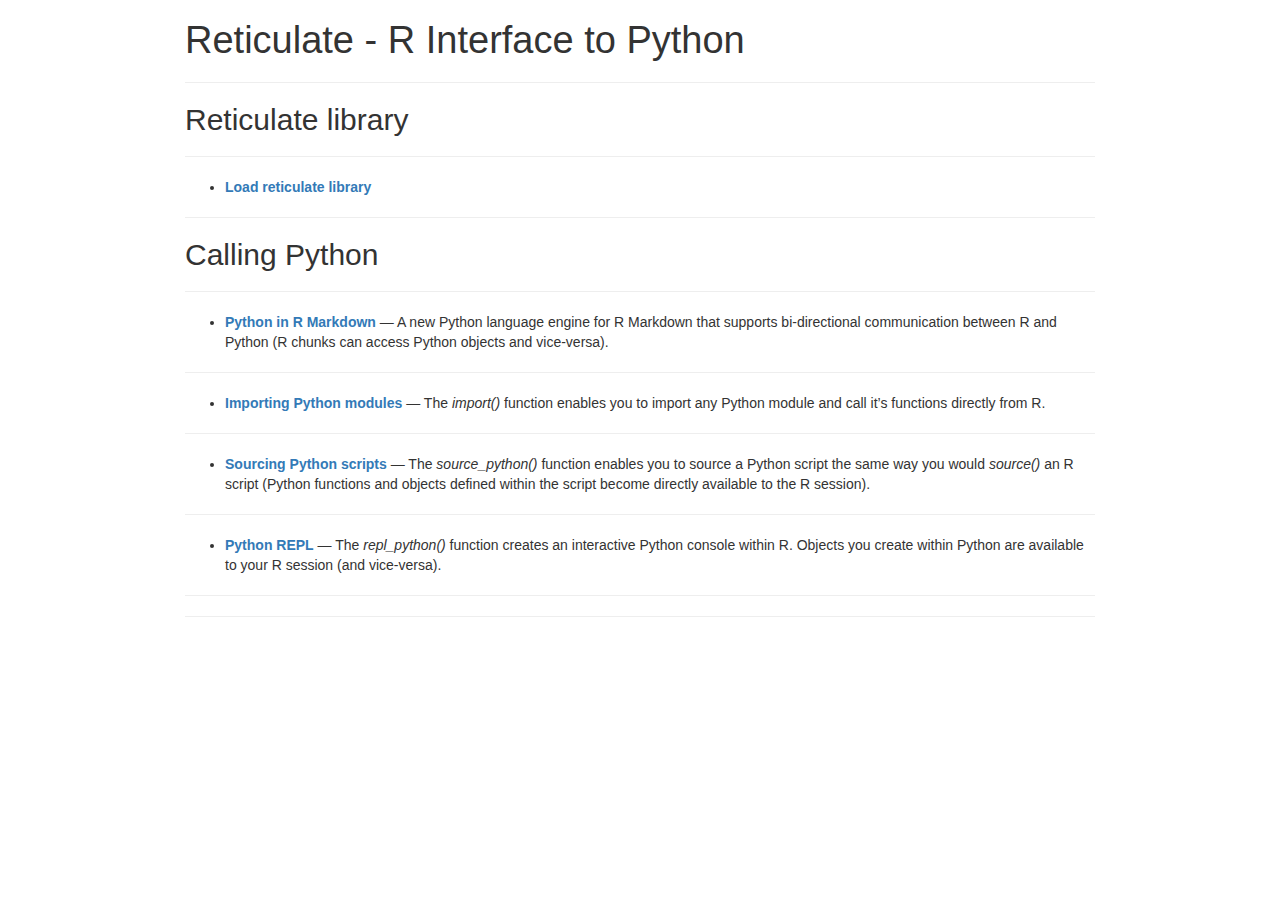
==== commit a305ba6c: "reorder dirs" ====
--- a/index.html
+++ b/index.html
@@ -14,7 +14,7 @@
 <title>Reticulate - R Interface to Python</title>
 
 <script src="[data-uri]"></script>
-<script src="[data-uri]"></script>
+<script src="[data-uri]"></script>
 <meta name="viewport" content="width=device-width, initial-scale=1" />
 <link href="data:text/css,html%7Bfont%2Dfamily%3Asans%2Dserif%3B%2Dwebkit%2Dtext%2Dsize%2Dadjust%3A100%25%3B%2Dms%2Dtext%2Dsize%2Dadjust%3A100%25%7Dbody%7Bmargin%3A0%7Darticle%2Caside%2Cdetails%2Cfigcaption%2Cfigure%2Cfooter%2Cheader%2Chgroup%2Cmain%2Cmenu%2Cnav%2Csection%2Csummary%7Bdisplay%3Ablock%7Daudio%2Ccanvas%2Cprogress%2Cvideo%7Bdisplay%3Ainline%2Dblock%3Bvertical%2Dalign%3Abaseline%7Daudio%3Anot%28%5Bcontrols%5D%29%7Bdisplay%3Anone%3Bheight%3A0%7D%5Bhidden%5D%2Ctemplate%7Bdisplay%3Anone%7Da%7Bbackground%2Dcolor%3Atransparent%7Da%3Aactive%2Ca%3Ahover%7Boutline%3A0%7Dabbr%5Btitle%5D%7Bborder%2Dbottom%3A1px%20dotted%7Db%2Cstrong%7Bfont%2Dweight%3A700%7Ddfn%7Bfont%2Dstyle%3Aitalic%7Dh1%7Bmargin%3A%2E67em%200%3Bfont%2Dsize%3A2em%7Dmark%7Bcolor%3A%23000%3Bbackground%3A%23ff0%7Dsmall%7Bfont%2Dsize%3A80%25%7Dsub%2Csup%7Bposition%3Arelative%3Bfont%2Dsize%3A75%25%3Bline%2Dheight%3A0%3Bvertical%2Dalign%3Abaseline%7Dsup%7Btop%3A%2D%2E5em%7Dsub%7Bbottom%3A%2D%2E25em%7Dimg%7Bborder%3A0%7Dsvg%3Anot%28%3Aroot%29%7Boverflow%3Ahidden%7Dfigure%7Bmargin%3A1em%2040px%7Dhr%7Bheight%3A0%3B%2Dwebkit%2Dbox%2Dsizing%3Acontent%2Dbox%3B%2Dmoz%2Dbox%2Dsizing%3Acontent%2Dbox%3Bbox%2Dsizing%3Acontent%2Dbox%7Dpre%7Boverflow%3Aauto%7Dcode%2Ckbd%2Cpre%2Csamp%7Bfont%2Dfamily%3Amonospace%2Cmonospace%3Bfont%2Dsize%3A1em%7Dbutton%2Cinput%2Coptgroup%2Cselect%2Ctextarea%7Bmargin%3A0%3Bfont%3Ainherit%3Bcolor%3Ainherit%7Dbutton%7Boverflow%3Avisible%7Dbutton%2Cselect%7Btext%2Dtransform%3Anone%7Dbutton%2Chtml%20input%5Btype%3Dbutton%5D%2Cinput%5Btype%3Dreset%5D%2Cinput%5Btype%3Dsubmit%5D%7B%2Dwebkit%2Dappearance%3Abutton%3Bcursor%3Apointer%7Dbutton%5Bdisabled%5D%2Chtml%20input%5Bdisabled%5D%7Bcursor%3Adefault%7Dbutton%3A%3A%2Dmoz%2Dfocus%2Dinner%2Cinput%3A%3A%2Dmoz%2Dfocus%2Dinner%7Bpadding%3A0%3Bborder%3A0%7Dinput%7Bline%2Dheight%3Anormal%7Dinput%5Btype%3Dcheckbox%5D%2Cinput%5Btype%3Dradio%5D%7B%2Dwebkit%2Dbox%2Dsizing%3Aborder%2Dbox%3B%2Dmoz%2Dbox%2Dsizing%3Aborder%2Dbox%3Bbox%2Dsizing%3Aborder%2Dbox%3Bpadding%3A0%7Dinput%5Btype%3Dnumber%5D%3A%3A%2Dwebkit%2Dinner%2Dspin%2Dbutton%2Cinput%5Btype%3Dnumber%5D%3A%3A%2Dwebkit%2Douter%2Dspin%2Dbutton%7Bheight%3Aauto%7Dinput%5Btype%3Dsearch%5D%7B%2Dwebkit%2Dbox%2Dsizing%3Acontent%2Dbox%3B%2Dmoz%2Dbox%2Dsizing%3Acontent%2Dbox%3Bbox%2Dsizing%3Acontent%2Dbox%3B%2Dwebkit%2Dappearance%3Atextfield%7Dinput%5Btype%3Dsearch%5D%3A%3A%2Dwebkit%2Dsearch%2Dcancel%2Dbutton%2Cinput%5Btype%3Dsearch%5D%3A%3A%2Dwebkit%2Dsearch%2Ddecoration%7B%2Dwebkit%2Dappearance%3Anone%7Dfieldset%7Bpadding%3A%2E35em%20%2E625em%20%2E75em%3Bmargin%3A0%202px%3Bborder%3A1px%20solid%20silver%7Dlegend%7Bpadding%3A0%3Bborder%3A0%7Dtextarea%7Boverflow%3Aauto%7Doptgroup%7Bfont%2Dweight%3A700%7Dtable%7Bborder%2Dspacing%3A0%3Bborder%2Dcollapse%3Acollapse%7Dtd%2Cth%7Bpadding%3A0%7D%40media%20print%7B%2A%2C%3Aafter%2C%3Abefore%7Bcolor%3A%23000%21important%3Btext%2Dshadow%3Anone%21important%3Bbackground%3A0%200%21important%3B%2Dwebkit%2Dbox%2Dshadow%3Anone%21important%3Bbox%2Dshadow%3Anone%21important%7Da%2Ca%3Avisited%7Btext%2Ddecoration%3Aunderline%7Da%5Bhref%5D%3Aafter%7Bcontent%3A%22%20%28%22%20attr%28href%29%20%22%29%22%7Dabbr%5Btitle%5D%3Aafter%7Bcontent%3A%22%20%28%22%20attr%28title%29%20%22%29%22%7Da%5Bhref%5E%3D%22javascript%3A%22%5D%3Aafter%2Ca%5Bhref%5E%3D%22%23%22%5D%3Aafter%7Bcontent%3A%22%22%7Dblockquote%2Cpre%7Bborder%3A1px%20solid%20%23999%3Bpage%2Dbreak%2Dinside%3Aavoid%7Dthead%7Bdisplay%3Atable%2Dheader%2Dgroup%7Dimg%2Ctr%7Bpage%2Dbreak%2Dinside%3Aavoid%7Dimg%7Bmax%2Dwidth%3A100%25%21important%7Dh2%2Ch3%2Cp%7Borphans%3A3%3Bwidows%3A3%7Dh2%2Ch3%7Bpage%2Dbreak%2Dafter%3Aavoid%7D%2Enavbar%7Bdisplay%3Anone%7D%2Ebtn%3E%2Ecaret%2C%2Edropup%3E%2Ebtn%3E%2Ecaret%7Bborder%2Dtop%2Dcolor%3A%23000%21important%7D%2Elabel%7Bborder%3A1px%20solid%20%23000%7D%2Etable%7Bborder%2Dcollapse%3Acollapse%21important%7D%2Etable%20td%2C%2Etable%20th%7Bbackground%2Dcolor%3A%23fff%21important%7D%2Etable%2Dbordered%20td%2C%2Etable%2Dbordered%20th%7Bborder%3A1px%20solid%20%23ddd%21important%7D%7D%40font%2Dface%7Bfont%2Dfamily%3A%27Glyphicons%20Halflings%27%3Bsrc%3Aurl%28data%3Aapplication%2Fvnd%2Ems%2Dfontobject%3Bbase64%2Cn04AAEFNAAACAAIABAAAAAAABQAAAAAAAAABAJABAAAEAExQAAAAAAAAAAIAAAAAAAAAAAEAAAAAAAAAJxJ%[base64]%2FSEdmjKHUbyow8ATBE40IvWA3vTu8LiABDQ%2BpexwUMcm1SMnNryctQSiI1K5ZnbOlXKmnVV5YvRe6RnNMFNCOs1KNVpn6yZhCJkRtVRNzEufeIq7HgSrcx4S8h%2Fv4vnrrKc6oCNxmSk2uKlZQHBii6iKFoH0746ThvkO1kJHlxjrkxs%2BLWORaDQBEtiYJIR5IB9Bi1UyL4Rmr0BNigNkMzlKQmnofBHviqVzUxwdMb3NdCn69hy%2BpRYVKGVS%2F1tnsqv4LL7wCCPZZAZPT4aCShHjHJVNuXbmMrY5LeQaGnvAkXlVrJgKRAUdFjrWEah9XebPeQMj7KS7DIBAFt8ycgC5PLGUOHSE3ErGZCiViNLL5ZARfywnCoZaKQCu6NuFX42AEeKtKUGnr%2FCm2Cy8tpFhBPMW5Fxi4Qm4TkDWh4IWFDClhU2hRWosUWqcKLlgyXB%2BlSHaWaHiWlBAR8SeSgSPCQxdVQgzUixWKSTrIQEbU94viDctkvX%2BVSjJuUmV8L4CXShI11esnp0pjWNZIyxKHS4wVQ2ime1P4RnhvGw0aDN1OLAXGERsB7buFpFGGBAre4QEQR0HOIO5oYH305G%2BKspT%2FFupEGGafCCwxSe6ZUa%2B073rXHnNdVXE6eWvibUS27XtRzkH838mYLMBmYysZTM0EM3A1fbpCBYFccN1B%2FEnCYu%2FTgCGmr7bMh8GfYL%2BBfcLvB0gRagC09w9elfldaIy%2FhNCBLRgBgtCC7jAF63wLSMAfbfAlEggYU0bUA7ACCJmTDpEmJtI78w4%2FBO7dN7JR7J7ZvbYaUbaILSQsRBiF3HGk5fEg6p9unwLvn98r%2BvnsV%2B372uf1xBLq4qU%2F45fTuqaAP%2BpssmCCCTF0mhEow8ZXZOS8D7Q85JsxZ%2BAzok7B7O%2Ff6J8AzYBySZQB%2FQHYUSA%2BEeQhEWiS6AIQzgcsDiER4MjgMBAWDV4AgQ3g1eBgIdweCQmCjJEMkJ%2BPKRWyFHHmg1Wi%2F6xzUgA0LREoKJChwnQa9B%2B5RQZRB3IlBlkAnxyQNaANwHMowzlYSMCBgnbpzvqpl0iTJNCQidDI9ZrSYNIRBhHtUa5YHMHxyGEik9hDE0AKj72AbTCaxtHPUaKZdAZSnQTyjGqGLsmBStCejApUhg4uBMU6mATujEl%2BKdDPbI6Ag4vLr%2BhjY6lbjBeoLKnZl0UZgRX8gTySOeynZVz1wOq7e1hFGYIq%2BMhrGxDLak0PrwYzSXtcuyhXEhwOYofiW%2BEcI%2Fjw8P6IY6ed%2BetAbuqKp5QIapT77LnAe505lMuqL79a0ut4rWexzFttsOsLDy7zvtQzcq3U1qabe7tB0wHWVXji%2BzDbo8x8HyIRUbXnwUcklFv51fvTymiV%2BMXLSmGH9d9%2BaXpD5X6lao41anWGig7IwIdnoBY2ht%2FpO9mClLo4NdXHAsefqWUKlXJkbqPOFhMoR4aiA1BXqhRNbB2Xwi%2B7u%2FjpAoOpKJ0UX24EsrzMfHXViakCNcKjBxuQX8BO0ZqjJ3xXzf%2B61t2VXOSgJ8xu65QKgtN6FibPmPYsXbJRHHqbgATcSZxBqGiDiU4NNNsYBsKD0MIP%2FOfKnlk%2FLkaid%[base64]%2FgFtuW0wR4cgd%2BZKesSV7QkNE2kw6AV4hoIuC02LGmTomyf8PiO6CZzOTLTPQ%2BHW06H%2Btx%2BbQ8LmDYg1pTFrp2oJXgkZTyeRJZM0C8aE2LpFrNVDuhARsN543%2FFV6klQ6Tv1OoZGXLv0igKrl%2FCmJxRmX7JJbJ998VSIPQRyDBICzl4JJlYHbdql30NvYcOuZ7a10uWRrgoieOdgIm4rlq6vNOQBuqESLbXG5lzdJGHw2m0sDYmODXbYGTfSTGRKpssTO95fothJCjUGQgEL4yKoGAF%2F0SrpUDNn8CBgBcSDQByAeNkCXp4S4Ro2Xh4OeaGRgR66PVOsU8bc6TR5%[base64]%2F1SgRCJ1dk4UdBT7OoyuNgLs0oCd8RnrEIb6QdMxT2QjD4zMrJkfgx5aDMcA4orsTtKCqWb%2FVeyceqa5OGSmB28YwH4rFbkQaLoUN8OQQYnD3w2eXpI4ScQfbCUZiJ4yMOIKLyyTc7BQ4uXUw6Ee6%2FxM%2B4Y67ngNBknxIPwuppgIhFcwJyr6EIj%2BLzNj%2FmfR2vhhRlx0BILZoAYruF0caWQ7YxO66UmeguDREAFHYuC7HJviRgVO6ruJH59h%2FC%2FPkgSle8xNzZJULLWq9JMDTE2fjGE146a1Us6PZDGYle6ldWRqn%2FpdpgHKNGrGIdkRK%2BKPETT9nKT6kLyDI8xd9A1FgWmXWRAIHwZ37WyZHOVyCadJEmMVz0MadMjDrPho%2BEIochkVC2xgGiwwsQ6DMv2P7UXqT4x7CdcYGId2BJQQa85EQKmCmwcRejQ9Bm4oATENFPkxPXILHpMPUyWTI5rjNOsIlmEeMbcOCEqInpXACYQ9DDxmFo9vcmsDblcMtg4tqBerNngkIKaFJmrQAPnq1dEzsMXcwjcHdfdCibcAxxA%2Bq%2Fj9m3LM%2FO7WJka4tSidVCjsvo2lQ%2F2ewyoYyXwAYyr2PlRoR5MpgVmSUIrM3PQxXPbgjBOaDQFIyFMJvx3Pc5RSYj12ySVF9fwFPQu2e2KWVoL9q3Ayv3IzpGHUdvdPdrNUdicjsTQ2ISy7QU3DrEytIjvbzJnAkmANXjAFERA0MUoPF3%2F5KFmW14bBNOhwircYgMqoDpUMcDtCmBE82QM2YtdjVLB4kBuKho%2FbcwQdeboqfQartuU3CsCf%2BcXkgYAqp%2F0Ee3RorAZt0AvvOCSI4JICIlGlsV0bsSid%2FNIEALAAzb6HAgyWHBps6xAOwkJIGcB82CxRQq4sJf3FzA70A%2BTRqcqjEMETCoez3mkPcpnoALs0ugJY8kQwrC%[base64]%2FWDHA60cYFaI%2FPjpzquUqdaYGcIq%2BmLez3WLFFCtNBN2QJcrlcoELgiPku5R5dSlJFaCEqEZle1AQzAKC%2B1SotMcBNyQUFuRHRF6OlimSBgjZeTBCwLyc6A%2BP%2FoFRchXTz5ADknYJHxzrJ5pGuIKRQISU6WyKTBBjD8WozmVYWIsto1AS5rxzKlvJu4E%2FvwOiKxRtCWsDM%2BeTHUrmwrCK5BIfMzGkD%2B0Fk5LzBs0jMYXktNDblB06LMNJ09U8pzSLmo14MS0OMjcdrZ31pyQqxJJpRImlSvfYAK8inkYU52QY2FPEVsjoWewpwhRp5yAuNpkqhdb7ku9Seefl2D0B8SMTFD90xi4CSOwwZy9IKkpMtI3FmFUg3%2FkFutpQGNc3pCR7gvC4sgwbupDu3DyEN%2BW6YGLNM21jpB49irxy9BSlHrVDlnihGKHwPrbVFtc%2Bh1rVQKZduxIyojccZIIcOCmhEnC7UkY68WXKQgLi2JCDQkQWJRQuk60hZp0D3rtCTINSeY9Ej2kIKYfGxwOs4j9qMM7fYZiipzgcf7TamnehqdhsiMiCawXnz4xAbyCkLAx5EGbo3Ax1u3dUIKnTxIaxwQTHehPl3V491H0%2BbC5zgpGz7Io%2BmjdhKlPJ01EeMpM7UsRJMi1nGjmJg35i6bQBAAxjO%2FENJubU2mg3ONySEoWklCwdABETcs7ck3jgiuU9pcKKpbgn%2B3YlzV1FzIkB6pmEDOSSyDfPPlQskznctFji0kpgZjW5RZe6x9kYT4KJcXg0bNiCyif%2BpZACCyRMmYsfiKmN9tSO65F0R2OO6ytlEhY5Sj6uRKfFxw0ijJaAx%2Fk3QgnAFSq27%2F2i4GEBA%2BUvTJKK%2F9eISNvG46Em5RZfjTYLdeD8kdXHyrwId%2FDQZUaMCY4gGbke2C8vfjgV%2FY9kkRQOJIn%2FxM9INZSpiBnqX0Q9GlQPpPKAyO5y%2BW5NMPSRdBCUlmuxl40ZfMCnf2Cp044uI9WLFtCi4YVxKjuRCOBWIb4XbIsGdbo4qtMQnNOQz4XDSui7W%2FN6l54qOynCqD3DpWQ%2BmpD7C40D8BZEWGJX3tlAaZBMj1yjvDYKwCJBa201u6nBKE5UE%2B7QSEhCwrXfbRZylAaAkplhBWX50dumrElePyNMRYUrC99UmcSSNgImhFhDI4BXjMtiqkgizUGCrZ8iwFxU6fQ8GEHCFdLewwxYWxgScAYMdMLmcZR6b7rZl95eQVDGVoUKcRMM1ixXQtXNkBETZkVVPg8LoSrdetHzkuM7DjZRHP02tCxA1fmkXKF3VzfN1pc1cv%2F8lbTIkkYpqKM9VOhp65ktYk%2BQ46myFWBapDfyWUCnsnI00QTBQmuFjMZTcd0V2NQ768Fhpby04k2IzNR1wKabuGJqYWwSly6ocMFGTeeI%2BejsWDYgEvr66QgqdcIbFYDNgsm0x9UHY6SCd5%2B7tpsLpKdvhahIDyYmEJQCqMqtCF6UlrE5GXRmbu%[base64]%2FiOmsLtHSWNUWEGk9hScMPShasUA1AcHOtRZlqMeQ0OzYS9vQvYUjOLrzP07BUAFikcJNMi7gIxEw4pL1G54TcmmmoAQ5s7TGWErJZ2Io4yQ0ljRYhL8H5e62oDtLF8aDpnIvZ5R3GWJyAugdiiJW9hQAVTsnCBHhwu7rkBlBX6r3b7ejEY0k5GGeyKv66v%2B6dg7mcJTrWHbtMywbedYqCQ0FPwoytmSWsL8WTtChZCKKzEF7vP6De4x2BJkkniMgSdWhbeBSLtJZR9CTHetK1xb34AYIJ37OegYIoPVbXgJ%2FqDQK%2BbfCtxQRVKQu77WzOoM6SGL7MaZwCGJVk46aImai9fmam%2BWpHG%2B0BtQPWUgZ7RIAlPq6lkECUhZQ2gqWkMYKcYMYaIc4gYCDFHYa2d1nzp3%2BJ1eCBay8IYZ0wQRKGAqvCuZ%2FUgbQPyllosq%2BXtfKIZOzmeJqRazpmmoP%2F76YfkjzV2NlXTDSBYB04SVlNQsFTbGPk1t%2FI4Jktu0XSgifO2ozFOiwd%2F0SssJDn0dn4xqk4GDTTKX73%2FwQyBLdqgJ%2BWx6AQaba3BA9CKEzjtQYIfAsiYamapq80LAamYjinlKXUkxdpIDk0puXUEYzSalfRibAeDAKpNiqQ0FTwoxuGYzRnisyTotdVTclis1LHRQCy%2FqqL8oUaQzWRxilq5Mi0IJGtMY02cGLD69vGjkj3p6pGePKI8bkBv5evq8SjjyU04vJR2cQXQwSJyoinDsUJHCQ50jrFTT7yRdbdYQMB3MYCb6uBzJ9ewhXYPAIZSXfeEQBZZ3GPN3Nbhh%2FwkvAJLXnQMdi5NYYZ5GHE400GS5rXkOZSQsdZgIbzRnF9ueLnsfQ47wHAsirITnTlkCcuWWIUhJSbpM3wWhXNHvt2xUsKKMpdBSbJnBMcihkoDqAd1Zml%2FR4yrzow1Q2A5G%2Bkzo%2FRhRxQS2lCSDRV8LlYLBOOoo1bF4jwJAwKMK1tWLHlu9i0j4Ig8qVm6wE1DxXwAwQwsaBWUg2pOOol2dHxyt6npwJEdLDDVYyRc2D0HbcbLUJQj8gPevQBUBOUHXPrsAPBERICpnYESeu2OHotpXQxRGlCCtLdIsu23MhZVEoJg8Qumj%2FUMMc34IBqTKLDTp76WzL%2FdMjCxK7MjhiGjeYAC%2Fkj%2FjY%2FRde7hpSM1xChrog6yZ7OWTuD56xBJnGFE%2BpT2ElSyCnJcwVzCjkqeNLfMEJqKW0G7OFIp0G%2B9mh50I9o8k1tpCY0xYqFNIALgIfc2me4n1bmJnRZ89oepgLPT0NTMLNZsvSCZAc3TXaNB07vail36%2FdBySis4m9%2FDR8izaLJW6bWCkVgm5T%2Bius3ZXq4xI%2BGnbveLbdRwF2mNtsrE0JjYc1AXknCOrLSu7Te%2Fr4dPYMCl5qtiHNTn%2BTPbh1jCBHH%2BdMJNhwNgs3nT%2BOhQoQ0vYif56BMG6WowAcHR3DjQolxLzyVekHj00PBAaW7IIAF1EF%2BuRIWyXjQMAs2chdpaKPNaB%2BkSezYt0%2BCA04sOg5vx8Fr7Ofa9sUv87h7SLAUFSzbetCCZ9pmyLt6l6%2FTzoA1%2FZBG9bIUVHLAbi%2FkdBFgYGyGwRQGBpkqCEg2ah9UD6EedEcEL3j4y0BQQCiExEnocA3SZboh%2Bepgd3YsOkHskZwPuQ5OoyA0fTA5AXrHcUOQF%2BzkJHIA7PwCDk1gGVmGUZSSoPhNf%2BTklauz98QofOlCIQ%2FtCD4dosHYPqtPCXB3agggQQIqQJsSkB%2Bqn0rkQ1toJjON%2FOtCIB9RYv3PqRA4C4U68ZMlZn6BdgEvi2ziU%2BTQ6NIw3ej%2BAtDwMGEZk7e2IjxUWKdAxyaw9OCwSmeADTPPleyk6UhGDNXQb%2B%2BW6Uk4q6F7%2Frg6WVTo82IoCxSIsFDrav4EPHphD3u4hR53WKVvYZUwNCCeM4PMBWzK%2BEfIthZOkuAwPo5C5jgoZgn6dUdvx5rIDmd58cXXdKNfw3l%2BwM2UjgrDJeQHhbD7HW2QDoZMCujgIUkk5Fg8VCsdyjOtnGRx8wgKRPZN5dR0zPUyfGZFVihbFRniXZFOZGKPnEQzU3AnD1KfR6weHW2XS6KbPJxUkOTZsAB9vTVp3Le1F8q5l%2BDMcLiIq78jxAImD2pGFw0VHfRatScGlK6SMu8leTmhUSMy8Uhdd6xBiH3Gdman4tjQGLboJfqz6fL2WKHTmrfsKZRYX6BTDjDldKMosaSTLdQS7oDisJNqAUhw1PfTlnacCO8vl8706Km1FROgLDmudzxg%2BEWTiArtHgLsRrAXYWdB0NmToNCJdKm0KWycZQqb%2BMw76Qy29iQ5up%2FX7oyw8QZ75kP5F6iJAJz6KCmqxz8fEa%2FxnsMYcIO%2FvEkGRuMckhr4rIeLrKaXnmIzlNLxbFspOphkcnJdnz%2FChp%2FVlpj2P7jJQmQRwGnltkTV5dbF9fE3%2FfxoSqTROgq9wFUlbuYzYcasE0ouzBo%2BdDCDzxKAfhbAZYxQiHrLzV2iVexnDX%2FQnT1fsT%2Fxuhu1ui5qIytgbGmRoQkeQooO8eJNNZsf0iALur8QxZFH0nCMnjerYQqG1pIfjyVZWxhVRznmmfLG00BcBWJE6hzQWRyFknuJnXuk8A5FRDCulwrWASSNoBtR%2BCtGdkPwYN2o7DOw%2FVGlCZPusRBFXODQdUM5zeHDIVuAJBLqbO%2Ff9Qua%2BpDqEPk230Sob9lEZ8BHiCorjVghuI0lI4JDgHGRDD%2FprQ84B1pVGkIpVUAHCG%2Biz3Bn3qm2AVrYcYWhock4jso5%2BJ7HfHVj4WMIQdGctq3psBCVVzupQOEioBGA2Bk%2BUILT7%2BVoX5mdxxA5fS42gISQVi%2FHTzrgMxu0fY6hE1ocUwwbsbWcezrY2n6S8%2F6cxXkOH4prpmPuFoikTzY7T85C4T2XYlbxLglSv2uLCgFv8Quk%2FwdesUdWPeHYIH0R729JIisN9Apdd4eB10aqwXrPt%2BSu9mA8k8n1sjMwnfsfF2j3jMUzXepSHmZ%2FBfqXvzgUNQQWOXO8YEuFBh4QTYCkOAPxywpYu1VxiDyJmKVcmJPGWk%2Fgc3Pov02StyYDahwmzw3E1gYC9wkupyWfDqDSUMpCTH5e5N8B%2F%2FlHiMuIkTNw4USHrJU67bjXGqNav6PBuQSoqTxc8avHoGmvqNtXzIaoyMIQIiiUHIM64cXieouplhNYln7qgc4wBVAYR104kO%2BCvKqsg4yIUlFNThVUAKZxZt1XA34h3TCUUiXVkZ0w8Hh2R0Z5L0b4LZvPd%2Fp1gi%2F07h8qfwHrByuSxglc9cI4QIg2oqvC%2Fqm0i7tjPLTgDhoWTAKDO2ONW5oe%2B%2FeKB9vZB8K6C25yCZ9RFVMnb6NRdRjyVK57CHHSkJBfnM2%2Fj4ODUwRkqrtBBCrDsDpt8jhZdXoy%2F1BCqw3sSGhgGGy0a5Jw6BP%2FTExoCmNFYjZl248A0osgPyGEmRA%2BfAsqPVaNAfytu0vuQJ7rk3J4kTDTR2AlCHJ5cls26opZM4w3jMULh2YXKpcqGBtuleAlOZnaZGbD6DHzMd6i2oFeJ8z9XYmalg1Szd%2FocZDc1C7Y6vcALJz2lYnTXiWEr2wawtoR4g3jvWUU2Ngjd1cewtFzEvM1NiHZPeLlIXFbBPawxNgMwwAlyNSuGF3zizVeOoC9bag1qRAQKQE%2FEZBWC2J8mnXAN2aTBboZ7HewnObE8CwROudZHmUM5oZ%2FUgd%2FJZQK8lvAm43uDRAbyW8gZ%2BZGq0EVerVGUKUSm%2FIdn8AQHdR4m7bue88WBwft9mSCeMOt1ncBwziOmJYI2ZR7ewNMPiCugmSsE4EyQ%2BQATJG6qORMGd4snEzc6B4shPIo4G1T7PgSm8PY5eUkPdF8JZ0VBtadbHXoJgnEhZQaODPj2gpODKJY5Yp4DOsLBFxWbvXN755KWylJm%2BoOd4zEL9Hpubuy2gyyfxh8oEfFutnYWdfB8PdESLWYvSqbElP9qo3u6KTmkhoacDauMNNjj0oy40DFV7Ql0aZj77xfGl7TJNHnIwgqOkenruYYNo6h724%2BzUQ7%2BvkCpZB%2BpGA562hYQiDxHVWOq0oDQl%2FQsoiY%2BcuI7iWq%2FZIBtHcXJ7kks%2Bh2fCNUPA82BzjnqktNts%2BRLdk1VSu%2BtqEn7QZCCsvEqk6FkfiOYkrsw092J8jsfIuEKypNjLxrKA9kiA19mxBD2suxQKCzwXGws7kEJvlhUiV9tArLIdZW0IORcxEzdzKmjtFhsjKy%2F44XYXdI5noQoRcvjZ1RMPACRqYg2V1%2BOwOepcOknRLLFdYgTkT5UApt%2FJhLM3jeFYprZV%2BZow2g8fP%2BU68hkKFWJj2yBbKqsrp25xkZX1DAjUw52IMYWaOhab8Kp05VrdNftqwRrymWF4OQSjbdfzmRZirK8FMJELEgER2PHjEAN9pGfLhCUiTJFbd5LBkOBMaxLr%2FA1SY9dXFz4RjzoU9ExfJCmx%2FI9FKEGT3n2cmzl2X42L3Jh%2BAbQq6sA%2BSs1kitoa4TAYgKHaoybHUDJ51oETdeI%2F9ThSmjWGkyLi5QAGWhL0BG1UsTyRGRJOldKBrYJeB8ljLJHfATWTEQBXBDnQexOHTB%2BUn44zExFE4vLytcu5NwpWrUxO%2F0ZICUGM7hGABXym0V6ZvDST0E370St9MIWQOTWngeoQHUTdCJUP04spMBMS8LSker9cReVQkULFDIZDFPrhTzBl6sed9wcZQTbL%2BBDqMyaN3RJPh%2Fanbx%2BIv%2BqgQdAa3M9Z5JmvYlh4qop%2BHo1F1W5gbOE9YKLgAnWytXElU4G8GtW47lhgFE6gaSs%2Bgs37sFvi0PPVvA5dnCBgILTwoKd%2F%2BDoL9F6inlM7H4rOTzD79KJgKlZO%2FZgt22UsKhrAaXU5ZcLrAglTVKJEmNJvORGN1vqrcfSMizfpsgbIe9zno%2BgBoKVXgIL%2FVI8dB1O5o%2FR3Suez%2FgD7M781ShjKpIIORM%2FnxG%2BjjhhgPwsn2IoXsPGPqYHXA63zJ07M2GPEykQwJBYLK808qYxuIew4frk52nhCsnCYmXiR6CuapvE1IwRB4%2FQftDbEn%2BAucIr1oxrLabRj9q4ae0%2BfXkHnteAJwXRbVkR0mctVSwEbqhJiMSZUp9DNbEDMmjX22m3ABpkrPQQTP3S1sib5pD2VRKRd%2BeNAjLYyT0hGrdjWJZy24OYXRoWQAIhGBZRxuBFMjjZQhpgrWo8SiFYbojcHO8V5DyscJpLTHyx9Fimassyo5U6WNtquUMYgccaHY5amgR3PQzq3ToNM5ABnoB9kuxsebqmYZm0R9qxJbFXCQ1UPyFIbxoUraTJFDpCk0Wk9GaYJKz%2F6oHwEP0Q14lMtlddQsOAU9zlYdMVHiT7RQP3XCmWYDcHCGbVRHGnHuwzScA0BaSBOGkz3lM8CArjrBsyEoV6Ys4qgDK3ykQQPZ3hCRGNXQTNNXbEb6tDiTDLKOyMzRhCFT%2BmAUmiYbV3YQVqFVp9dorv%2BTsLeCykS2b5yyu8AV7IS9cxcL8z4Kfwp%2BxJyYLv1OsxQCZwTB4a8BZ%2F5EdxTBJthApqyfd9u3ifr%2FWILTqq5VqgwMT9SOxbSGWLQJUUWCVi4k9tho9nEsbUh7U6NUsLmkYFXOhZ0kmamaJLRNJzSj%2Fqn4Mso6zb6iLLBXoaZ6AqeWCjHQm2lztnejYYM2eubnpBdKVLORZhudH3JF1waBJKA9%2BW8EhMj3Kzf0L4vi4k6RoHh3Z5YgmSZmk6ns4fjScjAoL8GoOECgqgYEBYUGFVO4FUv4%2FYtowhEmTs0vrvlD%2FCrisnoBNDAcUi%2FteY7OctFlmARQzjOItrrlKuPO6E2Ox93L4O%2F4DcgV%2FdZ7qR3VBwVQxP1GCieA4RIpweYJ5FoYrHxqRBdJjnqbsikA2Ictbb8vE1GYIo9dacK0REgDX4smy6GAkxlH1yCGGsk%2BtgiDhNKuKu3yNrMdxafmKTF632F8Vx4BNK57GvlFisrkjN9WDAtjsWA0ENT2e2nETUb%2Fn7qwhvGnrHuf5bX6Vh%2Fn3xffU3PeHdR%2BFA92i6ufT3AlyAREoNDh6chiMWTvjKjHDeRhOa9YkOQRq1vQXEMppAQVwHCuIcV2g5rBn6GmZZpTR7vnSD6ZmhdSl176gqKTXu5E%2BYbfL0adwNtHP7dT7t7b46DVZIkzaRJOM%2BS6KcrzYVg%2BT3wSRFRQashjfU18NutrKa%2F7PXbtuJvpIjbgPeqd%2BpjmRw6YKpnANFSQcpzTZgpSNJ6J7uiagAbir%2F8tNXJ%2FOsOnRh6iuIexxrmkIneAgz8QoLmiaJ8sLQrELVK2yn3wOHp57BAZJhDZjTBzyoRAuuZ4eoxHruY1pSb7qq79cIeAdOwin4GdgMeIMHeG%2BFZWYaiUQQyC5b50zKjYw97dFjAeY2I4Bnl105Iku1y0lMA1ZHolLx19uZnRdILcXKlZGQx%2FGdEqSsMRU1BIrFqRcV1qQOOHyxOLXEGcbRtAEsuAC2V4K3p5mFJ22IDWaEkk9ttf5Izb2LkD1MnrSwztXmmD%2FQi%2FEmVEFBfiKGmftsPwVaIoZanlKndMZsIBOskFYpDOq3QUs9aSbAAtL5Dbokus2G4%2FasthNMK5UQKCOhU97oaOYNGsTah%2BjfCKsZnTRn5TbhFX8ghg8CBYt%2FBjeYYYUrtUZ5jVij%2Fop7V5SsbA4mYTOwZ46hqdpbB6Qvq3AS2HHNkC15pTDIcDNGsMPXaBidXYPHc6PJAkRh29Vx8KcgX46LoUQBhRM%2B3SW6Opll%2FwgxxsPgKJKzr5QCmwkUxNbeg6Wj34SUnEzOemSuvS2OetRCO8Tyy%2BQbSKVJcqkia%2BGvDefFwMOmgnD7h81TUtMn%2BmRpyJJ349HhAnoWFTejhpYTL9G8N2nVg1qkXBeoS9Nw2fB27t7trm7d%2FQK7Cr4uoCeOQ7%2F8JfKT77KiDzLImESHw%2F0wf73QeHu74hxv7uihi4fTX%2BXEwAyQG3264dwv17aJ5N335Vt9sdrAXhPOAv8JFvzqyYXwfx8WYJaef1gMl98JRFyl5Mv5Uo%2FoVH5ww5OzLFsiTPDns7fS6EURSSWd%2F92BxMYQ8sBaH%2Bj%2BwthQPdVgDGpTfi%2BJQIWMD8xKqULliRH01rTeyF8x8q%2FGBEEEBrAJMPf25UQwi0b8tmqRXY7kIvNkzrkvRWLnxoGYEJsz8u4oOyMp8cHyaybb1HdMCaLApUE%2B%2F7xLIZGP6H9xuSEXp1zLIdjk5nBaMuV%2FyTDRRP8Y2ww5RO6d2D94o%2B6ucWIqUAvgHIHXhZsmDhjVLczmZ3ca0Cb3PpKwt2UtHVQ0BgFJsqqTsnzZPlKahRUkEu4qmkJt%2Bkqdae76ViWe3STan69yaF9%2BfESD2lcQshLHWVu4ovItXxO69bqC5p1nZLvI8NdQB9s9UNaJGlQ5mG947ipdDA0eTIw%2FA1zEdjWquIsQXXGIVEH0thC5M%2BW9pZe7IhAVnPJkYCCXN5a32HjN6nsvokEqRS44tGIs7s2LVTvcrHAF%2BRVmI8L4HUYk4x%2B67AxSMJKqCg8zrGOgvK9kNMdDrNiUtSWuHFpC8%2Fp5qIQrEo%2FH%2B1l%2F0cAwQ2nKmpWxKcMIuHY44Y6DlkpO48tRuUGBWT0FyHwSKO72Ud%2BtJUfdaZ4CWNijzZtlRa8%2BCkmO%2FEwHYfPZFU%2FhzjFWH7vnzHRMo%2BaF9u8qHSAiEkA2HjoNQPEwHsDKOt6hOoK3Ce%2F%2B%2F9boMWDa44I6FrQhdgS7OnNaSzwxWKZMcyHi6LN4WC6sSj0qm2PSOGBTvDs%2FGWJS6SwEN%2FULwpb4LQo9fYjUfSXRwZkynUazlSpvX9e%2BG2zor8l%2BYaMxSEomDdLHGcD6YVQPegTaA74H8%2BV4WvJkFUrjMLGLlvSZQWvi8%2FQA7yzQ8GPno%2F%2F5SJHRP%2FOqKObPCo81s%2F%2B6WgLqykYpGAgQZhVDEBPXWgU%2FWzFZjKUhSFInufPRiMAUULC6T11yL45ZrRoB4DzOyJShKXaAJIBS9wzLYIoCEcJKQW8GVCx4fihqJ6mshBUXSw3wWVj3grrHQlGNGhIDNNzsxQ3M%2BGWn6ASobIWC%2BLbYOC6UpahVO13Zs2zOzZC8z7FmA05JhUGyBsF4tsG0drcggIFzgg%2Fkpf3%2BCnAXKiMgIE8Jk%2FMhpkc8DUJEUzDSnWlQFme3d0sHZDrg7LavtsEX3cHwjCYA17pMTfx8Ajw9hHscN67hyo%2BRJQ4458RmPywXykkVcW688oVUrQhahpPRvTWPnuI0B%2BSkQu7dCyvLRyFYlC1LG1gRCIvn3rwQeINzZQC2KXq31FaR9UmVV2QeGVqBHjmE%2BVMd3b1fhCynD0pQNhCG6%2FWCDbKPyE7NRQzL3BzQAJ0g09aUzcQA6mUp9iZFK6Sbp%2FYbHjo%2B%2B7%2FWj8S4YNa%2BZdqAw1hDrKWFXv9%2BzaXpf8ZTDSbiqsxnwN%2FCzK5tPkOr4tRh2kY3Bn9JtalbIOI4b3F7F1vPQMfoDcdxMS8CW9m%2FNCW%2FHILTUVWQIPiD0j1A6bo8vsv6P1hCESl2abrSJWDrq5sSzUpwoxaCU9FtJyYH4QFMxDBpkkBR6kn0LMPO%2B5EJ7Z6bCiRoPedRZ%2FP0SSdii7ZnPAtVwwHUidcdyspwncz5uq6vvm4IEDbJVLUFCn%2FLvIHfooUBTkFO130FC7CmmcrKdgDJcid9mvVzsDSibOoXtIf9k6ABle3PmIxejodc4aob0QKS432srrCMndbfD454q52V01G4q913mC5HOsTzWF4h2No1av1VbcUgWAqyoZl%2B11PoFYnNv2HwAODeNRkHj%2B8SF1fcvVBu6MrehHAZK1Gm69ICcTKizykHgGFx7QdowTVAsYEF2tVc0Z6wLryz2FI1sc5By2znJAAmINndoJiB4sfPdPrTC8RnkW7KRCwxC6YvXg5ahMlQuMpoCSXjOlBy0Kij%2BbsCYPbGp8BdCBiLmLSAkEQRaieWo1SYvZIKJGj9Ur%2FeWHjiB7SOVdqMAVmpBvfRiebsFjger7DC%2B8kRFGtNrTrnnGD2GAJb8rQCWkUPYHhwXsjNBSkE6lGWUj5QNhK0DMNM2l%2BkXRZ0KLZaGsFSIdQz%2FHXDxf3%2FTE30%2BDgBKWGWdxElyLccJfEpjsnszECNoDGZpdwdRgCixeg9L4EPhH%2BRptvRMVRaahu4cySjS3P5wxAUCPkmn%2BrhyASpmiTaiDeggaIxYBmtLZDDhiWIJaBgzfCsAGUF1Q1SFZYyXDt9skCaxJsxK2Ms65dmdp5WAZyxik%2FzbrTQk5KmgxCg%2Ff45L0jywebOWUYFJQAJia7XzCV0x89rpp%2Ff3AVWhSPyTanqmik2SkD8A3Ml4NhIGLAjBXtPShwKYfi2eXtrDuKLk4QlSyTw1ftXgwqA2jUuopDl%2B5tfUWZNwBpEPXghzbBggYCw%2Fdhy0ntds2yeHCDKkF%2FYxQjNIL%2FF%2F37jLPHCKBO9ibwYCmuxImIo0ijV2Wbg3kSN2psoe8IsABv3RNFaF9uMyCtCYtqcD%2BqNOhwMlfARQUdJ2tUX%2BMNJqOwIciWalZsmEjt07tfa8ma4cji9sqz%2BQ9hWfmMoKEbIHPOQORbhQRHIsrTYlnVTNvcq1imqmmPDdVDkJgRcTgB8Sb6epCQVmFZe%2BjGDiNJQLWnfx%2BdrTKYjm0G8yH0ZAGMWzEJhUEQ4Maimgf%2Fbkvo8PLVBsZl152y5S8%2BHRDfZIMCbYZ1WDp4yrdchOJw8k6R%2B%2F2pHmydK4NIK2PHdFPHtoLmHxRDwLFb7eB%2BM4zNZcB9NrAgjVyzLM7xyYSY13ykWfIEEd2n5%2FiYp3ZdrCf7fL%2Ben%2BsIJu2W7E30MrAgZBD1rAAbZHPgeAMtKCg3NpSpYQUDWJu9bT3V7tOKv%2BNRiJc8JAKqqgCA%2FPNRBR7ChpiEulyQApMK1AyqcWnpSOmYh6yLiWkGJ2mklCSPIqN7UypWj3dGi5MvsHQ87MrB4VFgypJaFriaHivwcHIpmyi5LhNqtem4q0n8awM19Qk8BOS0EsqGscuuydYsIGsbT5GHnERUiMpKJl4ON7qjB4fEqlGN%2FhCky89232UQCiaeWpDYCJINXjT6xl4Gc7DxRCtgV0i1ma4RgWLsNtnEBRQFqZggCLiuyEydmFd7WlogpkCw5G1x4ft2psm3KAREwVwr1Gzl6RT7FDAqpVal34ewVm3VH4qn5mjGj%2BbYL1NgfLNeXDwtmYSpwzbruDKpTjOdgiIHDVQSb5%2FzBgSMbHLkxWWgghIh9QTFSDILixVwg0Eg1puooBiHAt7DzwJ7m8i8%2Fi%2BjHvKf0QDnnHVkVTIqMvIQImOrzCJwhSR7qYB5gSwL6aWL9hERHCZc4G2%2BJrpgHNB8eCCmcIWIQ6rSdyPCyftXkDlErUkHafHRlkOIjxGbAktz75bnh50dU7YHk%2BMz7wwstg6RFZb%2BTZuSOx1qqP5C66c0mptQmzIC2dlpte7vZrauAMm%2F7RfBYkGtXWGiaWTtwvAQiq2oD4YixPLXE2khB2FRaNRDTk%2B9sZ6K74Ia9VntCpN4BhJGJMT4Z5c5FhSepRCRWmBXqx%2BwhVZC4me4saDs2iNqXMuCl6iAZflH8fscC1sTsy4PHeC%2BXYuqMBMUun5YezKbRKmEPwuK%2BCLzijPEQgfhahQswBBLfg%[base64]%2BRCMlDDbElcjaROLDoualmUIQ88Kekk3iM4OQrADcxi3rJguS4MOIBIgKgXrjd1WkbCdqxJk%2F4efRIFsavZA7KvvJQqp3Iid5Z0NFc5aiMRzGN3vrpBzaMy4JYde3wr96PjN90AYOIbyp6T4zj8LoE66OGcX1Ef4Z3KoWLAUF4BTg7ug%2FAbkG5UNQXAMkQezujSHeir2uTThgd3gpyzDrbnEdDRH2W7U6PeRvBX1ZFMP5RM%2BZu6UUZZD8hDPHldVWntTCNk7To8IeOW9yn2wx0gmurwqC60AOde4r3ETi5pVMSDK8wxhoGAoEX9NLWHIR33VbrbMveii2jAJlrxwytTHbWNu8Y4N8vCCyZjAX%2FpcsfwXbLze2%2BD%2Bu33OGBoJyAAL3jn3RuEcdp5If8O%2Ba4NKWvxOTyDltG0IWoHhwVGe7dKkCWFT%2B%2Btm%2BhaBCikRUUMrMhYKZJKYoVuv%2FbsJzO8DwfVIInQq3g3BYypiz8baogH3r3GwqCwFtZnz4xMjAVOYnyOi5HWbFA8n0qz1OjSpHWFzpQOpvkNETZBGpxN8ybhtqV%2FDMUxd9uFZmBfKXMCn%2FSqkWJyKPnT6lq%2B4zBZni6fYRByJn6OK%2BOgPBGRAJluwGSk4wxjOOzyce%2FPKODwRlsgrVkdcsEiYrqYdXo0Er2GXi2GQZd0tNJT6c9pK1EEJG1zgDJBoTVuCXGAU8BKTvCO%2FcEQ1Wjk3Zzuy90JX4m3O5IlxVFhYkSUwuQB2up7jhvkm%2BbddRQu5F9s0XftGEJ9JSuSk%2BZachCbdU45fEqbugzTIUokwoAKvpUQF%2FCvLbWW5BNQFqFkJg2f30E%2F48StNe5QwBg8zz3YAJ82FZoXBxXSv4QDooDo79NixyglO9AembuBcx5Re3CwOKTHebOPhkmFC7wNaWtoBhFuV4AkEuJ0J%2B1pT0tLkvFVZaNzfhs%2FKd3%2BA9YsImlO4XK4vpCo%2FelHQi%2F9gkFg07xxnuXLt21unCIpDV%2BbbRxb7FC6nWYTsMFF8%2B1LUg4JFjVt3vqbuhHmDKbgQ4e%2BRGizRiO8ky05LQGMdL2IKLSNar0kNG7lHJMaXr5mLdG3nykgj6vB%2FKVijd1ARWkFEf3yiUw1v%2FWaQivVUpIDdSNrrKbjO5NPnxz6qTTGgYg03HgPhDrCFyYZTi3XQw3HXCva39mpLNFtz8AiEhxAJHpWX13gCTAwgm9YTvMeiqetdNQv6IU0hH0G%2BZManTqDLPjyrOse7WiiwOJCG%[base64]%2F6gQKuihPtiUtlCQVPohUgzfezTg8o1b3n9pNZeco1QucaoXe40Fa5JYhqdTspFmxGtW9h5ezLFZs3j%2FN46f%2BS2rjYNC2JySXrnSAFhvAkz9a5L3pza8eYKHNoPrvBRESpxYPJdKVUxBE39nJ1chrAFpy4MMkf0qKgYALctGg1DQI1kIymyeS2AJNT4X240d3IFQb%2F0jQbaHJ2YRK8A%2Bls6WMhWmpCXYG5jqapGs5%2FeOJErxi2%2F2KWVHiPellTgh%2FfNl%2F2KYPKb7DUcAg%2BmCOPQFCiU9Mq%2FWLcU1xxC8aLePFZZlE%2BPCLzf7ey46INWRw2kcXySR9FDgByXzfxiNKwDFbUSMMhALPFSedyjEVM5442GZ4hTrsAEvZxIieSHGSgkwFh%2FnFNdrrFD4tBH4Il7fW6ur4J8Xaz7RW9jgtuPEXQsYk7gcMs2neu3zJwTyUerHKSh1iTBkj2YJh1SSOZL5pLuQbFFAvyO4k1Hxg2h99MTC6cTUkbONQIAnEfGsGkNFWRbuRyyaEZInM5pij73EA9rPIUfU4XoqQpHT9THZkW%2BoKFLvpyvTBMM69tN1Ydwv1LIEhHsC%2BueVG%2Bw%2BkyCPsvV3erRikcscHjZCkccx6VrBkBRusTDDd8847GA7p2Ucy0y0HdSRN6YIBciYa4vuXcAZbQAuSEmzw%2BH%2FAuOx%2BaH%2BtBL88H57D0MsqyiZxhOEQkF%2F8DR1d2hSPMj%2FsNOa5rxcUnBgH8ictv2J%2Bcb4BA4v3MCShdZ2vtK30vAwkobnEWh7rsSyhmos3WC93Gn9C4nnAd%2FPjMMtQfyDNZsOPd6XcAsnBE%2FmRHtHEyJMzJfZFLE9OvQa0i9kUmToJ0ZxknTgdl%2FXPV8xoh0K7wNHHsnBdvFH3sv52lU7UFteseLG%2FVanIvcwycVA7%2BBE1Ulyb20BvwUWZcMTKhaCcmY3ROpvonVMV4N7yBXTL7IDtHzQ4CCcqF66LjF3xUqgErKzolLyCG6Kb7irP%2FMVTCCwGRxfrPGpMMGvPLgJ881PHMNMIO09T5ig7AzZTX%2F5PLlwnJLDAPfuHynSGhV4tPqR3gJ4kg4c06c%2FF1AcjGytKm2Yb5jwMotF7vro4YDLWlnMIpmPg36NgAZsGA0W1spfLSue4xxat0Gdwd0lqDBOgIaMANykwwDKejt5YaNtJYIkrSgu0KjIg0pznY0SCd1qlC6R19g97UrWDoYJGlrvCE05J%2F5wkjpkre727p5PTRX5FGrSBIfJqhJE%2FIS876PaHFkx9pGTH3oaY3jJRvLX9Iy3Edoar7cFvJqyUlOhAEiOSAyYgVEGkzHdug%2BoRHIEOXAExMiTSKU9A6nmRC8mp8iYhwWdP2U%[base64]%2FBQQp1sWlNolpIu4ekxUTBV7NmxOFKEBmmN%2BnA7pvF78%2FRII5ZHA09OAiE%2F66MF6HQ%2BqVEJCHxwymukkNvzqHEh52dULPbVasfQMgTDyBZzx4007YiKdBuUauQOt27Gmy8ISclPmEUCIcuLbkb1mzQSqIa3iE0PJh7UMYQbkpe%2BhXjTJKdldyt2mVPwywoODGJtBV1lJTgMsuSQBlDMwhEKIfrvsxGQjHPCEfNfMAY2oxvyKcKPUbQySkKG6tj9AQyEW3Q5rpaDJ5Sns9ScLKeizPRbvWYAw4bXkrZdmB7CQopCH8NAmqbuciZChHN8lVGaDbCnmddnqO1PQ4ieMYfcSiBE5zzMz%2BJV%2F4eyzrzTEShvqSGzgWimkNxLvUj86iAwcZuIkqdB0VaIB7wncLRmzHkiUQpPBIXbDDLHBlq7vp9xwuC9AiNkIptAYlG7Biyuk8ILdynuUM1cHWJgeB%2BK3wBP%2FineogxkvBNNQ4AkW0hvpBOQGFfeptF2YTR75MexYDUy7Q%2F9uocGsx41O4IZhViw%2F2FvAEuGO5g2kyXBUijAggWM08bRhXg5ijgMwDJy40QeY%2FcQpUDZiIzmvskQpO5G1zyGZA8WByjIQU4jRoFJt56behxtHUUE%2Fom7Rj2psYXGmq3llVOCgGYKNMo4pzwntITtapDqjvQtqpjaJwjHmDzSVGLxMt12gEXAdLi%2FcaHSM3FPRGRf7dB7YC%2BcD2ho6oL2zGDCkjlf%2FDFoQVl8GS%2F56wur3rdV6ggtzZW60MRB3g%2BU1W8o8cvqIpMkctiGVMzXUFI7FacFLrgtdz4mTEr4aRAaQ2AFQaNeG7GX0yOJgMRYFziXdJf24kg%2FgBQIZMG%2FYcPEllRTVNoDYR6oSJ8wQNLuihfw81UpiKPm714bZX1KYjcXJdfclCUOOpvTxr9AAJevTY4HK%2FG7F3mUc3GOAKqh60zM0v34v%2BELyhJZqhkaMA8UMMOU90f8RKEJFj7EqepBVwsRiLbwMo1J2zrE2UYJnsgIAscDmjPjnzI8a719Wxp757wqmSJBjXowhc46QN4RwKIxqEE6E5218OeK7RfcpGjWG1jD7qND%2B%2FGTk6M56Ig4yMsU6LUW1EWE%2BfIYycVV1thldSlbP6ltdC01y3KUfkobkt2q01YYMmxpKRvh1Z48uNKzP%2FIoRIZ%2FF6buOymSnW8gICitpJjKWBscSb9JJKaWkvEkqinAJ2kowKoqkqZftRqfRQlLtKoqvTRDi2vg%2FRrPD%2Fd3a09J8JhGZlEkOM6znTsoMCsuvTmywxTCDhw5dd0GJOHCMPbsj3QLkTE3MInsZsimDQ3HkvthT7U9VA4s6G07sID0FW4SHJmRGwCl%2BMu4xf0ezqeXD2PtPDnwMPo86sbwDV%2B9PWcgFcARUVYm3hrFQrHcgMElFGbSM2A1zUYA3baWfheJp2AINmTJLuoyYD%2FOwA4a6V0ChBN97E8YtDBerUECv0u0TlxR5yhJCXvJxgyM73Bb6pyq0jTFJDZ4p1Am1SA6sh8nADd1hAcGBMfq4d%2FUfwnmBqe0Jun1n1LzrgKuZMAnxA3NtCN7Klf4BH%2B14B7ibBmgt0TGUafVzI4uKlpF7v8NmgNjg90D6QE3tbx8AjSAC%2BOA1YJvclyPKgT27QpIEgVYpbPYGBsnyCNrGz9XUsCHkW1QAHgL2STZk12QGqmvAB0NFteERkvBIH7INDsNW9KKaAYyDMdBEMzJiWaJHZALqDxQDWRntumSDPcplyFiI1oDpT8wbwe01AHhW6%2BvAUUBoGhY3CT2tgwehdPqU%2F4Q7ZLYvhRl%2FogOvR9O2%2BwkkPKW5vCTjD2fHRYXONCoIl4Jh1bZY0ZE1O94mMGn%2FdFSWBWzQ%2FVYk%2BGezi46RgiDv3EshoTmMSlioUK6MQEN8qeyK6FRninyX8ZPeUWjjbMJChn0n%2FyJvrq5bh5UcCAcBYSafTFg7p0jDgrXo2QWLb3WpSOET%2FHh4oSadBTvyDo10IufLzxiMLAnbZ1vcUmj3w7BQuIXjEZXifwukVxrGa9j%2BDXfpi12m1RbzYLg9J2wFergEwOxFyD0%2FJstNK06ZN2XdZSGWxcJODpQHOq4iKqjqkJUmPu1VczL5xTGUfCgLEYyNBCCbMBFT%2FcUP6pE%2FmujnHsSDeWxMbhrNilS5MyYR0nJyzanWXBeVcEQrRIhQeJA6Xt4f2eQESNeLwmC10WJVHqwx8SSyrtAAjpGjidcj1E2FYN0LObUcFQhafUKTiGmHWRHGsFCB%2BHEXgrzJEB5bp0QiF8ZHh11nFX8AboTD0PS4O1LqF8XBks2MpjsQnwKHF6HgaKCVLJtcr0XjqFMRGfKv8tmmykhLRzu%2BvqQ02%2BKpJBjaLt9ye1Ab%2BBbEBhy4EVdIJDrL2naV0o4wU8YZ2Lq04FG1mWCKC%2BUwkXOoAjneU%2FxHplMQo2cXUlrVNqJYczgYlaOEczVCs%2FOCgkyvLmTmdaBJc1iBLuKwmr6qtRnhowngsDxhzKFAi02tf8bmET8BO27ovJKF1plJwm3b0JpMh38%2BxsrXXg7U74QUM8ZCIMOpXujHntKdaRtsgyEZl5MClMVMMMZkZLNxH9%2Bb8fH6%2Bb8Lev30A9TuEVj9CqAdmwAAHBPbfOBFEATAPZ2CS0OH1Pj%2F0Q7PFUcC8hDrxESWdfgFRm%2B7vvWbkEppHB4T%2F1ApWnlTIqQwjcPl0VgS1yHSmD0OdsCVST8CQVwuiew1Y%2Bg3QGFjNMzwRB2DSsAk26cmA8lp2wIU4p93AUBiUHFGOxOajAqD7Gm6NezNDjYzwLOaSXRBYcWipTSONHjUDXCY4mMI8XoVCR%2FRrs%2FJLKXgEx%2BqkmeDlFOD1%2FyTQNDClRuiUyKYCllfMiQiyFkmuTz2vLsBNyRW%2Bxz%2B5FElFxWB28VjYIGZ0Yd%2B5wIjkcoMaggxswbT0pCmckRAErbRlIlcOGdBo4djTNO8FAgQ%2BlT6vPS60BwTRSUAM3ddkEAZiwtEyArrkiDRnS7LJ%2B2hwbzd2YDQagSgACpsovmjil5wfPuXq3GuH0CyE7FK3M4FgRaFoIkaodORrPx1%2BJpI9psyNYIFuJogZa0%2F1AhOWdlHQxdAgbwacsHqPZo8u%2FngAH2GmaTdhYnBfSDbBfh8CHq6Bx5bttP2%2BRdM%2BMAaYaZ0Y%2FADkbNCZuAyAVQa2OcXOeICmDn9Q%2FeFkDeFQg5MgHEDXq%2FtVjj%2Bjtd26nhaaolWxs1ixSUgOBwrDhRIGOLyOVk2%2FBc0UxvseQCO2pQ2i%2BKrfhu%2FWeBovNb5dJxQtJRUDv2mCwYVpNl2efQM9xQHnK0JwLYt%2FU0Wf%2BphiA4uw8G91slC832pmOTCAoZXohg1fewCZqLBhkOUBofBWpMPsqg7XEXgPfAlDo2U5WXjtFdS87PIqClCK5nW6adCeXPkUiTGx0emOIDQqw1yFYGHEVx20xKjJVYe0O8iLmnQr3FA9nSIQilUKtJ4ZAdcTm7%2BExseJauyqo30hs%2B1qSW211A1SFAOUgDlCGq7eTIcMAeyZkV1SQJ4j%2Fe1Smbq4HcjqgFbLAGLyKxlMDMgZavK5NAYH19Olz3la%2FQCTiVelFnU6O%2FGCvykqS%2FwZJDhKN9gBtSOp%2F1SP5VRgJcoVj%2Bkmf2wBgv4gjrgARBWiURYx8xENV3bEVUAAWWD3dYDKAIWk5opaCFCMR5ZjJExiCAw7gYiSZ2rkyTce4eNMY3lfGn%2B8p6%2BvBckGlKEXnA6Eota69OxDO9oOsJoy28BXOR0UoXNRaJD5ceKdlWMJlOFzDdZNpc05tkMGQtqeNF2lttZqNco1VtwXgRstLSQ6tSPChgqtGV5h2DcDReIQadaNRR6AsAYKL5gSFsCJMgfsaZ7DpKh8mg8Wz8V7H%2BgDnLuMxaWEIUPevIbClgap4dqmVWSrPgVYCzAoZHIa5z2Ocx1D%2FGvDOEqMOKLrMefWIbSWHZ6jbgA8qVBhYNHpx0P%2BjAgN5TB3haSifDcApp6yymEi6Ij%2FGsEpDYUgcHATJUYDUAmC1SCkJ4cuZXSAP2DEpQsGUjQmKJfJOvlC2x%2FpChkOyLW7KEoMYc5FDC4v2FGqSoRWiLsbPCiyg1U5yiHZVm1XLkHMMZL11%2Fyxyw0UnGig3MFdZklN5FI%2FqiT65T%2BjOXOdO7XbgWurOAZR6Cv9uu1cm5LjkXX4xi6mWn5r5NjBS0gTliHhMZI2WNqSiSphEtiCAwnafS11JhseDGHYQ5%2BbqWiAYiAv6Jsf79%2FVUs4cIl%2Bn6%2BWOjcgB%2F2l5TreoAV2717JzZbQIR0W1cl%[base64]%2FPhoawJDrGAP0JYWHgAVUByo%2FbGdiv2T2EMg8gsS14%2FrAdzlOYazFE7w4OzxeKiWdm3nSOnQRRKXSlVo8HEAbBfyJMKqoq%2BSCcTSx5NDtbFwNlh8VhjGGDu7JG5%2FTAGAvniQSSUog0pNzTim8Owc6QTuSKSTXlQqwV3eiEnklS3LeSXYPXGK2VgeZBqNcHG6tZHvA3vTINhV0ELuQdp3t1y9%2BogD8Kk%2FW7QoRN1UWPqM4%2BxdygkFDPLoTaumKReKiLWoPHOfY54m3qPx4c%2B4pgY3MRKKbljG8w4wvz8pxk3AqKsy4GMAkAtmRjRMsCxbb4Q2Ds0Ia9ci8cMT6DmsJG00XaHCIS%2Bo3F8YVVeikw13w%2BOEDaCYYhC0ZE54kA4jpjruBr5STWeqQG6M74HHL6TZ3lXrd99ZX%2B%2B7LhNatQaZosuxEf5yRA15S9gPeHskBIq3Gcw81AGb9%2FO53DYi%2F5CsQ51EmEh8Rkg4vOciClpy4d04eYsfr6fyQkBmtD%2BP8sNh6e%2BXYHJXT%2FlkXxT4KXU5F2sGxYyzfniMMQkb9OjDN2C8tRRgTyL7GwozH14PrEUZc6oz05Emne3Ts5EG7WolDmU8OB1LDG3VrpQxp%2BpT0KYV5dGtknU64JhabdqcVQbGZiAxQAnvN1u70y1AnmvOSPgLI6uB4AuDGhmAu3ATkJSw7OtS%2F2ToPjqkaq62%2F7WFG8advGlRRqxB9diP07JrXowKR9tpRa%2BjGJ91zxNTT1h8I2PcSfoUPtd7NejVoH03EUcqSBuFZPkMZhegHyo2ZAITovmm3zAIdGFWxoNNORiMRShgwdYwFzkPw5PA4a5MIIQpmq%2Bnsp3YMuXt%2FGkXxLx%2FP6%2BZJS0lFyz4MunC3eWSGE8xlCQrKvhKUPXr0hjpAN9ZK4PfEDrPMfMbGNWcHDzjA7ngMxTPnT7GMHar%2BgMQQ3NwHCv4zH4BIMYvzsdiERi6gebRmerTsVwZJTRsL8dkZgxgRxmpbgRcud%2BYlCIRpPwHShlUSwuipZnx9QCsEWziVazdDeKSYU5CF7UVPAhLer3CgJOQXl%2Fzh575R5rsrmRnKAzq4POFdgbYBuEviM4%2BLVC15ssLNFghbTtHWerS1hDt5s4qkLUha%2FqpZXhWh1C6lTQAqCNQnaDjS7UGFBC6wTu8yFnKJnExCnAs3Ok9yj5KpfZESQ4lTy5pTGTnkAUpxI%2ByjEldJfSo4y0QhG4i4IwkRFGcjWY8%2BEzgYYJUK7BXQksLxAww%2FYYWBMhJILB9e8ePEJ4OP7z%2B4%2FwOQDl64iOYDp26DaONPxpKtBxq%2FaTzRGarm3VkPYTLJKx6Z%2FMw2YbBGseJhPMwhhNswrIkyvV2BYzrvZbxLpKwcWJhYmFtVZ%2BlPEq91FzVp1HlQY1bZVLqeNR9SAUn6n0E28k%2FUuGkNpP1DBI5ch%2FEehZfjUQ9aE41NhETExoPT2gGQz0IhWJbEOvTQ4wgcXCHHFBhewYUiFHuhRSAUVmEHeCRQHQkXGFwkAgyzREJCVN7TRnTon36Zw3tPhx4EALwNdwDv%2BJ41YSP4B2CQqz0EFgARZ4ESgBHQgROwAVn9GTI%2BHYexTUevLUeta4%2FDqKrbMVS%2BYqb8hUwYCrlgKtmAq1YCrFgKrd4qpXiqZcKn1oqdWipjYKpWwVPVYqW6xUpVipKqFR3QKjagVEtAqHpxUMTitsnFaJOKx2cVhswq35RVpyiq9lFVNIKnOQVMkgqtYxVNxiqQjFS7GKlSIVIsQqPIhUWwioigFQ%2B%2BKkN8VHr49HDw9Ebo9EDo9DTo9Crg9BDg9%2FWx7gWx7YWwlobYrOGxWPNisAaAHEyALpkAVDIAeWAArsABVXACYuAD5cAF6wAKFQAQqgAbVAAsoAAlQAUaYAfkwAvogBWQACOgAD9AAHSAAKT4GUdMiOvFngBTwCn2AZ7Dv6B6k%2F90B8%2ByRnkV144AIBoAMTQATGgAjNAA4YABgwABZgB%[base64]%2Fn6j0cS%2Ba2gEU8gIHJ%2BBwfgZX4GL%2BBd%2FgW34FZ%2BBS%2FgUH4FN6BTegTvoEv6BJegRnYEF2A79gOvYDl2BdEjCkqkGtwXp0LNToIskOTXzh%2FF062yJ7AAAAEDAWAAABWhJ%2BKPEIJgBFxMVP7w2QJBGHASQnOBKXKFIdUK4igKA9IEaYJg%29%3Bsrc%3Aurl%28data%3Aapplication%2Fvnd%2Ems%2Dfontobject%3Bbase64%2Cn04AAEFNAAACAAIABAAAAAAABQAAAAAAAAABAJABAAAEAExQAAAAAAAAAAIAAAAAAAAAAAEAAAAAAAAAJxJ%[base64]%2FSEdmjKHUbyow8ATBE40IvWA3vTu8LiABDQ%2BpexwUMcm1SMnNryctQSiI1K5ZnbOlXKmnVV5YvRe6RnNMFNCOs1KNVpn6yZhCJkRtVRNzEufeIq7HgSrcx4S8h%2Fv4vnrrKc6oCNxmSk2uKlZQHBii6iKFoH0746ThvkO1kJHlxjrkxs%2BLWORaDQBEtiYJIR5IB9Bi1UyL4Rmr0BNigNkMzlKQmnofBHviqVzUxwdMb3NdCn69hy%2BpRYVKGVS%2F1tnsqv4LL7wCCPZZAZPT4aCShHjHJVNuXbmMrY5LeQaGnvAkXlVrJgKRAUdFjrWEah9XebPeQMj7KS7DIBAFt8ycgC5PLGUOHSE3ErGZCiViNLL5ZARfywnCoZaKQCu6NuFX42AEeKtKUGnr%2FCm2Cy8tpFhBPMW5Fxi4Qm4TkDWh4IWFDClhU2hRWosUWqcKLlgyXB%2BlSHaWaHiWlBAR8SeSgSPCQxdVQgzUixWKSTrIQEbU94viDctkvX%2BVSjJuUmV8L4CXShI11esnp0pjWNZIyxKHS4wVQ2ime1P4RnhvGw0aDN1OLAXGERsB7buFpFGGBAre4QEQR0HOIO5oYH305G%2BKspT%2FFupEGGafCCwxSe6ZUa%2B073rXHnNdVXE6eWvibUS27XtRzkH838mYLMBmYysZTM0EM3A1fbpCBYFccN1B%2FEnCYu%2FTgCGmr7bMh8GfYL%2BBfcLvB0gRagC09w9elfldaIy%2FhNCBLRgBgtCC7jAF63wLSMAfbfAlEggYU0bUA7ACCJmTDpEmJtI78w4%2FBO7dN7JR7J7ZvbYaUbaILSQsRBiF3HGk5fEg6p9unwLvn98r%2BvnsV%2B372uf1xBLq4qU%2F45fTuqaAP%2BpssmCCCTF0mhEow8ZXZOS8D7Q85JsxZ%2BAzok7B7O%2Ff6J8AzYBySZQB%2FQHYUSA%2BEeQhEWiS6AIQzgcsDiER4MjgMBAWDV4AgQ3g1eBgIdweCQmCjJEMkJ%2BPKRWyFHHmg1Wi%2F6xzUgA0LREoKJChwnQa9B%2B5RQZRB3IlBlkAnxyQNaANwHMowzlYSMCBgnbpzvqpl0iTJNCQidDI9ZrSYNIRBhHtUa5YHMHxyGEik9hDE0AKj72AbTCaxtHPUaKZdAZSnQTyjGqGLsmBStCejApUhg4uBMU6mATujEl%2BKdDPbI6Ag4vLr%2BhjY6lbjBeoLKnZl0UZgRX8gTySOeynZVz1wOq7e1hFGYIq%2BMhrGxDLak0PrwYzSXtcuyhXEhwOYofiW%2BEcI%2Fjw8P6IY6ed%2BetAbuqKp5QIapT77LnAe505lMuqL79a0ut4rWexzFttsOsLDy7zvtQzcq3U1qabe7tB0wHWVXji%2BzDbo8x8HyIRUbXnwUcklFv51fvTymiV%2BMXLSmGH9d9%2BaXpD5X6lao41anWGig7IwIdnoBY2ht%2FpO9mClLo4NdXHAsefqWUKlXJkbqPOFhMoR4aiA1BXqhRNbB2Xwi%2B7u%2FjpAoOpKJ0UX24EsrzMfHXViakCNcKjBxuQX8BO0ZqjJ3xXzf%2B61t2VXOSgJ8xu65QKgtN6FibPmPYsXbJRHHqbgATcSZxBqGiDiU4NNNsYBsKD0MIP%2FOfKnlk%2FLkaid%[base64]%2FgFtuW0wR4cgd%2BZKesSV7QkNE2kw6AV4hoIuC02LGmTomyf8PiO6CZzOTLTPQ%2BHW06H%2Btx%2BbQ8LmDYg1pTFrp2oJXgkZTyeRJZM0C8aE2LpFrNVDuhARsN543%2FFV6klQ6Tv1OoZGXLv0igKrl%2FCmJxRmX7JJbJ998VSIPQRyDBICzl4JJlYHbdql30NvYcOuZ7a10uWRrgoieOdgIm4rlq6vNOQBuqESLbXG5lzdJGHw2m0sDYmODXbYGTfSTGRKpssTO95fothJCjUGQgEL4yKoGAF%2F0SrpUDNn8CBgBcSDQByAeNkCXp4S4Ro2Xh4OeaGRgR66PVOsU8bc6TR5%[base64]%2F1SgRCJ1dk4UdBT7OoyuNgLs0oCd8RnrEIb6QdMxT2QjD4zMrJkfgx5aDMcA4orsTtKCqWb%2FVeyceqa5OGSmB28YwH4rFbkQaLoUN8OQQYnD3w2eXpI4ScQfbCUZiJ4yMOIKLyyTc7BQ4uXUw6Ee6%2FxM%2B4Y67ngNBknxIPwuppgIhFcwJyr6EIj%2BLzNj%2FmfR2vhhRlx0BILZoAYruF0caWQ7YxO66UmeguDREAFHYuC7HJviRgVO6ruJH59h%2FC%2FPkgSle8xNzZJULLWq9JMDTE2fjGE146a1Us6PZDGYle6ldWRqn%2FpdpgHKNGrGIdkRK%2BKPETT9nKT6kLyDI8xd9A1FgWmXWRAIHwZ37WyZHOVyCadJEmMVz0MadMjDrPho%2BEIochkVC2xgGiwwsQ6DMv2P7UXqT4x7CdcYGId2BJQQa85EQKmCmwcRejQ9Bm4oATENFPkxPXILHpMPUyWTI5rjNOsIlmEeMbcOCEqInpXACYQ9DDxmFo9vcmsDblcMtg4tqBerNngkIKaFJmrQAPnq1dEzsMXcwjcHdfdCibcAxxA%2Bq%2Fj9m3LM%2FO7WJka4tSidVCjsvo2lQ%2F2ewyoYyXwAYyr2PlRoR5MpgVmSUIrM3PQxXPbgjBOaDQFIyFMJvx3Pc5RSYj12ySVF9fwFPQu2e2KWVoL9q3Ayv3IzpGHUdvdPdrNUdicjsTQ2ISy7QU3DrEytIjvbzJnAkmANXjAFERA0MUoPF3%2F5KFmW14bBNOhwircYgMqoDpUMcDtCmBE82QM2YtdjVLB4kBuKho%2FbcwQdeboqfQartuU3CsCf%2BcXkgYAqp%2F0Ee3RorAZt0AvvOCSI4JICIlGlsV0bsSid%2FNIEALAAzb6HAgyWHBps6xAOwkJIGcB82CxRQq4sJf3FzA70A%2BTRqcqjEMETCoez3mkPcpnoALs0ugJY8kQwrC%[base64]%2FWDHA60cYFaI%2FPjpzquUqdaYGcIq%2BmLez3WLFFCtNBN2QJcrlcoELgiPku5R5dSlJFaCEqEZle1AQzAKC%2B1SotMcBNyQUFuRHRF6OlimSBgjZeTBCwLyc6A%2BP%2FoFRchXTz5ADknYJHxzrJ5pGuIKRQISU6WyKTBBjD8WozmVYWIsto1AS5rxzKlvJu4E%2FvwOiKxRtCWsDM%2BeTHUrmwrCK5BIfMzGkD%2B0Fk5LzBs0jMYXktNDblB06LMNJ09U8pzSLmo14MS0OMjcdrZ31pyQqxJJpRImlSvfYAK8inkYU52QY2FPEVsjoWewpwhRp5yAuNpkqhdb7ku9Seefl2D0B8SMTFD90xi4CSOwwZy9IKkpMtI3FmFUg3%2FkFutpQGNc3pCR7gvC4sgwbupDu3DyEN%2BW6YGLNM21jpB49irxy9BSlHrVDlnihGKHwPrbVFtc%2Bh1rVQKZduxIyojccZIIcOCmhEnC7UkY68WXKQgLi2JCDQkQWJRQuk60hZp0D3rtCTINSeY9Ej2kIKYfGxwOs4j9qMM7fYZiipzgcf7TamnehqdhsiMiCawXnz4xAbyCkLAx5EGbo3Ax1u3dUIKnTxIaxwQTHehPl3V491H0%2BbC5zgpGz7Io%2BmjdhKlPJ01EeMpM7UsRJMi1nGjmJg35i6bQBAAxjO%2FENJubU2mg3ONySEoWklCwdABETcs7ck3jgiuU9pcKKpbgn%2B3YlzV1FzIkB6pmEDOSSyDfPPlQskznctFji0kpgZjW5RZe6x9kYT4KJcXg0bNiCyif%2BpZACCyRMmYsfiKmN9tSO65F0R2OO6ytlEhY5Sj6uRKfFxw0ijJaAx%2Fk3QgnAFSq27%2F2i4GEBA%2BUvTJKK%2F9eISNvG46Em5RZfjTYLdeD8kdXHyrwId%2FDQZUaMCY4gGbke2C8vfjgV%2FY9kkRQOJIn%2FxM9INZSpiBnqX0Q9GlQPpPKAyO5y%2BW5NMPSRdBCUlmuxl40ZfMCnf2Cp044uI9WLFtCi4YVxKjuRCOBWIb4XbIsGdbo4qtMQnNOQz4XDSui7W%2FN6l54qOynCqD3DpWQ%2BmpD7C40D8BZEWGJX3tlAaZBMj1yjvDYKwCJBa201u6nBKE5UE%2B7QSEhCwrXfbRZylAaAkplhBWX50dumrElePyNMRYUrC99UmcSSNgImhFhDI4BXjMtiqkgizUGCrZ8iwFxU6fQ8GEHCFdLewwxYWxgScAYMdMLmcZR6b7rZl95eQVDGVoUKcRMM1ixXQtXNkBETZkVVPg8LoSrdetHzkuM7DjZRHP02tCxA1fmkXKF3VzfN1pc1cv%2F8lbTIkkYpqKM9VOhp65ktYk%2BQ46myFWBapDfyWUCnsnI00QTBQmuFjMZTcd0V2NQ768Fhpby04k2IzNR1wKabuGJqYWwSly6ocMFGTeeI%2BejsWDYgEvr66QgqdcIbFYDNgsm0x9UHY6SCd5%2B7tpsLpKdvhahIDyYmEJQCqMqtCF6UlrE5GXRmbu%[base64]%2FiOmsLtHSWNUWEGk9hScMPShasUA1AcHOtRZlqMeQ0OzYS9vQvYUjOLrzP07BUAFikcJNMi7gIxEw4pL1G54TcmmmoAQ5s7TGWErJZ2Io4yQ0ljRYhL8H5e62oDtLF8aDpnIvZ5R3GWJyAugdiiJW9hQAVTsnCBHhwu7rkBlBX6r3b7ejEY0k5GGeyKv66v%2B6dg7mcJTrWHbtMywbedYqCQ0FPwoytmSWsL8WTtChZCKKzEF7vP6De4x2BJkkniMgSdWhbeBSLtJZR9CTHetK1xb34AYIJ37OegYIoPVbXgJ%2FqDQK%2BbfCtxQRVKQu77WzOoM6SGL7MaZwCGJVk46aImai9fmam%2BWpHG%2B0BtQPWUgZ7RIAlPq6lkECUhZQ2gqWkMYKcYMYaIc4gYCDFHYa2d1nzp3%2BJ1eCBay8IYZ0wQRKGAqvCuZ%2FUgbQPyllosq%2BXtfKIZOzmeJqRazpmmoP%2F76YfkjzV2NlXTDSBYB04SVlNQsFTbGPk1t%2FI4Jktu0XSgifO2ozFOiwd%2F0SssJDn0dn4xqk4GDTTKX73%2FwQyBLdqgJ%2BWx6AQaba3BA9CKEzjtQYIfAsiYamapq80LAamYjinlKXUkxdpIDk0puXUEYzSalfRibAeDAKpNiqQ0FTwoxuGYzRnisyTotdVTclis1LHRQCy%2FqqL8oUaQzWRxilq5Mi0IJGtMY02cGLD69vGjkj3p6pGePKI8bkBv5evq8SjjyU04vJR2cQXQwSJyoinDsUJHCQ50jrFTT7yRdbdYQMB3MYCb6uBzJ9ewhXYPAIZSXfeEQBZZ3GPN3Nbhh%2FwkvAJLXnQMdi5NYYZ5GHE400GS5rXkOZSQsdZgIbzRnF9ueLnsfQ47wHAsirITnTlkCcuWWIUhJSbpM3wWhXNHvt2xUsKKMpdBSbJnBMcihkoDqAd1Zml%2FR4yrzow1Q2A5G%2Bkzo%2FRhRxQS2lCSDRV8LlYLBOOoo1bF4jwJAwKMK1tWLHlu9i0j4Ig8qVm6wE1DxXwAwQwsaBWUg2pOOol2dHxyt6npwJEdLDDVYyRc2D0HbcbLUJQj8gPevQBUBOUHXPrsAPBERICpnYESeu2OHotpXQxRGlCCtLdIsu23MhZVEoJg8Qumj%2FUMMc34IBqTKLDTp76WzL%2FdMjCxK7MjhiGjeYAC%2Fkj%2FjY%2FRde7hpSM1xChrog6yZ7OWTuD56xBJnGFE%2BpT2ElSyCnJcwVzCjkqeNLfMEJqKW0G7OFIp0G%2B9mh50I9o8k1tpCY0xYqFNIALgIfc2me4n1bmJnRZ89oepgLPT0NTMLNZsvSCZAc3TXaNB07vail36%2FdBySis4m9%2FDR8izaLJW6bWCkVgm5T%2Bius3ZXq4xI%2BGnbveLbdRwF2mNtsrE0JjYc1AXknCOrLSu7Te%2Fr4dPYMCl5qtiHNTn%2BTPbh1jCBHH%2BdMJNhwNgs3nT%2BOhQoQ0vYif56BMG6WowAcHR3DjQolxLzyVekHj00PBAaW7IIAF1EF%2BuRIWyXjQMAs2chdpaKPNaB%2BkSezYt0%2BCA04sOg5vx8Fr7Ofa9sUv87h7SLAUFSzbetCCZ9pmyLt6l6%2FTzoA1%2FZBG9bIUVHLAbi%2FkdBFgYGyGwRQGBpkqCEg2ah9UD6EedEcEL3j4y0BQQCiExEnocA3SZboh%2Bepgd3YsOkHskZwPuQ5OoyA0fTA5AXrHcUOQF%2BzkJHIA7PwCDk1gGVmGUZSSoPhNf%2BTklauz98QofOlCIQ%2FtCD4dosHYPqtPCXB3agggQQIqQJsSkB%2Bqn0rkQ1toJjON%2FOtCIB9RYv3PqRA4C4U68ZMlZn6BdgEvi2ziU%2BTQ6NIw3ej%2BAtDwMGEZk7e2IjxUWKdAxyaw9OCwSmeADTPPleyk6UhGDNXQb%2B%2BW6Uk4q6F7%2Frg6WVTo82IoCxSIsFDrav4EPHphD3u4hR53WKVvYZUwNCCeM4PMBWzK%2BEfIthZOkuAwPo5C5jgoZgn6dUdvx5rIDmd58cXXdKNfw3l%2BwM2UjgrDJeQHhbD7HW2QDoZMCujgIUkk5Fg8VCsdyjOtnGRx8wgKRPZN5dR0zPUyfGZFVihbFRniXZFOZGKPnEQzU3AnD1KfR6weHW2XS6KbPJxUkOTZsAB9vTVp3Le1F8q5l%2BDMcLiIq78jxAImD2pGFw0VHfRatScGlK6SMu8leTmhUSMy8Uhdd6xBiH3Gdman4tjQGLboJfqz6fL2WKHTmrfsKZRYX6BTDjDldKMosaSTLdQS7oDisJNqAUhw1PfTlnacCO8vl8706Km1FROgLDmudzxg%2BEWTiArtHgLsRrAXYWdB0NmToNCJdKm0KWycZQqb%2BMw76Qy29iQ5up%2FX7oyw8QZ75kP5F6iJAJz6KCmqxz8fEa%2FxnsMYcIO%2FvEkGRuMckhr4rIeLrKaXnmIzlNLxbFspOphkcnJdnz%2FChp%2FVlpj2P7jJQmQRwGnltkTV5dbF9fE3%2FfxoSqTROgq9wFUlbuYzYcasE0ouzBo%2BdDCDzxKAfhbAZYxQiHrLzV2iVexnDX%2FQnT1fsT%2Fxuhu1ui5qIytgbGmRoQkeQooO8eJNNZsf0iALur8QxZFH0nCMnjerYQqG1pIfjyVZWxhVRznmmfLG00BcBWJE6hzQWRyFknuJnXuk8A5FRDCulwrWASSNoBtR%2BCtGdkPwYN2o7DOw%2FVGlCZPusRBFXODQdUM5zeHDIVuAJBLqbO%2Ff9Qua%2BpDqEPk230Sob9lEZ8BHiCorjVghuI0lI4JDgHGRDD%2FprQ84B1pVGkIpVUAHCG%2Biz3Bn3qm2AVrYcYWhock4jso5%2BJ7HfHVj4WMIQdGctq3psBCVVzupQOEioBGA2Bk%2BUILT7%2BVoX5mdxxA5fS42gISQVi%2FHTzrgMxu0fY6hE1ocUwwbsbWcezrY2n6S8%2F6cxXkOH4prpmPuFoikTzY7T85C4T2XYlbxLglSv2uLCgFv8Quk%2FwdesUdWPeHYIH0R729JIisN9Apdd4eB10aqwXrPt%2BSu9mA8k8n1sjMwnfsfF2j3jMUzXepSHmZ%2FBfqXvzgUNQQWOXO8YEuFBh4QTYCkOAPxywpYu1VxiDyJmKVcmJPGWk%2Fgc3Pov02StyYDahwmzw3E1gYC9wkupyWfDqDSUMpCTH5e5N8B%2F%2FlHiMuIkTNw4USHrJU67bjXGqNav6PBuQSoqTxc8avHoGmvqNtXzIaoyMIQIiiUHIM64cXieouplhNYln7qgc4wBVAYR104kO%2BCvKqsg4yIUlFNThVUAKZxZt1XA34h3TCUUiXVkZ0w8Hh2R0Z5L0b4LZvPd%2Fp1gi%2F07h8qfwHrByuSxglc9cI4QIg2oqvC%2Fqm0i7tjPLTgDhoWTAKDO2ONW5oe%2B%2FeKB9vZB8K6C25yCZ9RFVMnb6NRdRjyVK57CHHSkJBfnM2%2Fj4ODUwRkqrtBBCrDsDpt8jhZdXoy%2F1BCqw3sSGhgGGy0a5Jw6BP%2FTExoCmNFYjZl248A0osgPyGEmRA%2BfAsqPVaNAfytu0vuQJ7rk3J4kTDTR2AlCHJ5cls26opZM4w3jMULh2YXKpcqGBtuleAlOZnaZGbD6DHzMd6i2oFeJ8z9XYmalg1Szd%2FocZDc1C7Y6vcALJz2lYnTXiWEr2wawtoR4g3jvWUU2Ngjd1cewtFzEvM1NiHZPeLlIXFbBPawxNgMwwAlyNSuGF3zizVeOoC9bag1qRAQKQE%2FEZBWC2J8mnXAN2aTBboZ7HewnObE8CwROudZHmUM5oZ%2FUgd%2FJZQK8lvAm43uDRAbyW8gZ%2BZGq0EVerVGUKUSm%2FIdn8AQHdR4m7bue88WBwft9mSCeMOt1ncBwziOmJYI2ZR7ewNMPiCugmSsE4EyQ%2BQATJG6qORMGd4snEzc6B4shPIo4G1T7PgSm8PY5eUkPdF8JZ0VBtadbHXoJgnEhZQaODPj2gpODKJY5Yp4DOsLBFxWbvXN755KWylJm%2BoOd4zEL9Hpubuy2gyyfxh8oEfFutnYWdfB8PdESLWYvSqbElP9qo3u6KTmkhoacDauMNNjj0oy40DFV7Ql0aZj77xfGl7TJNHnIwgqOkenruYYNo6h724%2BzUQ7%2BvkCpZB%2BpGA562hYQiDxHVWOq0oDQl%2FQsoiY%2BcuI7iWq%2FZIBtHcXJ7kks%2Bh2fCNUPA82BzjnqktNts%2BRLdk1VSu%2BtqEn7QZCCsvEqk6FkfiOYkrsw092J8jsfIuEKypNjLxrKA9kiA19mxBD2suxQKCzwXGws7kEJvlhUiV9tArLIdZW0IORcxEzdzKmjtFhsjKy%2F44XYXdI5noQoRcvjZ1RMPACRqYg2V1%2BOwOepcOknRLLFdYgTkT5UApt%2FJhLM3jeFYprZV%2BZow2g8fP%2BU68hkKFWJj2yBbKqsrp25xkZX1DAjUw52IMYWaOhab8Kp05VrdNftqwRrymWF4OQSjbdfzmRZirK8FMJELEgER2PHjEAN9pGfLhCUiTJFbd5LBkOBMaxLr%2FA1SY9dXFz4RjzoU9ExfJCmx%2FI9FKEGT3n2cmzl2X42L3Jh%2BAbQq6sA%2BSs1kitoa4TAYgKHaoybHUDJ51oETdeI%2F9ThSmjWGkyLi5QAGWhL0BG1UsTyRGRJOldKBrYJeB8ljLJHfATWTEQBXBDnQexOHTB%2BUn44zExFE4vLytcu5NwpWrUxO%2F0ZICUGM7hGABXym0V6ZvDST0E370St9MIWQOTWngeoQHUTdCJUP04spMBMS8LSker9cReVQkULFDIZDFPrhTzBl6sed9wcZQTbL%2BBDqMyaN3RJPh%2Fanbx%2BIv%2BqgQdAa3M9Z5JmvYlh4qop%2BHo1F1W5gbOE9YKLgAnWytXElU4G8GtW47lhgFE6gaSs%2Bgs37sFvi0PPVvA5dnCBgILTwoKd%2F%2BDoL9F6inlM7H4rOTzD79KJgKlZO%2FZgt22UsKhrAaXU5ZcLrAglTVKJEmNJvORGN1vqrcfSMizfpsgbIe9zno%2BgBoKVXgIL%2FVI8dB1O5o%2FR3Suez%2FgD7M781ShjKpIIORM%2FnxG%2BjjhhgPwsn2IoXsPGPqYHXA63zJ07M2GPEykQwJBYLK808qYxuIew4frk52nhCsnCYmXiR6CuapvE1IwRB4%2FQftDbEn%2BAucIr1oxrLabRj9q4ae0%2BfXkHnteAJwXRbVkR0mctVSwEbqhJiMSZUp9DNbEDMmjX22m3ABpkrPQQTP3S1sib5pD2VRKRd%2BeNAjLYyT0hGrdjWJZy24OYXRoWQAIhGBZRxuBFMjjZQhpgrWo8SiFYbojcHO8V5DyscJpLTHyx9Fimassyo5U6WNtquUMYgccaHY5amgR3PQzq3ToNM5ABnoB9kuxsebqmYZm0R9qxJbFXCQ1UPyFIbxoUraTJFDpCk0Wk9GaYJKz%2F6oHwEP0Q14lMtlddQsOAU9zlYdMVHiT7RQP3XCmWYDcHCGbVRHGnHuwzScA0BaSBOGkz3lM8CArjrBsyEoV6Ys4qgDK3ykQQPZ3hCRGNXQTNNXbEb6tDiTDLKOyMzRhCFT%2BmAUmiYbV3YQVqFVp9dorv%2BTsLeCykS2b5yyu8AV7IS9cxcL8z4Kfwp%2BxJyYLv1OsxQCZwTB4a8BZ%2F5EdxTBJthApqyfd9u3ifr%2FWILTqq5VqgwMT9SOxbSGWLQJUUWCVi4k9tho9nEsbUh7U6NUsLmkYFXOhZ0kmamaJLRNJzSj%2Fqn4Mso6zb6iLLBXoaZ6AqeWCjHQm2lztnejYYM2eubnpBdKVLORZhudH3JF1waBJKA9%2BW8EhMj3Kzf0L4vi4k6RoHh3Z5YgmSZmk6ns4fjScjAoL8GoOECgqgYEBYUGFVO4FUv4%2FYtowhEmTs0vrvlD%2FCrisnoBNDAcUi%2FteY7OctFlmARQzjOItrrlKuPO6E2Ox93L4O%2F4DcgV%2FdZ7qR3VBwVQxP1GCieA4RIpweYJ5FoYrHxqRBdJjnqbsikA2Ictbb8vE1GYIo9dacK0REgDX4smy6GAkxlH1yCGGsk%2BtgiDhNKuKu3yNrMdxafmKTF632F8Vx4BNK57GvlFisrkjN9WDAtjsWA0ENT2e2nETUb%2Fn7qwhvGnrHuf5bX6Vh%2Fn3xffU3PeHdR%2BFA92i6ufT3AlyAREoNDh6chiMWTvjKjHDeRhOa9YkOQRq1vQXEMppAQVwHCuIcV2g5rBn6GmZZpTR7vnSD6ZmhdSl176gqKTXu5E%2BYbfL0adwNtHP7dT7t7b46DVZIkzaRJOM%2BS6KcrzYVg%2BT3wSRFRQashjfU18NutrKa%2F7PXbtuJvpIjbgPeqd%2BpjmRw6YKpnANFSQcpzTZgpSNJ6J7uiagAbir%2F8tNXJ%2FOsOnRh6iuIexxrmkIneAgz8QoLmiaJ8sLQrELVK2yn3wOHp57BAZJhDZjTBzyoRAuuZ4eoxHruY1pSb7qq79cIeAdOwin4GdgMeIMHeG%2BFZWYaiUQQyC5b50zKjYw97dFjAeY2I4Bnl105Iku1y0lMA1ZHolLx19uZnRdILcXKlZGQx%2FGdEqSsMRU1BIrFqRcV1qQOOHyxOLXEGcbRtAEsuAC2V4K3p5mFJ22IDWaEkk9ttf5Izb2LkD1MnrSwztXmmD%2FQi%2FEmVEFBfiKGmftsPwVaIoZanlKndMZsIBOskFYpDOq3QUs9aSbAAtL5Dbokus2G4%2FasthNMK5UQKCOhU97oaOYNGsTah%2BjfCKsZnTRn5TbhFX8ghg8CBYt%2FBjeYYYUrtUZ5jVij%2Fop7V5SsbA4mYTOwZ46hqdpbB6Qvq3AS2HHNkC15pTDIcDNGsMPXaBidXYPHc6PJAkRh29Vx8KcgX46LoUQBhRM%2B3SW6Opll%2FwgxxsPgKJKzr5QCmwkUxNbeg6Wj34SUnEzOemSuvS2OetRCO8Tyy%2BQbSKVJcqkia%2BGvDefFwMOmgnD7h81TUtMn%2BmRpyJJ349HhAnoWFTejhpYTL9G8N2nVg1qkXBeoS9Nw2fB27t7trm7d%2FQK7Cr4uoCeOQ7%2F8JfKT77KiDzLImESHw%2F0wf73QeHu74hxv7uihi4fTX%2BXEwAyQG3264dwv17aJ5N335Vt9sdrAXhPOAv8JFvzqyYXwfx8WYJaef1gMl98JRFyl5Mv5Uo%2FoVH5ww5OzLFsiTPDns7fS6EURSSWd%2F92BxMYQ8sBaH%2Bj%2BwthQPdVgDGpTfi%2BJQIWMD8xKqULliRH01rTeyF8x8q%2FGBEEEBrAJMPf25UQwi0b8tmqRXY7kIvNkzrkvRWLnxoGYEJsz8u4oOyMp8cHyaybb1HdMCaLApUE%2B%2F7xLIZGP6H9xuSEXp1zLIdjk5nBaMuV%2FyTDRRP8Y2ww5RO6d2D94o%2B6ucWIqUAvgHIHXhZsmDhjVLczmZ3ca0Cb3PpKwt2UtHVQ0BgFJsqqTsnzZPlKahRUkEu4qmkJt%2Bkqdae76ViWe3STan69yaF9%2BfESD2lcQshLHWVu4ovItXxO69bqC5p1nZLvI8NdQB9s9UNaJGlQ5mG947ipdDA0eTIw%2FA1zEdjWquIsQXXGIVEH0thC5M%2BW9pZe7IhAVnPJkYCCXN5a32HjN6nsvokEqRS44tGIs7s2LVTvcrHAF%2BRVmI8L4HUYk4x%2B67AxSMJKqCg8zrGOgvK9kNMdDrNiUtSWuHFpC8%2Fp5qIQrEo%2FH%2B1l%2F0cAwQ2nKmpWxKcMIuHY44Y6DlkpO48tRuUGBWT0FyHwSKO72Ud%2BtJUfdaZ4CWNijzZtlRa8%2BCkmO%2FEwHYfPZFU%2FhzjFWH7vnzHRMo%2BaF9u8qHSAiEkA2HjoNQPEwHsDKOt6hOoK3Ce%2F%2B%2F9boMWDa44I6FrQhdgS7OnNaSzwxWKZMcyHi6LN4WC6sSj0qm2PSOGBTvDs%2FGWJS6SwEN%2FULwpb4LQo9fYjUfSXRwZkynUazlSpvX9e%2BG2zor8l%2BYaMxSEomDdLHGcD6YVQPegTaA74H8%2BV4WvJkFUrjMLGLlvSZQWvi8%2FQA7yzQ8GPno%2F%2F5SJHRP%2FOqKObPCo81s%2F%2B6WgLqykYpGAgQZhVDEBPXWgU%2FWzFZjKUhSFInufPRiMAUULC6T11yL45ZrRoB4DzOyJShKXaAJIBS9wzLYIoCEcJKQW8GVCx4fihqJ6mshBUXSw3wWVj3grrHQlGNGhIDNNzsxQ3M%2BGWn6ASobIWC%2BLbYOC6UpahVO13Zs2zOzZC8z7FmA05JhUGyBsF4tsG0drcggIFzgg%2Fkpf3%2BCnAXKiMgIE8Jk%2FMhpkc8DUJEUzDSnWlQFme3d0sHZDrg7LavtsEX3cHwjCYA17pMTfx8Ajw9hHscN67hyo%2BRJQ4458RmPywXykkVcW688oVUrQhahpPRvTWPnuI0B%2BSkQu7dCyvLRyFYlC1LG1gRCIvn3rwQeINzZQC2KXq31FaR9UmVV2QeGVqBHjmE%2BVMd3b1fhCynD0pQNhCG6%2FWCDbKPyE7NRQzL3BzQAJ0g09aUzcQA6mUp9iZFK6Sbp%2FYbHjo%2B%2B7%2FWj8S4YNa%2BZdqAw1hDrKWFXv9%2BzaXpf8ZTDSbiqsxnwN%2FCzK5tPkOr4tRh2kY3Bn9JtalbIOI4b3F7F1vPQMfoDcdxMS8CW9m%2FNCW%2FHILTUVWQIPiD0j1A6bo8vsv6P1hCESl2abrSJWDrq5sSzUpwoxaCU9FtJyYH4QFMxDBpkkBR6kn0LMPO%2B5EJ7Z6bCiRoPedRZ%2FP0SSdii7ZnPAtVwwHUidcdyspwncz5uq6vvm4IEDbJVLUFCn%2FLvIHfooUBTkFO130FC7CmmcrKdgDJcid9mvVzsDSibOoXtIf9k6ABle3PmIxejodc4aob0QKS432srrCMndbfD454q52V01G4q913mC5HOsTzWF4h2No1av1VbcUgWAqyoZl%2B11PoFYnNv2HwAODeNRkHj%2B8SF1fcvVBu6MrehHAZK1Gm69ICcTKizykHgGFx7QdowTVAsYEF2tVc0Z6wLryz2FI1sc5By2znJAAmINndoJiB4sfPdPrTC8RnkW7KRCwxC6YvXg5ahMlQuMpoCSXjOlBy0Kij%2BbsCYPbGp8BdCBiLmLSAkEQRaieWo1SYvZIKJGj9Ur%2FeWHjiB7SOVdqMAVmpBvfRiebsFjger7DC%2B8kRFGtNrTrnnGD2GAJb8rQCWkUPYHhwXsjNBSkE6lGWUj5QNhK0DMNM2l%2BkXRZ0KLZaGsFSIdQz%2FHXDxf3%2FTE30%2BDgBKWGWdxElyLccJfEpjsnszECNoDGZpdwdRgCixeg9L4EPhH%2BRptvRMVRaahu4cySjS3P5wxAUCPkmn%2BrhyASpmiTaiDeggaIxYBmtLZDDhiWIJaBgzfCsAGUF1Q1SFZYyXDt9skCaxJsxK2Ms65dmdp5WAZyxik%2FzbrTQk5KmgxCg%2Ff45L0jywebOWUYFJQAJia7XzCV0x89rpp%2Ff3AVWhSPyTanqmik2SkD8A3Ml4NhIGLAjBXtPShwKYfi2eXtrDuKLk4QlSyTw1ftXgwqA2jUuopDl%2B5tfUWZNwBpEPXghzbBggYCw%2Fdhy0ntds2yeHCDKkF%2FYxQjNIL%2FF%2F37jLPHCKBO9ibwYCmuxImIo0ijV2Wbg3kSN2psoe8IsABv3RNFaF9uMyCtCYtqcD%2BqNOhwMlfARQUdJ2tUX%2BMNJqOwIciWalZsmEjt07tfa8ma4cji9sqz%2BQ9hWfmMoKEbIHPOQORbhQRHIsrTYlnVTNvcq1imqmmPDdVDkJgRcTgB8Sb6epCQVmFZe%2BjGDiNJQLWnfx%2BdrTKYjm0G8yH0ZAGMWzEJhUEQ4Maimgf%2Fbkvo8PLVBsZl152y5S8%2BHRDfZIMCbYZ1WDp4yrdchOJw8k6R%2B%2F2pHmydK4NIK2PHdFPHtoLmHxRDwLFb7eB%2BM4zNZcB9NrAgjVyzLM7xyYSY13ykWfIEEd2n5%2FiYp3ZdrCf7fL%2Ben%2BsIJu2W7E30MrAgZBD1rAAbZHPgeAMtKCg3NpSpYQUDWJu9bT3V7tOKv%2BNRiJc8JAKqqgCA%2FPNRBR7ChpiEulyQApMK1AyqcWnpSOmYh6yLiWkGJ2mklCSPIqN7UypWj3dGi5MvsHQ87MrB4VFgypJaFriaHivwcHIpmyi5LhNqtem4q0n8awM19Qk8BOS0EsqGscuuydYsIGsbT5GHnERUiMpKJl4ON7qjB4fEqlGN%2FhCky89232UQCiaeWpDYCJINXjT6xl4Gc7DxRCtgV0i1ma4RgWLsNtnEBRQFqZggCLiuyEydmFd7WlogpkCw5G1x4ft2psm3KAREwVwr1Gzl6RT7FDAqpVal34ewVm3VH4qn5mjGj%2BbYL1NgfLNeXDwtmYSpwzbruDKpTjOdgiIHDVQSb5%2FzBgSMbHLkxWWgghIh9QTFSDILixVwg0Eg1puooBiHAt7DzwJ7m8i8%2Fi%2BjHvKf0QDnnHVkVTIqMvIQImOrzCJwhSR7qYB5gSwL6aWL9hERHCZc4G2%2BJrpgHNB8eCCmcIWIQ6rSdyPCyftXkDlErUkHafHRlkOIjxGbAktz75bnh50dU7YHk%2BMz7wwstg6RFZb%2BTZuSOx1qqP5C66c0mptQmzIC2dlpte7vZrauAMm%2F7RfBYkGtXWGiaWTtwvAQiq2oD4YixPLXE2khB2FRaNRDTk%2B9sZ6K74Ia9VntCpN4BhJGJMT4Z5c5FhSepRCRWmBXqx%2BwhVZC4me4saDs2iNqXMuCl6iAZflH8fscC1sTsy4PHeC%2BXYuqMBMUun5YezKbRKmEPwuK%2BCLzijPEQgfhahQswBBLfg%[base64]%2BRCMlDDbElcjaROLDoualmUIQ88Kekk3iM4OQrADcxi3rJguS4MOIBIgKgXrjd1WkbCdqxJk%2F4efRIFsavZA7KvvJQqp3Iid5Z0NFc5aiMRzGN3vrpBzaMy4JYde3wr96PjN90AYOIbyp6T4zj8LoE66OGcX1Ef4Z3KoWLAUF4BTg7ug%2FAbkG5UNQXAMkQezujSHeir2uTThgd3gpyzDrbnEdDRH2W7U6PeRvBX1ZFMP5RM%2BZu6UUZZD8hDPHldVWntTCNk7To8IeOW9yn2wx0gmurwqC60AOde4r3ETi5pVMSDK8wxhoGAoEX9NLWHIR33VbrbMveii2jAJlrxwytTHbWNu8Y4N8vCCyZjAX%2FpcsfwXbLze2%2BD%2Bu33OGBoJyAAL3jn3RuEcdp5If8O%2Ba4NKWvxOTyDltG0IWoHhwVGe7dKkCWFT%2B%2Btm%2BhaBCikRUUMrMhYKZJKYoVuv%2FbsJzO8DwfVIInQq3g3BYypiz8baogH3r3GwqCwFtZnz4xMjAVOYnyOi5HWbFA8n0qz1OjSpHWFzpQOpvkNETZBGpxN8ybhtqV%2FDMUxd9uFZmBfKXMCn%2FSqkWJyKPnT6lq%2B4zBZni6fYRByJn6OK%2BOgPBGRAJluwGSk4wxjOOzyce%2FPKODwRlsgrVkdcsEiYrqYdXo0Er2GXi2GQZd0tNJT6c9pK1EEJG1zgDJBoTVuCXGAU8BKTvCO%2FcEQ1Wjk3Zzuy90JX4m3O5IlxVFhYkSUwuQB2up7jhvkm%2BbddRQu5F9s0XftGEJ9JSuSk%2BZachCbdU45fEqbugzTIUokwoAKvpUQF%2FCvLbWW5BNQFqFkJg2f30E%2F48StNe5QwBg8zz3YAJ82FZoXBxXSv4QDooDo79NixyglO9AembuBcx5Re3CwOKTHebOPhkmFC7wNaWtoBhFuV4AkEuJ0J%2B1pT0tLkvFVZaNzfhs%2FKd3%2BA9YsImlO4XK4vpCo%2FelHQi%2F9gkFg07xxnuXLt21unCIpDV%2BbbRxb7FC6nWYTsMFF8%2B1LUg4JFjVt3vqbuhHmDKbgQ4e%2BRGizRiO8ky05LQGMdL2IKLSNar0kNG7lHJMaXr5mLdG3nykgj6vB%2FKVijd1ARWkFEf3yiUw1v%2FWaQivVUpIDdSNrrKbjO5NPnxz6qTTGgYg03HgPhDrCFyYZTi3XQw3HXCva39mpLNFtz8AiEhxAJHpWX13gCTAwgm9YTvMeiqetdNQv6IU0hH0G%2BZManTqDLPjyrOse7WiiwOJCG%[base64]%2F6gQKuihPtiUtlCQVPohUgzfezTg8o1b3n9pNZeco1QucaoXe40Fa5JYhqdTspFmxGtW9h5ezLFZs3j%2FN46f%2BS2rjYNC2JySXrnSAFhvAkz9a5L3pza8eYKHNoPrvBRESpxYPJdKVUxBE39nJ1chrAFpy4MMkf0qKgYALctGg1DQI1kIymyeS2AJNT4X240d3IFQb%2F0jQbaHJ2YRK8A%2Bls6WMhWmpCXYG5jqapGs5%2FeOJErxi2%2F2